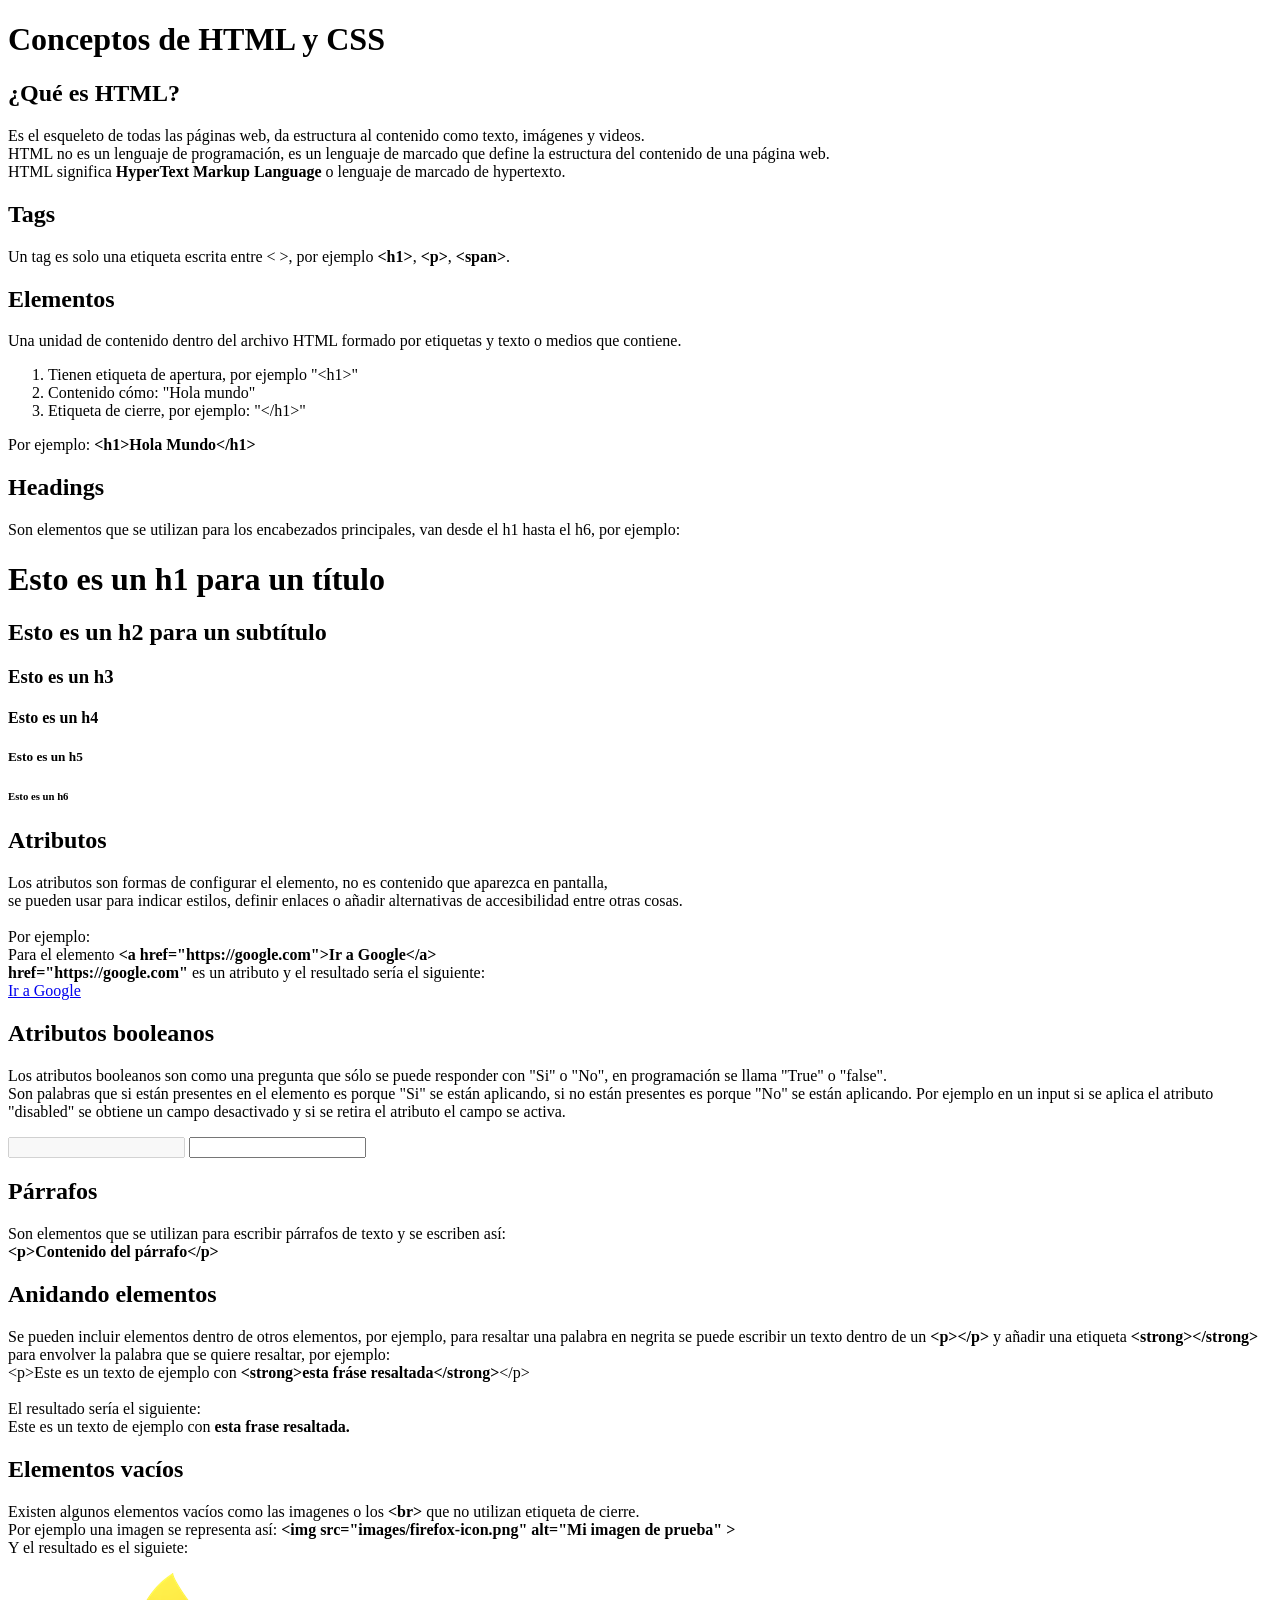
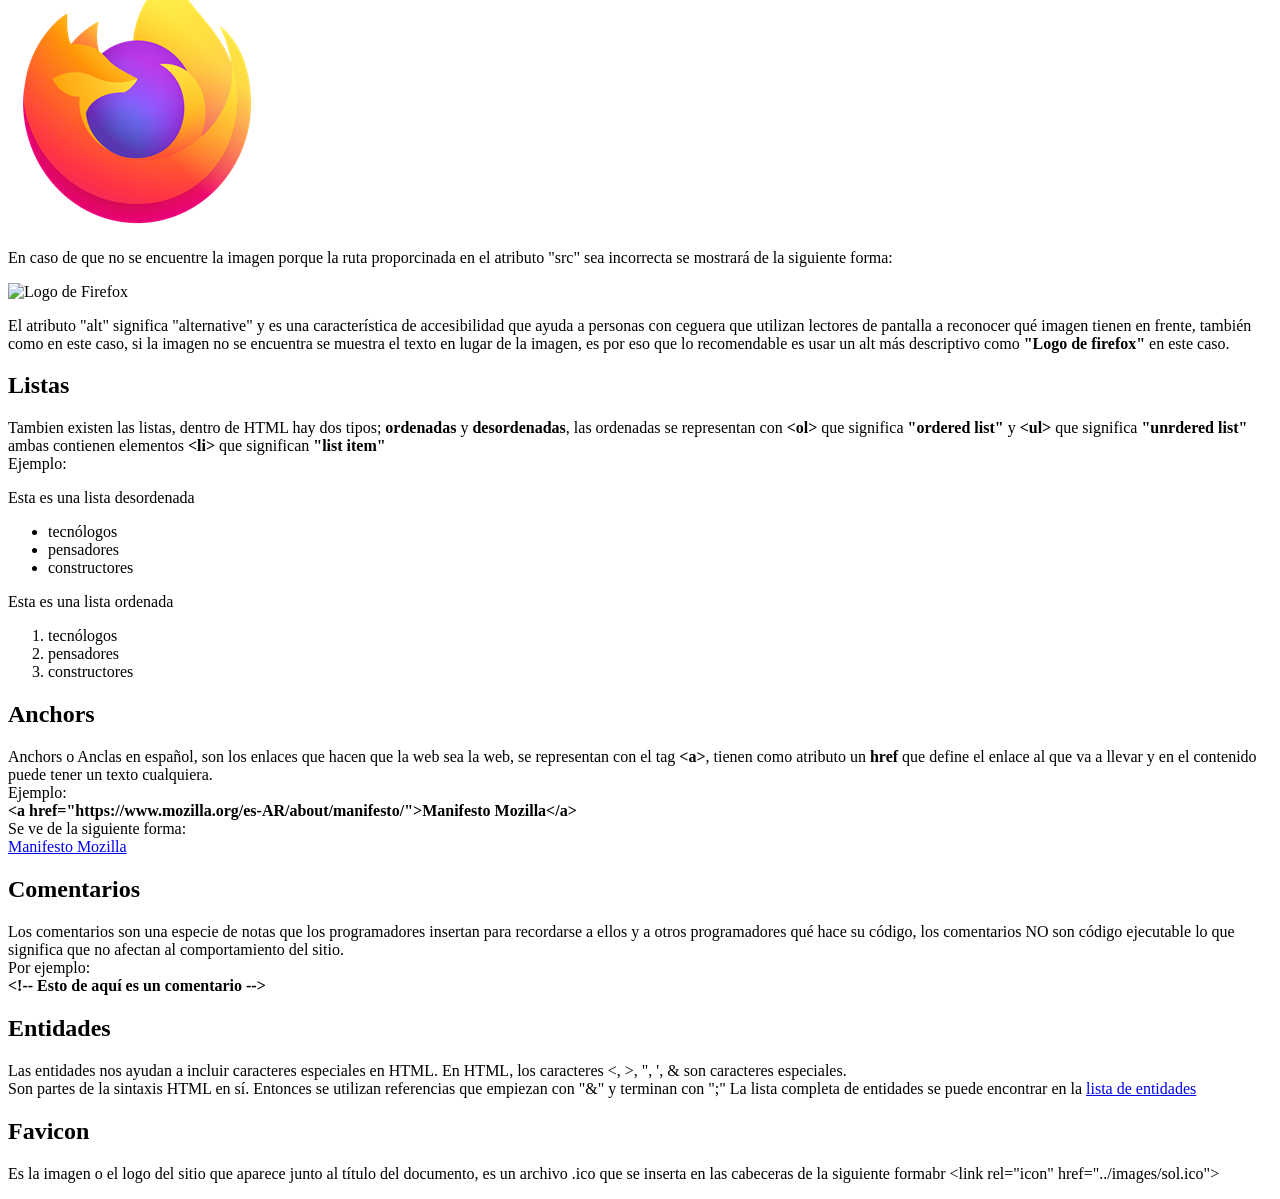
==== Clase/index.html @ f3286a96 "first commit" ====
<!DOCTYPE html>
<html lang="en">
<head>
    <meta charset="UTF-8">
    <meta name="viewport" content="width=device-width, initial-scale=1.0">
    <link rel="stylesheet" href="styles.css">
    <link rel="icon" href="../images/sol.ico">
    <title>Conceptos de HTML y CSS</title>
</head>
<body>
    <h1>Conceptos de HTML y CSS</h1>
    <h2>¿Qué es HTML?</h2>
    <p>
        Es el esqueleto de todas las páginas web, da estructura al contenido como texto, imágenes y videos. <br>
        HTML no es un lenguaje de programación, es un lenguaje de marcado que define la estructura del contenido de una página web. <br>
        HTML significa <strong>HyperText Markup Language</strong> o lenguaje de marcado de hypertexto.
    </p>

    <h2>Tags</h2>
    <p>
        Un tag es solo una etiqueta escrita entre &lt; &gt;, por ejemplo <strong>&lt;h1&gt;</strong>, <strong>&lt;p&gt;</strong>, <strong>&lt;span&gt;</strong>.
    </p>

    <h2>Elementos</h2>
    <p>
        Una unidad de contenido dentro del archivo HTML formado por etiquetas y texto o medios que contiene.
        <ol>
            <li>Tienen etiqueta de apertura, por ejemplo "&lt;h1&gt;"</li>
            <li>Contenido cómo: "Hola mundo"</li>
            <li>Etiqueta de cierre, por ejemplo: "&lt;/h1&gt;"</li>
        </ol>
        Por ejemplo: <strong>&lt;h1&gt;Hola Mundo&lt;/h1&gt;</strong>
    </p>

    <h2>Headings</h2>
    <p>
        Son elementos que se utilizan para los encabezados principales, van desde el h1 hasta el h6, por ejemplo:
        <h1>Esto es un h1 para un título</h1>
        <h2>Esto es un h2 para un subtítulo</h2>
        <h3>Esto es un h3</h3>
        <h4>Esto es un h4</h4>
        <h5>Esto es un h5</h5>
        <h6>Esto es un h6</h6>
    </p>

    <h2>Atributos</h2>
    <p>
        Los atributos son formas de configurar el elemento, no es contenido que aparezca en pantalla, <br>
        se pueden usar para indicar estilos, definir enlaces o añadir alternativas de accesibilidad entre 
        otras cosas. <br><br>
        Por ejemplo: <br>
        Para el elemento <Strong>&lt;a href="https://google.com"&gt;Ir a Google&lt;/a&gt;</Strong> <br>
         <Strong>href="https://google.com"</Strong> es un atributo y el resultado sería el siguiente: <br>

        <a href="https://google.com">Ir a Google</a>
    </p>

    <h2>Atributos booleanos</h2>
    <p>
        Los atributos booleanos son como una pregunta que sólo se puede responder con "Si" o "No", en programación se llama "True" o "false". <br>
        Son palabras que si están presentes en el elemento es porque "Si" se están aplicando, si no están presentes es porque "No" se están aplicando.
        Por ejemplo en un input si se aplica el atributo "disabled" se obtiene un campo desactivado y si se retira el atributo el campo se activa.
    </p>
    <input type="text" disabled />
    <input type="text" />

    <h2>Párrafos</h2>
    <p>
        Son elementos que se utilizan para escribir párrafos de texto y se escriben así: <br>
        <strong>&lt;p&gt;Contenido del párrafo&lt;/p&gt;</strong>
    </p>

    <h2>Anidando elementos</h2>
    <p>
        Se  pueden incluir elementos dentro de otros elementos, por ejemplo, para resaltar una palabra
        en negrita se puede escribir un texto dentro de un <strong>&lt;p&gt;&lt;/p&gt;</strong> y añadir
        una etiqueta <strong>&lt;strong&gt;&lt;/strong&gt;</strong> para envolver la palabra que se quiere resaltar, por ejemplo:
        <br>
        &lt;p&gt;Este es un texto de ejemplo con <strong>&lt;strong&gt;esta fráse resaltada&lt;/strong&gt;</strong>&lt;/p&gt;</strong>
        <br><br>
        El resultado sería el siguiente: <br>
        Este es un texto de ejemplo con <strong>esta frase resaltada.</strong>
    </p>

    <h2>Elementos vacíos</h2>
    <p>
        Existen algunos elementos vacíos como las imagenes o los <strong>&lt;br&gt;</strong> que no
        utilizan etiqueta de cierre.
        <br>
        Por ejemplo una imagen se representa así: <strong>&lt;img src="images/firefox-icon.png" alt="Mi imagen de prueba" &gt;</strong>
        <br>
        Y el resultado es el siguiete:
    </p>

    <img src="../images/firefox-icon.png" alt="Logo de Firefox" />

    <p>
        En caso de que no se encuentre la imagen porque la ruta proporcinada en el atributo "src"
        sea incorrecta se mostrará de la siguiente forma:
    </p>

    <img src="images/firefox-icon.png" alt="Logo de Firefox" />

    <p>
        El atributo "alt" significa "alternative" y es una característica de accesibilidad que 
        ayuda a personas con ceguera que utilizan lectores de pantalla a reconocer qué imagen tienen en frente,
        también como en este caso, si la imagen no se encuentra se muestra el texto en lugar de la imagen,
        es por eso que lo recomendable es usar un alt más descriptivo como <strong>"Logo de firefox"</strong> en este caso.
    </p>

    <h2>Listas</h2>
    <p>
        Tambien existen las listas, dentro de HTML hay dos tipos; <strong>ordenadas</strong> y <strong>desordenadas</strong>, las ordenadas
        se representan con <strong>&lt;ol&gt;</strong> que significa <strong>"ordered list"</strong>
        y <strong>&lt;ul&gt;</strong> que significa <strong>"unrdered list"</strong> ambas contienen elementos
        <strong>&lt;li&gt;</strong> que significan <strong>"list item"</strong> <br>
        Ejemplo: <br>
    </p>

    <p>Esta es una lista desordenada</p>

    <ul>
        <li>tecnólogos</li>
        <li>pensadores</li>
        <li>constructores</li>
    </ul>

    <p>Esta es una lista ordenada</p>

    <ol>
        <li>tecnólogos</li>
        <li>pensadores</li>
        <li>constructores</li>
    </ol>

    <!--TODO: falta hacer tal cosa-->
    <h2>Anchors</h2>
    <p>
        Anchors o Anclas en español, son los enlaces que hacen que la web sea la web, se representan
        con el tag <strong>&lt;a&gt;</strong>, tienen como atributo un <strong>href</strong> que
        define el enlace al que va a llevar y en el contenido puede tener un texto cualquiera. <br>
        Ejemplo: 
        <br>
        <strong>&lt;a href="https://www.mozilla.org/es-AR/about/manifesto/"&gt;Manifesto Mozilla&lt;/a&gt;</strong>
        <br>
        Se ve de la siguiente forma:
        <br>
        <a href="https://www.mozilla.org/es-AR/about/manifesto/">Manifesto Mozilla</a>
    </p>

    <h2>Comentarios</h2>
    <p>
        Los comentarios son una especie de notas que los programadores insertan
        para recordarse a ellos y a otros programadores qué hace su código,
        los comentarios NO son código ejecutable lo que significa que no afectan al comportamiento del sitio.
        <br>
        Por ejemplo:
        <br>
        <strong>&lt;!-- Esto de aquí es un comentario --&gt;</strong>
    </p>

    <h2>Entidades</h2>
    <p>
        Las entidades nos ayudan a incluir caracteres especiales en HTML. En HTML, los caracteres &lt;, &gt;, &quot;, &apos;, &amp; son caracteres especiales. <br>
        Son partes de la sintaxis HTML en sí. Entonces se utilizan referencias que empiezan con "&amp;" y terminan con ";"
        La lista completa de entidades se puede encontrar en la <a href="https://en.wikipedia.org/wiki/List_of_XML_and_HTML_character_entity_references">lista de entidades</a>
    </p>

    <h2>Favicon</h2>
    <p>
        Es la imagen o el logo del sitio que aparece junto al título del documento, es un archivo .ico que se inserta en las cabeceras de la siguiente formabr
        &lt;link rel="icon" href="../images/sol.ico"&gt;
    </p>

</body>
</html>
---- Clase/styles.css ----
span {
    color: red;
}
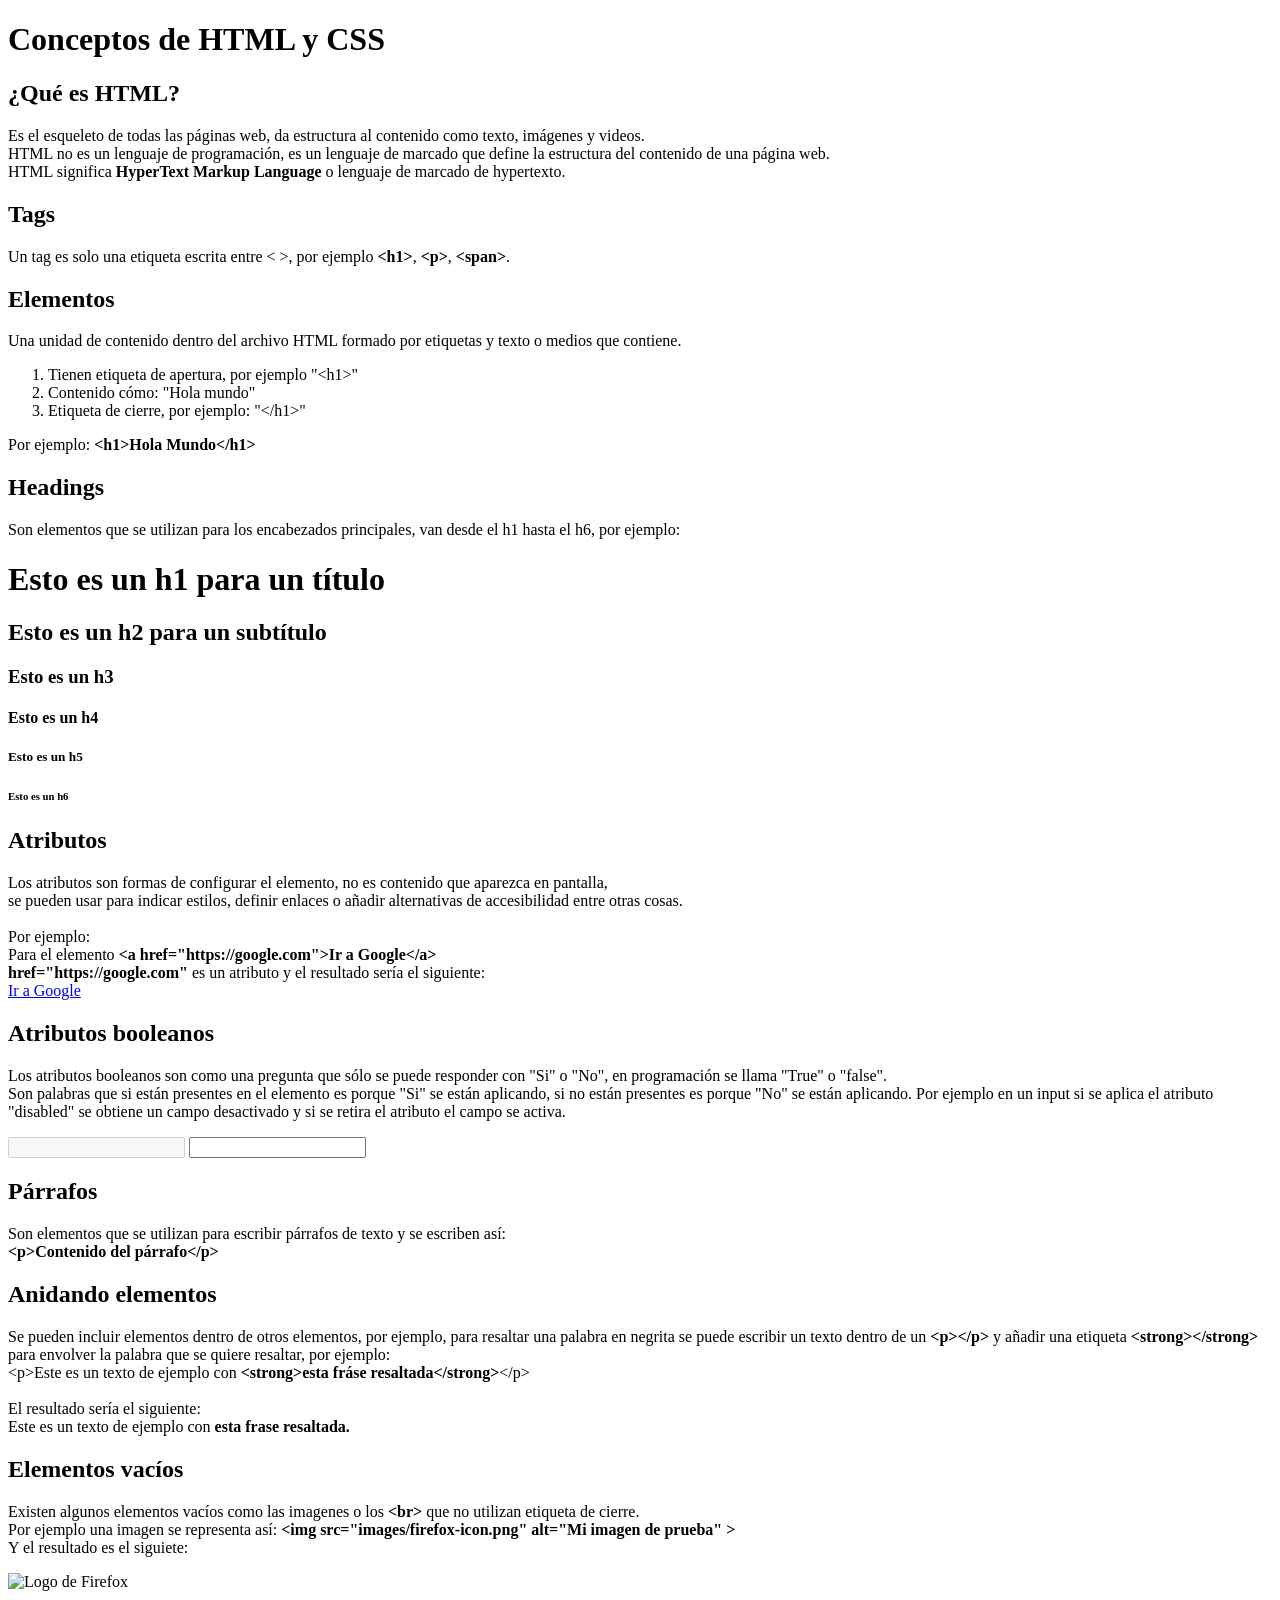
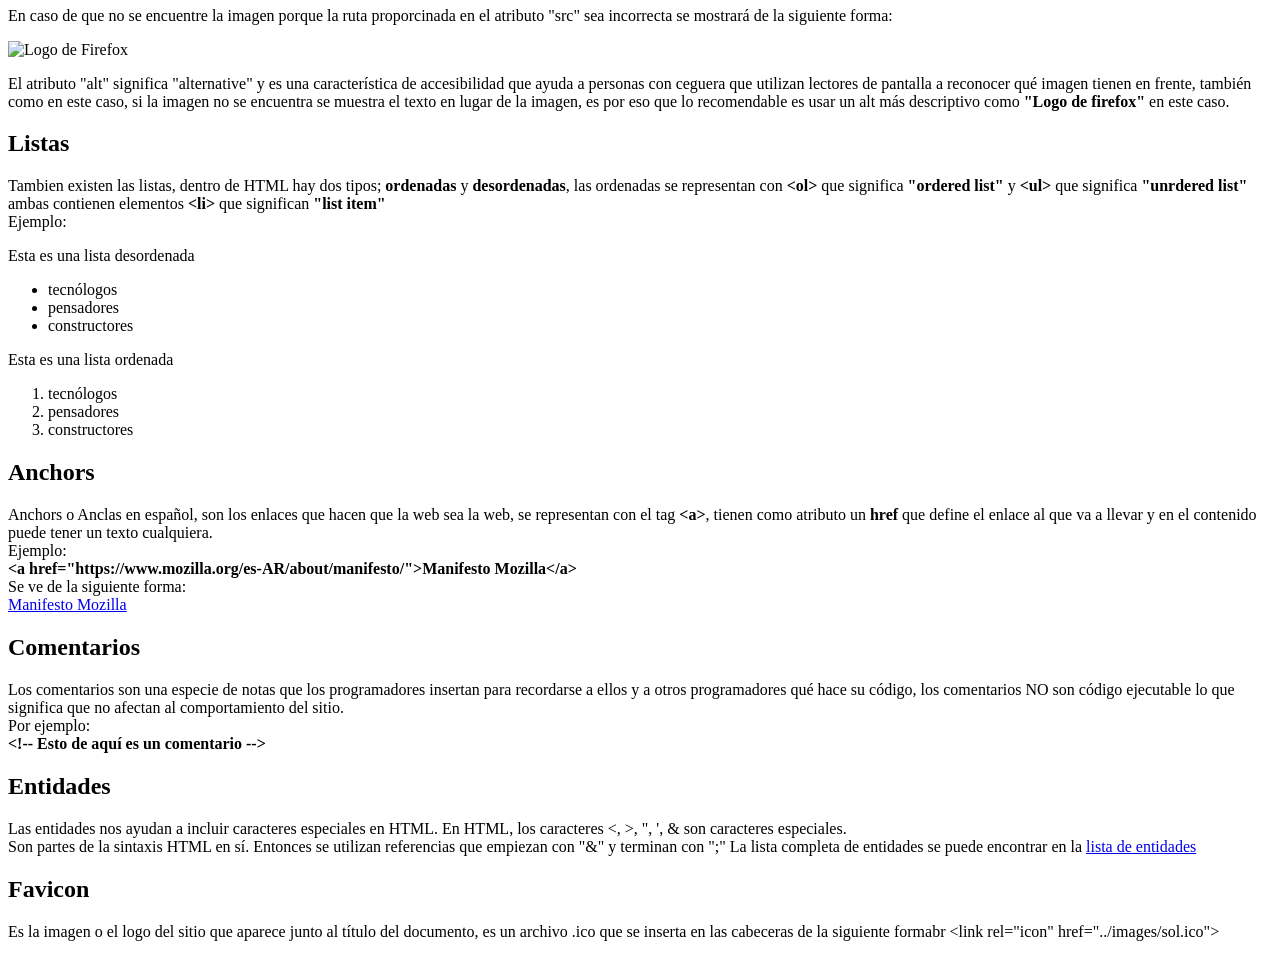
==== commit 59795cfc: "lfs for videos" ====
--- a/Clase/index.html
+++ b/Clase/index.html
@@ -4,7 +4,7 @@
     <meta charset="UTF-8">
     <meta name="viewport" content="width=device-width, initial-scale=1.0">
     <link rel="stylesheet" href="styles.css">
-    <link rel="icon" href="../images/sol.ico">
+    <link rel="icon" href="images/sol.ico">
     <title>Conceptos de HTML y CSS</title>
 </head>
 <body>
@@ -92,7 +92,7 @@
         Y el resultado es el siguiete:
     </p>
 
-    <img src="../images/firefox-icon.png" alt="Logo de Firefox" />
+    <img src="images/firefox-icon.png" alt="Logo de Firefox" />
 
     <p>
         En caso de que no se encuentre la imagen porque la ruta proporcinada en el atributo "src"
@@ -172,5 +172,7 @@
         &lt;link rel="icon" href="../images/sol.ico"&gt;
     </p>
 
+    
+
 </body>
 </html>
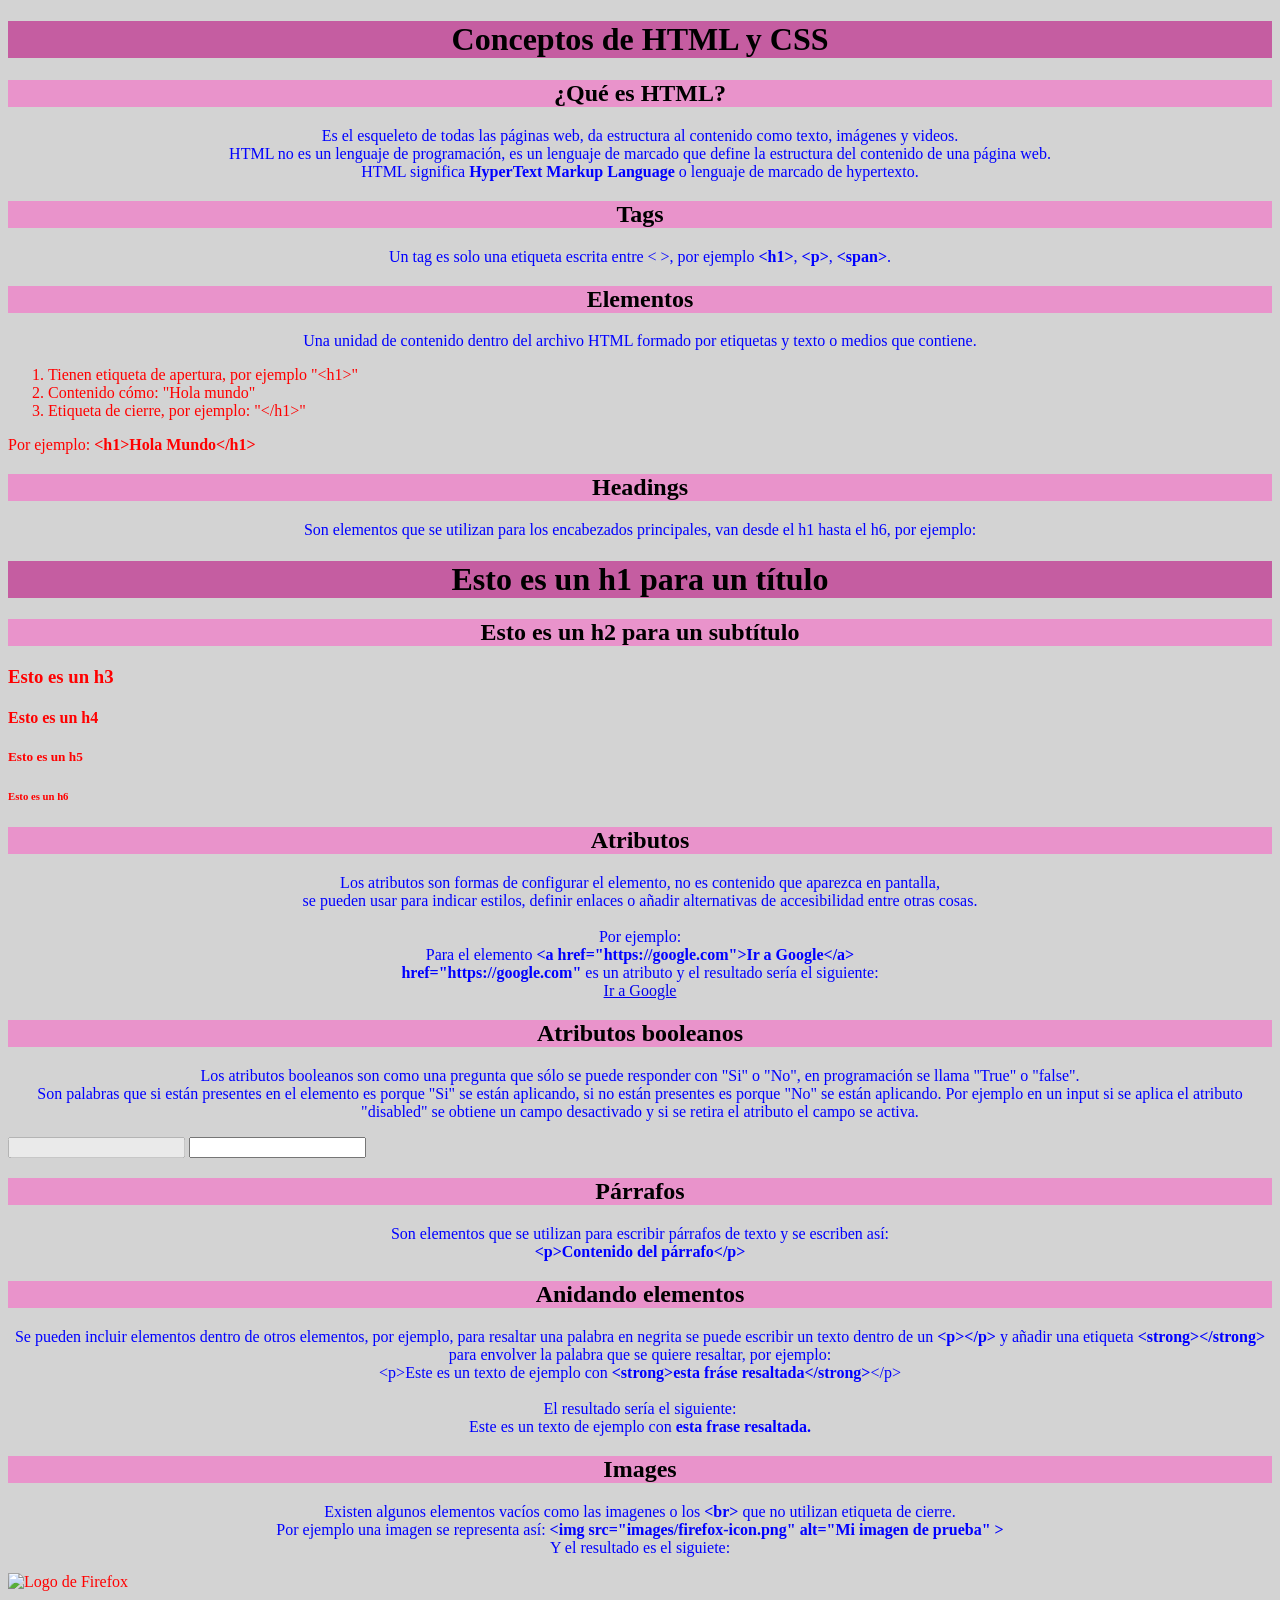
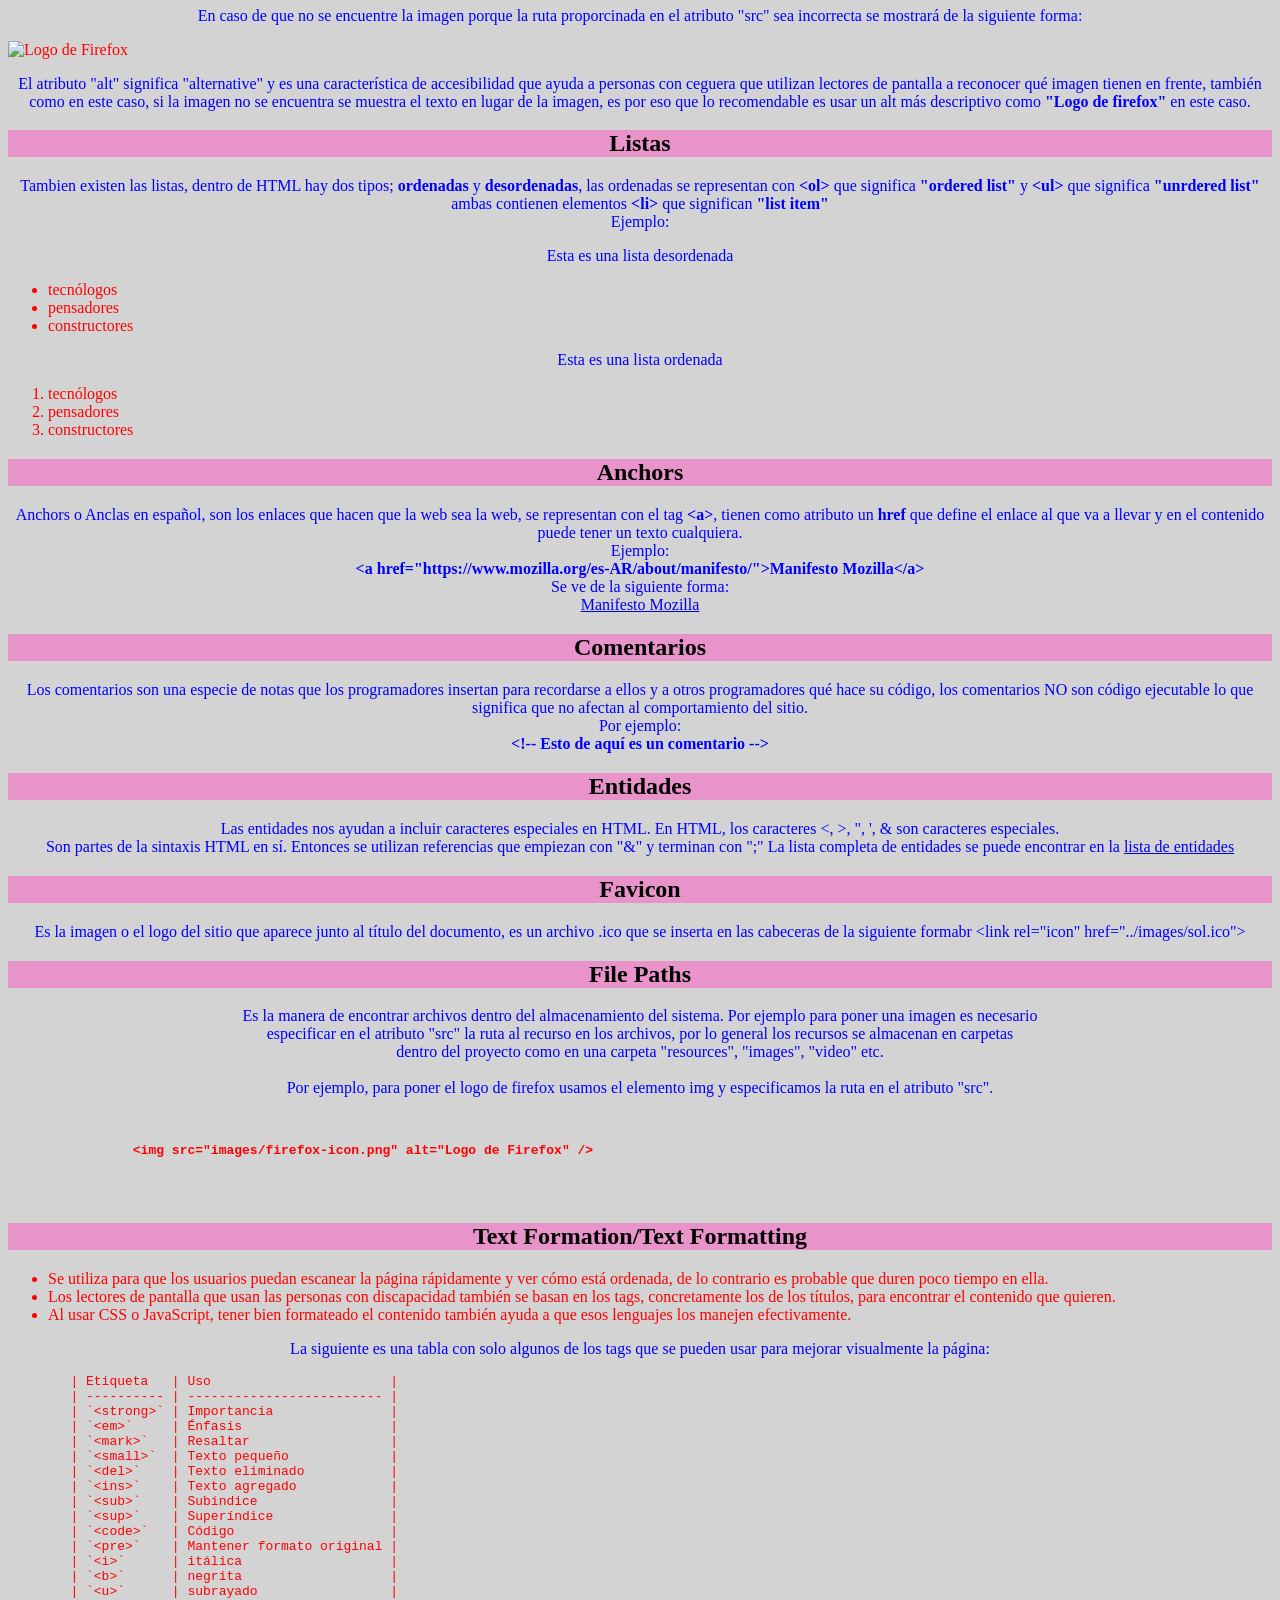
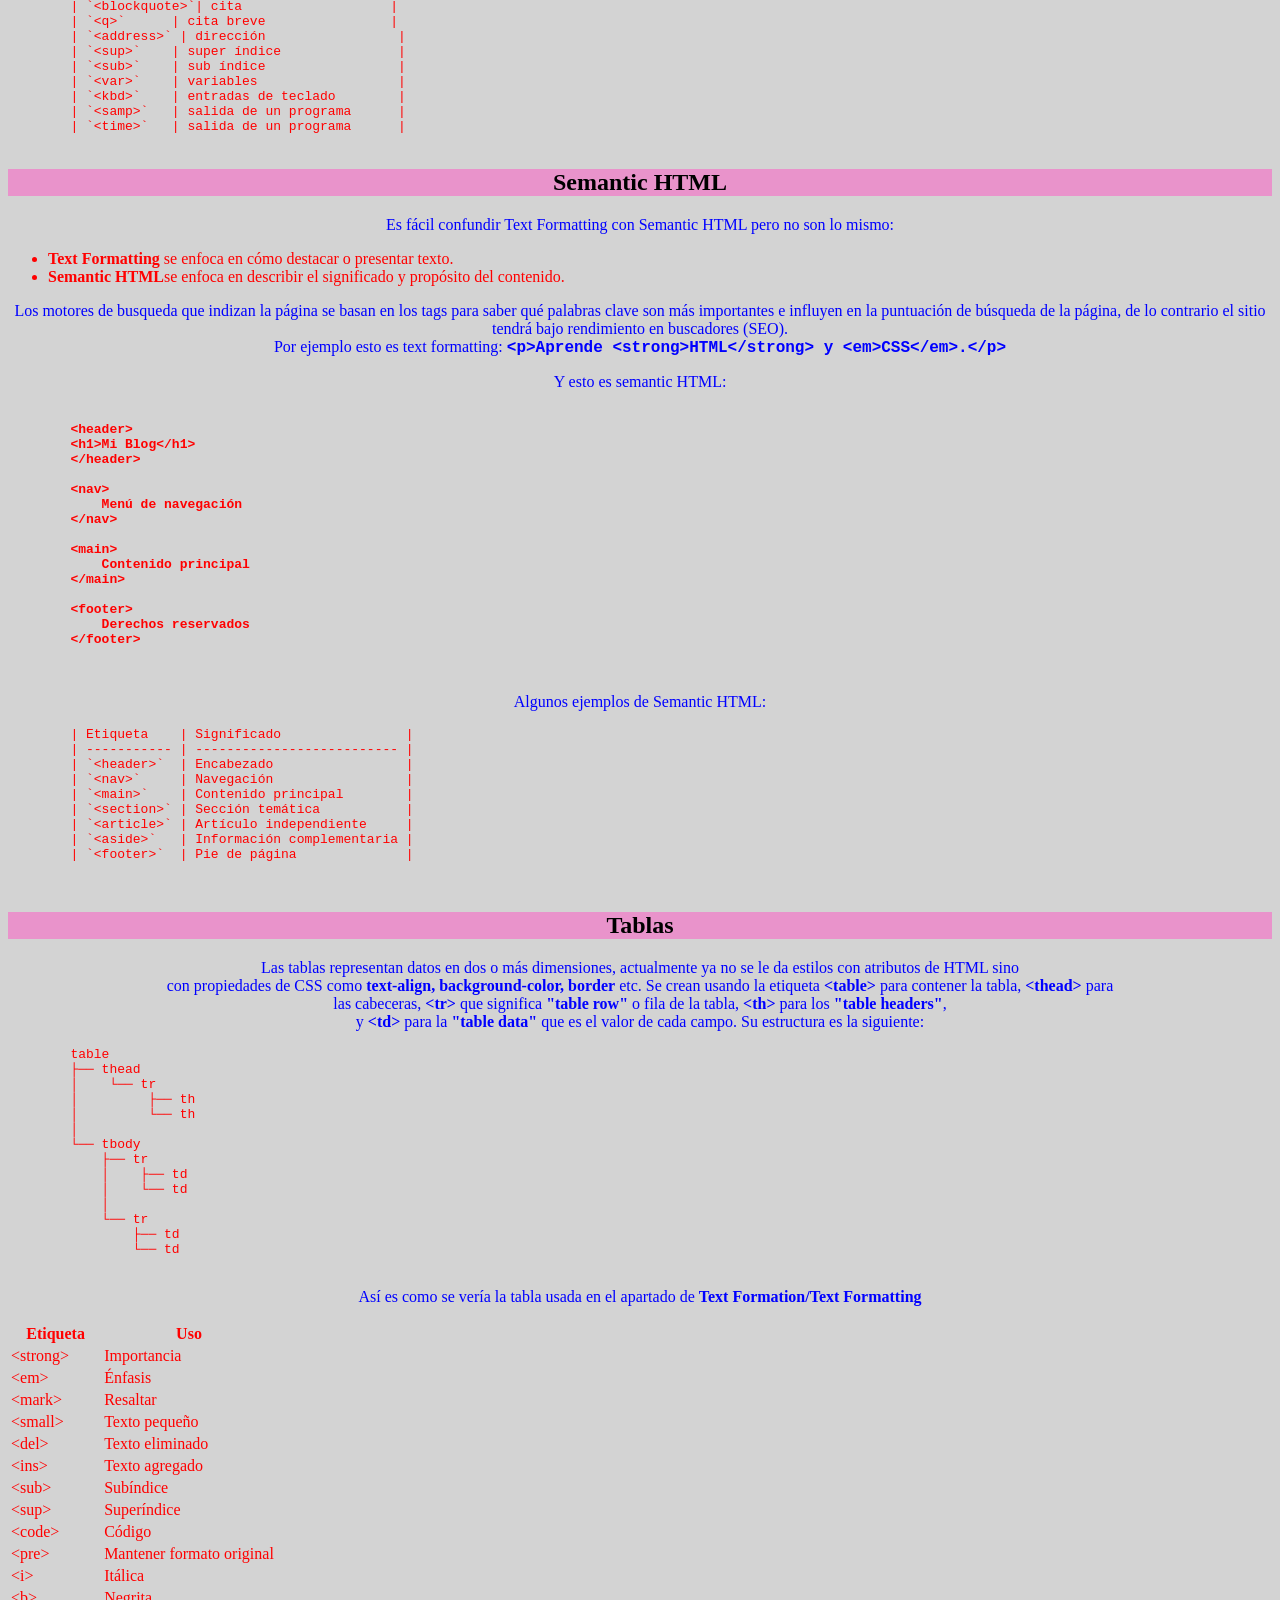
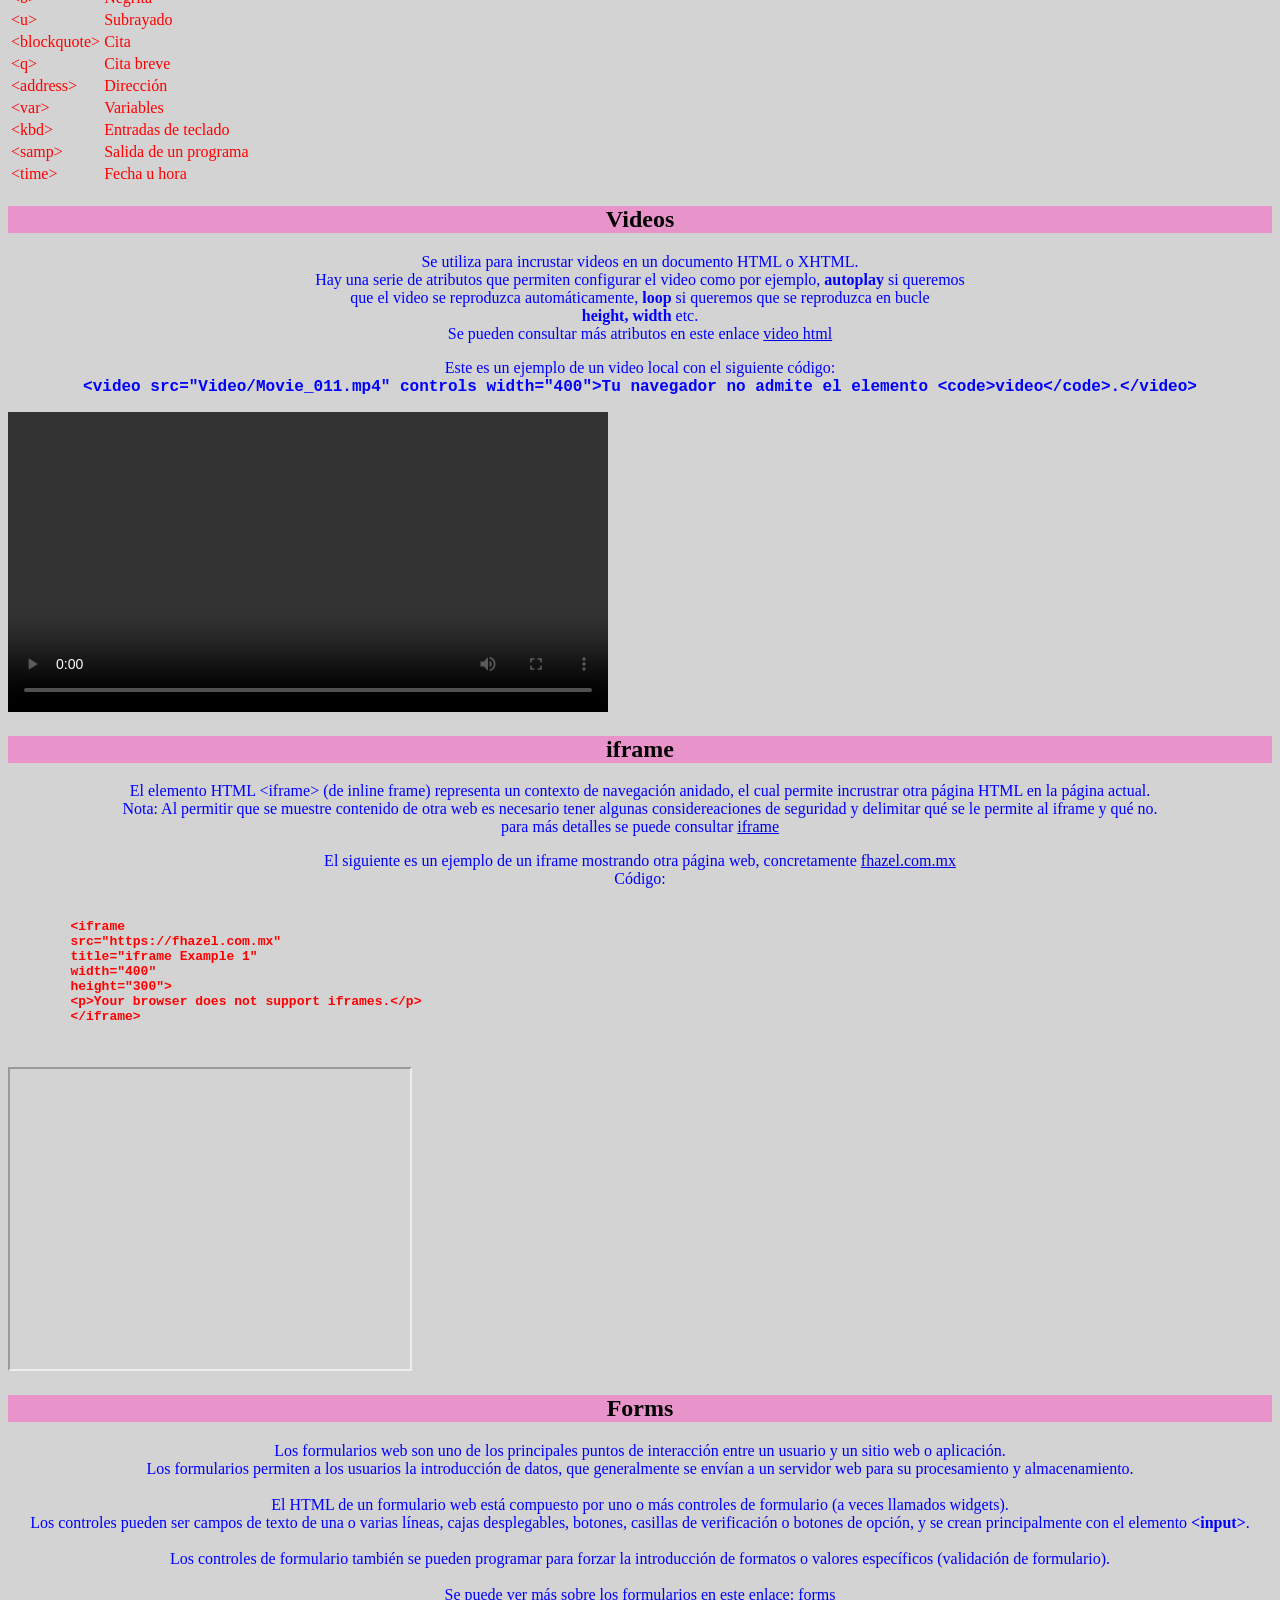
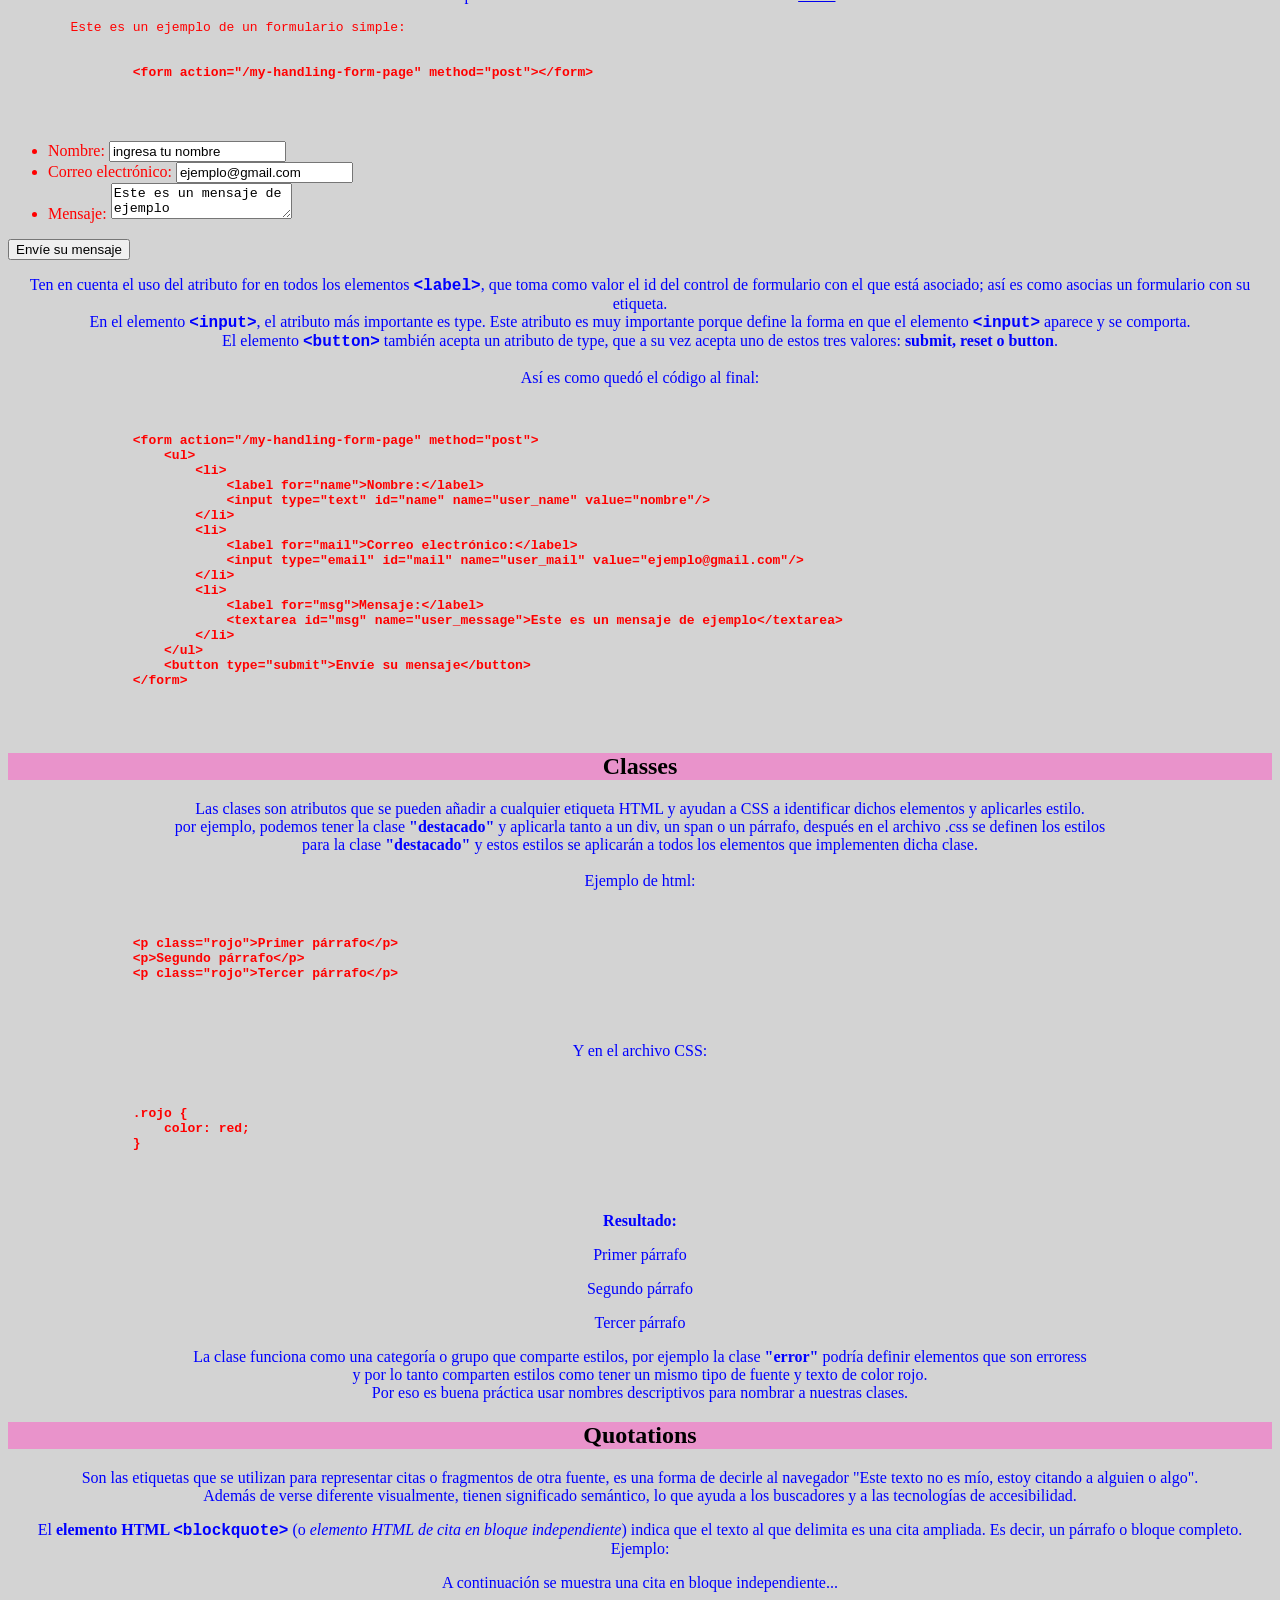
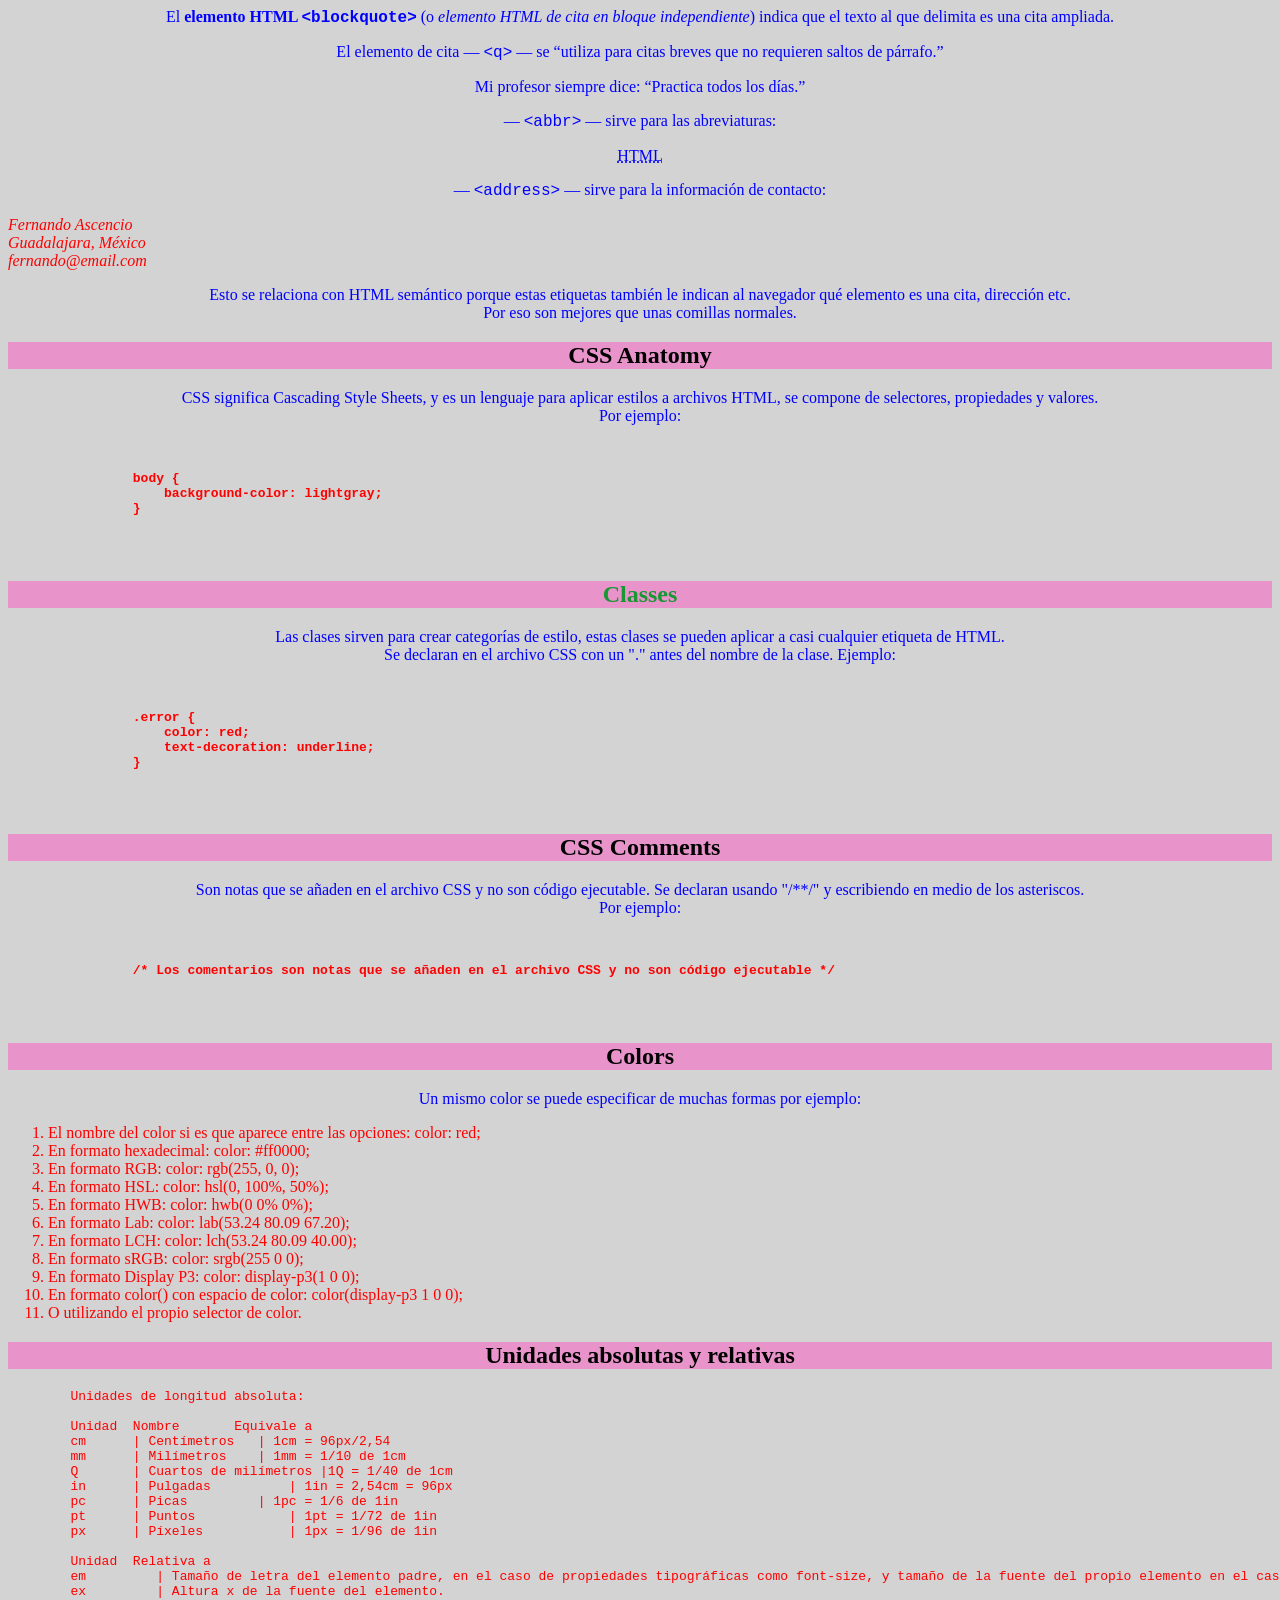
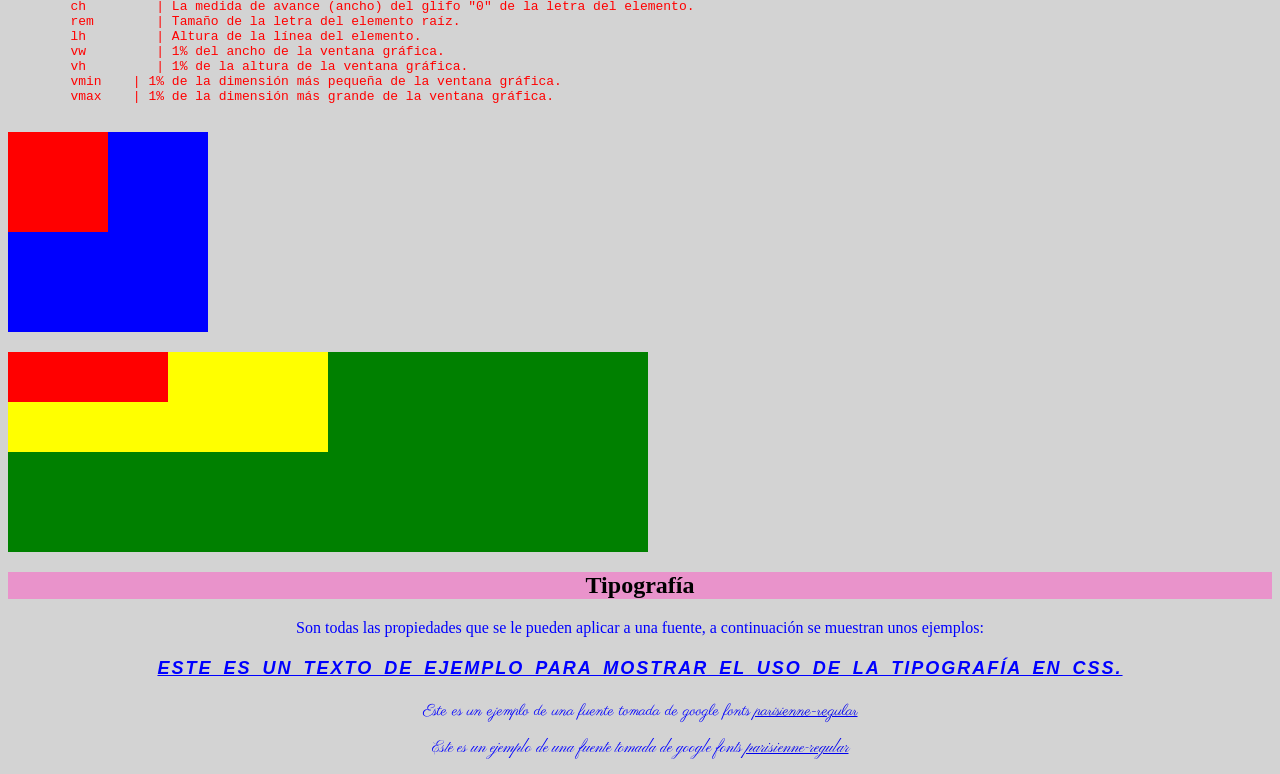
==== commit 889dcdbc: "media clase css" ====
--- a/Clase/index.html
+++ b/Clase/index.html
@@ -5,6 +5,9 @@
     <meta name="viewport" content="width=device-width, initial-scale=1.0">
     <link rel="stylesheet" href="styles.css">
     <link rel="icon" href="images/sol.ico">
+    <link rel="preconnect" href="https://fonts.googleapis.com">
+    <link rel="preconnect" href="https://fonts.gstatic.com" crossorigin>
+    <link href="https://fonts.googleapis.com/css2?family=Google+Sans+Code:ital,wght,MONO@0,300..800,1;1,300..800,1&family=Parisienne&family=Pinyon+Script&display=swap" rel="stylesheet">
     <title>Conceptos de HTML y CSS</title>
 </head>
 <body>
@@ -82,7 +85,7 @@
         Este es un texto de ejemplo con <strong>esta frase resaltada.</strong>
     </p>
 
-    <h2>Elementos vacíos</h2>
+    <h2>Images</h2>
     <p>
         Existen algunos elementos vacíos como las imagenes o los <strong>&lt;br&gt;</strong> que no
         utilizan etiqueta de cierre.
@@ -172,7 +175,584 @@
         &lt;link rel="icon" href="../images/sol.ico"&gt;
     </p>
 
-    
+    <h2>File Paths</h2>
+    <p>
+        Es la manera de encontrar archivos dentro del almacenamiento del sistema. Por ejemplo para poner una imagen es necesario <br>
+        especificar en el atributo "src" la ruta al recurso en los archivos, por lo general los recursos se almacenan en carpetas <br>
+        dentro del proyecto como en una carpeta "resources", "images", "video" etc. <br>
+        <br>
+        Por ejemplo, para poner el logo de firefox usamos el elemento img y especificamos la ruta en el atributo "src".
+    </p>
+
+    <pre>
+        <code>
+            <strong>
+                &lt;img src="images/firefox-icon.png" alt="Logo de Firefox" /&gt;
+            </strong>
+        </code>
+    </pre>
+
+    <h2>Text Formation/Text Formatting</h2>
+    <ul>
+        <li>Se utiliza para que los usuarios puedan escanear la página rápidamente y ver cómo está ordenada, de lo contrario es probable que duren
+        poco tiempo en ella.</li>
+        <li>Los lectores de pantalla que usan las personas con discapacidad también se basan en los tags, concretamente los de los títulos, para encontrar el contenido
+        que quieren.</li>
+        <li>Al usar CSS o JavaScript, tener bien formateado el contenido también ayuda a que esos lenguajes los manejen efectivamente.</li>
+    </ul>
+    <p>
+        La siguiente es una tabla con solo algunos de los tags que se pueden usar
+        para mejorar visualmente la página:
+    </p>
+
+    <pre>
+        | Etiqueta   | Uso                       |
+        | ---------- | ------------------------- |
+        | `&lt;strong&gt;` | Importancia               |
+        | `&lt;em&gt;`     | Énfasis                   |
+        | `&lt;mark&gt;`   | Resaltar                  |
+        | `&lt;small&gt;`  | Texto pequeño             |
+        | `&lt;del&gt;`    | Texto eliminado           |
+        | `&lt;ins&gt;`    | Texto agregado            |
+        | `&lt;sub&gt;`    | Subíndice                 |
+        | `&lt;sup&gt;`    | Superíndice               |
+        | `&lt;code&gt;`   | Código                    |
+        | `&lt;pre&gt;`    | Mantener formato original |
+        | `&lt;i&gt;`      | itálica                   |
+        | `&lt;b&gt;`      | negrita                   |
+        | `&lt;u&gt;`      | subrayado                 |
+        | `&lt;blockquote&gt;`| cita                   |
+        | `&lt;q&gt;`      | cita breve                |
+        | `&lt;address&gt;` | dirección                 |
+        | `&lt;sup&gt;`    | super índice               |
+        | `&lt;sub&gt;`    | sub índice                 |
+        | `&lt;var&gt;`    | variables                  |
+        | `&lt;kbd&gt;`    | entradas de teclado        |
+        | `&lt;samp&gt;`   | salida de un programa      |
+        | `&lt;time&gt;`   | salida de un programa      |
+    </pre>
+
+    <h2>Semantic HTML</h2>
+    <p>
+        Es fácil confundir Text Formatting con Semantic HTML pero no son lo mismo:
+    </p>
+
+    <ul>
+        <li><strong>Text Formatting</strong> se enfoca en cómo destacar o presentar texto.</li>
+        <li><strong>Semantic HTML</strong>se enfoca en describir el significado y propósito del contenido.</li>
+    </ul>
+
+    <p>
+        Los motores de busqueda que indizan la página se basan en los tags para saber qué palabras clave son más importantes e influyen en la puntuación de búsqueda
+        de la página, de lo contrario el sitio tendrá bajo rendimiento en buscadores (SEO). <br>
+        Por ejemplo esto es text formatting: <code><strong> &lt;p&gt;Aprende &lt;strong&gt;HTML&lt;/strong&gt; y &lt;em&gt;CSS&lt;/em&gt;.&lt;/p&gt; </strong></code>
+    </p>
+    <p>
+        Y esto es semantic HTML:
+    </p>
+    <pre>
+        <strong>
+        &lt;header&gt;
+        &lt;h1&gt;Mi Blog&lt;/h1&gt;
+        &lt;/header&gt;
+
+        &lt;nav&gt;
+            Menú de navegación
+        &lt;/nav&gt;
+
+        &lt;main&gt;
+            Contenido principal
+        &lt;/main&gt;
+
+        &lt;footer&gt;
+            Derechos reservados
+        &lt;/footer&gt;
+        </strong>
+    </pre>
+
+    <p>
+        Algunos ejemplos de Semantic HTML:
+    </p>
+    <pre>
+        | Etiqueta    | Significado                |
+        | ----------- | -------------------------- |
+        | `&lt;header&gt;`  | Encabezado                 |
+        | `&lt;nav&gt;`     | Navegación                 |
+        | `&lt;main&gt;`    | Contenido principal        |
+        | `&lt;section&gt;` | Sección temática           |
+        | `&lt;article&gt;` | Artículo independiente     |
+        | `&lt;aside&gt;`   | Información complementaria |
+        | `&lt;footer&gt;`  | Pie de página              |
+
+    </pre>
+
+    <h2>Tablas</h2>
+    <p>
+        Las tablas representan datos en dos o más dimensiones, actualmente ya no se le da estilos con atributos de HTML sino <br>
+        con propiedades de CSS como <strong>text-align, background-color, border</strong> etc.
+
+        Se crean usando la etiqueta <strong>&lt;table&gt;</strong> para contener la tabla, <strong>&lt;thead&gt;</strong> para <br>
+        las cabeceras, <strong>&lt;tr&gt;</strong> que significa <strong>"table row"</strong> o fila de la tabla, <strong>&lt;th&gt;</strong> para los <strong>"table headers"</strong>, <br>
+        y <strong>&lt;td&gt;</strong> para la <strong>"table data"</strong> que es el valor de cada campo. Su estructura es la siguiente:
+    </p>
+
+    <pre>
+        table
+        ├── thead
+        │    └── tr
+        │         ├── th
+        │         └── th
+        │
+        └── tbody
+            ├── tr
+            │    ├── td
+            │    └── td
+            │
+            └── tr
+                ├── td
+                └── td
+    </pre>
+
+    <p>
+        Así es como se vería la tabla usada en el apartado de <Strong>Text Formation/Text Formatting</Strong>
+    </p>
+
+    <table>
+        <thead>
+            <tr>
+                <th>Etiqueta</th>
+                <th>Uso</th>
+            </tr>
+        </thead>
+
+        <tbody>
+            <tr>
+                <td>&lt;strong&gt;</td>
+                <td>Importancia</td>
+            </tr>
+            <tr>
+                <td>&lt;em&gt;</td>
+                <td>Énfasis</td>
+            </tr>
+            <tr>
+                <td>&lt;mark&gt;</td>
+                <td>Resaltar</td>
+            </tr>
+            <tr>
+                <td>&lt;small&gt;</td>
+                <td>Texto pequeño</td>
+            </tr>
+            <tr>
+                <td>&lt;del&gt;</td>
+                <td>Texto eliminado</td>
+            </tr>
+            <tr>
+                <td>&lt;ins&gt;</td>
+                <td>Texto agregado</td>
+            </tr>
+            <tr>
+                <td>&lt;sub&gt;</td>
+                <td>Subíndice</td>
+            </tr>
+            <tr>
+                <td>&lt;sup&gt;</td>
+                <td>Superíndice</td>
+            </tr>
+            <tr>
+                <td>&lt;code&gt;</td>
+                <td>Código</td>
+            </tr>
+            <tr>
+                <td>&lt;pre&gt;</td>
+                <td>Mantener formato original</td>
+            </tr>
+            <tr>
+                <td>&lt;i&gt;</td>
+                <td>Itálica</td>
+            </tr>
+            <tr>
+                <td>&lt;b&gt;</td>
+                <td>Negrita</td>
+            </tr>
+            <tr>
+                <td>&lt;u&gt;</td>
+                <td>Subrayado</td>
+            </tr>
+            <tr>
+                <td>&lt;blockquote&gt;</td>
+                <td>Cita</td>
+            </tr>
+            <tr>
+                <td>&lt;q&gt;</td>
+                <td>Cita breve</td>
+            </tr>
+            <tr>
+                <td>&lt;address&gt;</td>
+                <td>Dirección</td>
+            </tr>
+            <tr>
+                <td>&lt;var&gt;</td>
+                <td>Variables</td>
+            </tr>
+            <tr>
+                <td>&lt;kbd&gt;</td>
+                <td>Entradas de teclado</td>
+            </tr>
+            <tr>
+                <td>&lt;samp&gt;</td>
+                <td>Salida de un programa</td>
+            </tr>
+            <tr>
+                <td>&lt;time&gt;</td>
+                <td>Fecha u hora</td>
+            </tr>
+        </tbody>
+    </table>
+
+    <h2>Videos</h2>
+    <p>
+        Se utiliza para incrustar videos en un documento HTML o XHTML. <br>
+        Hay una serie de atributos que permiten configurar el video como por ejemplo, <Strong>autoplay</Strong> si queremos <br>
+        que el video se reproduzca automáticamente, <strong>loop</strong> si queremos que se reproduzca en bucle <br>
+        <strong>height, width</strong> etc. <br>
+        Se pueden consultar más atributos en este enlace <a href="https://developer.mozilla.org/es/docs/Web/HTML/Reference/Elements/video">video html</a>
+    </p>
+    <p>
+        Este es un ejemplo de un video local con el siguiente código: <br>
+        <code><strong>&lt;video src="Video/Movie_011.mp4" controls width="400"&gt;Tu navegador no admite el elemento &lt;code&gt;video&lt;/code&gt;.&lt;/video&gt;</strong></code>
+    </p>
+
+    <video src="Clase/Video/Movie_011.mp4" controls width="600">
+        Tu navegador no admite el elemento <code>video</code>.
+    </video>
+
+    <h2>iframe</h2>
+    <p>
+        El elemento HTML &lt;iframe&gt; (de inline frame) representa un contexto de navegación anidado, el cual permite incrustrar otra página HTML en la página actual. <br>
+
+        Nota: Al permitir que se muestre contenido de otra web es necesario tener algunas considereaciones de seguridad y delimitar qué se le permite al iframe y qué no. <br>
+        para más detalles se puede consultar <a href="https://developer.mozilla.org/es/docs/Web/HTML/Reference/Elements/iframe">iframe</a>
+    </p>
+
+    <p>
+        El siguiente es un ejemplo de un iframe mostrando otra página web, concretamente <a href="https://fhazel.com.mx">fhazel.com.mx</a> <br>
+        Código:
+    </p>
+
+    <pre>
+        <strong>
+        &lt;iframe
+        src="https://fhazel.com.mx"
+        title="iframe Example 1"
+        width="400"
+        height="300">
+        &lt;p>Your browser does not support iframes.&lt;/p&gt;
+        &lt;/iframe&gt;
+        </strong>
+    </pre>
+
+    <iframe
+        src="https://fhazel.com.mx"
+        title="iframe Example 1"
+        width="400"
+        height="300">
+        <p>Your browser does not support iframes.</p>
+    </iframe>
+
+    <h2>Forms</h2>
+    <p>
+        Los formularios web son uno de los principales puntos de interacción entre un usuario y un sitio web o aplicación. <br>
+        Los formularios permiten a los usuarios la introducción de datos, que generalmente se envían a un servidor web para su procesamiento y almacenamiento. <br>
+        <br>
+        El HTML de un formulario web está compuesto por uno o más controles de formulario (a veces llamados widgets).
+        <br>
+        Los controles pueden ser campos de texto de una o varias líneas, cajas desplegables, botones, casillas de verificación o botones de opción, y se crean principalmente con el elemento <strong>&lt;input&gt;</strong>. <br>
+        <br>
+        Los controles de formulario también se pueden programar para forzar la introducción de formatos o valores específicos (validación de formulario). <br>
+        <br>
+        <!--Hay que usar el enlace para darle estilos CSS al formulario-->
+        Se puede ver más sobre los formularios en este enlace: <a href="https://developer.mozilla.org/es/docs/Learn_web_development/Extensions/Forms/Your_first_form">forms</a>
+    </p>
+
+    <pre>
+        Este es un ejemplo de un formulario simple:
+        <code>
+            <strong>
+                &lt;form action="/my-handling-form-page" method="post"&gt;&lt;/form&gt;
+            </strong>
+        </code>
+    </pre>
+
+    <form action="/my-handling-form-page" method="post">
+    <ul>
+        <li>
+            <label for="name">Nombre:</label>
+            <input type="text" id="name" name="user_name" value="ingresa tu nombre"/>
+        </li>
+        <li>
+            <label for="mail">Correo electrónico:</label>
+            <input type="email" id="mail" name="user_mail" value="ejemplo@gmail.com"/>
+        </li>
+        <li>
+            <label for="msg">Mensaje:</label>
+            <textarea id="msg" name="user_message">Este es un mensaje de ejemplo</textarea>
+        </li>
+    </ul>
+    <button type="submit">Envíe su mensaje</button>
+    </form>
+
+    <p>
+        Ten en cuenta el uso del atributo for en todos los elementos <code><strong>&lt;label&gt;</strong></code>, que toma como valor el id del control de formulario con el que está asociado; así es como asocias un formulario con su etiqueta. <br>
+        En el elemento <code><strong>&lt;input&gt;</strong></code>, el atributo más importante es type. Este atributo es muy importante porque define la forma en que el elemento <code><strong>&lt;input&gt;</strong></code> aparece y se comporta. <br>
+        El elemento <code><strong>&lt;button&gt;</strong></code> también acepta un atributo de type, que a su vez acepta uno de estos tres valores: <strong>submit, reset o button</strong>. <br>
+        <br>
+        Así es como quedó el código al final:
+    </p>
+
+    <pre>
+        <code>
+            <strong>
+                &lt;form action="/my-handling-form-page" method="post"&gt;
+                    &lt;ul&gt;
+                        &lt;li&gt;
+                            &lt;label for="name"&gt;Nombre:&lt;/label&gt;
+                            &lt;input type="text" id="name" name="user_name" value="nombre"/&gt;
+                        &lt;/li&gt;
+                        &lt;li&gt;
+                            &lt;label for="mail"&gt;Correo electrónico:&lt;/label&gt;
+                            &lt;input type="email" id="mail" name="user_mail" value="ejemplo@gmail.com"/&gt;
+                        &lt;/li&gt;
+                        &lt;li&gt;
+                            &lt;label for="msg"&gt;Mensaje:&lt;/label&gt;
+                            &lt;textarea id="msg" name="user_message"&gt;Este es un mensaje de ejemplo&lt;/textarea&gt;
+                        &lt;/li&gt;
+                    &lt;/ul&gt;
+                    &lt;button type="submit"&gt;Envíe su mensaje&lt;/button&gt;
+                &lt;/form&gt;
+            </strong>
+        </code>
+    </pre>
+
+    <h2>Classes</h2>
+    <p>
+        Las clases son atributos que se pueden añadir a cualquier etiqueta HTML y ayudan a CSS a identificar dichos elementos y aplicarles estilo. <br>
+        por ejemplo, podemos tener la clase <strong>"destacado"</strong> y aplicarla tanto a un div, un span o un párrafo, después en el archivo .css se definen los estilos <br>
+        para la clase <strong>"destacado"</strong> y estos estilos se aplicarán a todos los elementos que implementen dicha clase. <br>
+        <br>
+        Ejemplo de html:
+    </p>
+
+    <pre>
+        <code>
+            <strong>
+                &lt;p class="rojo">Primer párrafo&lt;/p&gt;
+                &lt;p&gt;Segundo párrafo&lt;/p&gt;
+                &lt;p class="rojo">Tercer párrafo&lt;/p&gt;
+            </strong>
+        </code>
+    </pre>
+
+    <p>
+        Y en el archivo CSS:
+    </p>
+
+    <pre>
+        <code>
+            <strong>
+                .rojo {
+                    color: red;
+                }
+            </strong>
+        </code>
+    </pre>
+
+    <p>
+        <strong>Resultado:</strong>
+    </p>
+
+    <p class="red">Primer párrafo</p>
+    <p>Segundo párrafo</p>
+    <p class="red">Tercer párrafo</p>
+
+    <p>
+        La clase funciona como una categoría o grupo que comparte estilos, por ejemplo la clase <strong>"error"</strong> podría definir elementos que son erroress<br>
+        y por lo tanto comparten estilos como tener un mismo tipo de fuente y texto de color rojo. <br>
+        Por eso es buena práctica usar nombres descriptivos para nombrar a nuestras clases.
+    </p>
+
+    <h2>Quotations</h2>
+    <p>
+        Son las etiquetas que se utilizan para representar citas o fragmentos de otra fuente, es una forma de decirle al navegador "Este texto no es mío, estoy citando a alguien o algo". <br>
+        Además de verse diferente visualmente, tienen significado semántico, lo que ayuda a los buscadores y a las tecnologías de accesibilidad.
+    </p>
+
+    <p>
+        El <strong>elemento HTML <code>&lt;blockquote&gt;</code></strong> (o
+        <em>elemento HTML de cita en bloque independiente</em>) indica que el texto al
+        que delimita es una cita ampliada. Es decir, un párrafo o bloque completo. <br>
+        Ejemplo:
+    </p>
+
+    <p>A continuación se muestra una cita en bloque independiente...</p>
+    <blockquote
+    cite="https://developer.mozilla.org/es/docs/Web/HTML/Element/blockquote">
+        <p>
+            El <strong>elemento HTML <code>&lt;blockquote&gt;</code></strong> (o
+            <em>elemento HTML de cita en bloque independiente</em>) indica que el texto
+            al que delimita es una cita ampliada.
+        </p>
+    </blockquote>
+
+    <p>
+        El elemento de cita — <code>&lt;q&gt;</code> — se
+        <q cite="https://developer.mozilla.org/es/docs/Web/HTML/Element/q"
+            >utiliza para citas breves que no requieren saltos de párrafo.</q
+        >
+    </p>
+
+    <p>
+        Mi profesor siempre dice:
+        <q>Practica todos los días.</q>
+    </p>
+
+    <p>
+    — <code>&lt;abbr&gt;</code> — sirve para las abreviaturas: 
+    </p>
+
+    <p>
+        <abbr title="HyperText Markup Language">
+            HTML
+        </abbr>
+
+        <p>
+            — <code>&lt;address&gt;</code> — sirve para la información de contacto:
+        </p>
+
+        <address>
+            Fernando Ascencio<br>
+            Guadalajara, México<br>
+            fernando@email.com
+        </address>
+
+        <p>
+            Esto se relaciona con HTML semántico porque estas etiquetas también le indican al navegador qué elemento es una cita, dirección etc. <br>
+            Por eso son mejores que unas comillas normales.
+        </p>
+    </p>
+
+    <h2>CSS Anatomy</h2>
+    <p>
+        CSS significa Cascading Style Sheets, y es un lenguaje para aplicar estilos a archivos HTML, se compone de selectores, propiedades y valores. <br>
+        Por ejemplo:
+    </p>
+
+    <pre>
+        <code>
+            <strong>
+                body {
+                    background-color: lightgray;
+                }
+            </strong>
+        </code>
+    </pre>
+
+    <h2 class="primary">Classes</h2>
+    <p>
+        Las clases sirven para crear categorías de estilo, estas clases se pueden aplicar a casi cualquier etiqueta de HTML. <br>
+        Se declaran en el archivo CSS con un "." antes del nombre de la clase. Ejemplo:
+    </p>
+
+    <pre>
+        <code>
+            <strong>
+                .error {
+                    color: red;
+                    text-decoration: underline;
+                }
+            </strong>
+        </code>
+    </pre>
+
+    <h2>CSS Comments</h2>
+    <p>
+        Son notas que se añaden en el archivo CSS y no son código ejecutable. Se declaran usando "/**/" y escribiendo en medio de los asteriscos. <br>
+        Por ejemplo: 
+    </p>
+
+    <pre>
+        <code>
+            <strong>
+                /* Los comentarios son notas que se añaden en el archivo CSS y no son código ejecutable */
+            </strong>
+        </code>
+    </pre>
+
+    <h2>Colors</h2>
+    <p>
+        Un mismo color se puede especificar de muchas formas por ejemplo:
+
+        <ol>
+            <li>El nombre del color si es que aparece entre las opciones: color: red;</li>
+            <li>En formato hexadecimal: color: #ff0000;</li>
+            <li>En formato RGB: color: rgb(255, 0, 0);</li>
+            <li>En formato HSL: color: hsl(0, 100%, 50%);</li>
+            <li>En formato HWB: color: hwb(0 0% 0%);</li>
+            <li>En formato Lab: color: lab(53.24 80.09 67.20);</li>
+            <li>En formato LCH: color:  lch(53.24 80.09 40.00);</li>
+            <li>En formato sRGB: color: srgb(255 0 0);</li>
+            <li>En formato Display P3: color: display-p3(1 0 0);</li>
+            <li>En formato color() con espacio de color: color(display-p3 1 0 0);</li>
+            <li>O utilizando el propio selector de color.</li>
+        </ol>
+    </p>
+
+    <h2>Unidades absolutas y relativas</h2>
+    <pre>
+        Unidades de longitud absoluta:
+
+        Unidad	Nombre	     Equivale a
+        cm	| Centímetros	| 1cm = 96px/2,54
+        mm	| Milímetros	| 1mm = 1/10 de 1cm
+        Q	| Cuartos de milímetros	|1Q = 1/40 de 1cm
+        in	| Pulgadas	    | 1in = 2,54cm = 96px
+        pc	| Picas	        | 1pc = 1/6 de 1in
+        pt	| Puntos	    | 1pt = 1/72 de 1in
+        px	| Píxeles	    | 1px = 1/96 de 1in
+
+        Unidad	Relativa a
+        em	   | Tamaño de letra del elemento padre, en el caso de propiedades tipográficas como font-size, y tamaño de la fuente del propio elemento en el caso de otras propiedades, como width.
+        ex	   | Altura x de la fuente del elemento.
+        ch	   | La medida de avance (ancho) del glifo "0" de la letra del elemento.
+        rem	   | Tamaño de la letra del elemento raíz.
+        lh	   | Altura de la línea del elemento.
+        vw	   | 1% del ancho de la ventana gráfica.
+        vh	   | 1% de la altura de la ventana gráfica.
+        vmin	| 1% de la dimensión más pequeña de la ventana gráfica.
+        vmax	| 1% de la dimensión más grande de la ventana gráfica.
+    </pre>
+    <div class="box">
+        <div class="child-box"></div>
+    </div>
+
+    <div class="relative-box">
+        <div class="relative-child-box">
+            <div class="child-box"></div>
+        </div>
+    </div>
+
+    <h2>Tipografía</h2>
+    <p>
+        Son todas las propiedades que se le pueden aplicar a una fuente, a continuación se muestran unos ejemplos:
+    </p>
+    <p class="styled-text">
+        Este es un texto de ejemplo para mostrar el uso de la tipografía en CSS.
+    </p>
+    <p class="parisienne-regular">
+        Este es un ejemplo de una fuente tomada de google fonts <a href="https://fonts.google.com/selection/embed">parisienne-regular</a>
+    </p>
+    <p class="pinyon-script-regular">
+        Este es un ejemplo de una fuente tomada de google fonts <a href="https://fonts.google.com/selection/embed">parisienne-regular</a>
+    </p>
 
 </body>
 </html>
--- a/Clase/styles.css
+++ b/Clase/styles.css
@@ -1,3 +1,136 @@
-span {
+/* Anatomy */
+/* Cascading Style Sheets */
+/* CSS se compone de un selector, propiedades y valores */
+
+body {
+    background-color: lightgray;
+    color: red; /*Este color se aplica a todos los elementos hijos*/
+}
+
+p {
+    color: blue; /*Aquí se sobreescribe el color de los párrafos*/
+    font-size: 16px;
+    text-align: center;
+}
+
+h1 {
+  background-color: rgb(197, 93, 161);
+  text-align: center;
+  color: black;
+}
+
+h2 {
+    background-color: rgb(233, 147, 203);
+    text-align: center;
+    color: black;
+}
+
+/* Clases */
+/* Podríamos añadir la clase Nota */
+.error {
     color: red;
-}+    text-decoration: underline;
+}
+
+/* Comments */
+/* Los comentarios son notas que se añaden en el archivo CSS y no son código ejecutable */
+
+/* Colors */
+/* Un mismo color se puede especificar de muchas formas por ejemplo:
+
+    1. El nombre del color si es que aparece entre las opciones: color: red;
+    2. En formato hexadecimal: color: #ff0000;
+    3. En formato RGB: color: rgb(255, 0, 0);
+    4. En formato HSL: color: hsl(0, 100%, 50%);
+    5. En formato HWB: color: hwb(0 0% 0%);
+    6. En formato Lab: color: lab(53.24 80.09 67.20);
+    7. En formato LCH: color:  lch(53.24 80.09 40.00);
+    8. En formato sRGB: color: srgb(255 0 0);
+    9. En formato Display P3: color: display-p3(1 0 0);
+    10. En formato color() con espacio de color: color(display-p3 1 0 0);
+    11. O utilizando el propio selector.
+*/
+.primary {
+    color: rgb(24, 151, 51);
+}
+
+/* Units */
+/*https://developer.mozilla.org/es/docs/Learn_web_development/Core/Styling_basics/Values_and_units*/
+/* 
+
+    Unidades de longitud absoluta:
+
+    Unidad	Nombre	     Equivale a
+    cm	| Centímetros	| 1cm = 96px/2,54
+    mm	| Milímetros	| 1mm = 1/10 de 1cm
+    Q	| Cuartos de milímetros	|1Q = 1/40 de 1cm
+    in	| Pulgadas	    | 1in = 2,54cm = 96px
+    pc	| Picas	        | 1pc = 1/6 de 1in
+    pt	| Puntos	    | 1pt = 1/72 de 1in
+    px	| Píxeles	    | 1px = 1/96 de 1in
+
+    Unidad	Relativa a
+    em	   | Tamaño de letra del elemento padre, en el caso de propiedades tipográficas como font-size, y tamaño de la fuente del propio elemento en el caso de otras propiedades, como width.
+    ex	   | Altura x de la fuente del elemento.
+    ch	   | La medida de avance (ancho) del glifo "0" de la letra del elemento.
+    rem	   | Tamaño de la letra del elemento raíz.
+    lh	   | Altura de la línea del elemento.
+    vw	   | 1% del ancho de la ventana gráfica.
+    vh	   | 1% de la altura de la ventana gráfica.
+    vmin	| 1% de la dimensión más pequeña de la ventana gráfica.
+    vmax	| 1% de la dimensión más grande de la ventana gráfica.
+*/
+
+/* Esta caja tiene un tamaño fijo en pixeles */
+.box {
+    width: 200px;
+    height: 200px;
+    background-color: blue;
+}
+
+/* Esta caja tiene un tamaño RELATIVO (su anchura es 50% de los pixeles de la anchura su contenedor
+y su altura también es 50% de los pixeles de la altura de su contenedor) */
+.child-box {
+    width: 50%;
+    height: 50%;
+    background-color: red;
+}
+
+.relative-box {
+    margin-top: 20px;
+    width: 50vw;
+    height: 200px;
+    background-color: green;
+}
+
+.relative-child-box {
+    width: 50%;
+    height: 50%;
+    background-color: yellow;
+}
+
+/* Typography */
+.styled-text {
+    font-family: cursive, helvetica, sans-serif; /*Si el navegador no encuentra la primera fuente, intentará con la segunda y así sucesivamente*/
+    font-size: 18px; /*También se pueden usar unidades relativas como em, rem, vw, vh o % */
+    font-weight: bold; /*Valores: normal, bold, bolder, lighter o un número entre 100 y 900 (siendo 400 el equivalente a normal y 700 el equivalente a bold)*/
+    line-height: 1.5; /*Valores: normal, number, length o percentage. El valor normal suele ser 1.2 o 1.3 dependiendo del navegador*/
+    text-align: center;
+    text-decoration: underline;
+    text-transform: uppercase;
+    font-style: italic;
+    letter-spacing: 2px; /*Espacio entre letras*/
+    word-spacing: 4px; /*Espacio entre palabras*/
+}
+
+.parisienne-regular {
+  font-family: "Parisienne", cursive;
+  font-weight: 400;
+  font-style: normal;
+}
+
+.pinyon-script-regular {
+  font-family: "Pinyon Script", cursive;
+  font-weight: 400;
+  font-style: normal;
+}
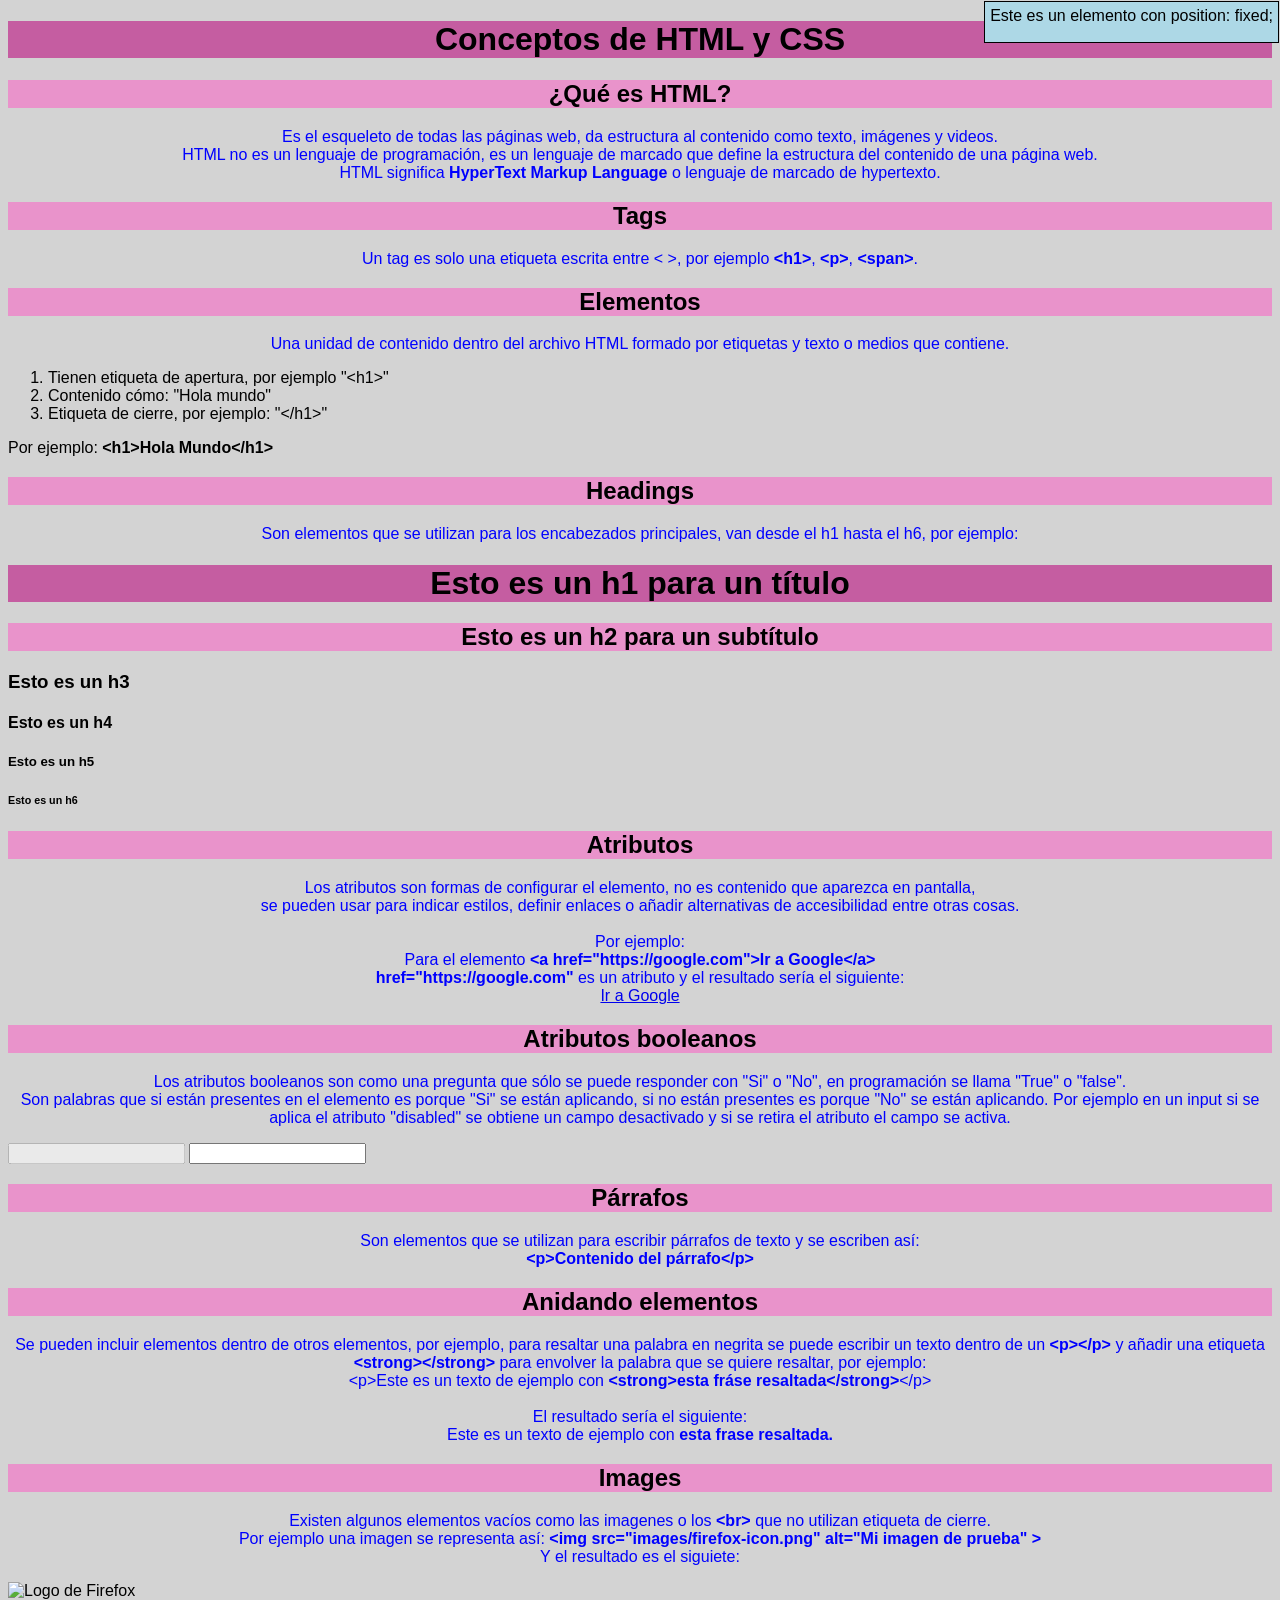
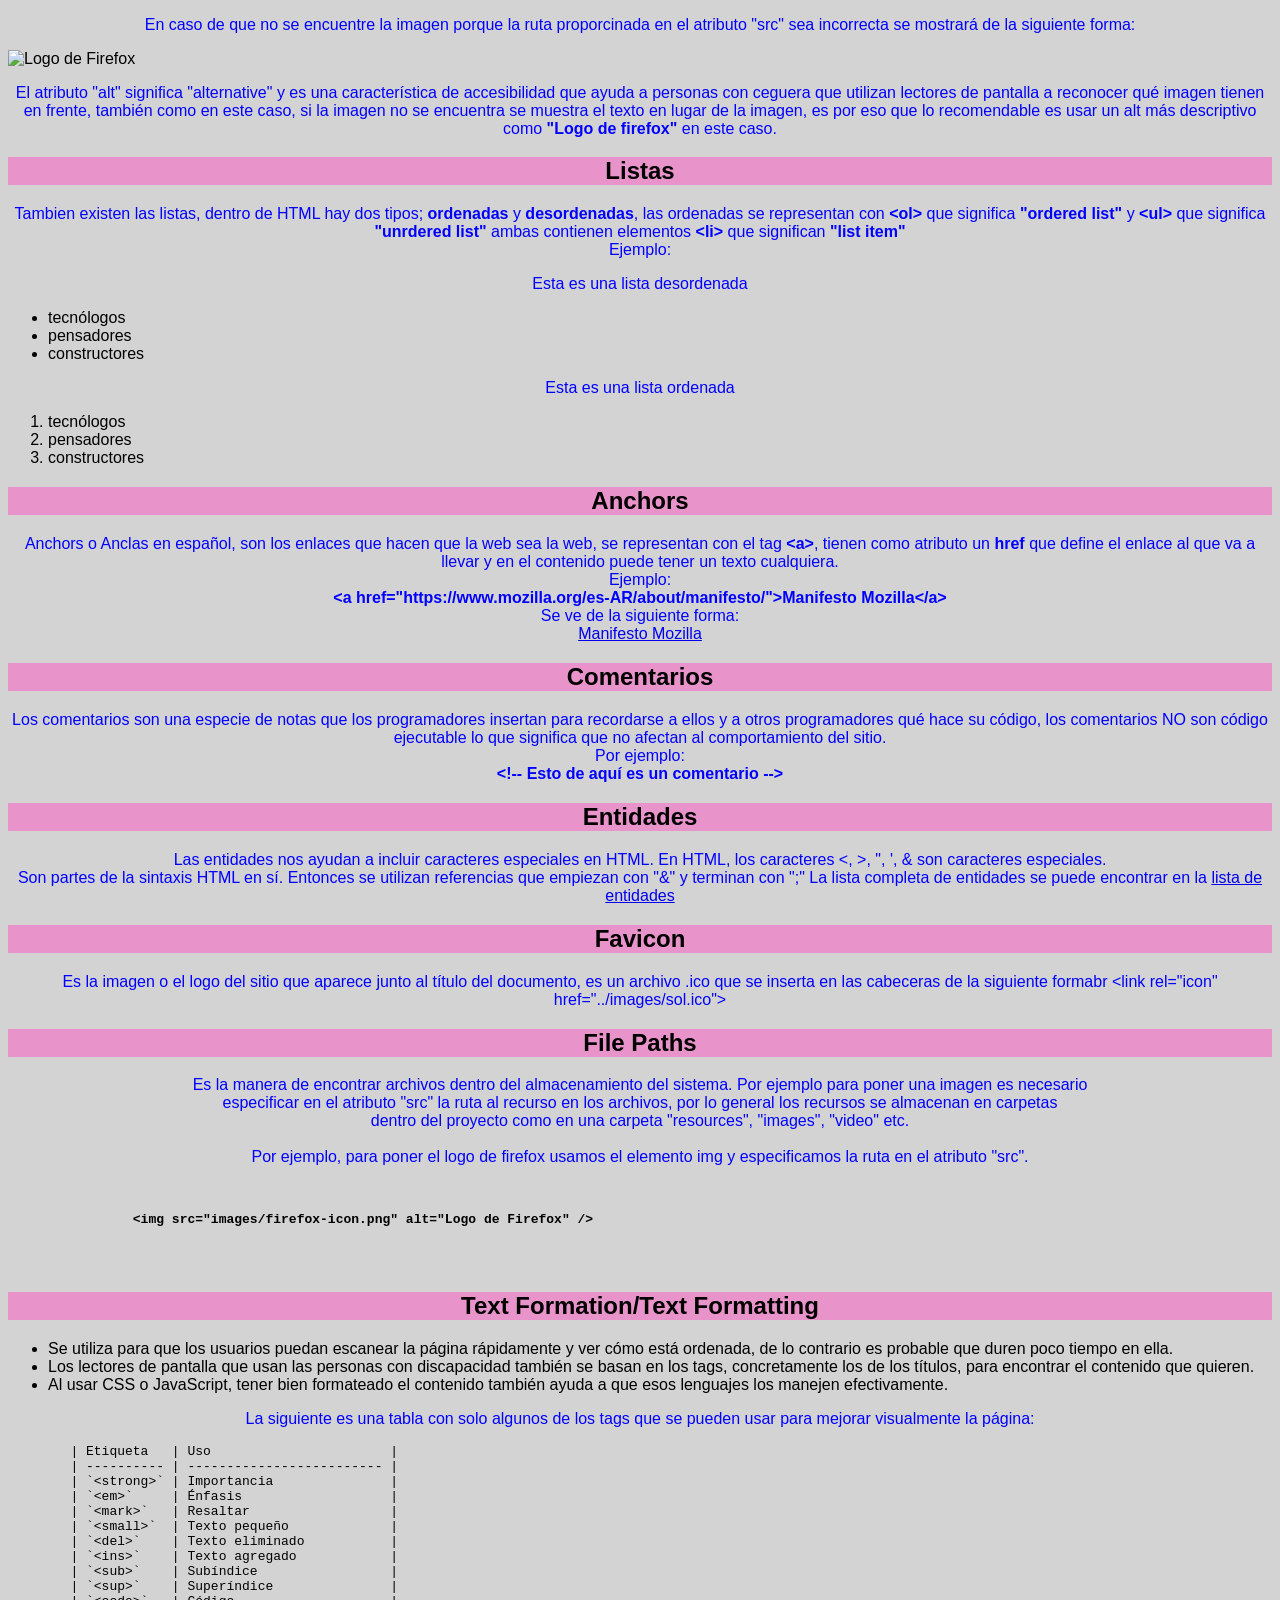
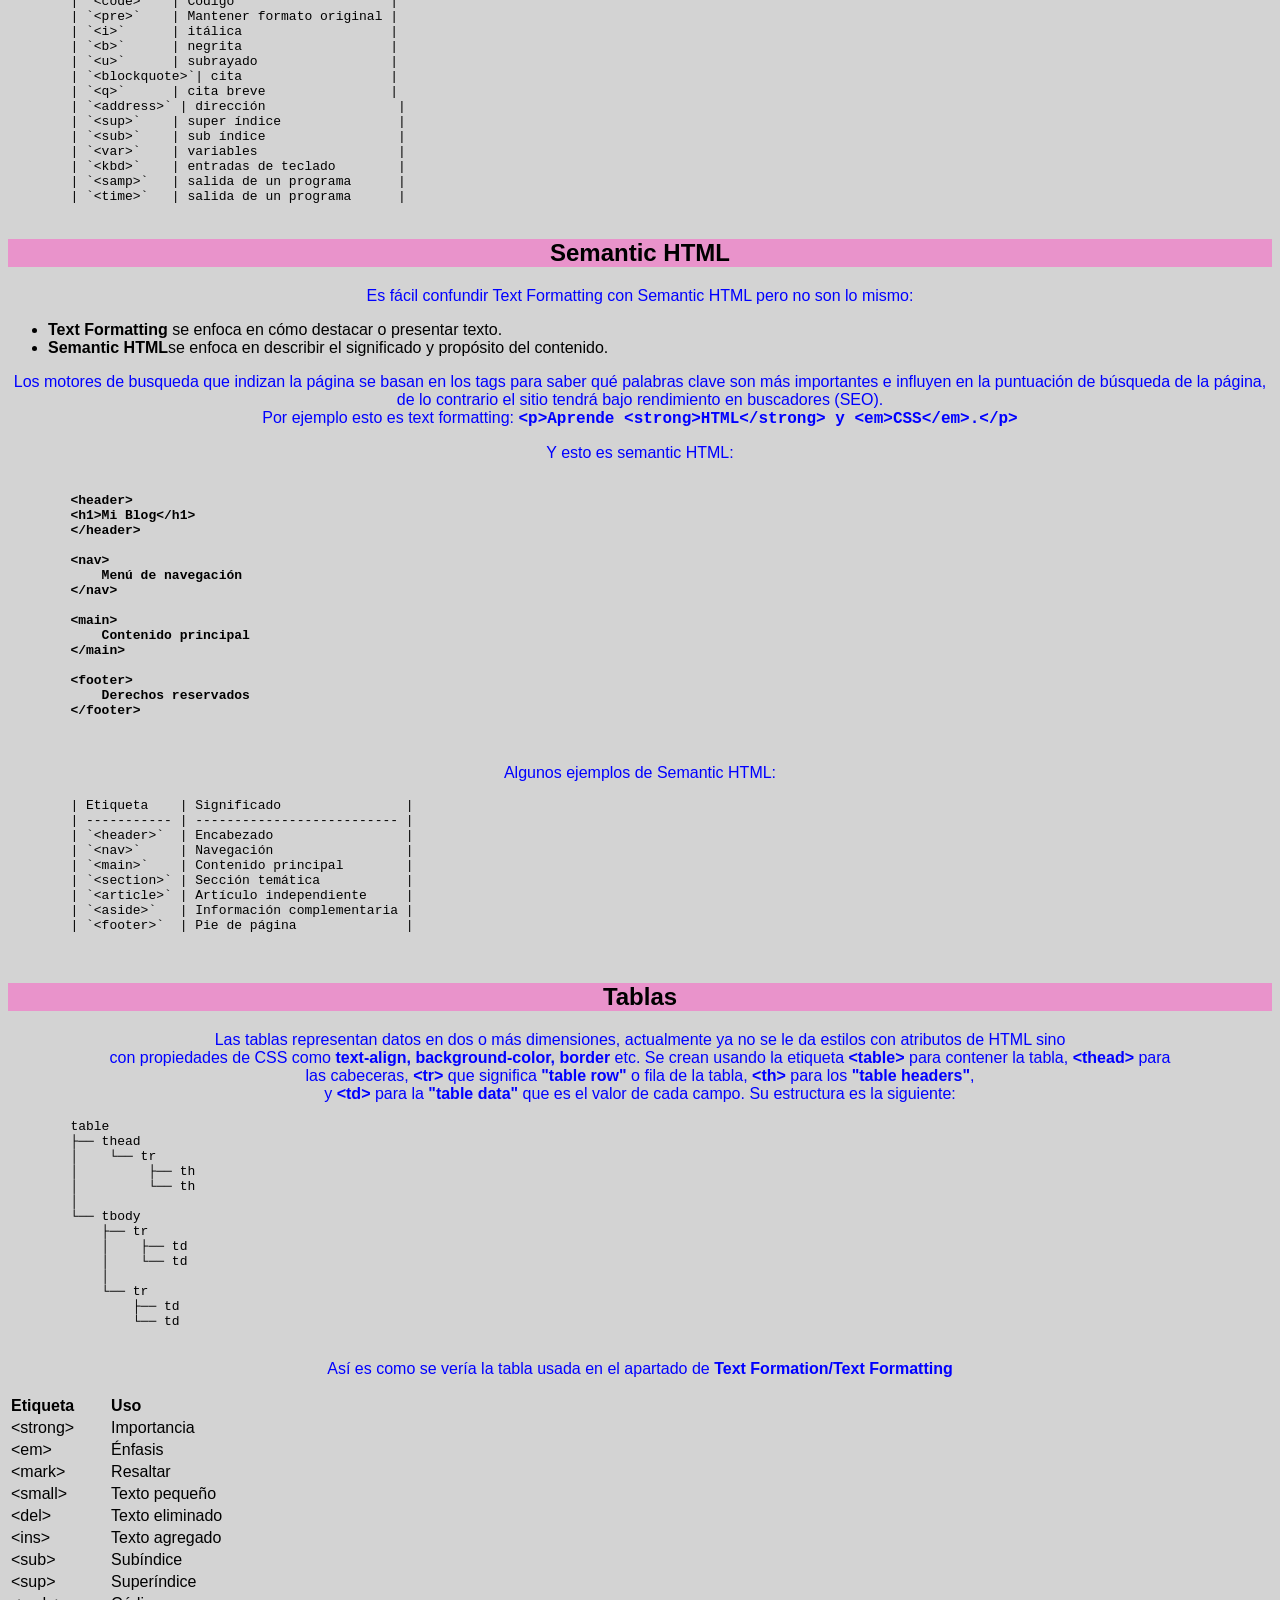
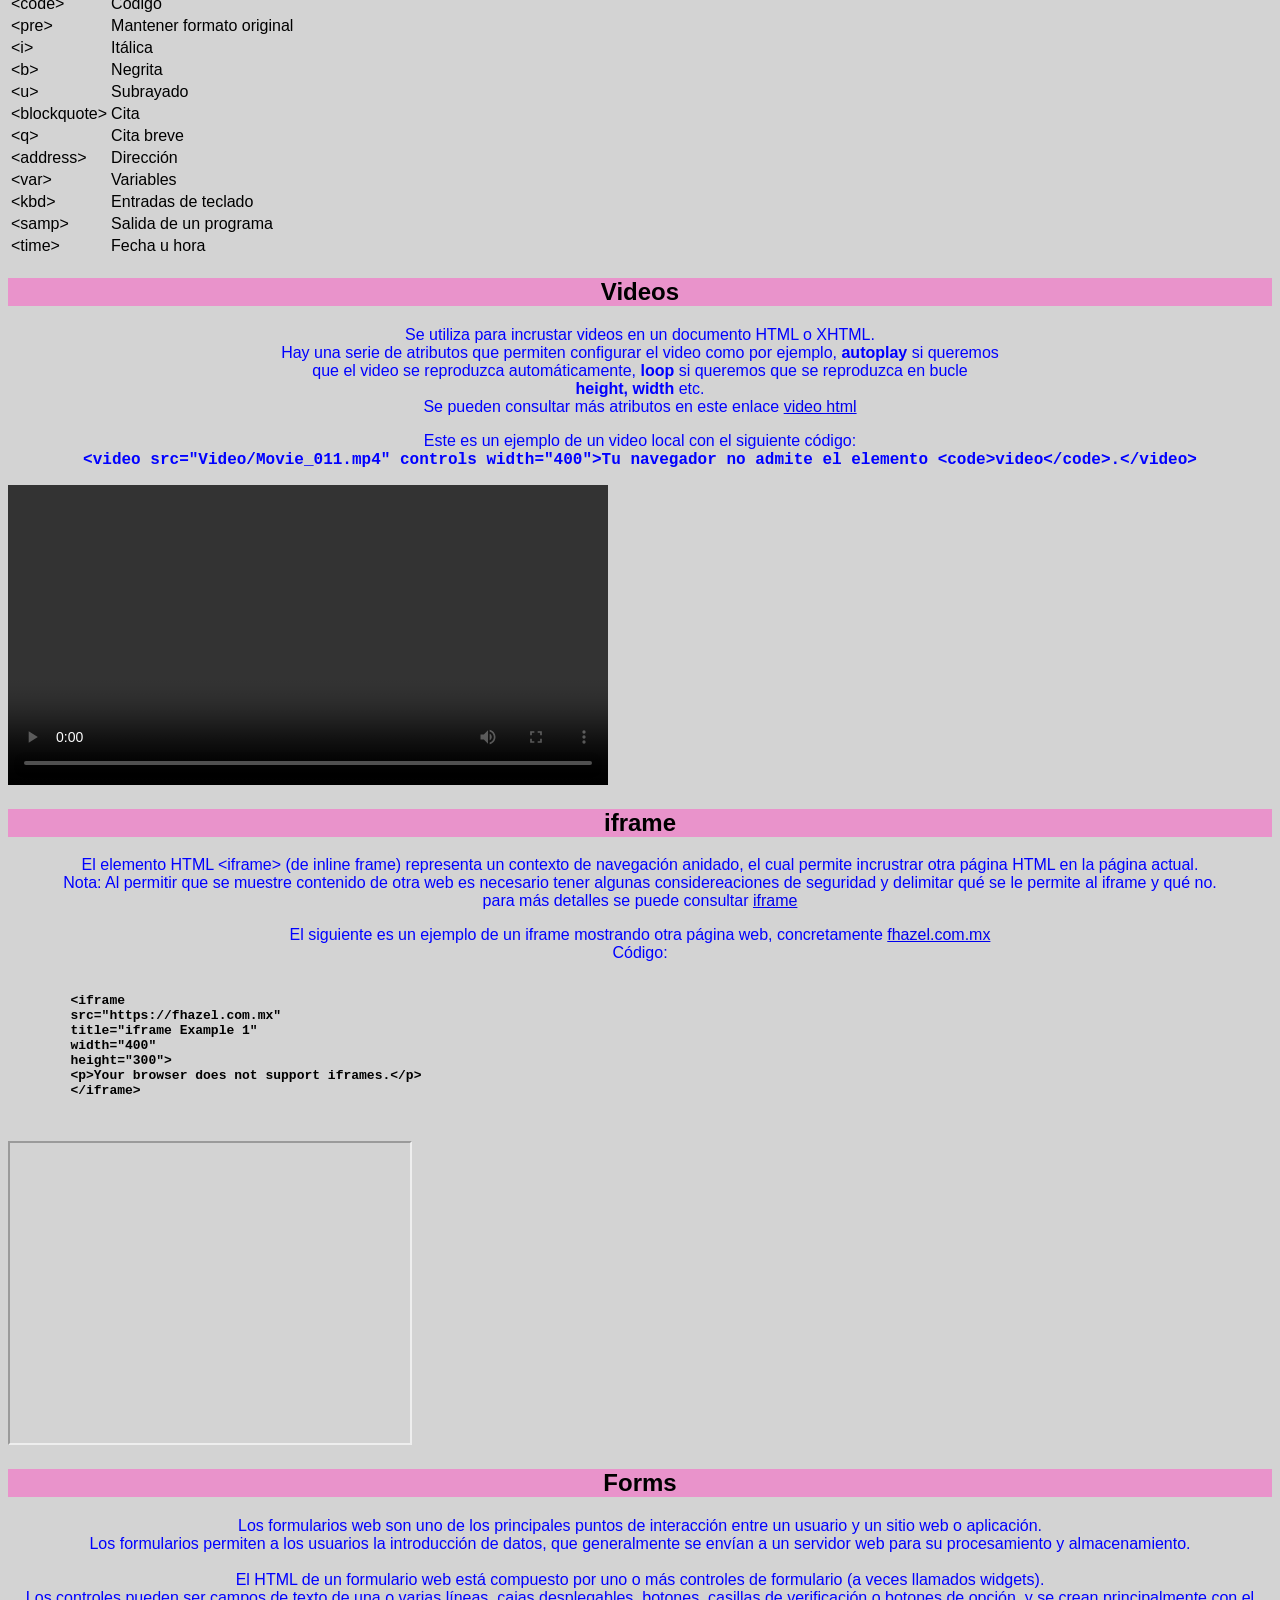
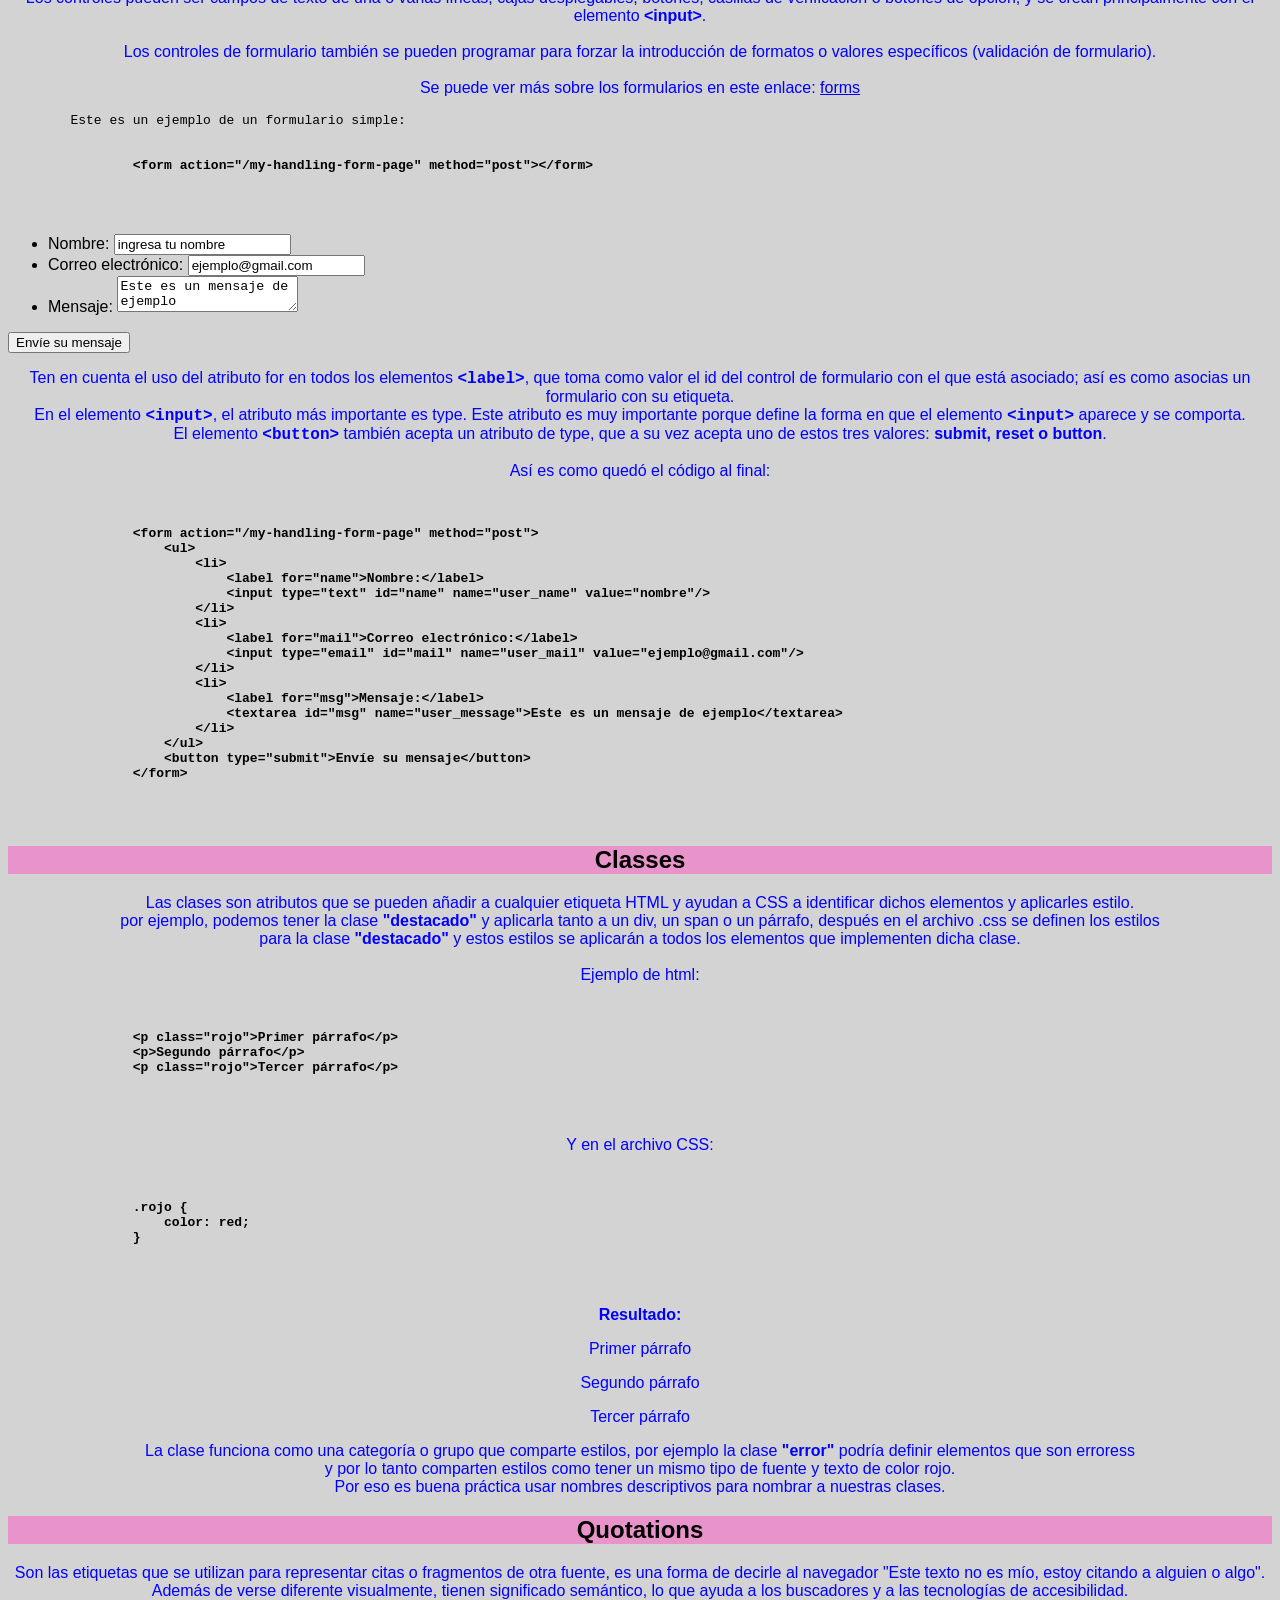
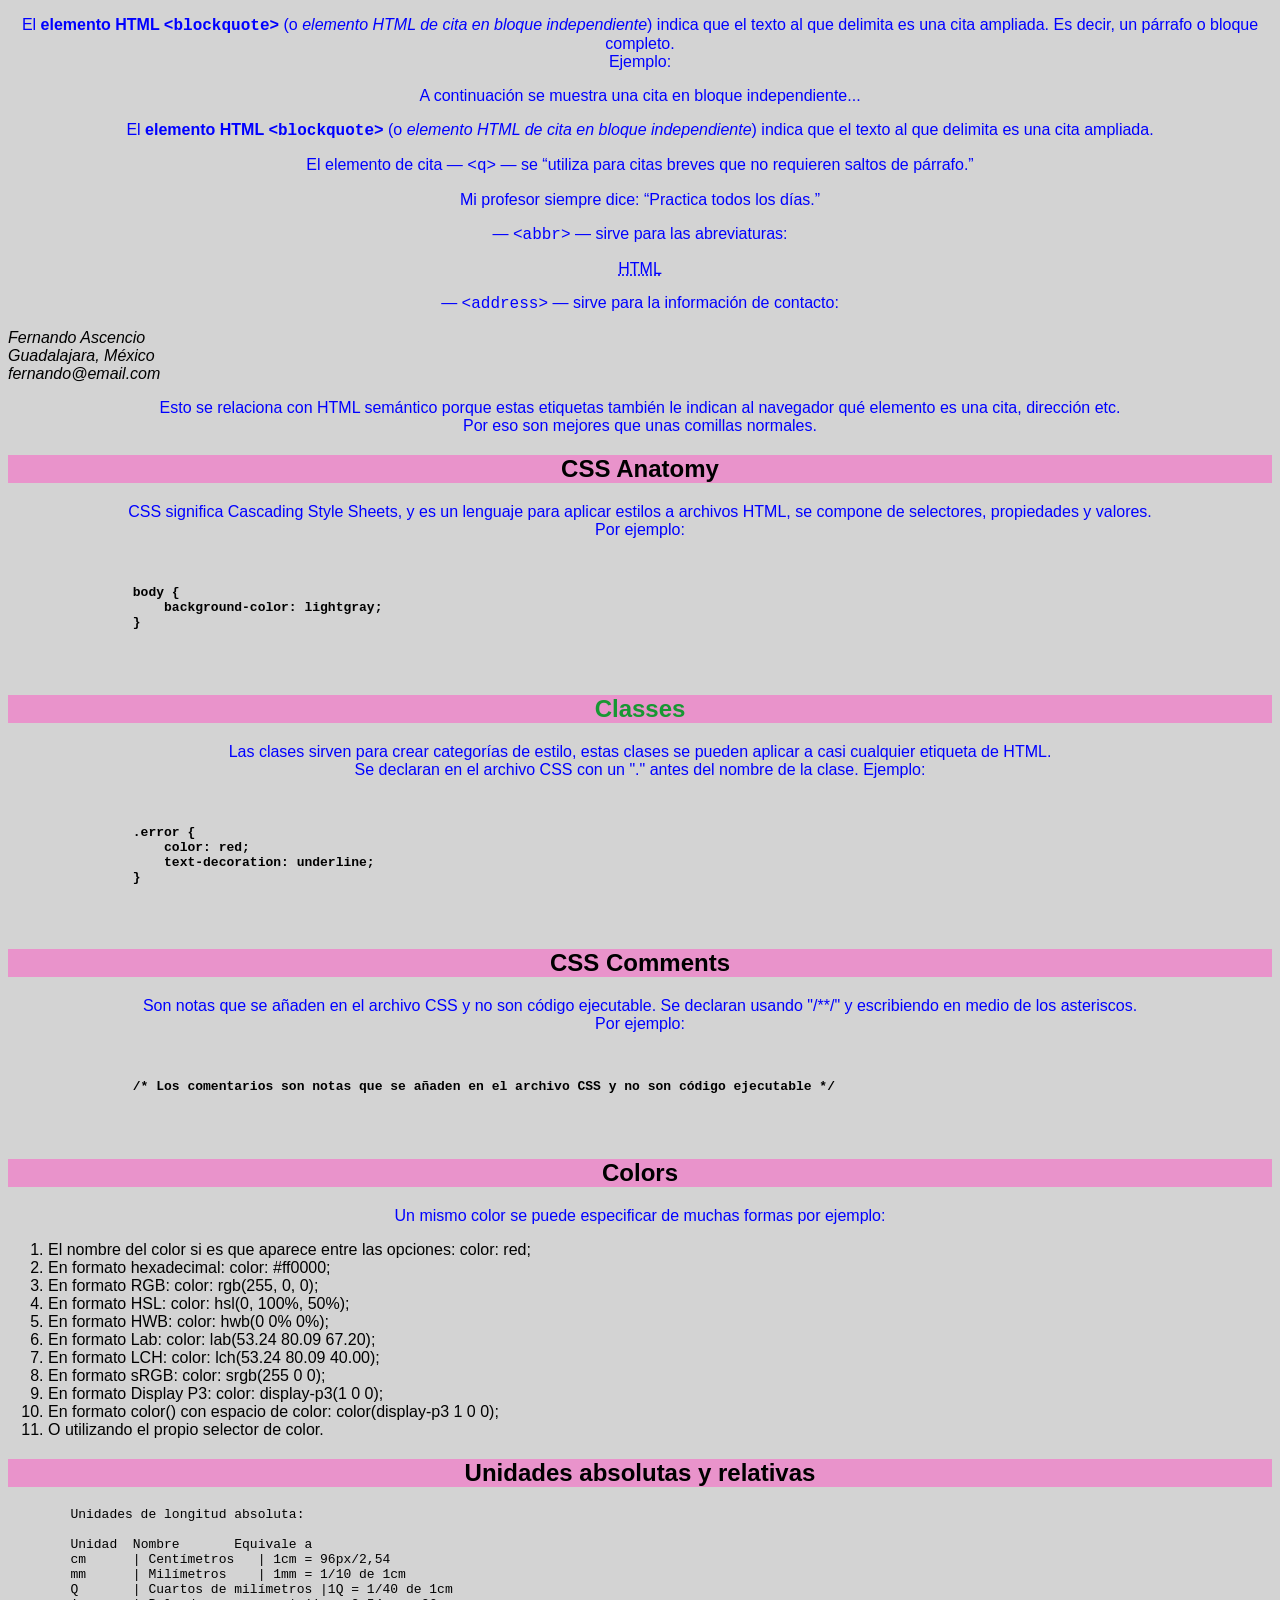
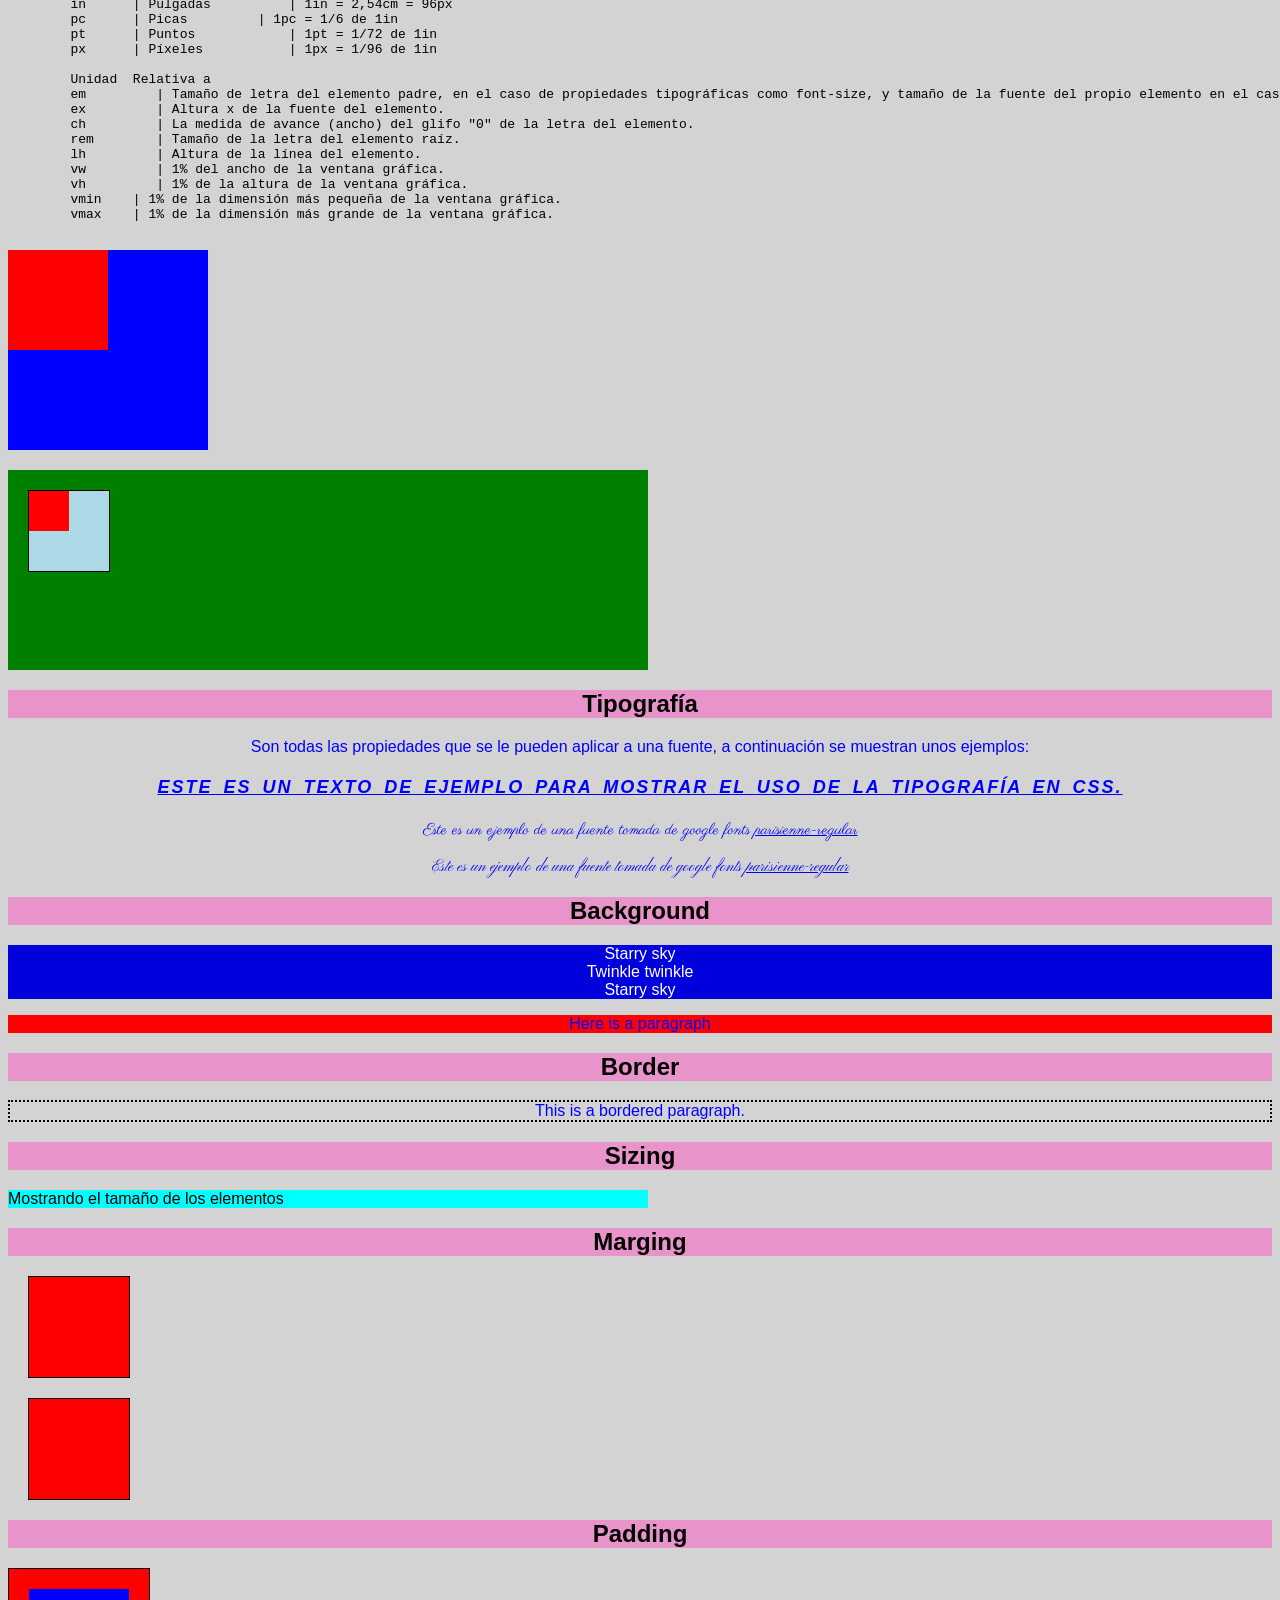
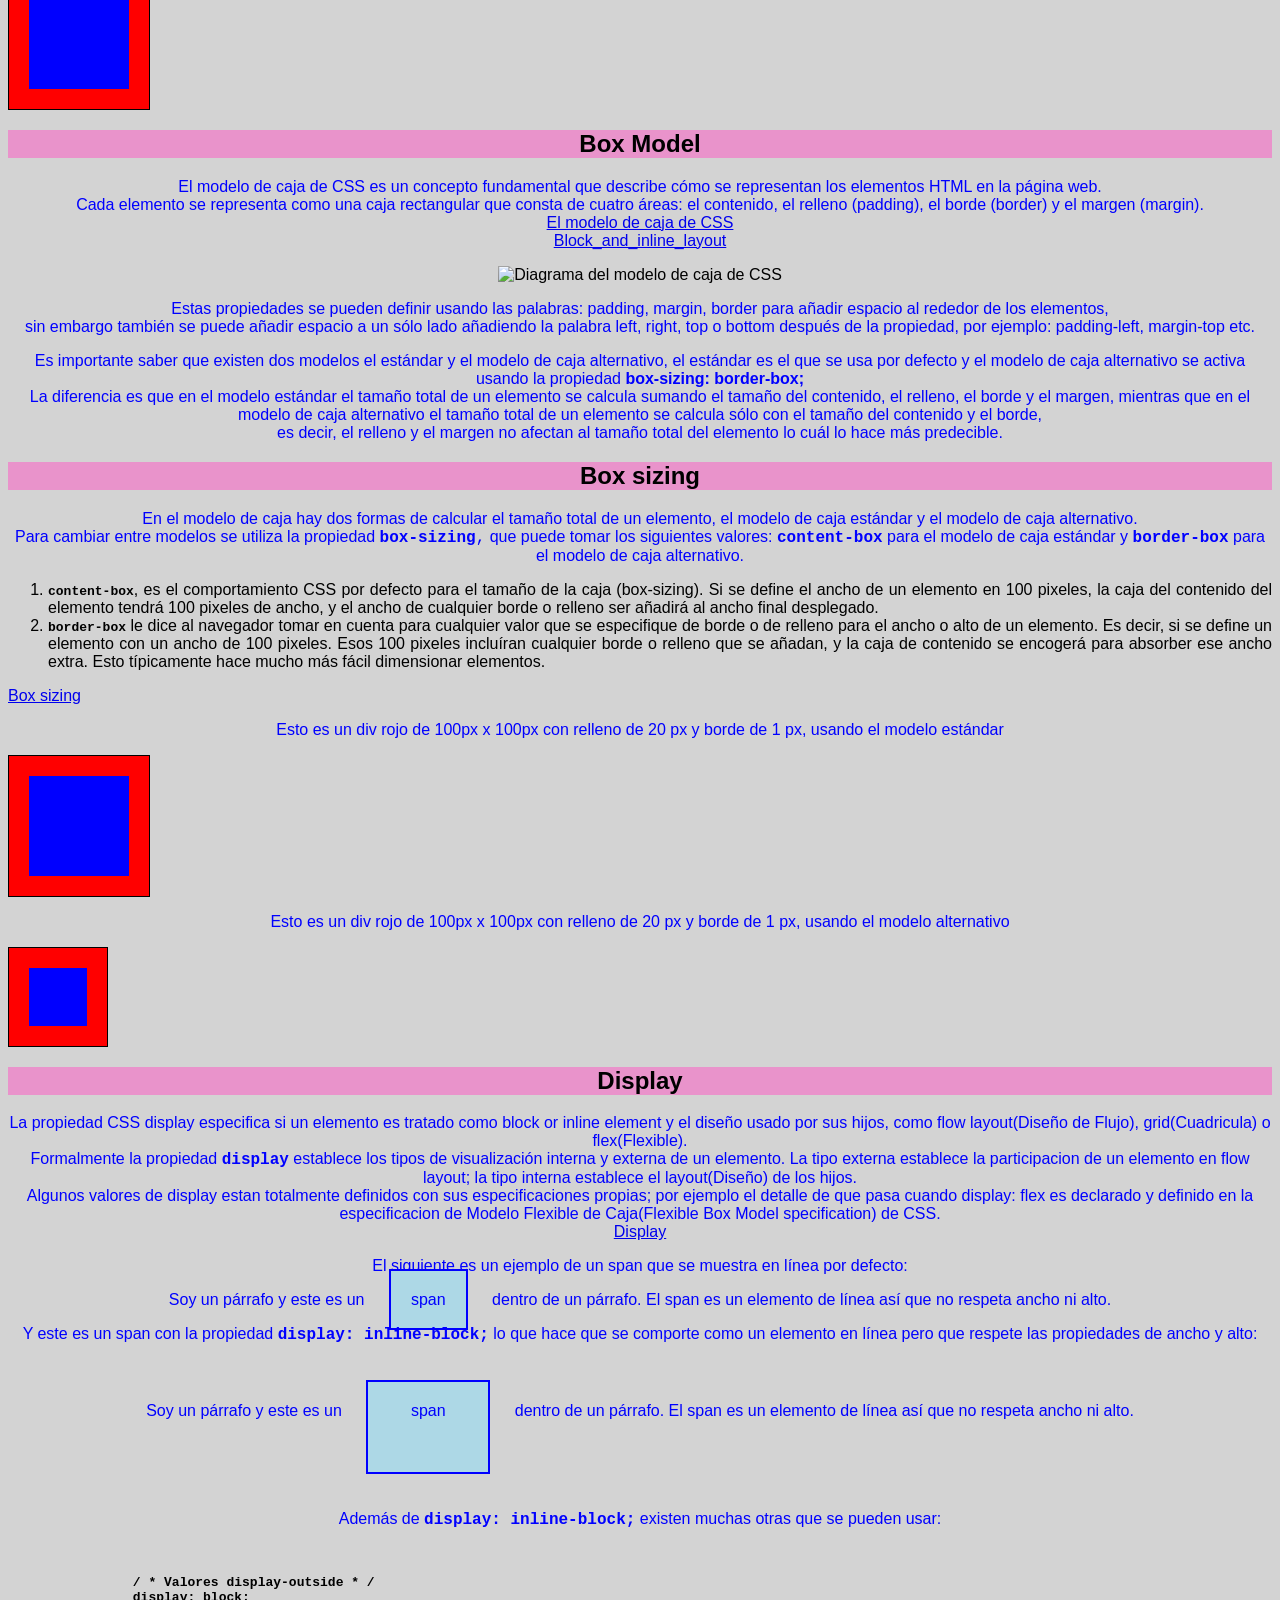
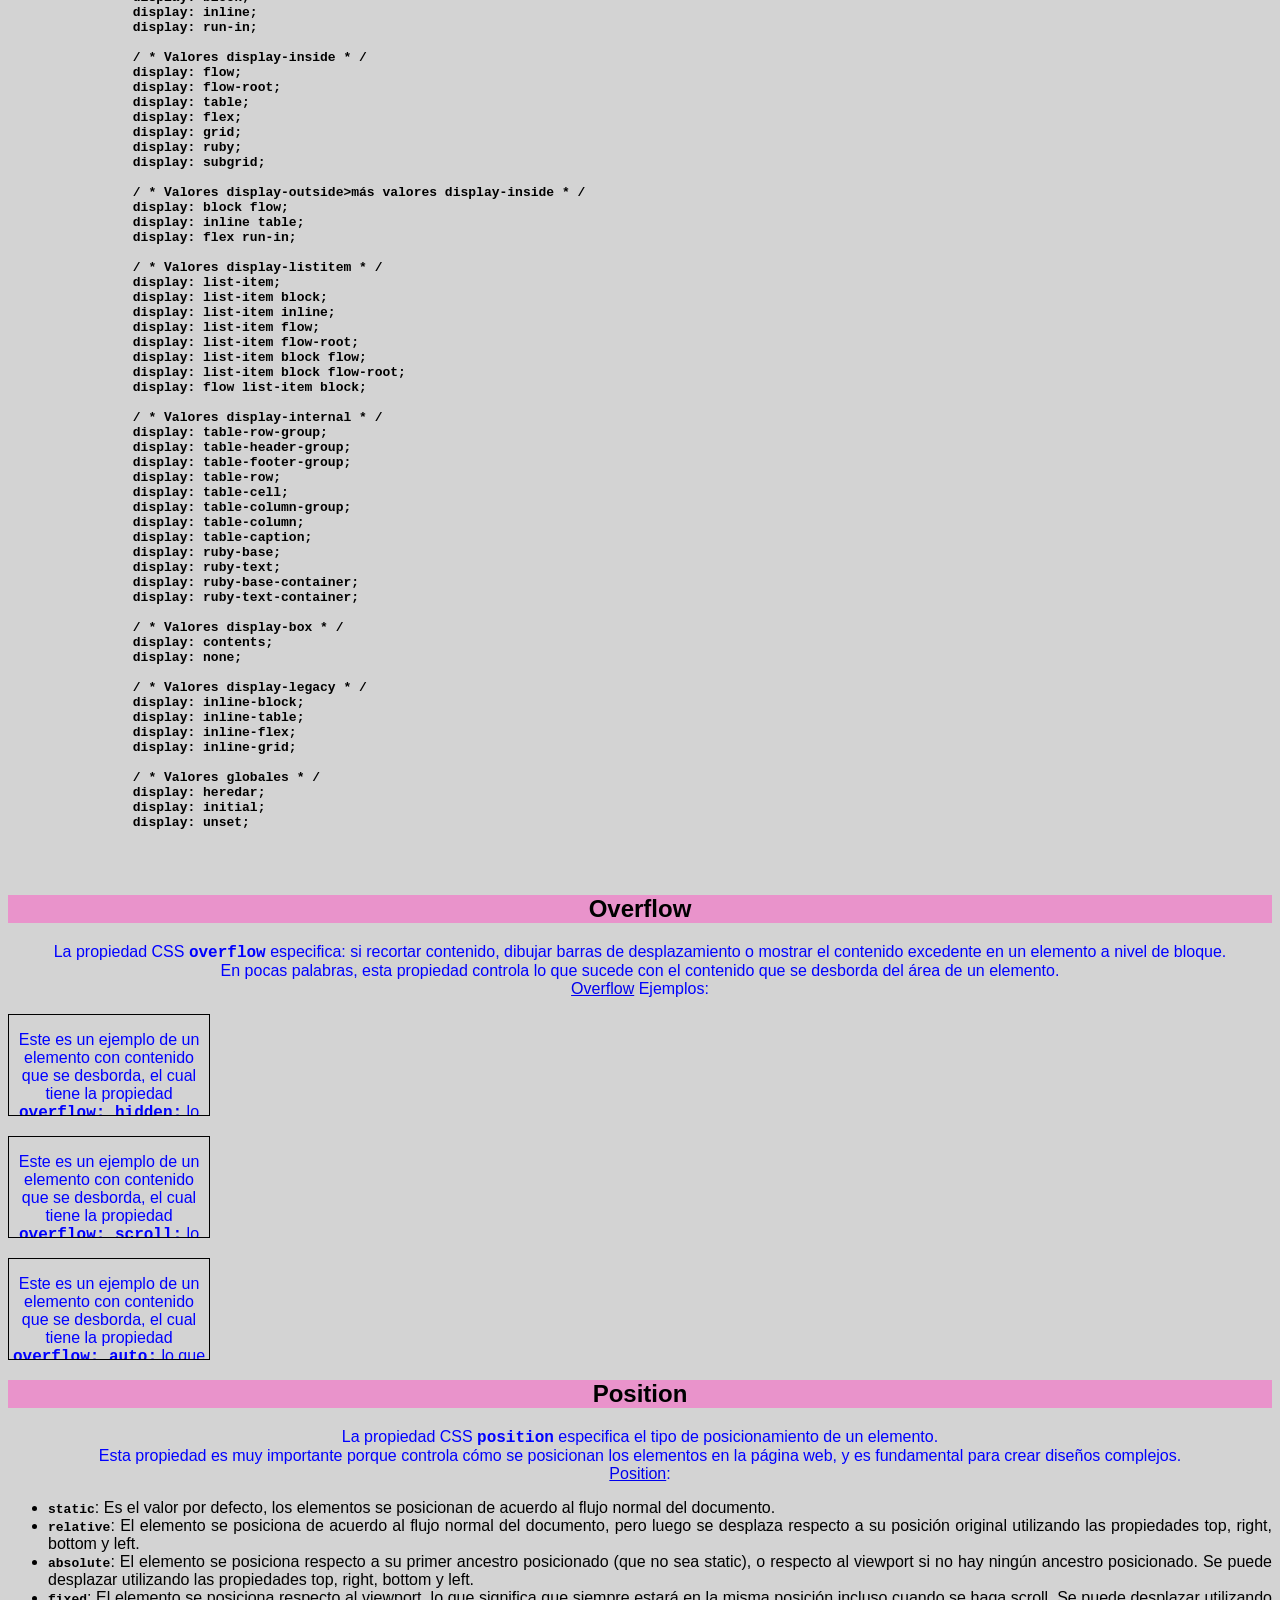
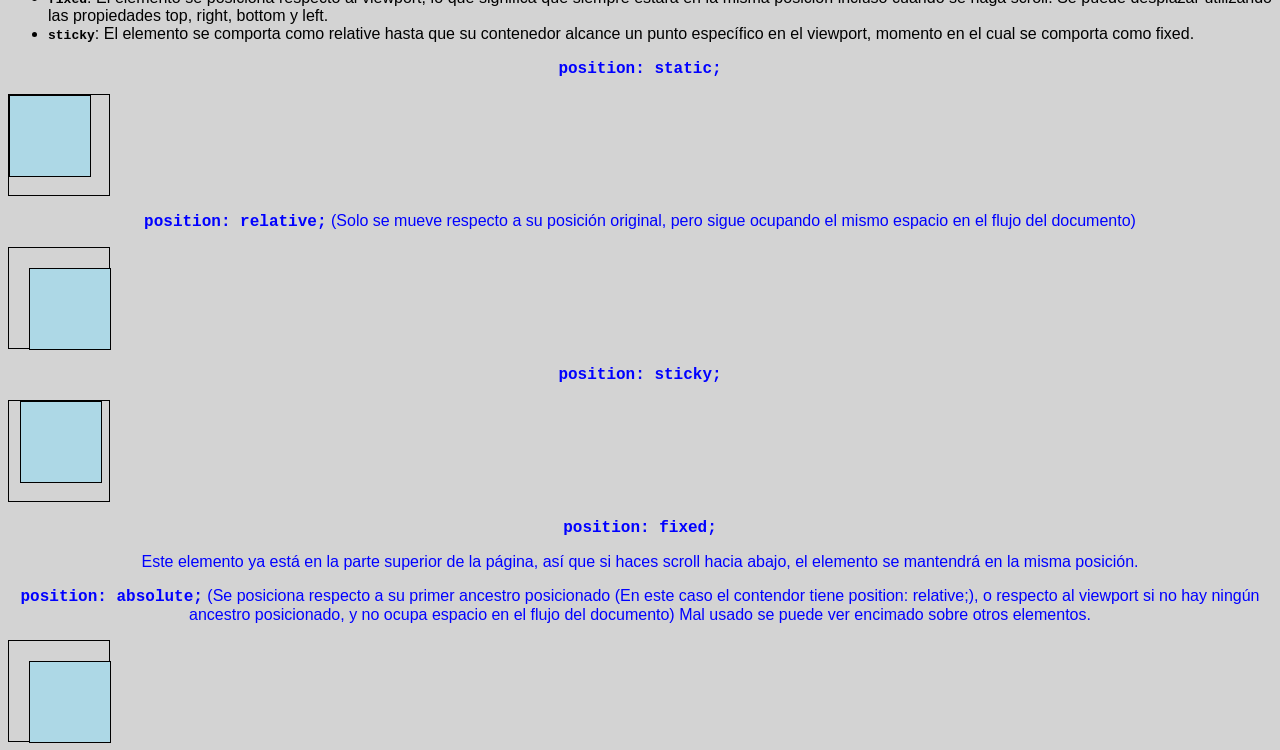
==== commit 28c484c4: "clase position" ====
--- a/Clase/index.html
+++ b/Clase/index.html
@@ -754,5 +754,255 @@
         Este es un ejemplo de una fuente tomada de google fonts <a href="https://fonts.google.com/selection/embed">parisienne-regular</a>
     </p>
 
+    <section>
+        <h2>Background</h2>
+        <p class="topbanner">
+            Starry sky<br />
+            Twinkle twinkle<br />
+            Starry sky
+        </p>
+        <p class="warning">Here is a paragraph</p>
+    </section>
+
+    <section>
+        <h2>Border</h2>
+        <p class="bordered">This is a bordered paragraph.</p>
+    </section>
+
+    <section>
+        <h2>Sizing</h2>
+        <div class="sized-element">Mostrando el tamaño de los elementos</div>
+    </section>
+
+    <section>
+        <h2>Marging</h2>
+        <div class="margin-box"></div>
+        <div class="margin-box"></div>
+    </section>
+
+    <section>
+        <h2>Padding</h2>
+        <div class="padding-box">
+            <div class="inner-box"></div>
+        </div>
+    </section>
+
+    <section>
+        <h2>Box Model</h2>
+        <p>
+            El modelo de caja de CSS es un concepto fundamental que describe cómo se representan los elementos HTML en la página web. <br>
+            Cada elemento se representa como una caja rectangular que consta de cuatro áreas: el contenido, el relleno (padding), el borde (border) y el margen (margin). <br>
+            <a href="https://developer.mozilla.org/es/docs/Learn_web_development/Core/Styling_basics/Box_model">El modelo de caja de CSS</a> <br>
+        <a href="https://developer.mozilla.org/en-US/docs/Web/CSS/Guides/Display/Block_and_inline_layout">Block_and_inline_layout</a>
+        </p>
+        <div style="display: grid; align-items: center; justify-content: center;">
+            <img src="images/box-model.png" alt="Diagrama del modelo de caja de CSS" />
+        </div>
+        
+        <p>
+            Estas propiedades se pueden definir usando las palabras: padding, margin, border para añadir espacio al rededor de los elementos, <br>
+            sin embargo también se puede añadir espacio a un sólo lado añadiendo la palabra left, right, top o bottom después de la propiedad, por ejemplo: padding-left, margin-top etc. <br>
+        </p>
+        <p>
+            Es importante saber que existen dos modelos el estándar y el modelo de caja alternativo, el estándar es el que se usa por defecto y el modelo de caja alternativo se activa usando la propiedad <strong>box-sizing: border-box;</strong> <br>
+            La diferencia es que en el modelo estándar el tamaño total de un elemento se calcula sumando el tamaño del contenido, el relleno, el borde y el margen, mientras que en el modelo de caja alternativo el tamaño total de un elemento se calcula sólo con el tamaño del contenido y el borde, <br>
+            es decir, el relleno y el margen no afectan al tamaño total del elemento lo cuál lo hace más predecible. <br>
+        </p>
+    </section>
+
+    <section>
+        <h2>Box sizing</h2>
+        <p>
+            En el modelo de caja hay dos formas de calcular el tamaño total de un elemento, el modelo de caja estándar y el modelo de caja alternativo. <br>
+            Para cambiar entre modelos se utiliza la propiedad <code><strong>box-sizing</strong>,</code> que puede tomar los siguientes valores: <code><strong>content-box</strong></code> para el modelo de caja estándar y <code><strong>border-box</strong></code> para el modelo de caja alternativo. <br>
+            <ol>
+                <li><code><strong>content-box</strong></code>, es el comportamiento CSS por defecto para el tamaño de la caja (box-sizing). Si se define el ancho de un elemento en 100 pixeles, la caja del contenido del elemento tendrá 100 pixeles de ancho, y el ancho de cualquier borde o relleno ser añadirá al ancho final desplegado.</li>
+                <li><code><strong>border-box</strong></code> le dice al navegador tomar en cuenta para cualquier valor que se especifique de borde o de relleno para el ancho o alto de un elemento. Es decir, si se define un elemento con un ancho de 100 pixeles. Esos 100 pixeles incluíran cualquier borde o relleno que se añadan, y la caja de contenido se encogerá para absorber ese ancho extra. Esto típicamente hace mucho más fácil dimensionar elementos.</li>
+            </ol>
+            <a href="https://developer.mozilla.org/es/docs/Web/CSS/Reference/Properties/box-sizing">Box sizing</a>
+        </p>
+
+        <p>Esto es un div rojo de 100px x 100px con relleno de 20 px y borde de 1 px, usando el modelo estándar</p>
+
+        <div class="padding-box">
+            <div class="inner-box"></div>
+        </div>
+
+        <p>Esto es un div rojo de 100px x 100px con relleno de 20 px y borde de 1 px, usando el modelo alternativo</p>
+
+        <div class="padding-alternative-box">
+            <div class="inner-box"></div>
+        </div>
+    </section>
+
+    <section>
+        <h2>Display</h2>
+        <p>
+            La propiedad CSS display especifica si un elemento es tratado como block or inline element y el diseño usado por sus hijos, como flow layout(Diseño de Flujo), grid(Cuadricula) o flex(Flexible). <br>
+            Formalmente la propiedad <code><strong>display</strong></code> establece los tipos de visualización interna y externa de un elemento. La tipo externa establece la participacion de un elemento en flow layout; la tipo interna establece el layout(Diseño) de los hijos. <br>
+            Algunos valores de display estan totalmente definidos con sus especificaciones propias; por ejemplo el detalle de que pasa cuando display: flex es declarado y definido en la especificacion de Modelo Flexible de Caja(Flexible Box Model specification) de CSS. <br>
+            <a href="https://developer.mozilla.org/es/docs/Web/CSS/Reference/Properties/display">Display</a>
+        </p>
+        <p>
+            El siguiente es un ejemplo de un span que se muestra en línea por defecto:
+        </p>
+        <p style="color: blue;">
+            Soy un párrafo y este es un <span class="inline-span">span</span> dentro de un párrafo. El span es un elemento de línea así que no respeta ancho ni alto.
+        </p>
+        <p>
+            Y este es un span con la propiedad <code><strong>display: inline-block;</strong></code> lo que hace que se comporte como un elemento en línea pero que respete las propiedades de ancho y alto:
+        </p>
+        <p style="color: blue;">
+            Soy un párrafo y este es un <span class="inline-block-span">span</span> dentro de un párrafo. El span es un elemento de línea así que no respeta ancho ni alto.
+        </p>
+        <p>
+            Además de <code><strong>display: inline-block;</strong></code> existen muchas otras que se pueden usar:
+        </p>
+
+        <pre>
+            <code>
+                <strong>
+                / * Valores display-outside * /
+                display: block;
+                display: inline;
+                display: run-in;
+
+                / * Valores display-inside * /
+                display: flow;
+                display: flow-root;
+                display: table;
+                display: flex;
+                display: grid;
+                display: ruby;
+                display: subgrid;
+
+                / * Valores display-outside>más valores display-inside * /
+                display: block flow;
+                display: inline table;
+                display: flex run-in;
+
+                / * Valores display-listitem * /
+                display: list-item;
+                display: list-item block;
+                display: list-item inline;
+                display: list-item flow;
+                display: list-item flow-root;
+                display: list-item block flow;
+                display: list-item block flow-root;
+                display: flow list-item block;
+
+                / * Valores display-internal * /
+                display: table-row-group;
+                display: table-header-group;
+                display: table-footer-group;
+                display: table-row;
+                display: table-cell;
+                display: table-column-group;
+                display: table-column;
+                display: table-caption;
+                display: ruby-base;
+                display: ruby-text;
+                display: ruby-base-container;
+                display: ruby-text-container;
+
+                / * Valores display-box * /
+                display: contents;
+                display: none;
+
+                / * Valores display-legacy * /
+                display: inline-block;
+                display: inline-table;
+                display: inline-flex;
+                display: inline-grid;
+
+                / * Valores globales * /
+                display: heredar;
+                display: initial;
+                display: unset;
+                </strong>
+            </code>
+        </pre>
+    </section>
+
+    <section>
+        <h2>Overflow</h2>
+        <p>
+            La propiedad CSS <code><strong>overflow</strong></code> especifica: si recortar contenido, dibujar barras de desplazamiento o mostrar el contenido excedente en un elemento a nivel de bloque. <br>
+            En pocas palabras, esta propiedad controla lo que sucede con el contenido que se desborda del área de un elemento. <br>
+            <a href="https://developer.mozilla.org/es/docs/Web/CSS/Reference/Properties/overflow">Overflow</a>
+            Ejemplos:
+        </p>
+        <div class="overflow-hidden-box">
+            <p>
+                Este es un ejemplo de un elemento con contenido que se desborda, el cual tiene la propiedad <code><strong>overflow: hidden;</strong></code> lo que hace que el contenido que se desborda no se muestre.
+            </p>
+        </div>
+        <div class="overflow-scroll-box">
+            <p>
+                Este es un ejemplo de un elemento con contenido que se desborda, el cual tiene la propiedad <code><strong>overflow: scroll;</strong></code> lo que hace que el contenido que se desborda se muestre con barras de desplazamiento.
+            </p>
+        </div>
+        <div class="overflow-auto-box">
+            <p>
+                Este es un ejemplo de un elemento con contenido que se desborda, el cual tiene la propiedad <code><strong>overflow: auto;</strong></code> lo que hace que el contenido que se desborda se muestre con barras de desplazamiento sólo si es necesario.
+            </p>
+        </div>
+    </section>
+
+    <section>
+        <h2>Position</h2>
+        <p>
+            La propiedad CSS <code><strong>position</strong></code> especifica el tipo de posicionamiento de un elemento. <br>
+            Esta propiedad es muy importante porque controla cómo se posicionan los elementos en la página web, y es fundamental para crear diseños complejos. <br>
+            <a href="https://developer.mozilla.org/es/docs/Web/CSS/Reference/Properties/position">Position</a>:
+        </p>
+        <ul>
+            <li><code><strong>static</strong></code>: Es el valor por defecto, los elementos se posicionan de acuerdo al flujo normal del documento.</li>
+            <li><code><strong>relative</strong></code>: El elemento se posiciona de acuerdo al flujo normal del documento, pero luego se desplaza respecto a su posición original utilizando las propiedades top, right, bottom y left.</li>
+            <li><code><strong>absolute</strong></code>: El elemento se posiciona respecto a su primer ancestro posicionado (que no sea static), o respecto al viewport si no hay ningún ancestro posicionado. Se puede desplazar utilizando las propiedades top, right, bottom y left.</li>
+            <li><code><strong>fixed</strong></code>: El elemento se posiciona respecto al viewport, lo que significa que siempre estará en la misma posición incluso cuando se haga scroll. Se puede desplazar utilizando las propiedades top, right, bottom y left.</li>
+            <li><code><strong>sticky</strong></code>: El elemento se comporta como relative hasta que su contenedor alcance un punto específico en el viewport, momento en el cual se comporta como fixed.</li>
+        </ul>
+
+        <p>
+            <code><strong>position: static;</strong></code>
+        </p>
+        <div class="position-container">
+            <div class="static-child-box"></div>
+        </div>
+
+        <p>
+            <code><strong>position: relative;</strong></code>
+            (Solo se mueve respecto a su posición original, pero sigue ocupando el mismo espacio en el flujo del documento)
+        </p>
+        <div class="position-container">
+            <div class="relative-child-box"></div>
+        </div>
+
+        <p>
+            <code><strong>position: sticky;</strong></code>
+        </p>
+        <div class="position-container">
+            <div class="sticky-child-box"></div>
+        </div>
+
+        <p>
+            <code><strong>position: fixed;</strong></code>
+        </p>
+        <div class="position-fixed-child-box">
+            <span>Este es un elemento con position: fixed;</span>
+        </div>
+        <p>
+            Este elemento ya está en la parte superior de la página, así que si haces scroll hacia abajo, el elemento se mantendrá en la misma posición. <br>
+        </p>
+
+        <p>
+            <code><strong>position: absolute;</strong></code>
+            (Se posiciona respecto a su primer ancestro posicionado (En este caso el contendor tiene position: relative;), o respecto al viewport si no hay ningún ancestro posicionado, y no ocupa espacio en el flujo del documento) Mal usado se puede ver encimado sobre otros elementos.
+        </p>
+        <div class="position-container">
+            <div class="absolute-child-box"></div>
+        </div>
+    </section>
 </body>
 </html>
--- a/Clase/styles.css
+++ b/Clase/styles.css
@@ -4,7 +4,9 @@
 
 body {
     background-color: lightgray;
-    color: red; /*Este color se aplica a todos los elementos hijos*/
+    color: black; /*Este color se aplica a todos los elementos hijos*/
+    text-align: justify;
+    font-family: Arial;
 }
 
 p {
@@ -134,3 +136,231 @@
   font-weight: 400;
   font-style: normal;
 }
+
+/* Background */
+/* https://developer.mozilla.org/es/docs/Web/CSS/Reference/Properties/background */
+
+/* Usando <background-color> */
+/*background: green;*/
+
+/* Usando <bg-image> y <repeat-style> */
+/*background: url("test.jpg") repeat-y;*/
+
+/* Usando <box> and <background-color> */
+/*background: border-box red;*/
+
+/* Una sola imagen, centrada y escalada */
+/*background: no-repeat center/80% url("../img/image.png");*/
+
+.warning {
+  background: red;
+}
+
+.topbanner {
+  background: url("star-solid.gif") #00d repeat-y fixed; /*Aquí se combina una imagen de fondo con un color de fondo, la imagen se repite verticalmente y se fija en su posición aunque se haga scroll*/
+  color: white; /*Aquí sobreescribo el valor de los párrafos para que el texto se vea*/
+}
+
+/* Border */
+/* https://developer.mozilla.org/es/docs/Web/CSS/Reference/Properties/border */
+
+/*
+Esta es una propiedad abreviada para las siguientes propiedades CSS:
+    border-color
+    border-style
+    border-width
+*/
+
+.bordered {
+    border: 2px dotted black; /*Aquí se establece un borde de 2 píxeles de ancho, sólido y de color negro */
+}
+
+/* Sizing */
+/*
+Establece las propiedades:
+    - width
+    - height
+    - min-width
+    - min-heigth
+    - max-width
+    - max-heigtn
+*/
+
+/*Aquí estamos definiendo que debe de medir la mitad de la pantalla
+pero no menos de 500 px y no más de 800 px de ancho*/
+.sized-element {
+    background-color: aqua;
+    width: 50vw; /*50 view width (50% del ancho de la pantalla)*/
+    min-width: 500px;
+    max-width: 800px;
+}
+
+/* Marging */
+/*El margen lo que hace es añadir espacio hacia el EXTERIOR del elemento */
+.margin-box {
+    width: 100px;
+    height: 100px;
+    background-color: red;
+    margin: 20px;
+    border: 1px solid black;
+}
+
+/* 
+Lo anterior añade px de distancia a todos los lados del elemento (arriba, abajo, izquierda y derecha)
+También se puede añadir en un sólo lado:
+    - margin-bottom
+    - margin-top
+    - margin-left
+    - margin-right
+*/
+
+/* Padding */
+/*El padding o relleno lo que hace es añadir espacio hacia el INTERIOR del elemento */
+.padding-box {
+    width: 100px;
+    height: 100px;
+    background-color: red;
+    padding: 20px;
+    border: 1px solid black;
+}
+
+.inner-box {
+    width: 100%;
+    height: 100%;
+    background-color: blue;
+}
+
+/* Box Model */
+/*
+┌─────────────────────────┐
+│        Margin           │
+│  ┌───────────────────┐  │
+│  │      Border       │  │
+│  │ ┌───────────────┐ │  │
+│  │ │   Padding     │ │  │
+│  │ │ ┌───────────┐ │ │  │
+│  │ │ │Contenido  │ │ │  │
+│  │ │ └───────────┘ │ │  │
+│  │ └───────────────┘ │  │
+│  └───────────────────┘  │
+└─────────────────────────┘
+*/
+
+.padding-alternative-box {
+    box-sizing: border-box;
+    width: 100px;
+    height: 100px;
+    background-color: red;
+    padding: 20px;
+    border: 1px solid black;
+}
+
+/* Display */
+.inline-span {
+    margin: 20px;
+    padding: 20px;
+    width: 80px;
+    height: 50px;
+    background-color: lightblue;
+    border: 2px solid blue;
+}
+
+.inline-block-span {
+    margin: 20px;
+    padding: 20px;
+    width: 80px;
+    height: 50px;
+    background-color: lightblue;
+    border: 2px solid blue;
+    display: inline-block;
+}
+
+/* Overflow */
+.overflow-hidden-box {
+    width: 200px;
+    height: 100px;
+    border: 1px solid black;
+    overflow: hidden; /* Opciones: visible, hidden, scroll, auto */
+    margin-bottom: 20px;
+}
+
+.overflow-scroll-box {
+    width: 200px;
+    height: 100px;
+    border: 1px solid black;
+    overflow: scroll; /* Opciones: visible, hidden, scroll, auto */
+    margin-bottom: 20px;
+}
+
+.overflow-auto-box {
+    width: 200px;
+    height: 100px;
+    border: 1px solid black;
+    overflow: auto; /* Opciones: visible, hidden, scroll, auto */
+    margin-bottom: 20px;
+}
+
+/* Position */
+.position-container {
+    position: relative;
+    width: 100px;
+    height: 100px;
+    border: 1px solid black;
+}
+
+.relative-child-box {
+    position: relative;
+    top: 20px;
+    left: 20px;
+    width: 80px;
+    height: 80px;
+    background-color: lightblue;
+    border: 1px solid black;
+}
+
+.position-absolute-container {
+    position: absolute;
+    width: 100px;
+    height: 100px;
+    border: 1px solid black;
+}
+
+.absolute-child-box {
+    position: absolute;
+    top: 20px;
+    left: 20px;
+    width: 80px;
+    height: 80px;
+    background-color: lightblue;
+    border: 1px solid black;
+}
+
+.static-child-box {
+    position: static;
+    top: 20px;
+    left: 20px;
+    width: 80px;
+    height: 80px;
+    background-color: lightblue;
+    border: 1px solid black;
+}
+
+.sticky-child-box {
+    position: sticky;
+    top: 20px;
+    left: 20px;
+    width: 80px;
+    height: 80px;
+    background-color: lightblue;
+    border: 1px solid black;
+}
+
+.position-fixed-child-box {
+    position: fixed;
+    top: 1px;
+    right: 1px;
+    padding: 5px;
+    height: 30px;
+    background-color: lightblue;
+    border: 1px solid black;
+}
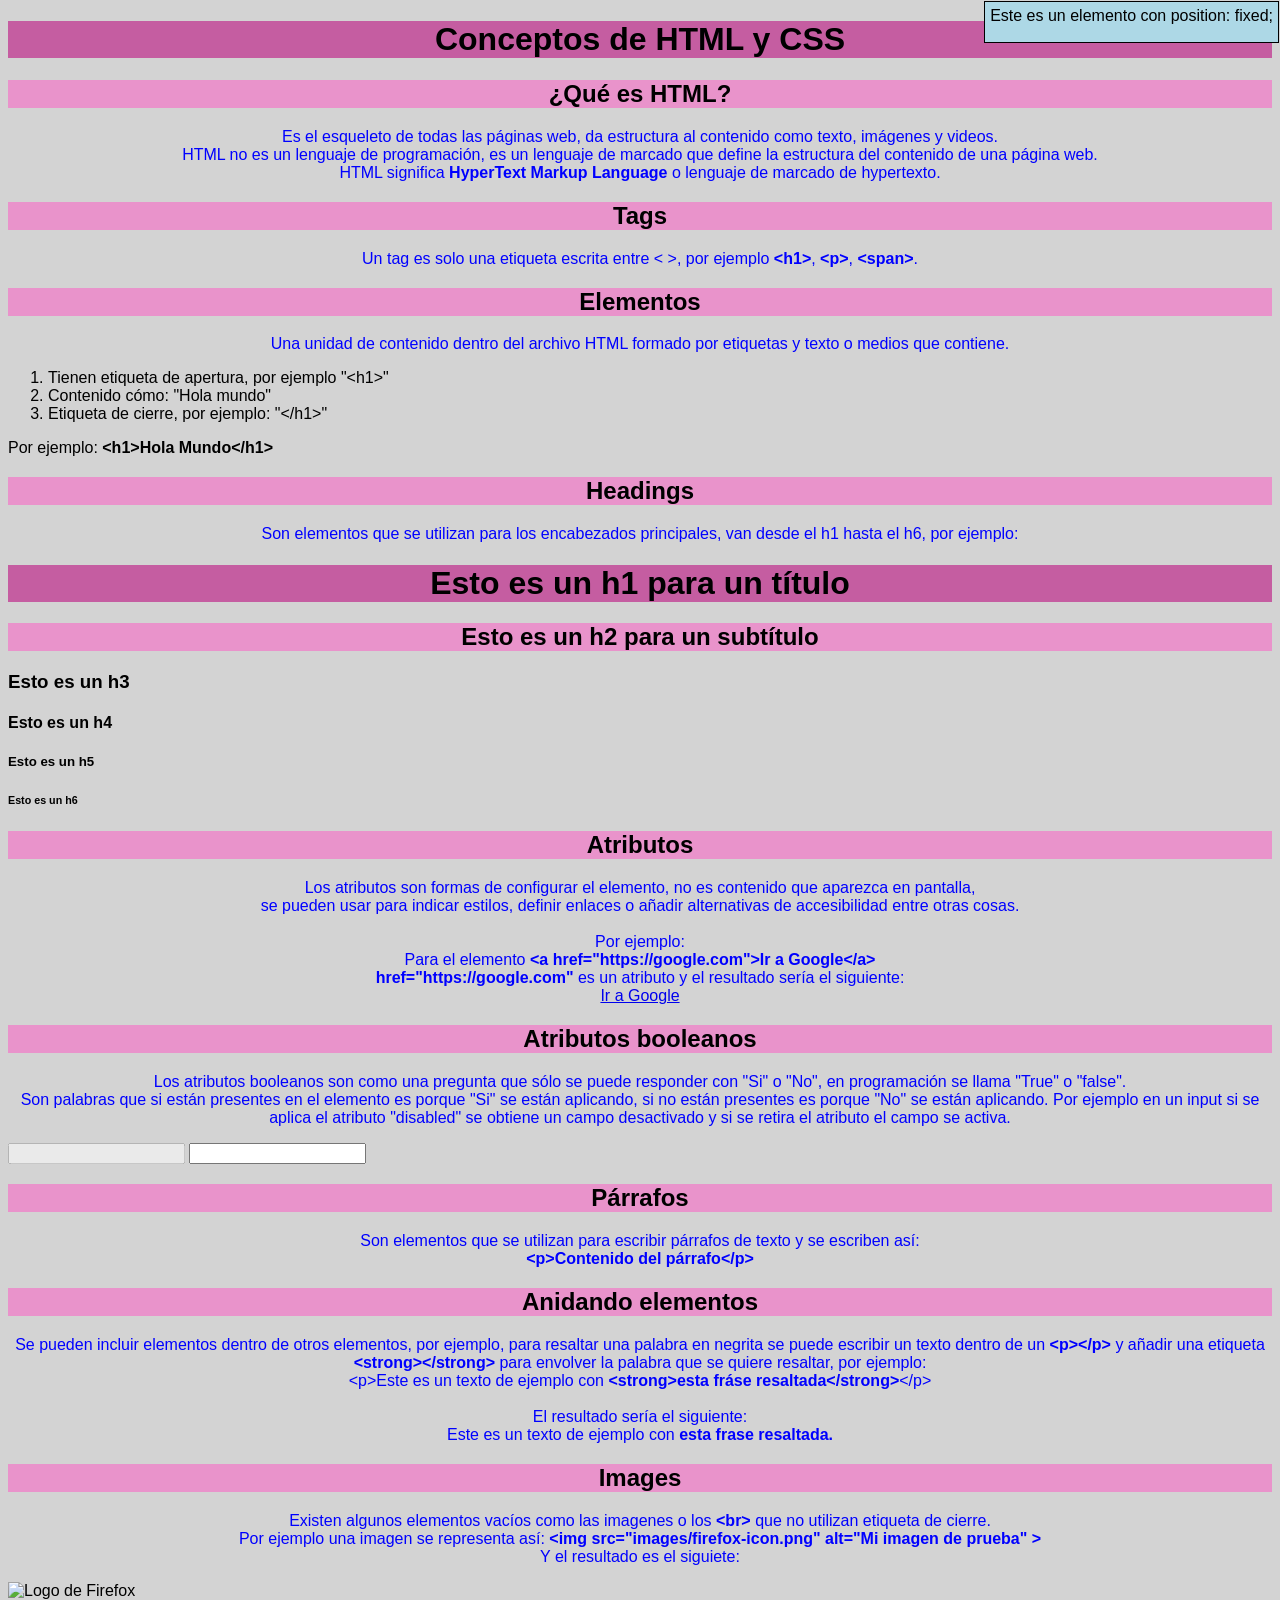
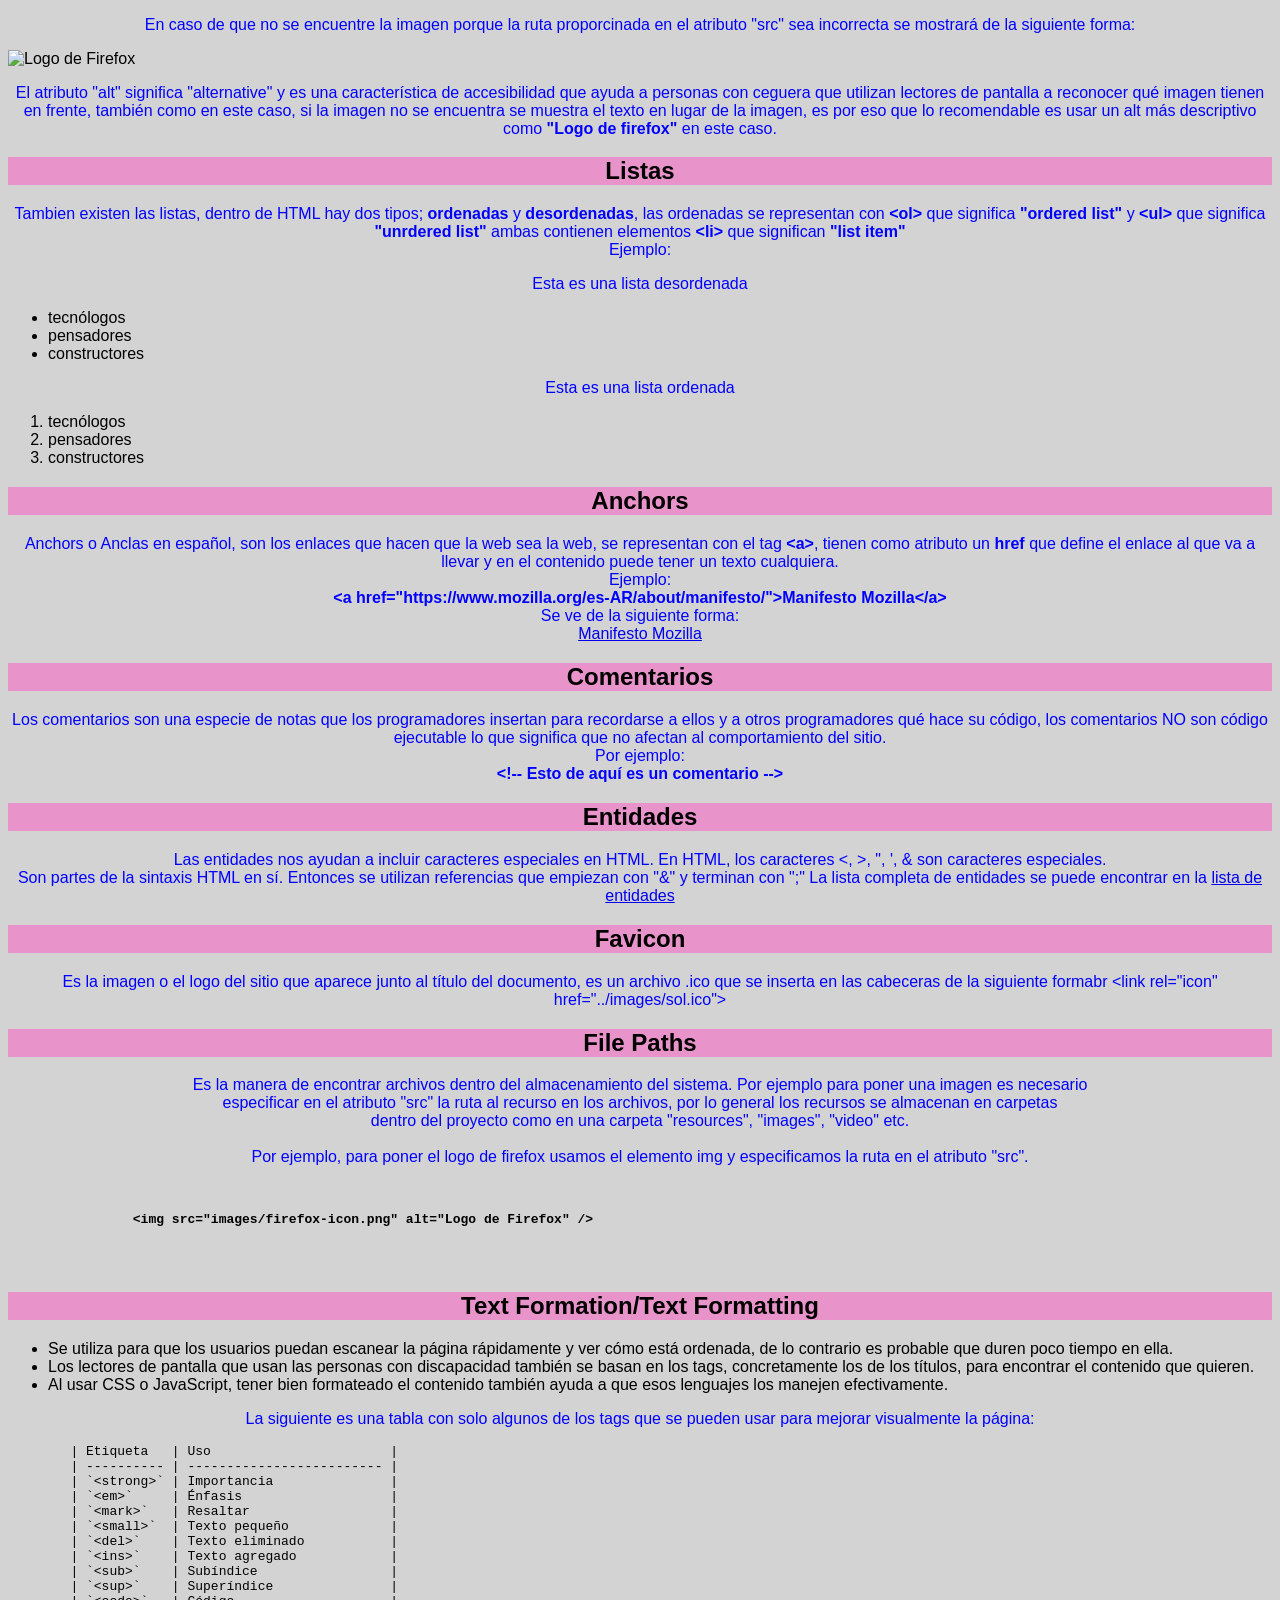
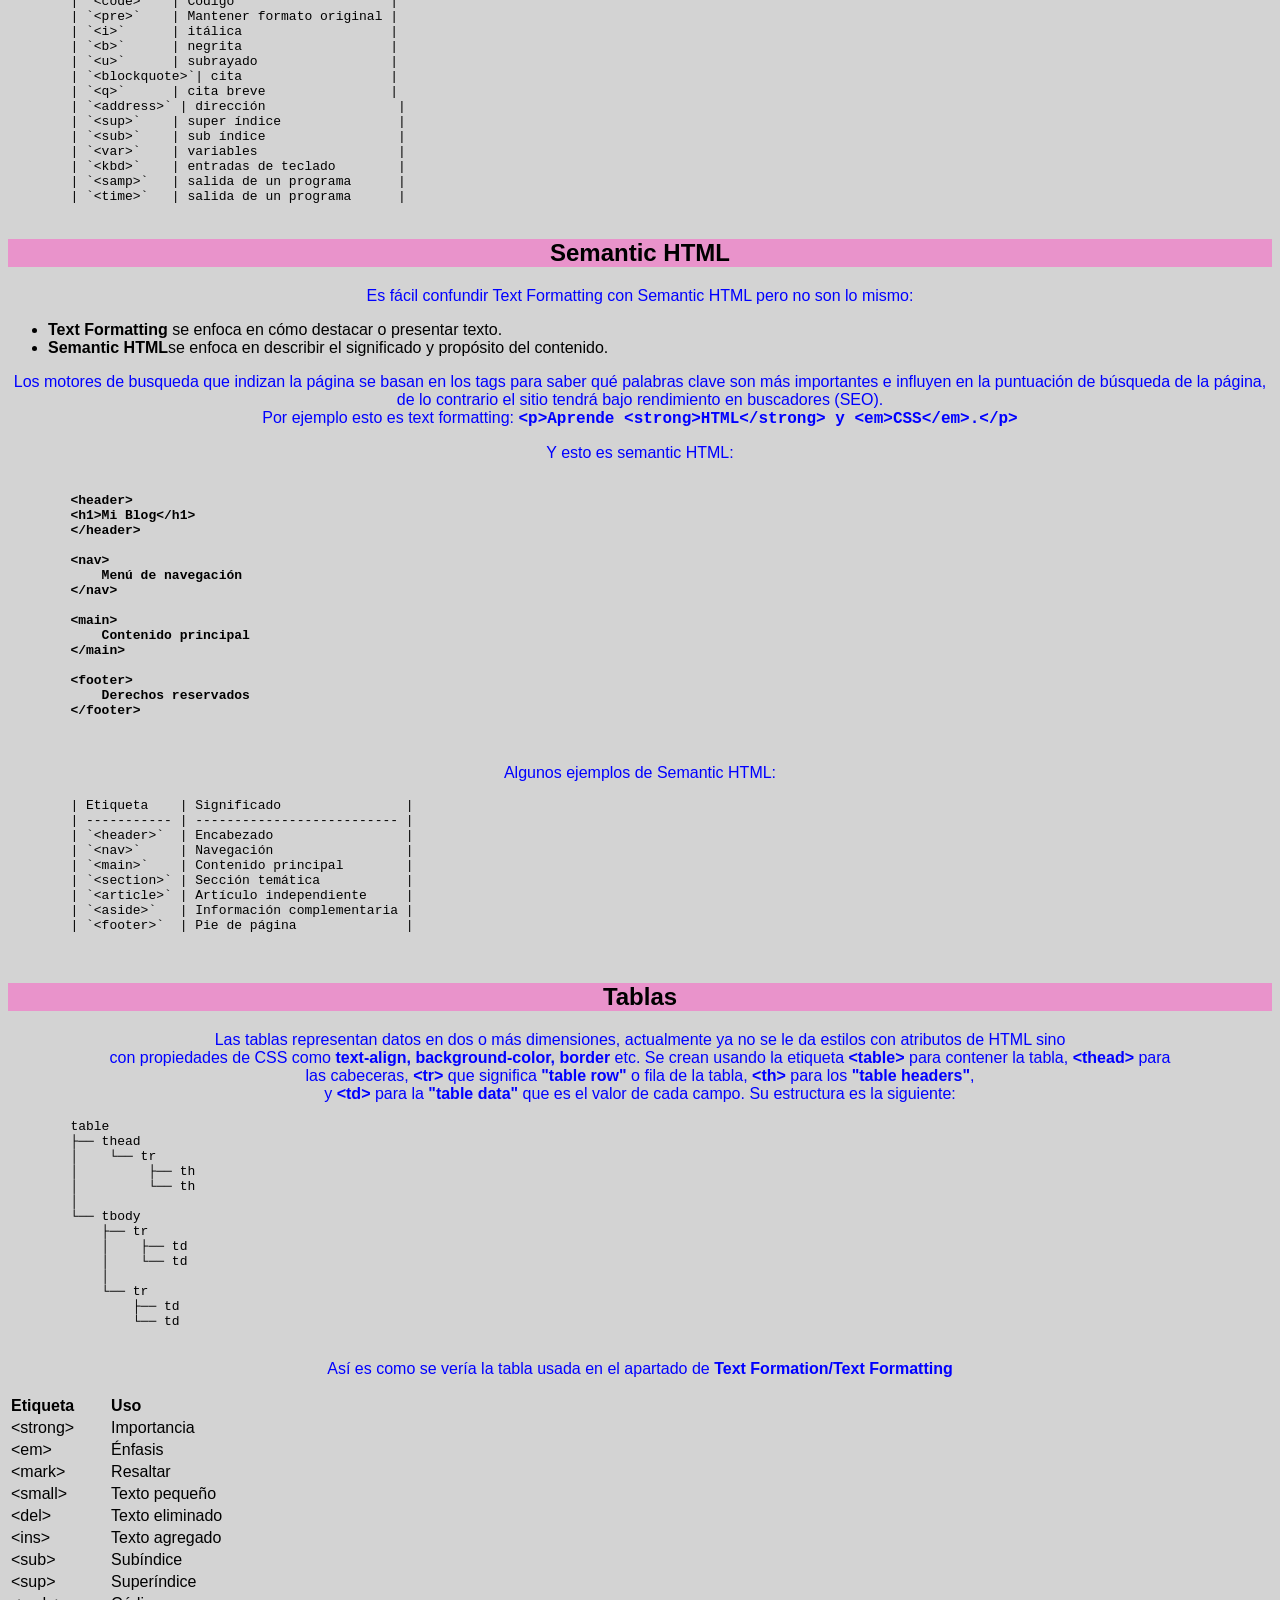
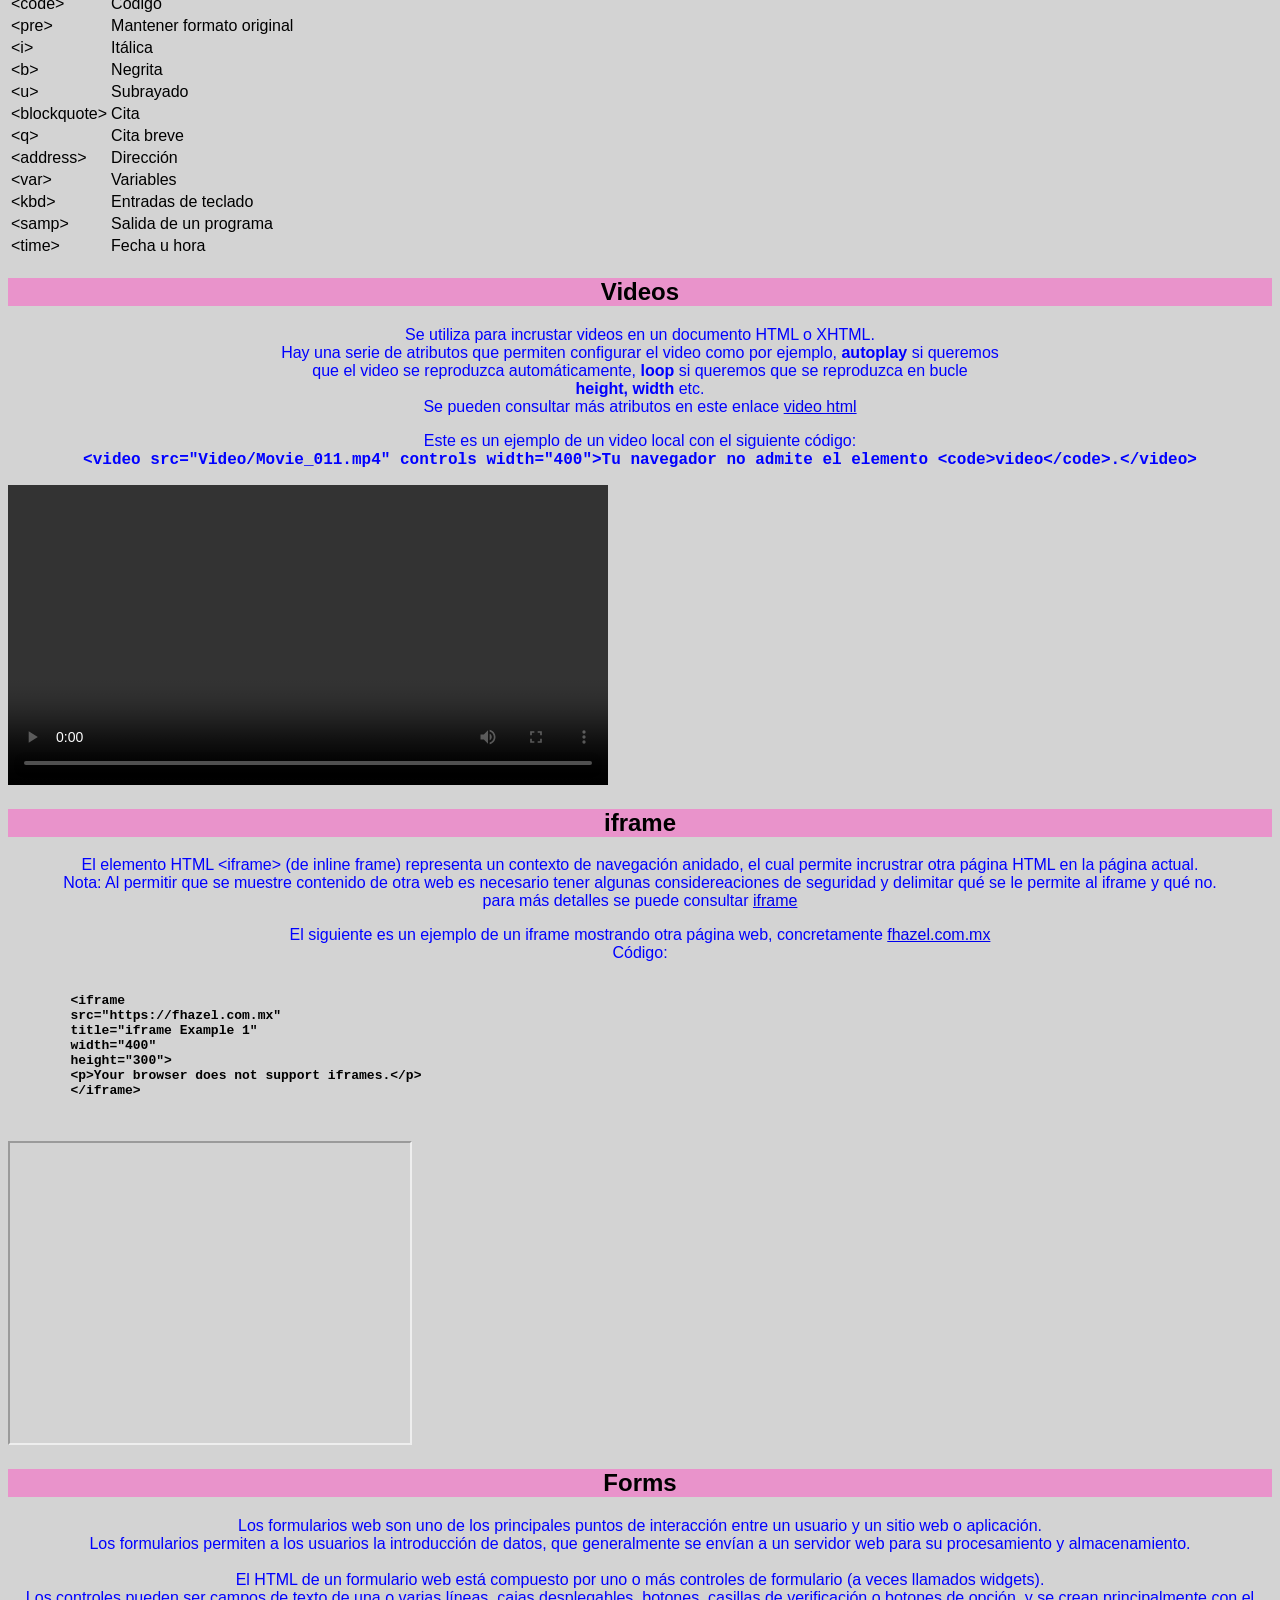
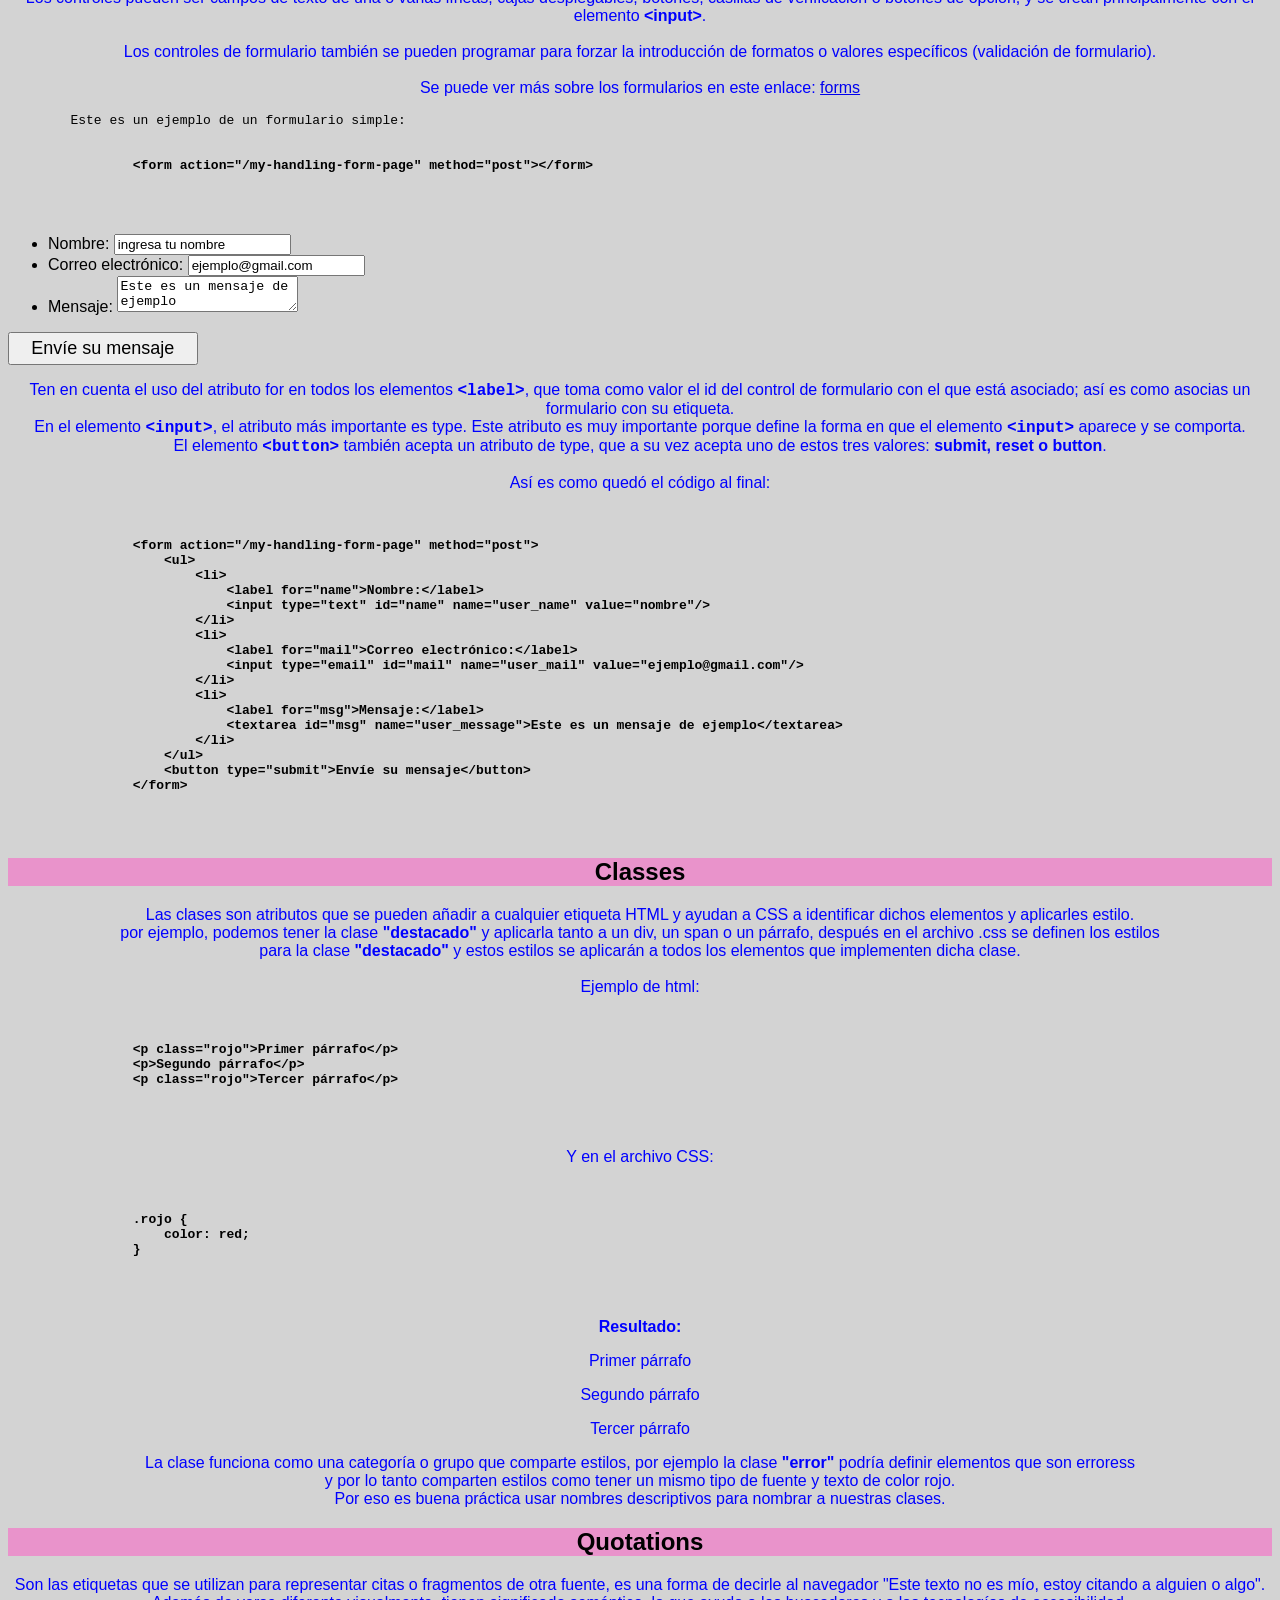
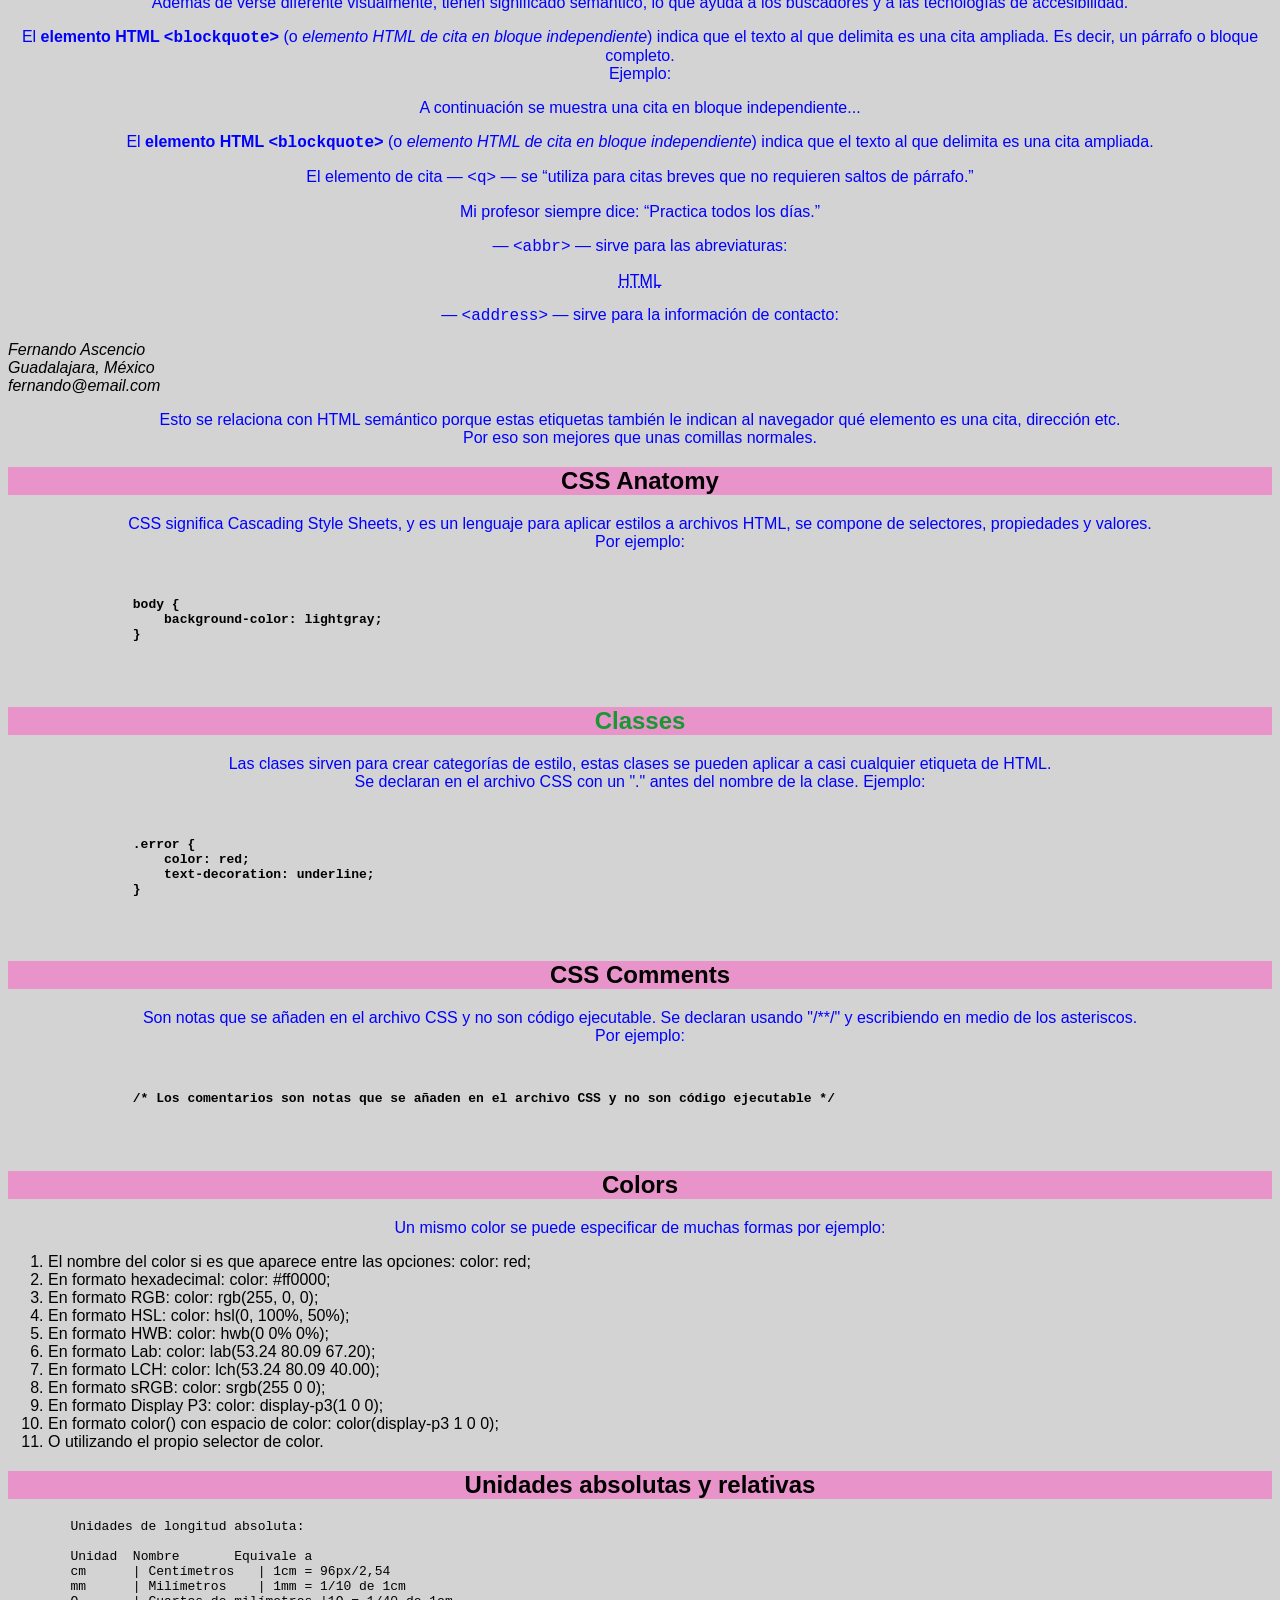
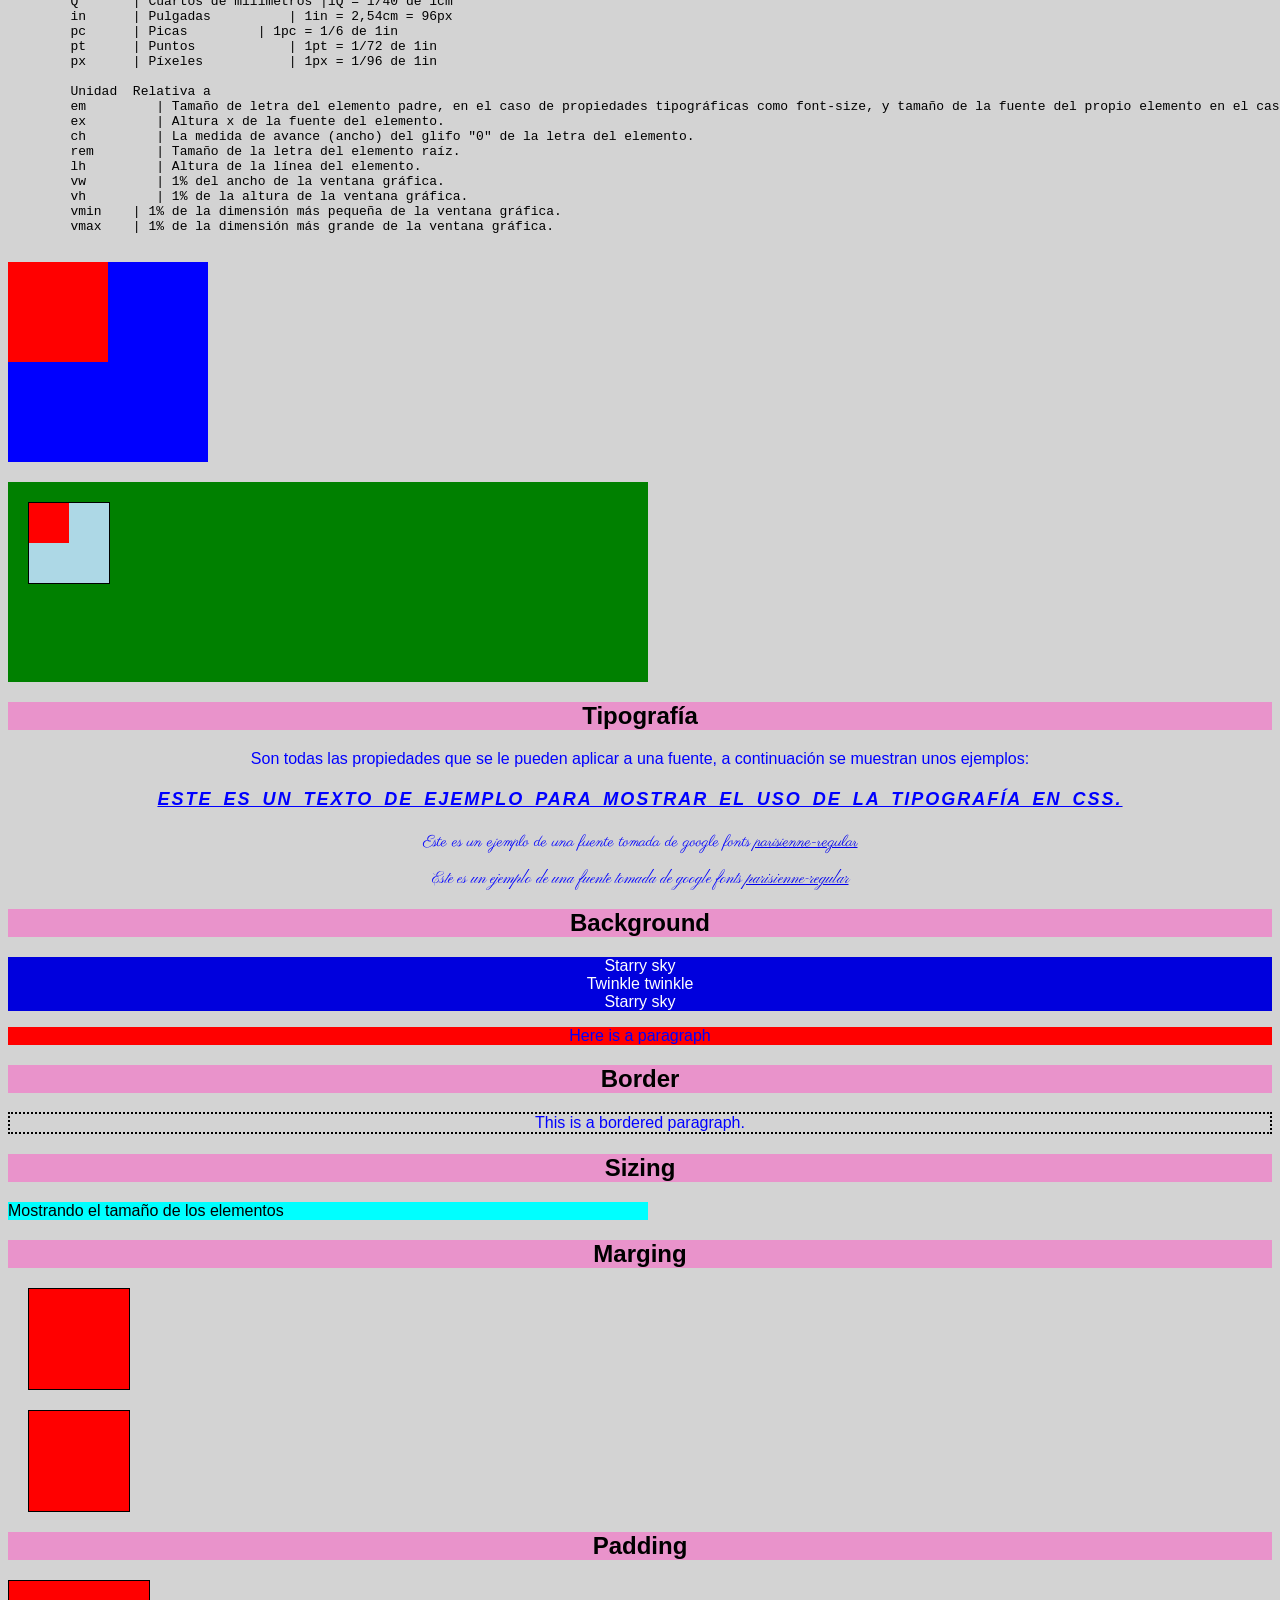
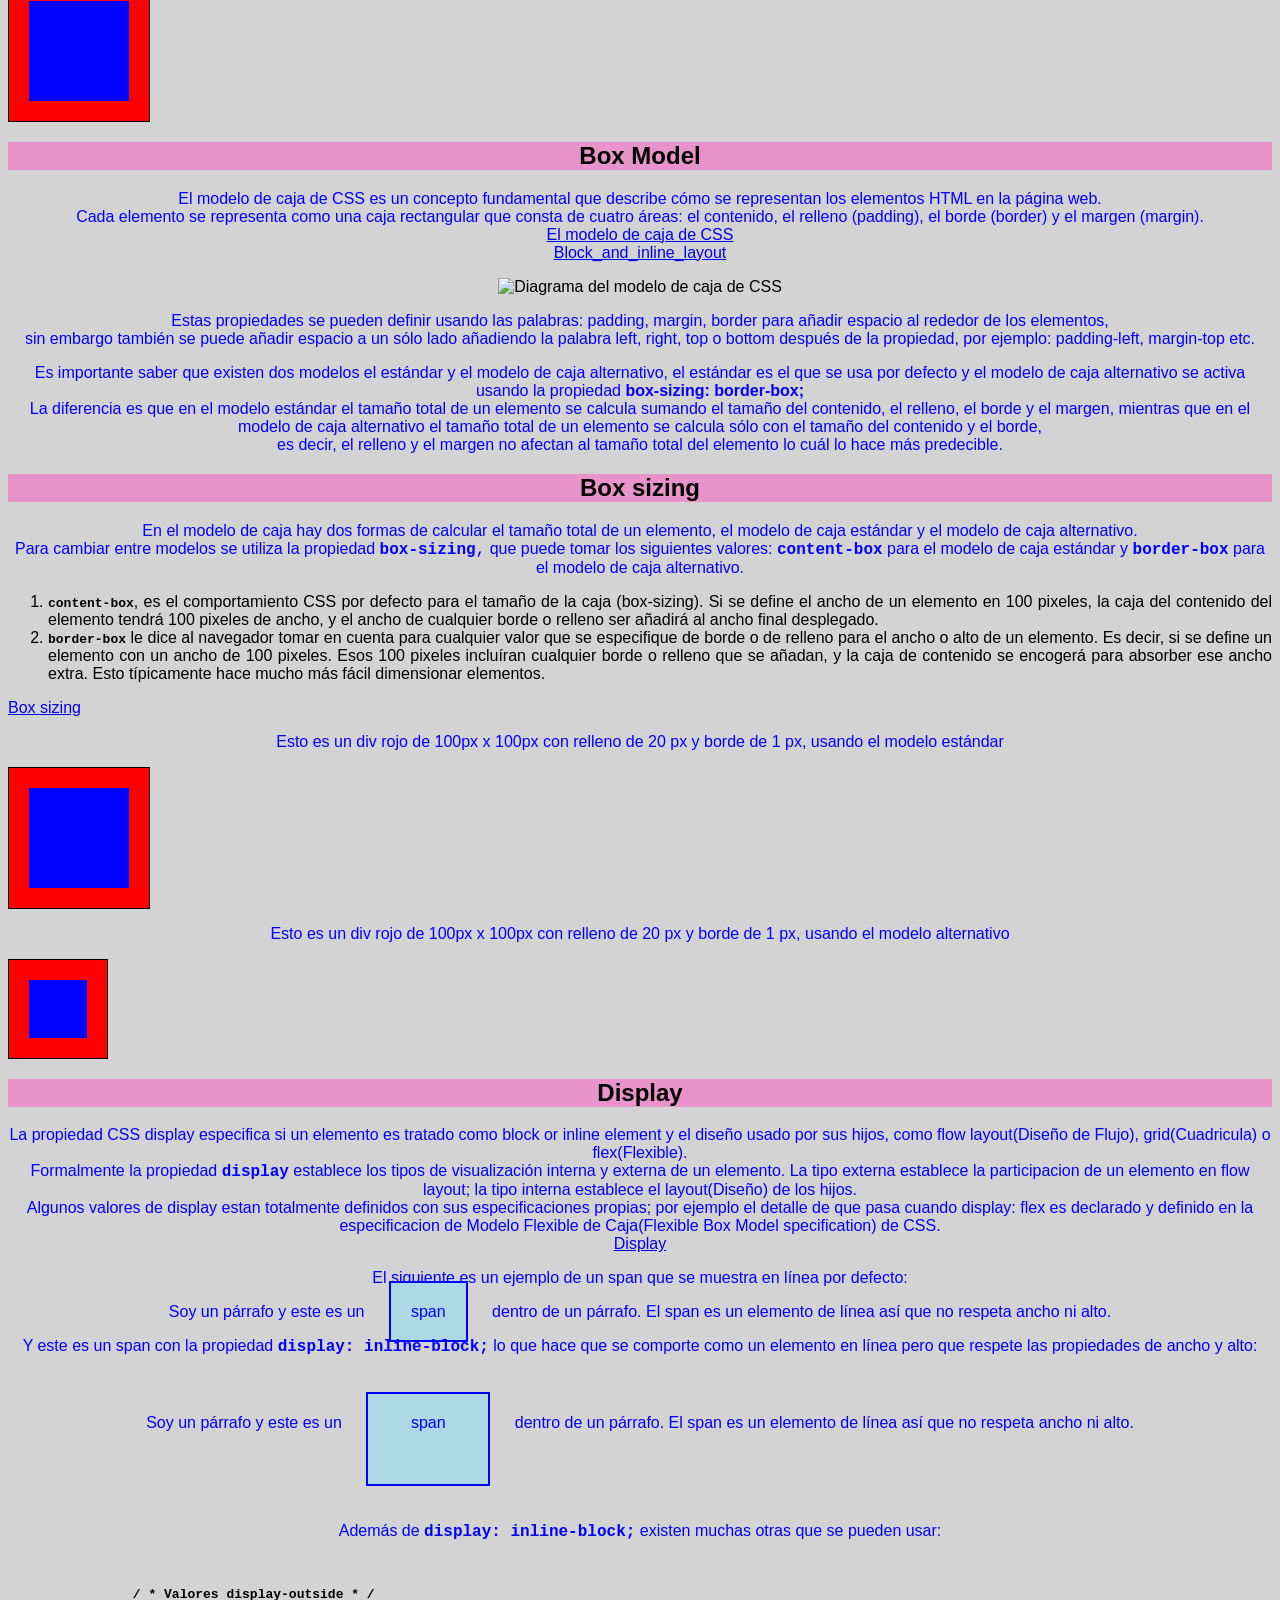
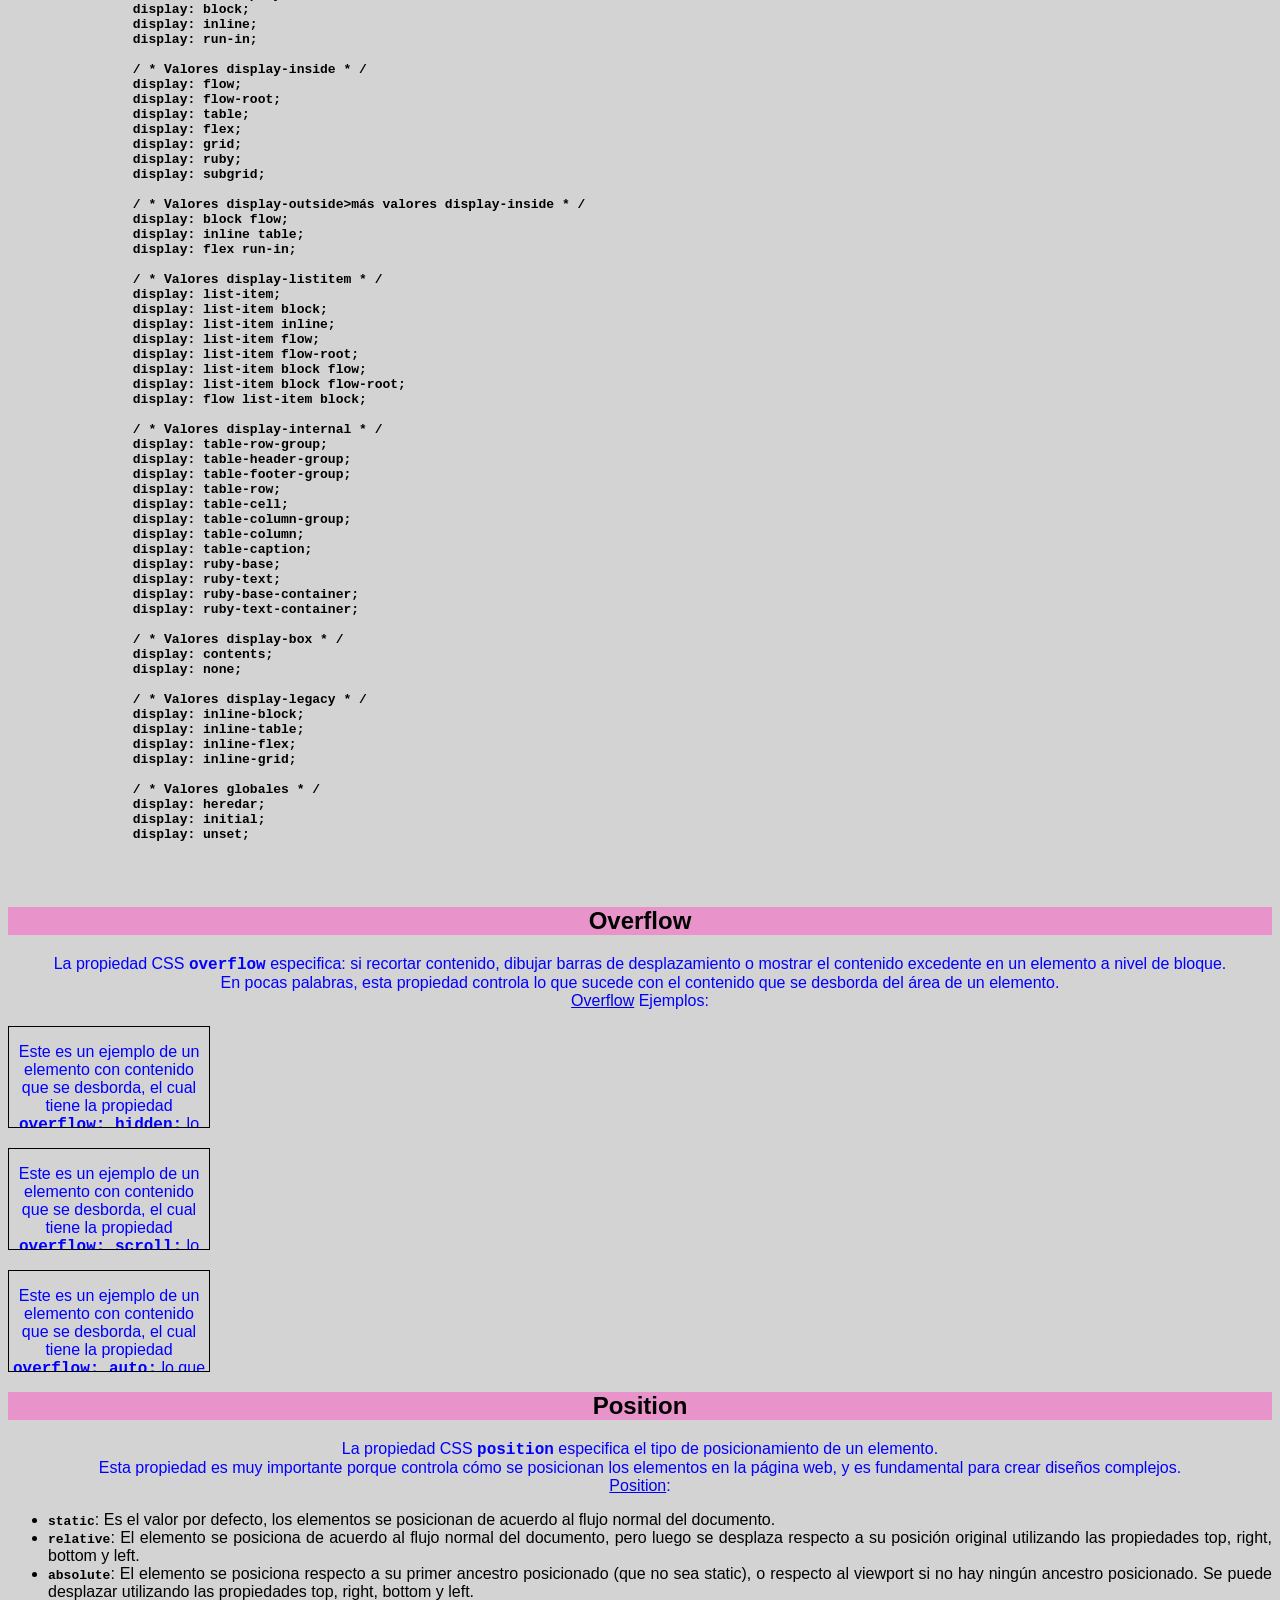
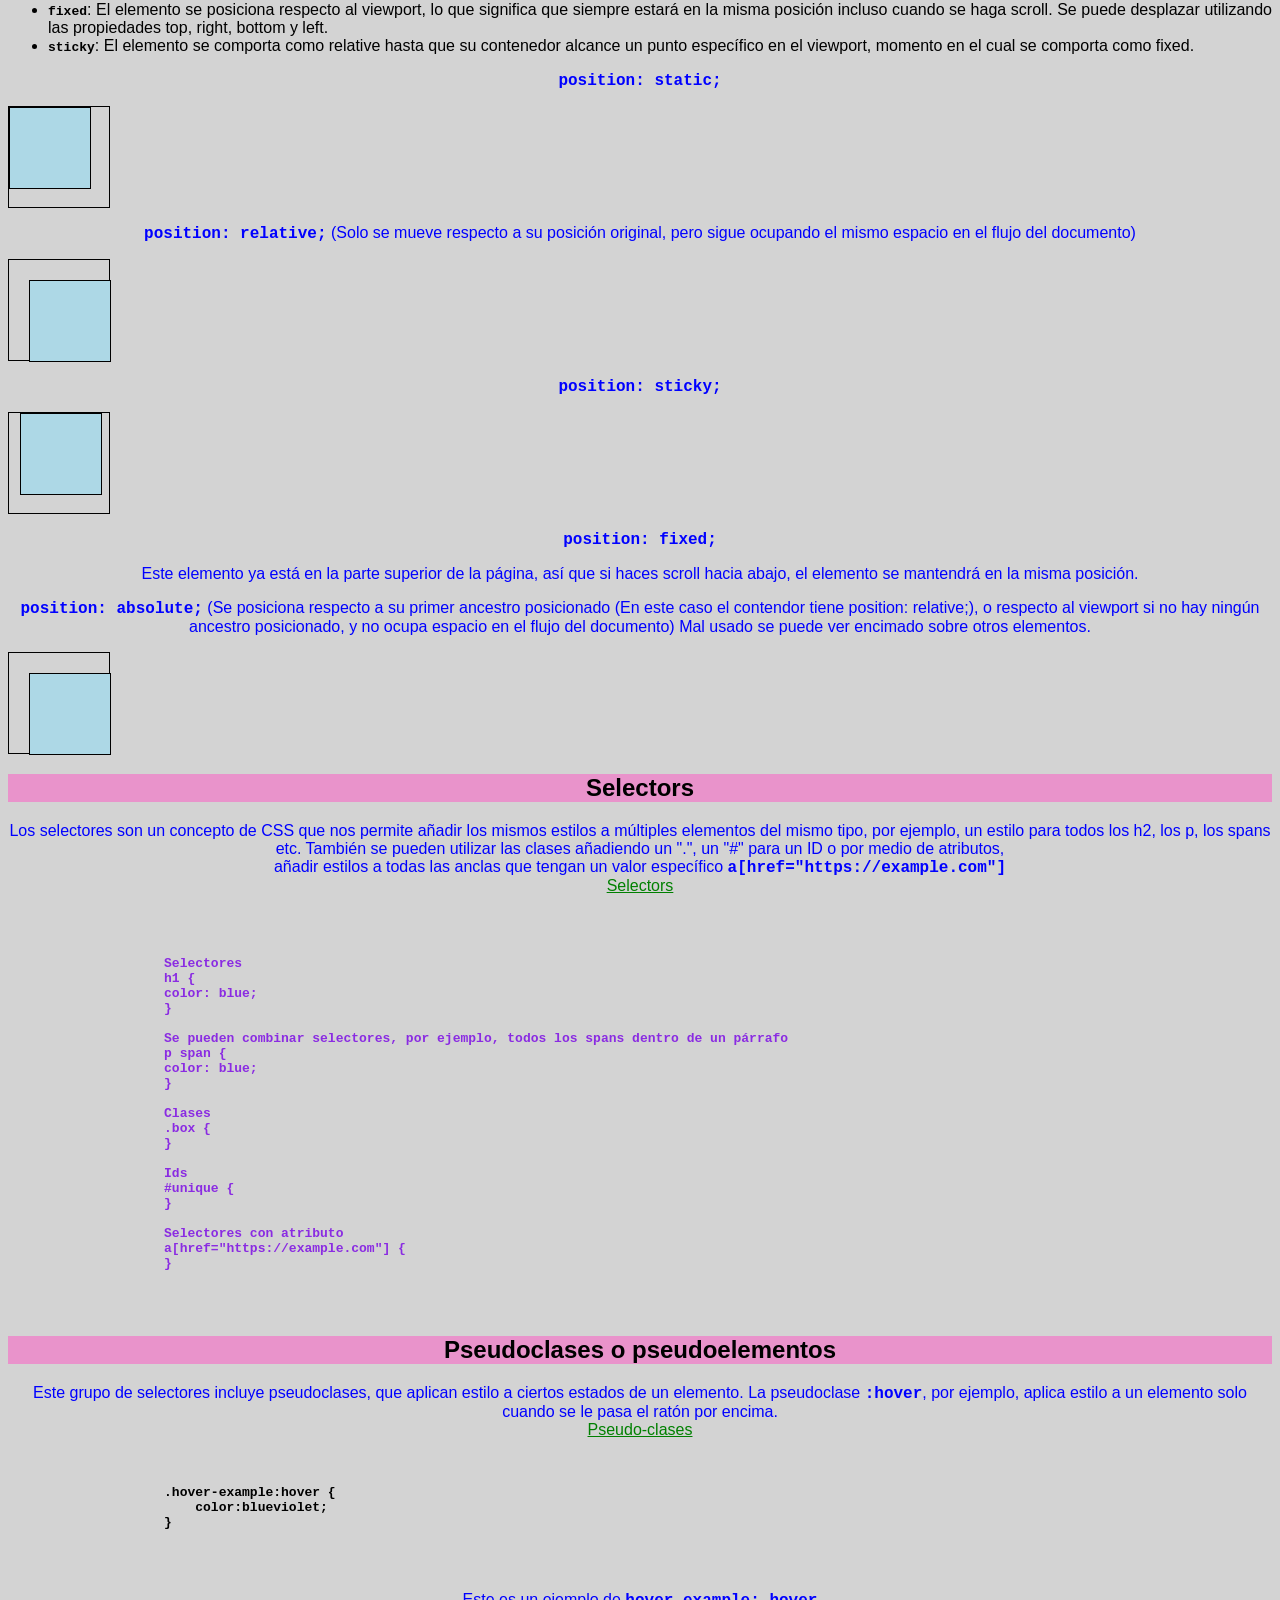
==== commit 38dd745b: "flex" ====
--- a/Clase/index.html
+++ b/Clase/index.html
@@ -1004,5 +1004,301 @@
             <div class="absolute-child-box"></div>
         </div>
     </section>
+
+    <section>
+        <h2>Selectors</h2>
+        <p>
+            Los selectores son un concepto de CSS que nos permite añadir los mismos estilos a múltiples elementos del mismo tipo, por ejemplo, un estilo para todos los h2, los p, los spans etc. También se pueden utilizar las clases añadiendo un ".", un "#" para un ID o por medio de atributos, <br>
+            añadir estilos a todas las anclas que tengan un valor específico <code><strong>a[href="https://example.com"]</strong></code> <br>
+            <a href="https://developer.mozilla.org/es/docs/Learn_web_development/Core/Styling_basics/Basic_selectors">Selectors</a>
+        </p>
+
+        <pre id="codigo-id">
+            <code>
+                <strong>
+
+                    Selectores
+                    h1 {
+                    color: blue;
+                    }
+
+                    Se pueden combinar selectores, por ejemplo, todos los spans dentro de un párrafo
+                    p span {
+                    color: blue;
+                    }
+
+                    Clases
+                    .box {
+                    }
+
+                    Ids
+                    #unique {
+                    }
+
+                    Selectores con atributo
+                    a[href="https://example.com"] {
+                    }
+                </strong>
+            </code>
+        </pre>
+    </section>
+
+    <section>
+        <h2>Pseudoclases o pseudoelementos</h2>
+        <p>
+            Este grupo de selectores incluye pseudoclases, que aplican estilo a ciertos estados de un elemento. La pseudoclase <code><strong>:hover</strong></code>, por ejemplo, aplica estilo a un elemento solo cuando se le pasa el ratón por encima. <br>
+            <a href="https://developer.mozilla.org/es/docs/Learn_web_development/Core/Styling_basics/Basic_selectors">Pseudo-clases</a>
+        </p>
+        <pre>
+            <code>
+                <strong>
+                    .hover-example:hover {
+                        color:blueviolet;
+                    }
+                </strong>
+            </code>
+        </pre>
+        <p class="hover-example">
+            Este es un ejemplo de <code><strong>hover-example: hover</strong></code>
+        </p>
+        <pre>
+            <code>
+                <strong>
+                    Esto sólo le aplica estilo a la primera línea
+                    .first-line-example::first-line {
+                        color:blueviolet;
+                    }
+                </strong>
+            </code>
+        </pre>
+        <p class="first-line-example">
+            Primera línea <br>
+            Segunda línea
+        </p>
+    </section>
+
+    <section>
+        <h2>Combinators</h2>
+        <p>
+            Los combinadores son selectores que ayudan a delimitar elementos del documento, en este ejemplo sólo se aplican estilos a los párrafos que son hijos de los artículos.
+        </p>
+        <pre>
+            <code>
+                <strong>
+                    article > p {
+                    }
+                </strong>
+            </code>
+        </pre>
+        <article>
+            <p>
+                Este es un párrafo dentro de un artículo
+            </p>
+        </article>
+    </section>
+
+    <section>
+        <h2>Inheritance</h2>
+        <p>
+            La herencia se refiere a cuando un elemento hijo adopta las propiedades del padre, por ejemplo:
+            <a href="https://developer.mozilla.org/es/docs/Web/CSS/Guides/Cascade/Inheritance">Herencia</a>
+        </p>
+        <pre>
+            <code>
+                <strong>
+                    body {
+                        color: black; /*Este color se aplica a todos los elementos hijos (h1, p, span etc.)*/
+                    }
+                </strong>
+            </code>
+        </pre>
+        <p>
+            También existen las propiedades no heredadas como por ejemplo <code><strong>border</strong></code>.
+        </p>
+        <pre>
+            <code>
+                <strong>
+                    p { border: medium solid }
+                    &lt;p&gt;Este párrafo tiene &lt;em&gt;texto enfatizado&lt;/em&gt; en su interior.&lt;/p&gt;
+                </strong>
+            </code>
+        </pre>
+        <p id="no-heredable">Este párrafo tiene <em>texto enfatizado</em> en su interior.</p>
+
+        <div class="inheritance-container">
+            <div class="inheritance-child"></div>
+        </div>
+    </section>
+
+    <section>
+        <h2>Variables</h2>
+        <p>
+            Las variables son propiedades personalizadas, el problema que resuelven es que con ellas no es necesario repetir código por todo el archivo CSS, además permite identificar valores usando semántica para saber para qué deben de ser usados, por ejemplo: <br>
+            El color primario del sitio es el #00ff00, para no tener que repetir ese color en todos los selectores y clases del archivo CSS se puede guardar en una variable que se llame por ejemplo <code><strong>--main-color</strong></code> de esa manera <code><strong>--main-color</strong></code> se puede usar en todo el documento y si llega a ser <br>
+            necesario un cambio de color, sólo hay que hacer la modificación en el valor de la variable y no en todos los lugares donde se implementa.
+            <br>
+            <a href="https://developer.mozilla.org/es/docs/Web/CSS/Guides/Cascading_variables/Using_custom_properties">Variables</a>
+        </p>
+        <pre>
+            <code>
+                <strong>
+                    Así es cómo se define una variable en CSS (se escriben "--" antes de nombrarla)
+                    elemento {
+                        --main-bg-color: brown;
+                    }
+                </strong>
+            </code>
+        </pre>
+
+        <p>
+            El selector que usemos para las reglas de estilo define el ámbito (scope) en el que podremos usar la propiedad personalizada (variable). Una buena práctica común es declarar variables en la pseudo-clase <code><strong>:root</strong></code>, y así aplicarlas globalmente al documento HTML. <br>
+            Aunque no tiene por qué ser siempre así también se puede delimitar los elementos a los que se les van a aplicar los estilos.
+        </p>
+
+        <pre>
+            <code>
+                <strong>
+                    :root {
+                        --main-bg-color: brown;
+                    }
+                </strong>
+            </code>
+        </pre>
+
+        <pre>
+            <code>
+                <strong>
+                    Así es cómo se utiliza la variable
+                    elemento {
+                        background-color: var(--main-bg-color);
+                    }
+                </strong>
+            </code>
+        </pre>
+
+        <p>
+            Nota: Las propiedades personalizadas heredan. Lo que significa que si no se establece ningún valor para una propiedad personalizada en un elemento dado, se utiliza el valor de su elemento padre.
+        </p>
+
+        <h3>Fallback</h3>
+        <p>
+            En caso de que el valor de una variable aún no esté declarado o sea inválido por la razón que sea siempre es buena idea tener un plan b, a eso se le llama fallback y funciona de la siguiente manera:
+        </p>
+        <pre>
+            <code>
+                <strong>
+                    .dos {
+                        color: var(--my-var, red); /* Rojo (red) si --my-var no esta definida */
+                    }
+
+                    Si queremos un plan c se puede usar como fallback otra variable que a su vez tiene su propio fallback 
+                    (no hay que abusar para no causar problemas de rendimiento)
+                    .tres {
+                        background-color: var(
+                            --my-var,
+                            var(--my-background, pink)
+                        ); /* Rosa (pink) si my-var y --my-background no están definidas */
+                    }
+                </strong>
+            </code>
+        </pre>
+    </section>
+
+    <section>
+        <h2>Flexbox</h2>
+        <p>
+            Flexbox es un método de diseño de página unidimensional para compaginar elementos en filas o columnas. Los elementos de contenido se ensanchan para rellenar el espacio adicional y se encogen para caber en espacios más pequeños. <br>
+            Es muy útil cuando se quiere hacer cosas como:
+            <br>
+            <a href="https://developer.mozilla.org/es/docs/Learn_web_development/Core/CSS_layout/Flexbox">Flexbox</a>
+            <ul>
+                <li>Centrar verticalmente un bloque de contenido dentro de su elemento padre.</li>
+                <li>Hacer que todos los elementos secundarios de un contenedor ocupen una cantidad igual del ancho/alto disponible, independientemente del ancho/alto que haya disponible.</li>
+                <li>Hacer que todas las columnas en una compaginación en columnas múltiples adopten la misma altura incluso si contienen cantidades diferentes de contenido.</li>
+            </ul>
+            Lo primero que se debe de hacer es añadir la propiedad <code><strong>display: flex;</strong></code> al elemento padre de los elementos que queremos ordenar. <br>
+            Esto hace que ese elemento se convierta en un contenedor flex y sus hijos en elementos flexibles.
+            Por ejemplo, una <strong>sección</strong> que contiene varios <strong>artículos</strong>:
+            <pre>
+                <code>
+                    <strong>
+                        section {
+                            display: flex;
+                        }
+                    </strong>
+                </code>
+            </pre>
+            Nota: al hacer esto el contenedor pasa a comportarse como un elemento en bloque mientras que sus hijos son flexibles. Para hacer que el padre se comporte como elemento en línea se puede
+            usar <code><strong>display: inline-flex;</strong></code> <br>
+        </p>
+
+        <section class="section-flex-example">
+            <article class="article-flex-example">Article 1</article>
+            <article class="article-flex-example">Article 2</article>
+            <article class="article-flex-example">Article 3</article>
+        </section>
+
+        <p>
+            En el modelo flexible existen dos ejes, <strong>main axis</strong> y <strong>cross axis</strong>: <br>
+        </p>
+        <img src="Clase/images/flex_terms.png" alt="flex axis">
+        
+        <p>
+            El siguiente concepto que hay que entender es la dirección de los elementos hijos. La propiedad <code><strong>flex-direction</strong></code> por defecto tiene un valor <code><strong>row</strong></code>
+            lo que significa que los elementos se posicionan en fila de izquierda a derecha según el idioma que esté configurado en el navegador, esto significa que el eje main va de izquierda a derecha y el cross de 
+            arriba a bajo, si lo que queremos es posicionar los elementos en columna hay que modificar el valor de la propiedad a <code><strong>column</strong></code> para que los elementos se posicionen en columna, 
+            esto mueve el eje main que ahora corre de arriba a abajo y el eje cross cruza horizontalmente.
+        </p>
+
+        <pre>
+                <code>
+                    <strong>
+                        section {
+                            display: flex;
+                            flex-direction: column;
+                        }
+                    </strong>
+                </code>
+            </pre>
+
+        <section class="section-flex-example" style="flex-direction: column;">
+            <article class="article-flex-example">Article 1</article>
+            <article class="article-flex-example">Article 2</article>
+            <article class="article-flex-example">Article 3</article>
+        </section>
+
+        <p>
+            Ejemplo de alineación de elementos:
+        </p>
+        <pre>
+            <code>
+                <strong>
+                    .flex-align-container {
+                        height: 100px;
+                        border: 1px solid black;
+                        background-color: aquamarine;
+
+                        display: flex;
+                        align-items: center; /*Alinea los elementos en el eje cross*/
+                        justify-content: space-around; /*Añade espacio en el eje main*/
+                    }
+                </strong>
+            </code>
+        </pre>
+
+        <div class="flex-align-container">
+        <button>Smile</button>
+        <button>Laugh</button>
+        <button>Wink</button>
+        <button>Shrug</button>
+        <button>Blush</button>
+        </div>
+
+        <p>
+            Además es posible cambiar la dirección de los elementos con <code><strong>flex-direction: row-reverse;</strong></code>, añadir un salto de línea con <code><strong>flex-wrap: wrap;</strong></code> para los elementos que ya no quepan en el contenedor,
+            añadir proporciones con <code><strong>flex: 1; flex: 2</strong></code> (en este caso los elementos con flex: 2 ocuparían el doble de espacio que los primeros elementos y así sucesivamente). Flexbox incluso permite cambiar el 
+            orden de los elementos sin necesidad de modificar el HTML, cosa que de otra forma sería imposible.
+        </p>
+    </section>
 </body>
 </html>
--- a/Clase/styles.css
+++ b/Clase/styles.css
@@ -18,13 +18,11 @@
 h1 {
   background-color: rgb(197, 93, 161);
   text-align: center;
-  color: black;
 }
 
 h2 {
     background-color: rgb(233, 147, 203);
     text-align: center;
-    color: black;
 }
 
 /* Clases */
@@ -364,3 +362,83 @@
     background-color: lightblue;
     border: 1px solid black;
 }
+
+/* Selectors */
+#codigo-id {
+    color: blueviolet;
+}
+
+a[href="https://developer.mozilla.org/es/docs/Learn_web_development/Core/Styling_basics/Basic_selectors"] {
+    color: green;
+}
+
+/* Pseudoclases / pseudoelements */
+.hover-example:hover {
+    color:blueviolet;
+    font-size: 36px;
+    background-color: red;
+}
+
+.first-line-example::first-line {
+    color:blueviolet;
+}
+
+/* Combinators */
+article p {
+    color: rgb(255, 102, 0);
+}
+
+/* Herencia */
+
+#no-heredable {
+    border: 1px solid black;
+}
+
+/* Variables */
+/*
+:root {
+  --main-text-color: rgb(11, 113, 209);
+}
+
+p {
+    color: var(--main-text-color);
+}
+
+a {
+    color: var(--main-text-color);
+}
+*/
+
+/* Flexbox */
+.section-flex-example {
+    display: flex;
+    background-color: red;
+    padding: 10px;
+}
+
+.article-flex-example {
+    background-color: aqua;
+    border: black solid 1px;
+}
+
+.flex-align-container {
+    height: 100px;
+    border: 1px solid black;
+    background-color: aquamarine;
+
+    display: flex;
+    align-items: center; /*Alinea los elementos en el eje cross*/
+    justify-content: space-around; /*Añade espacio en el eje main*/
+}
+
+button {
+    font-size: 18px;
+    line-height: 1.5;
+    width: 15%;
+}
+
+/*
+button:first-child {
+  align-self: flex-end;
+}
+*/
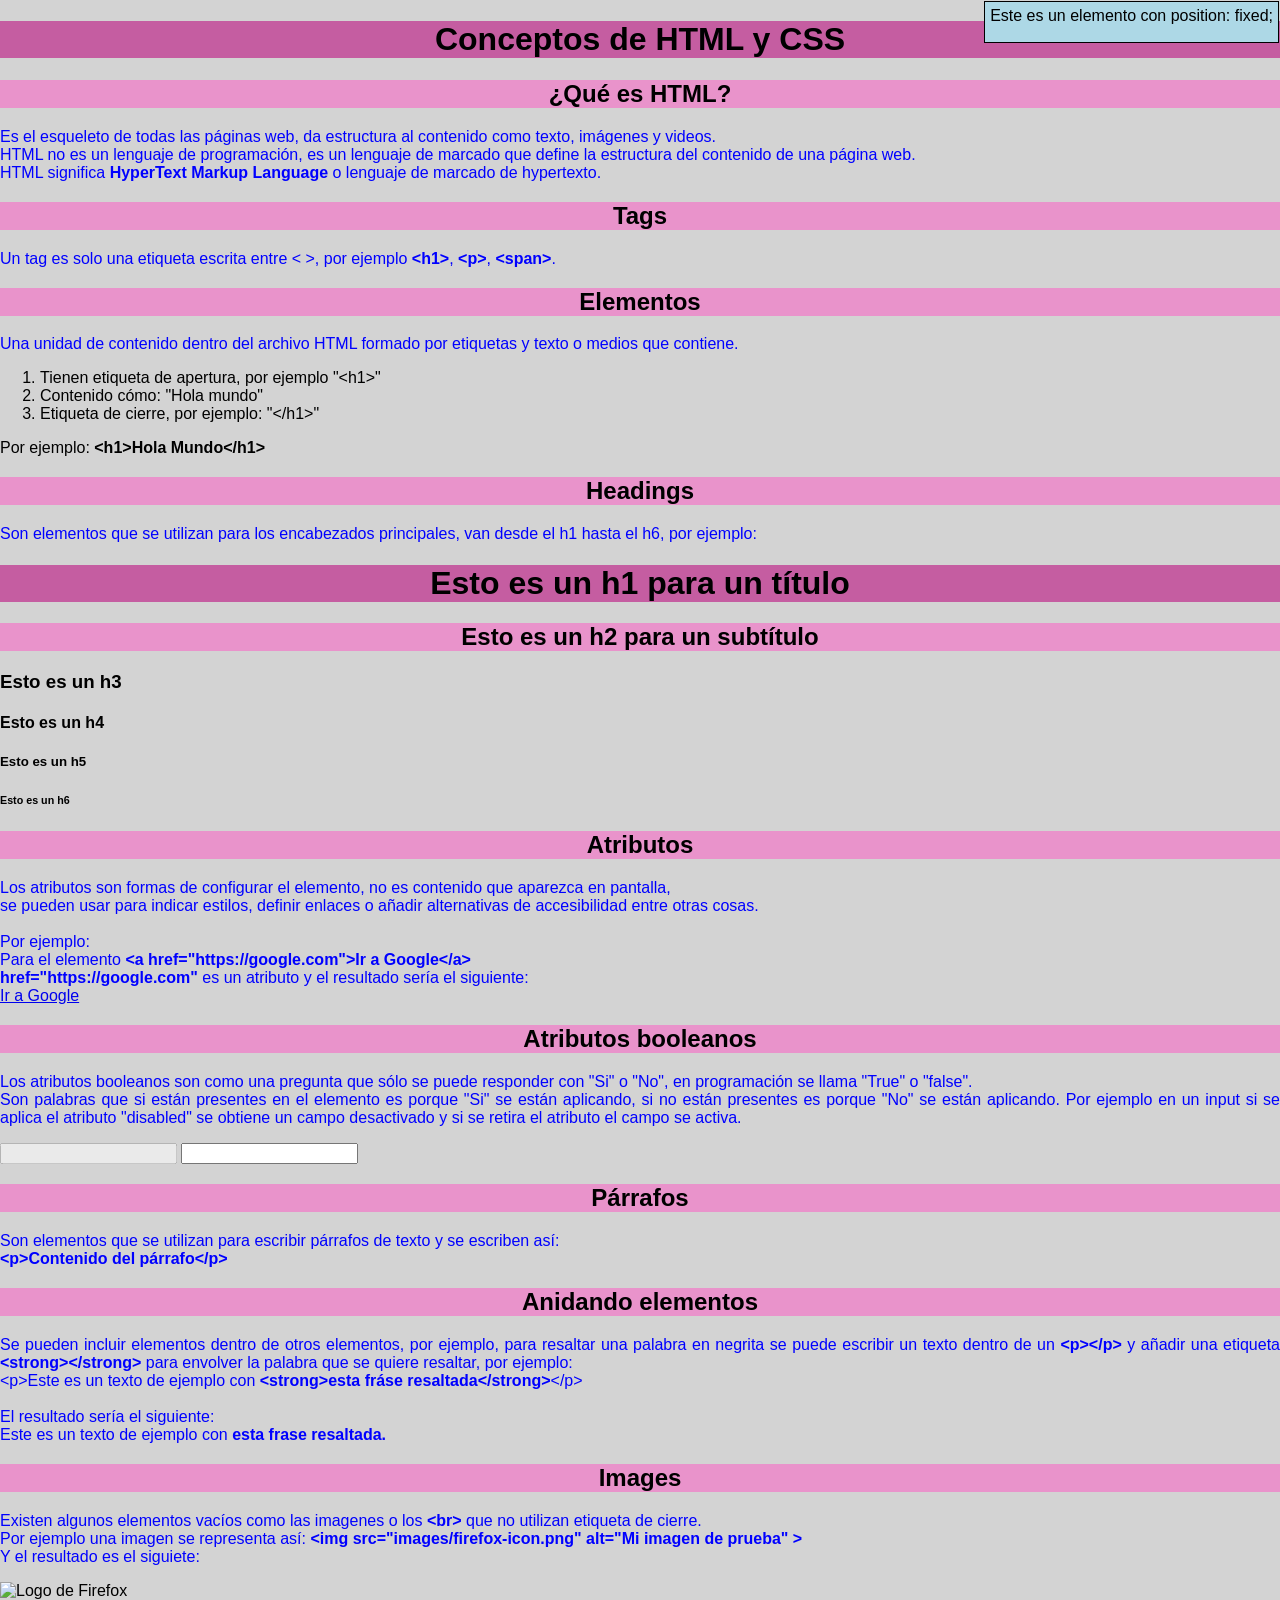
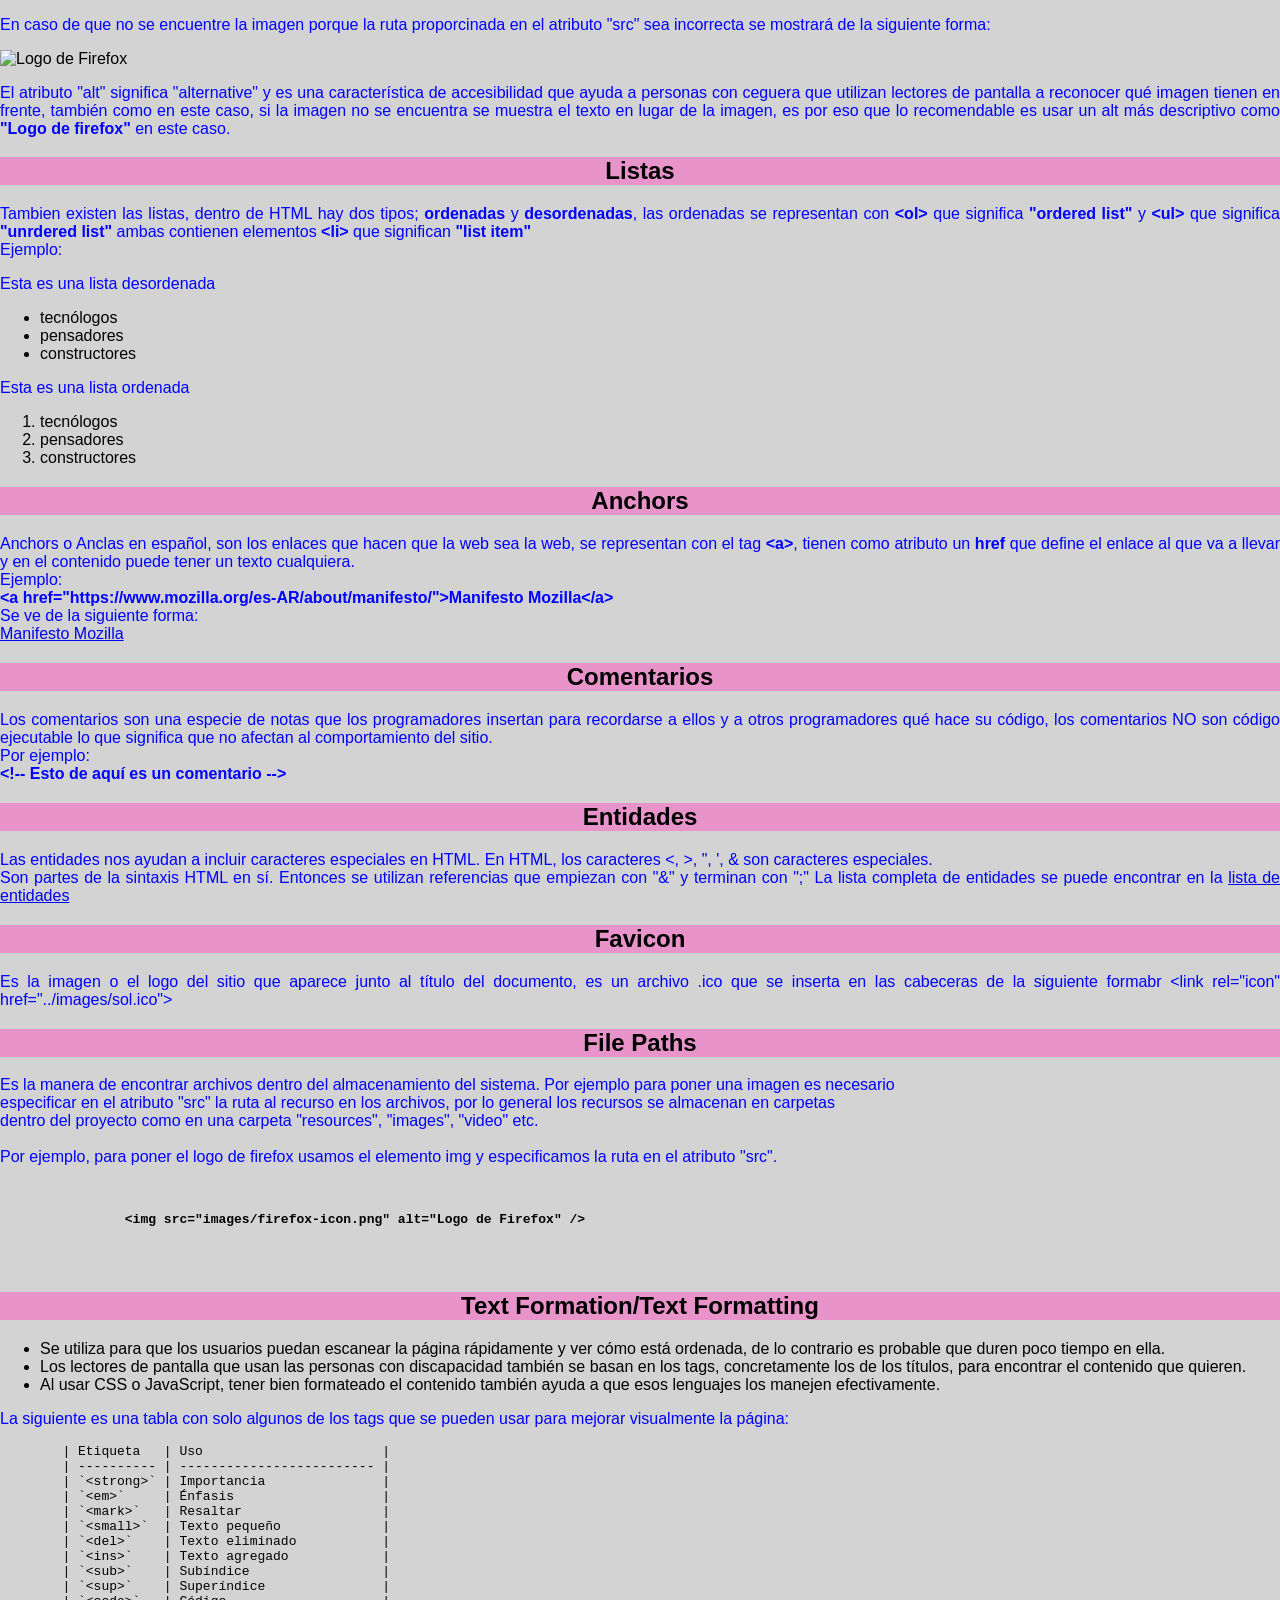
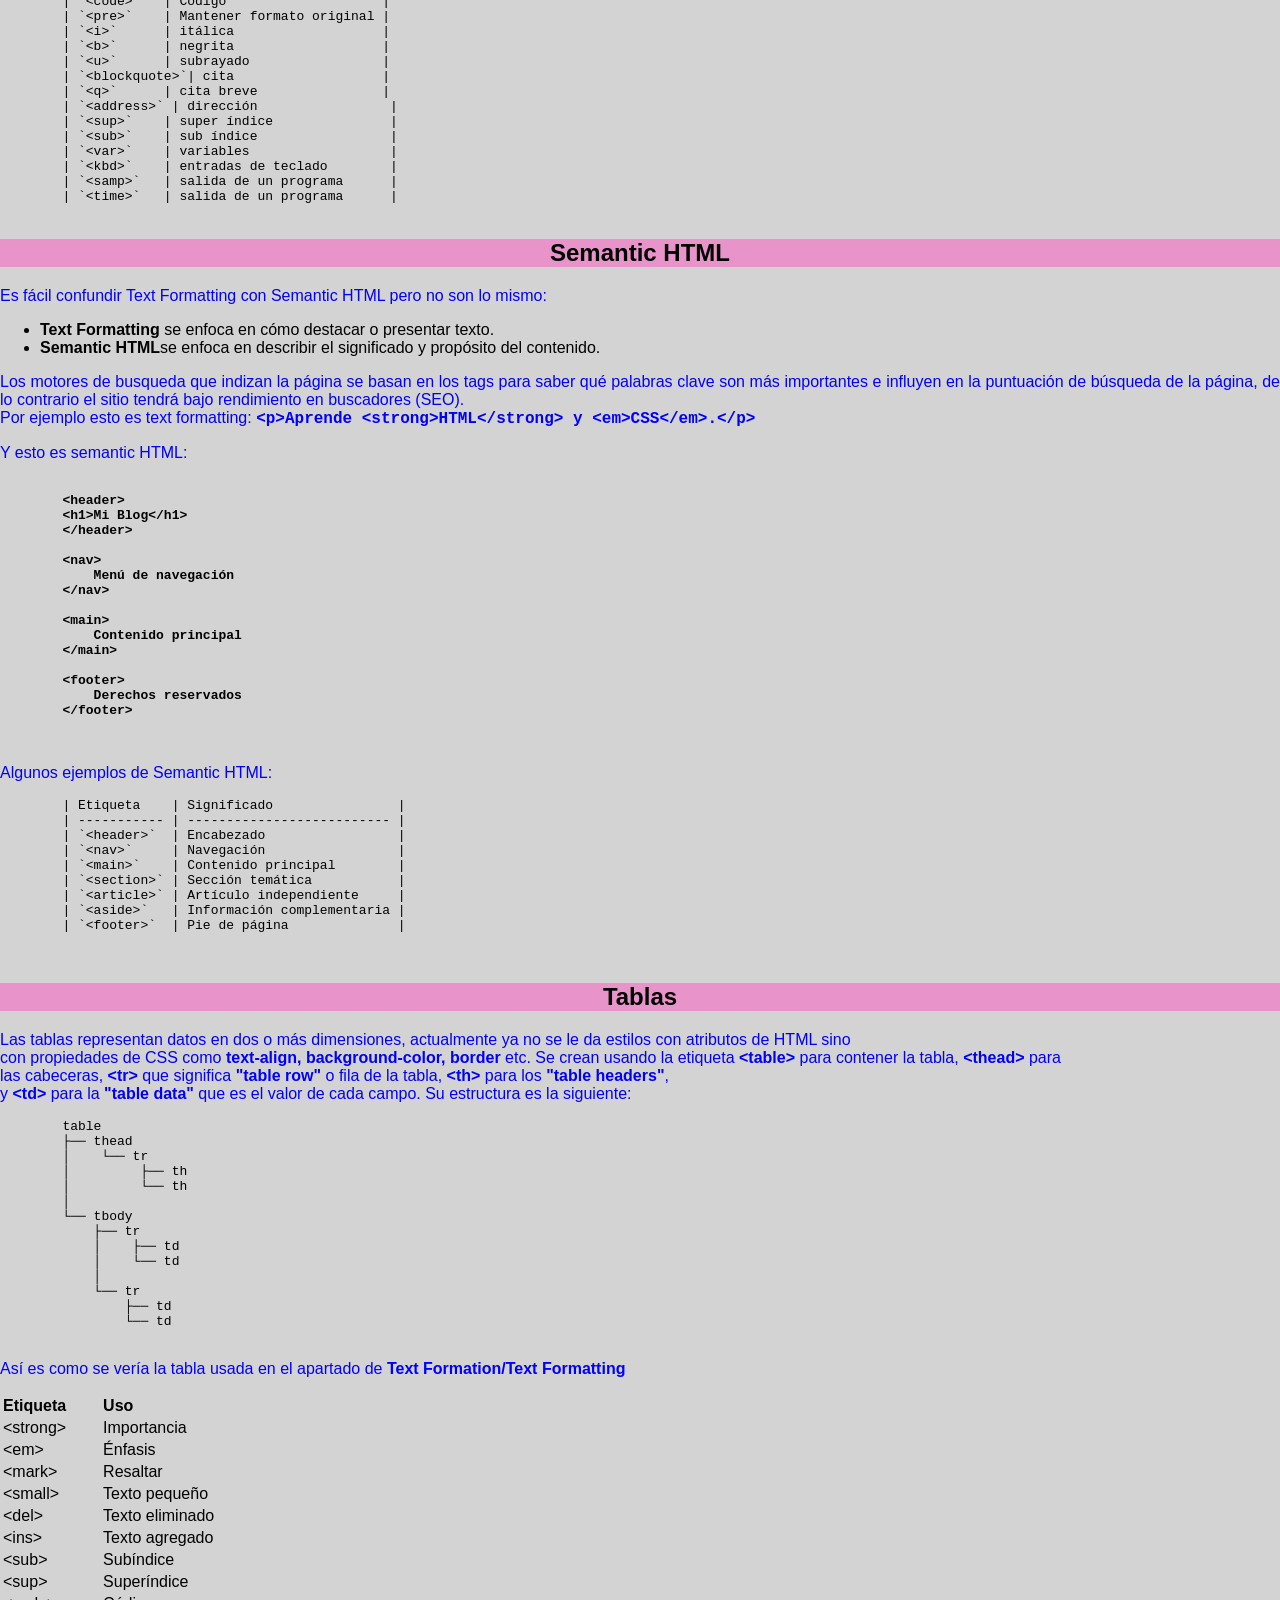
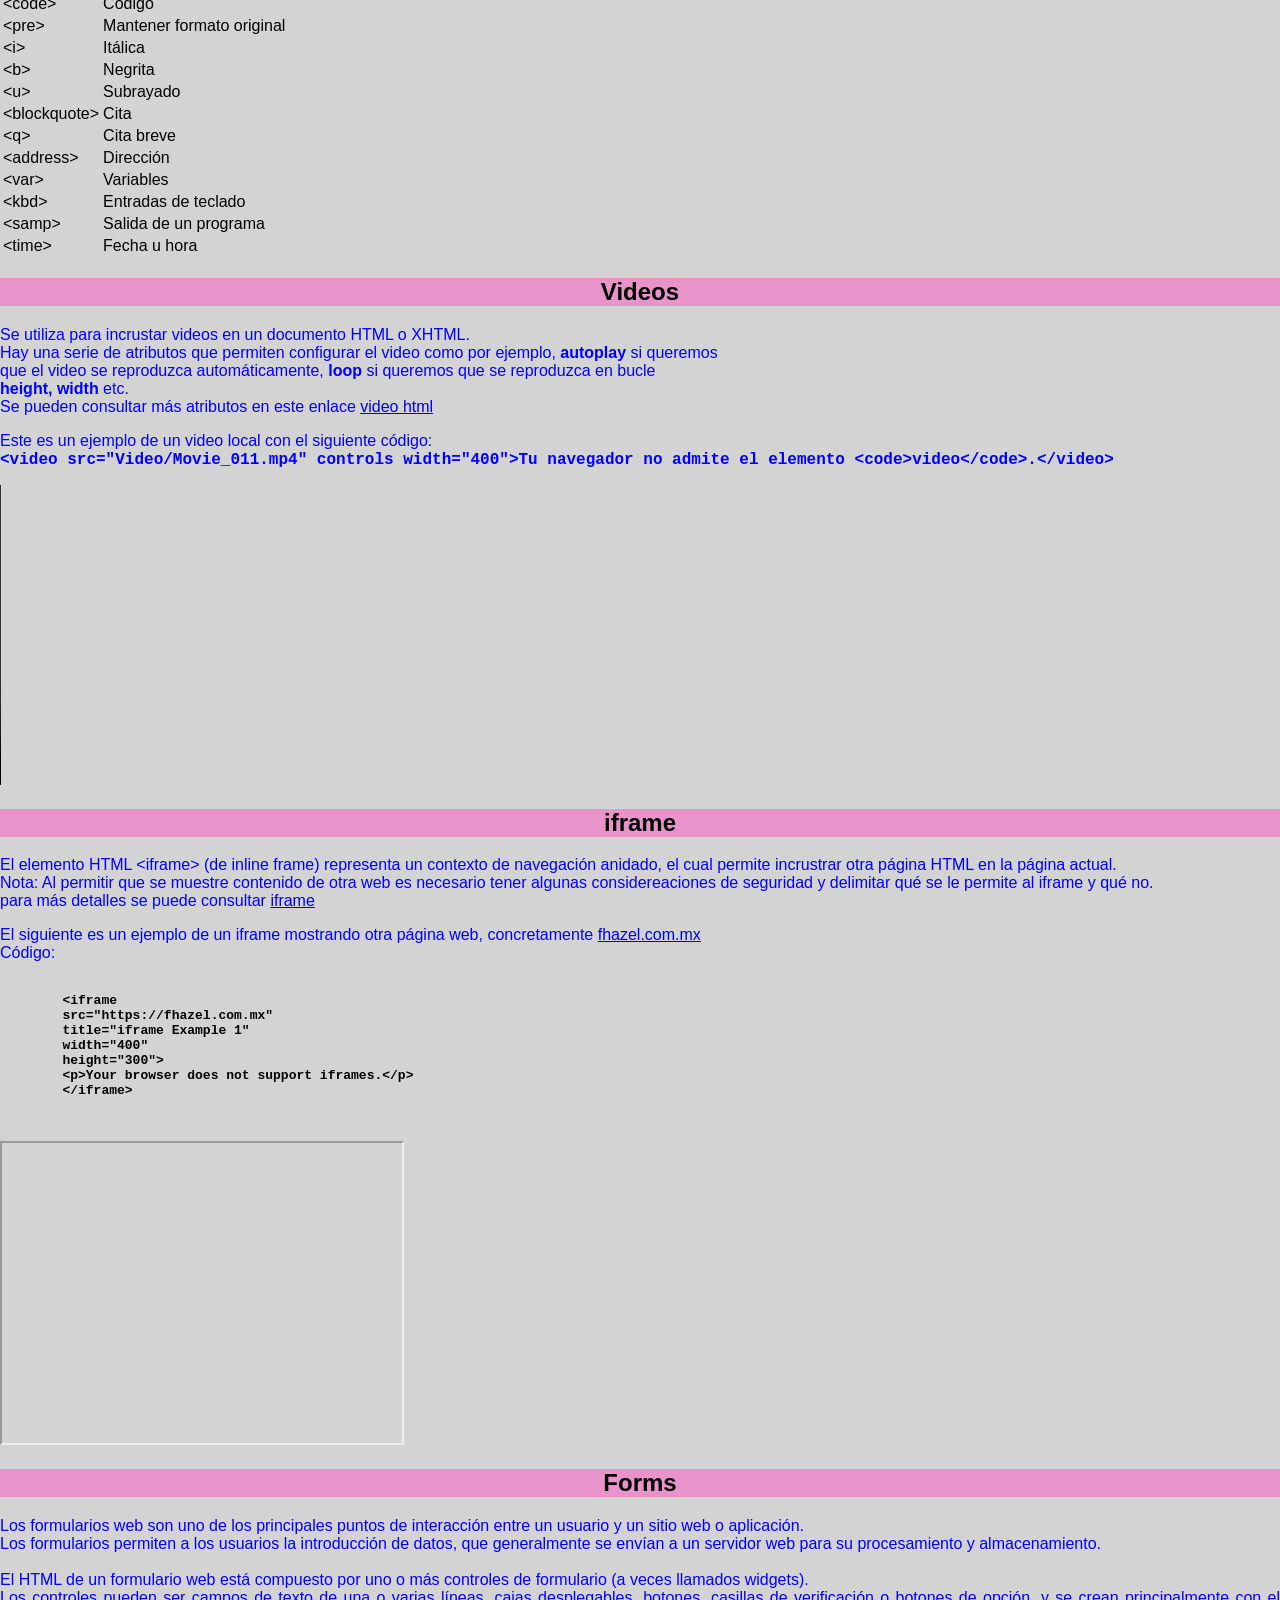
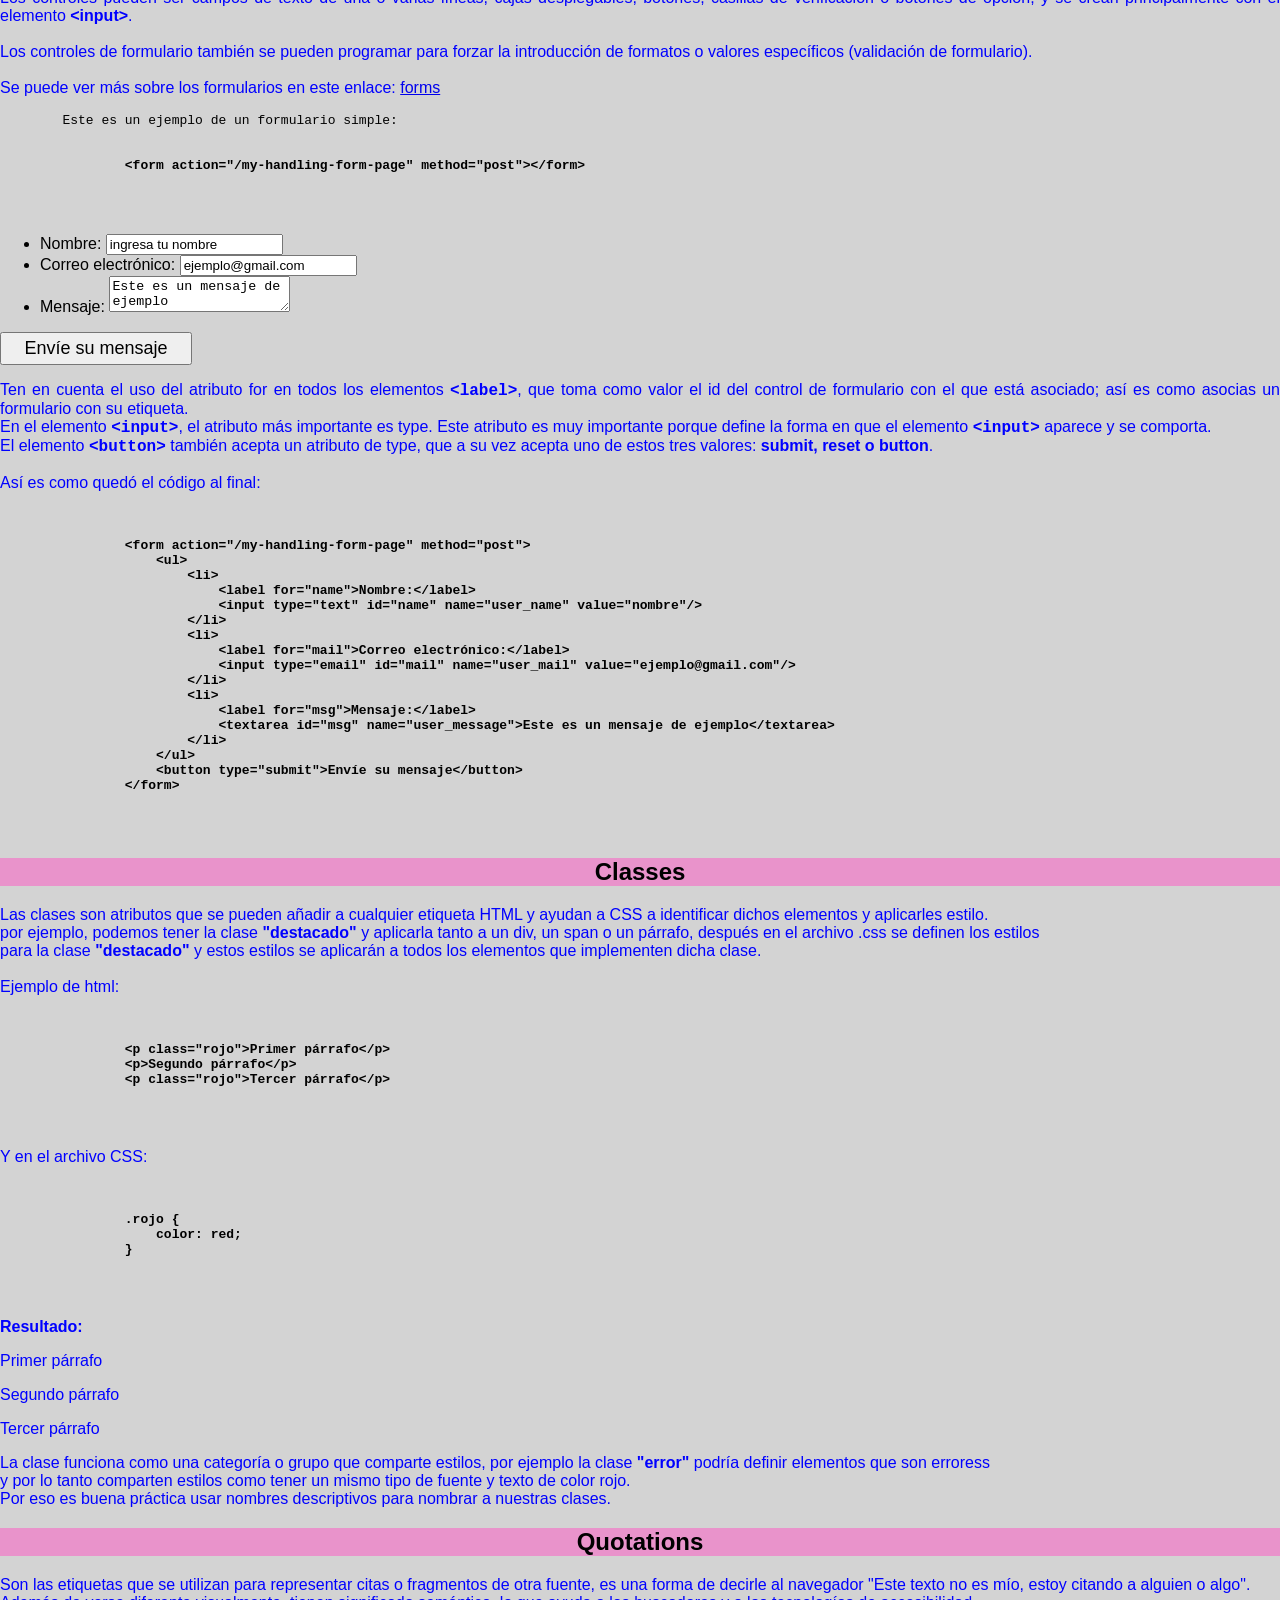
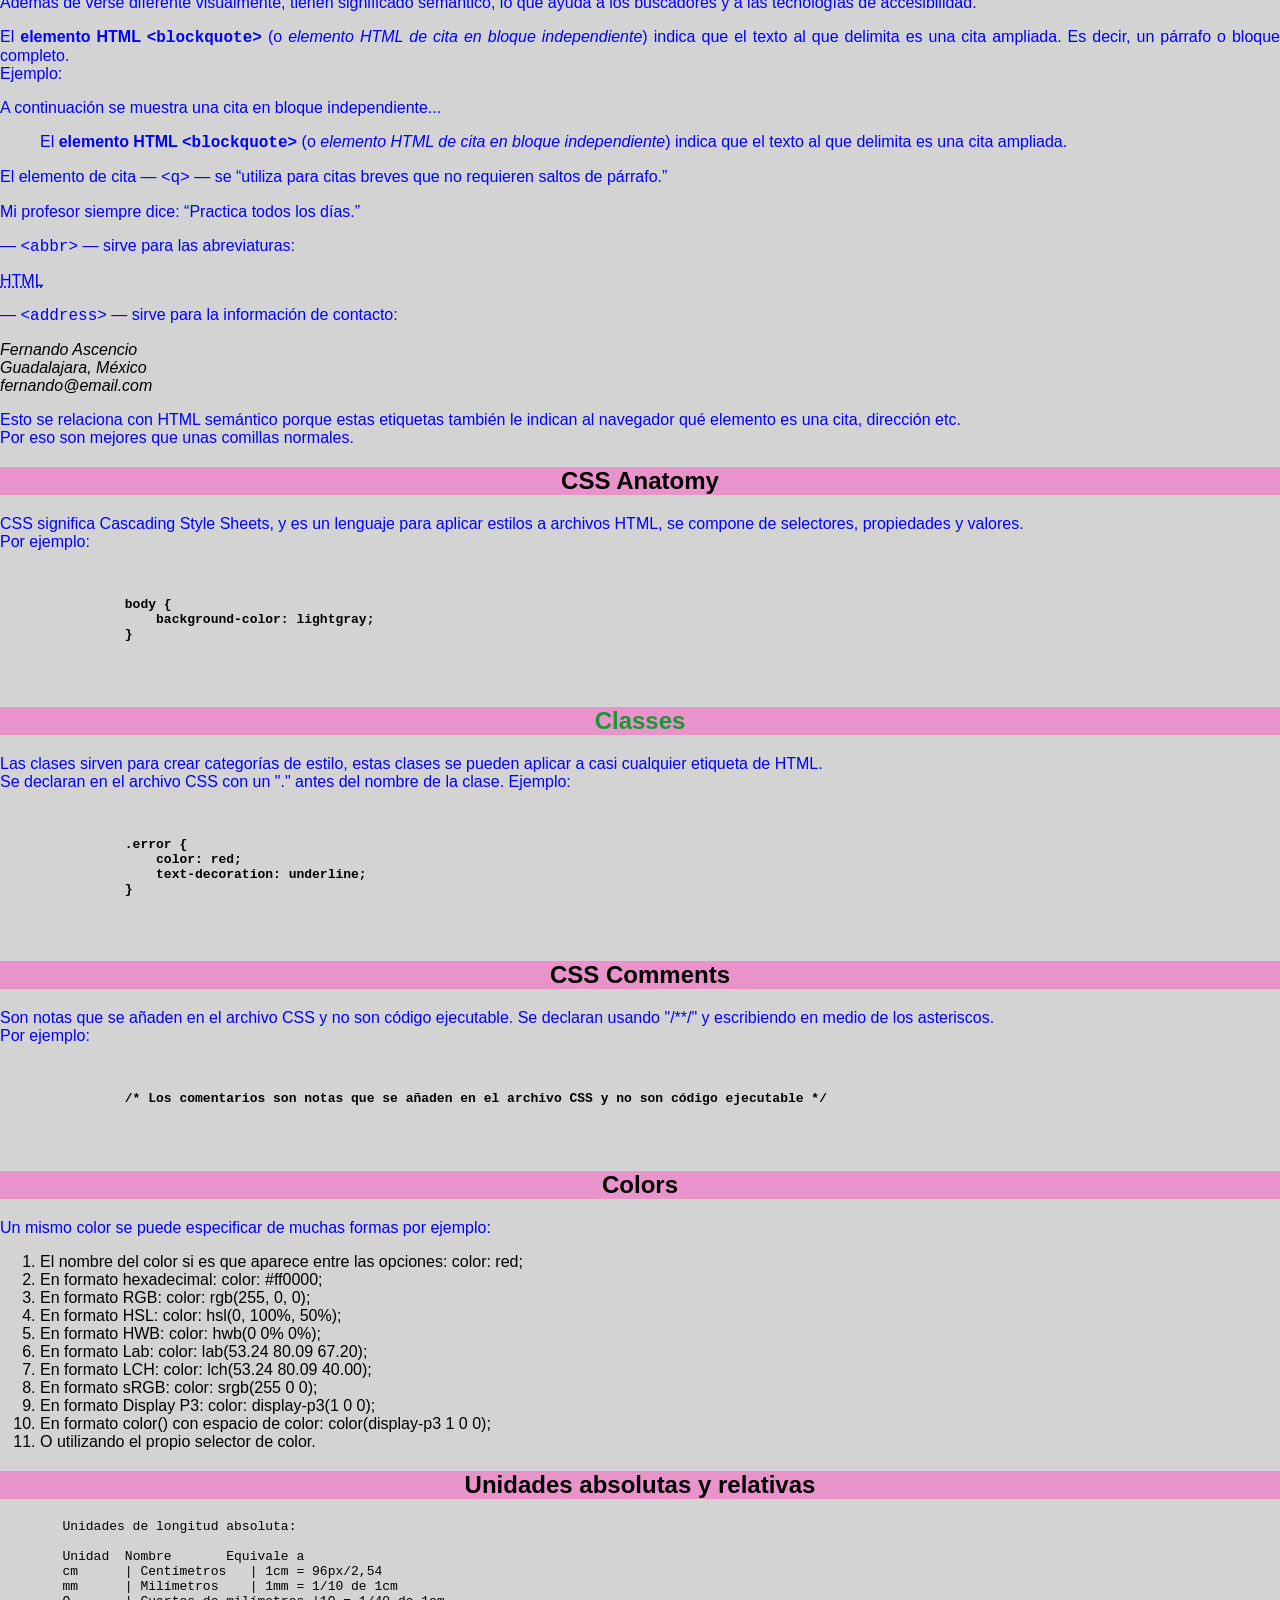
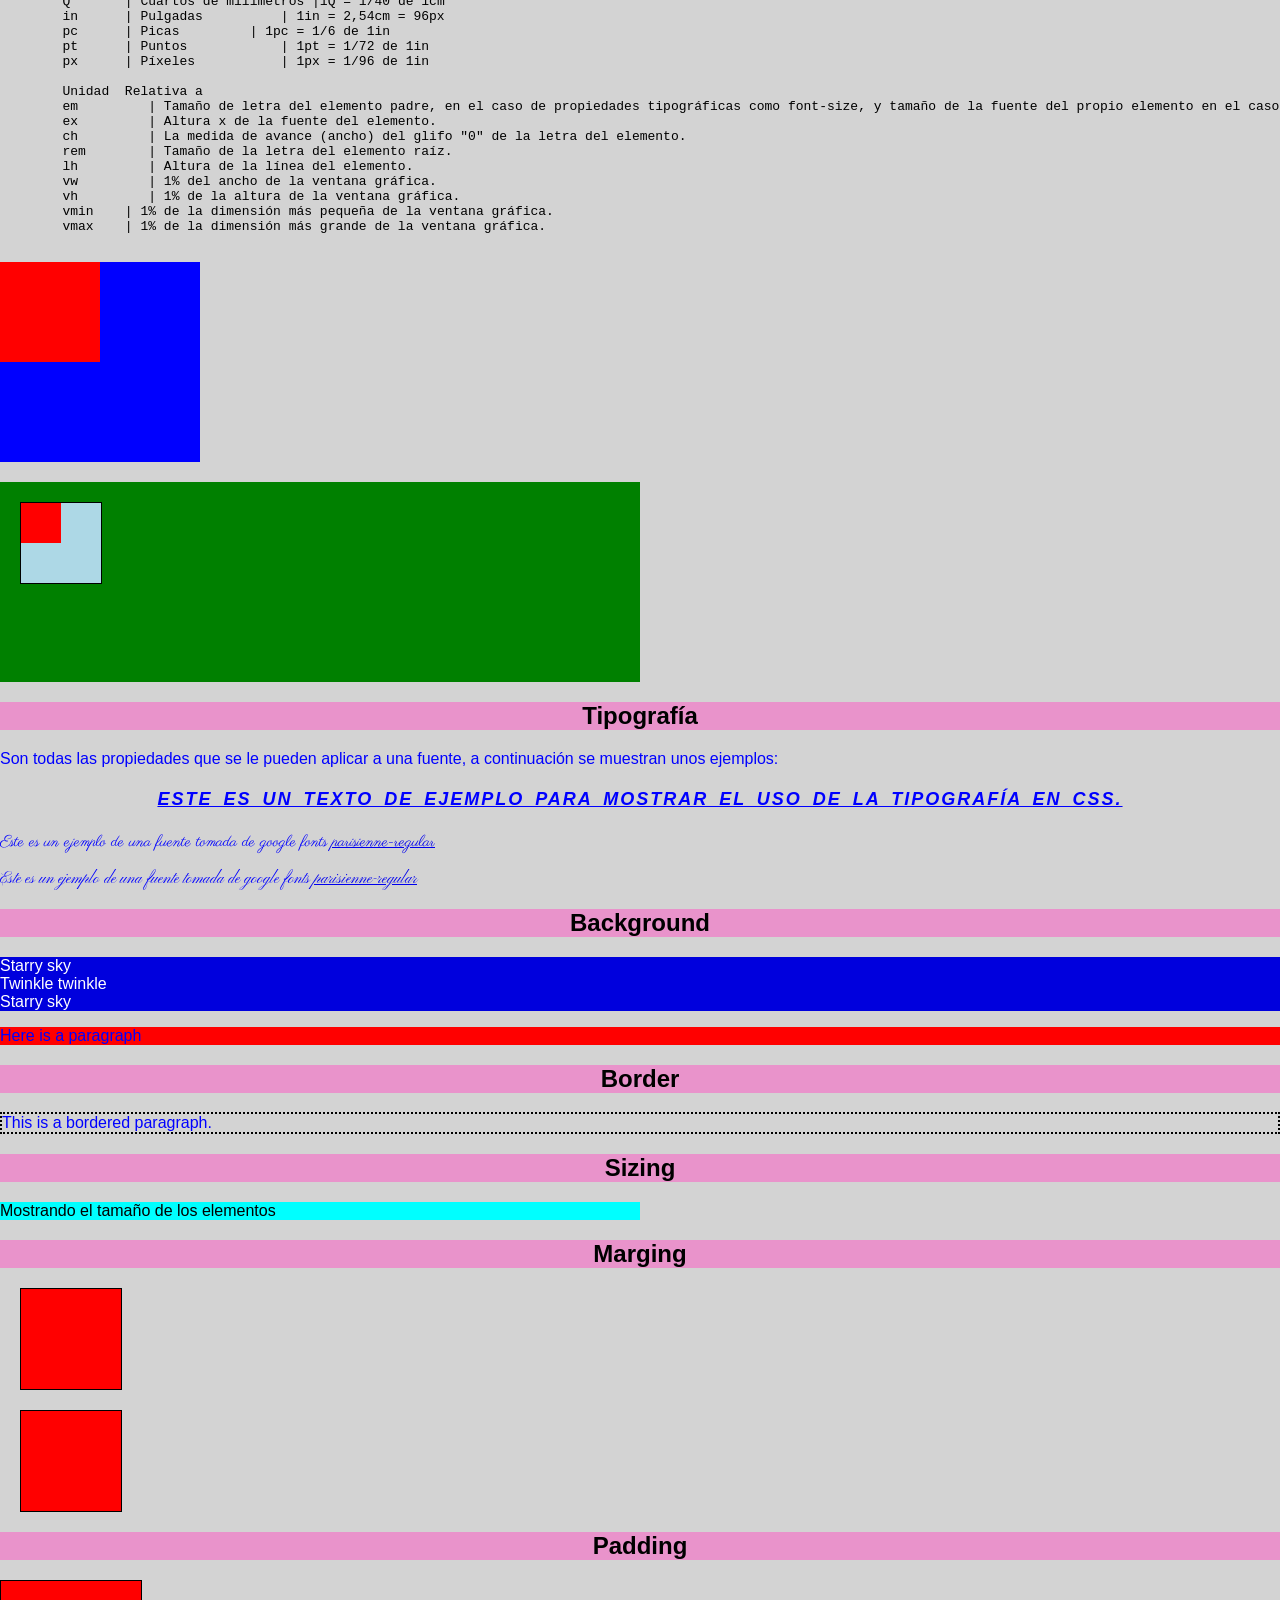
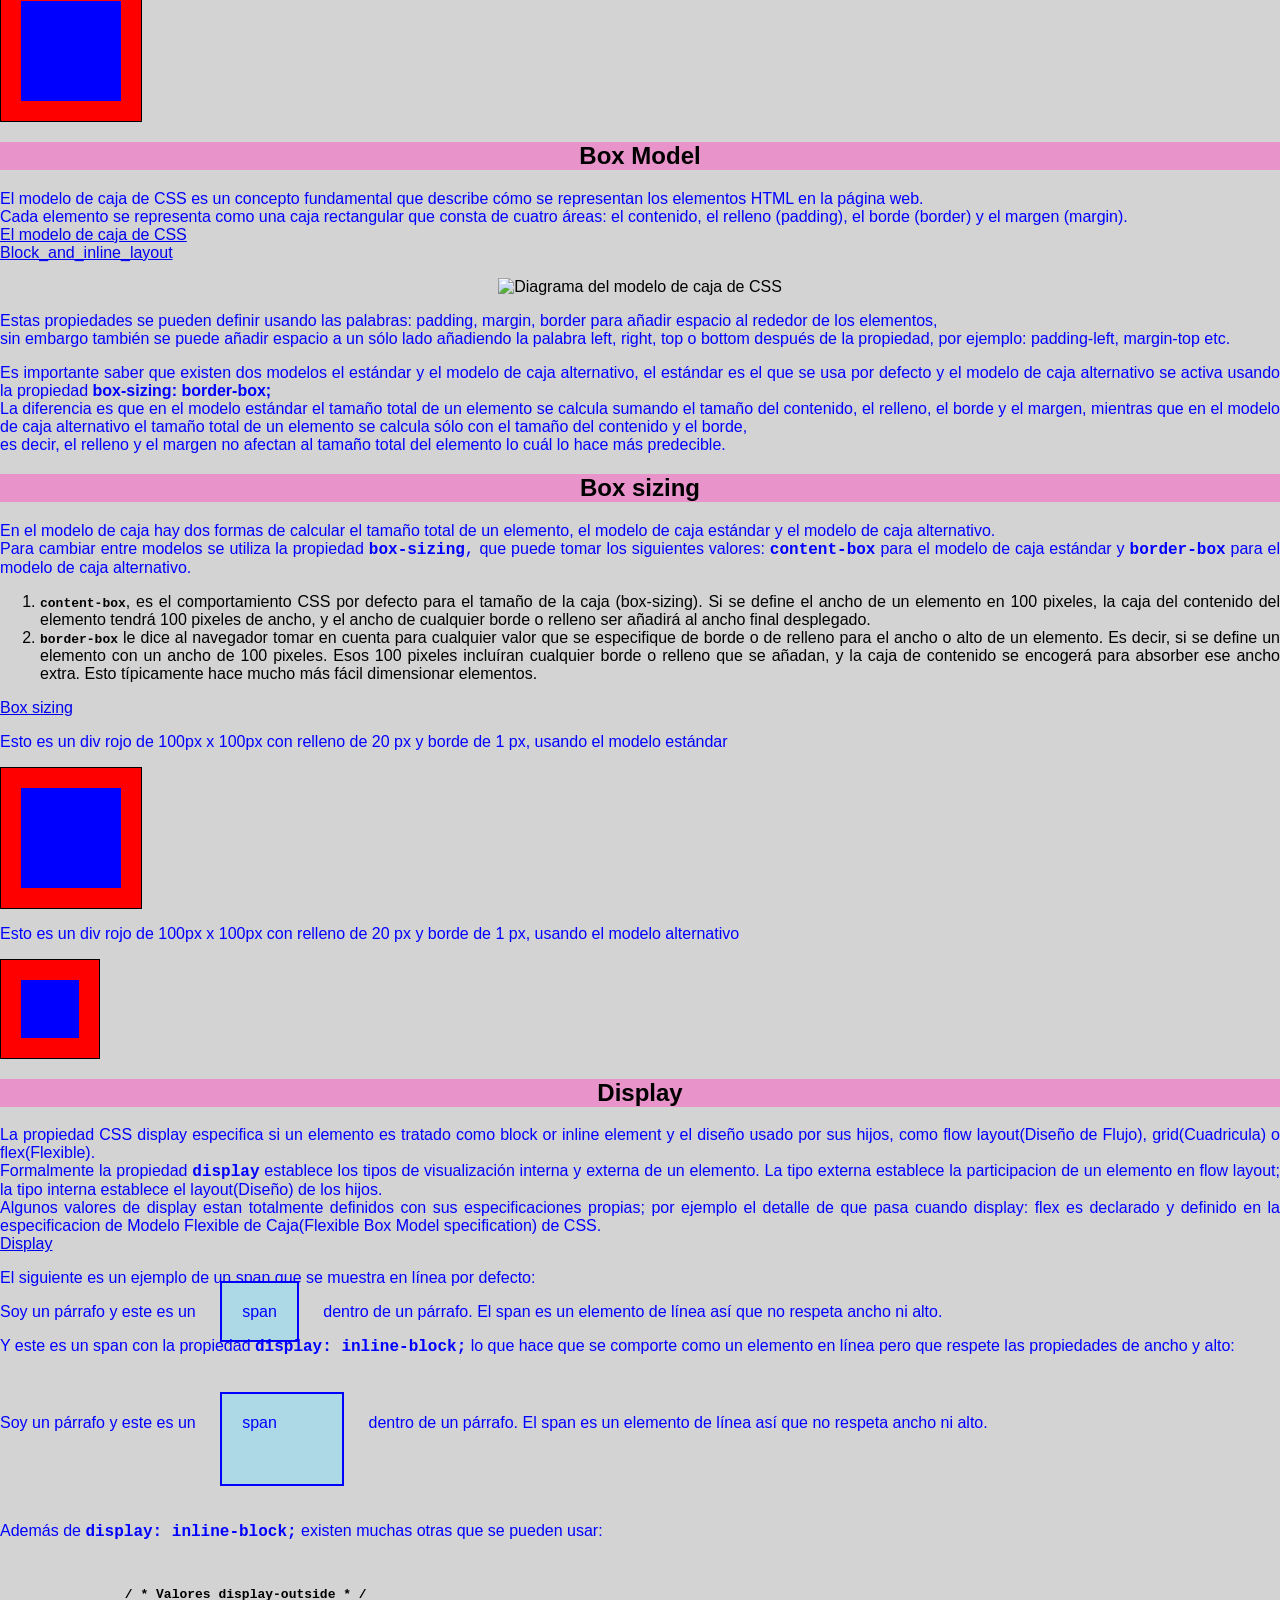
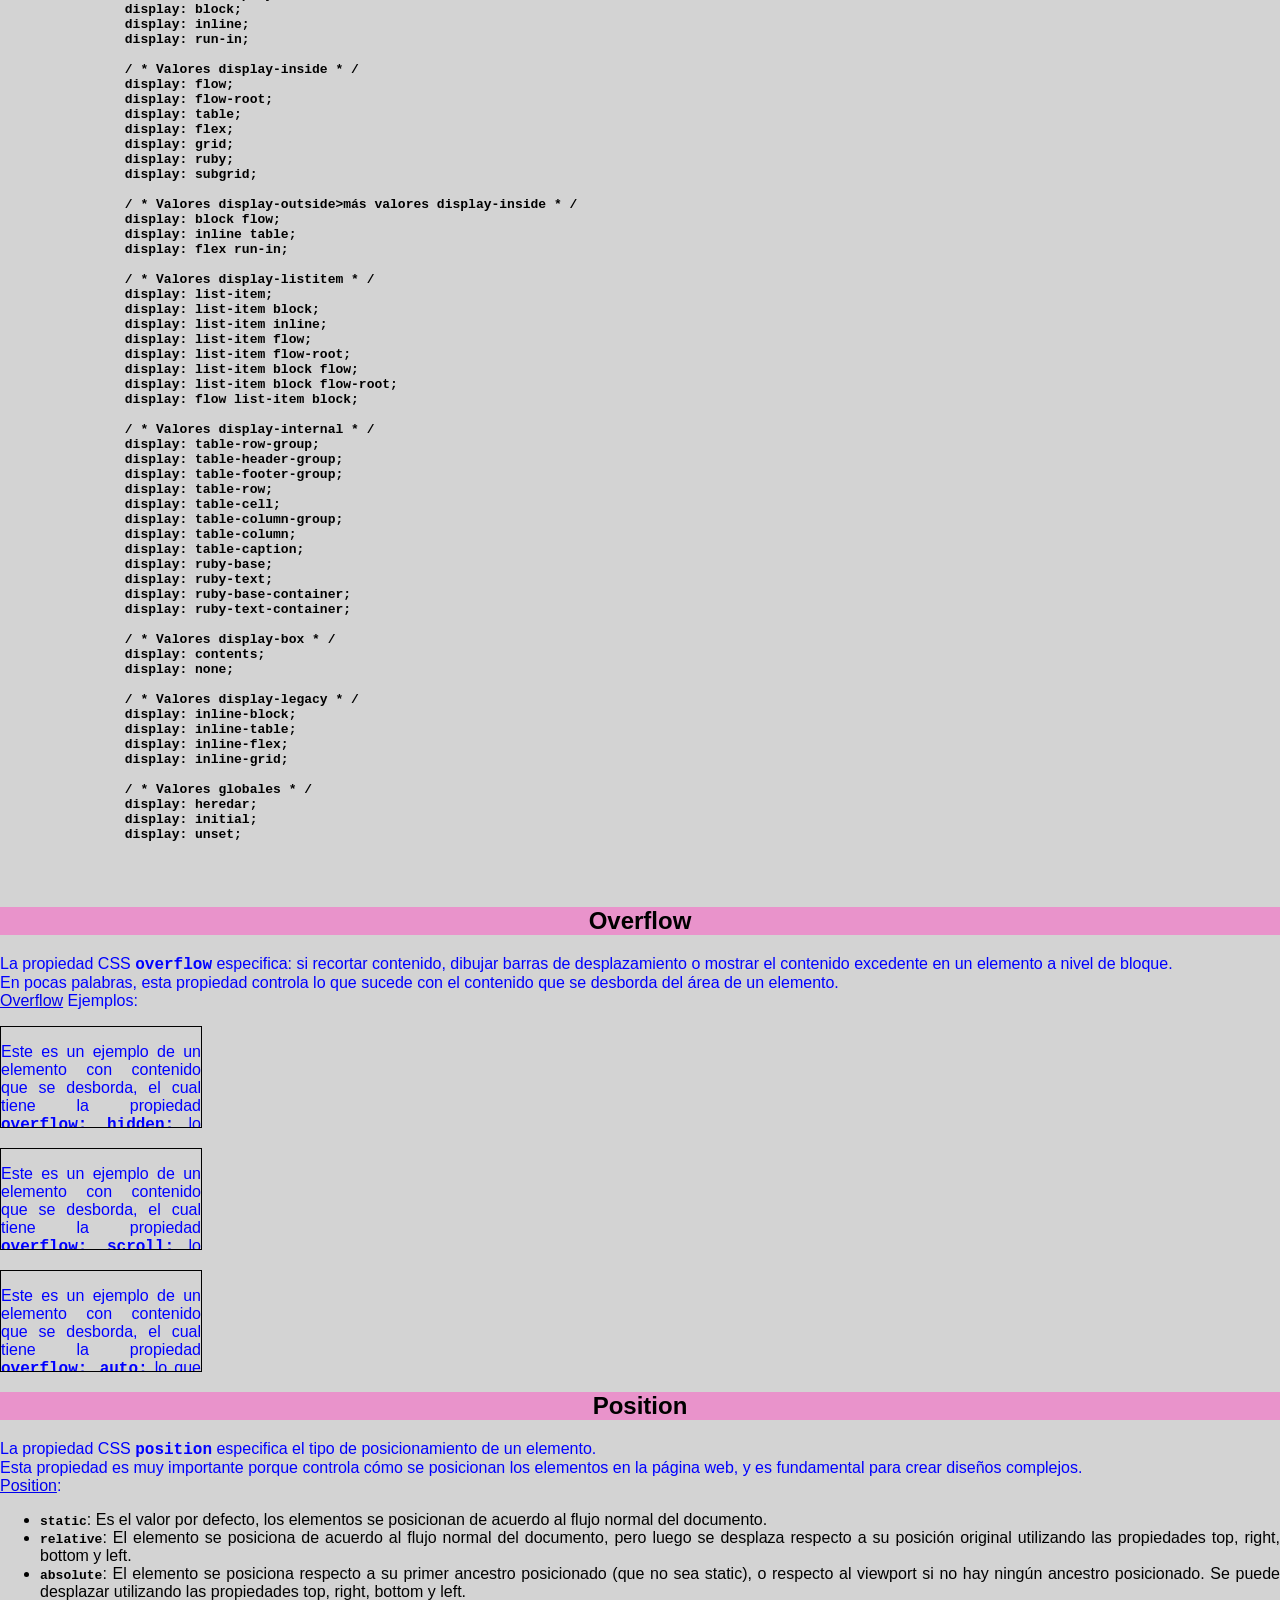
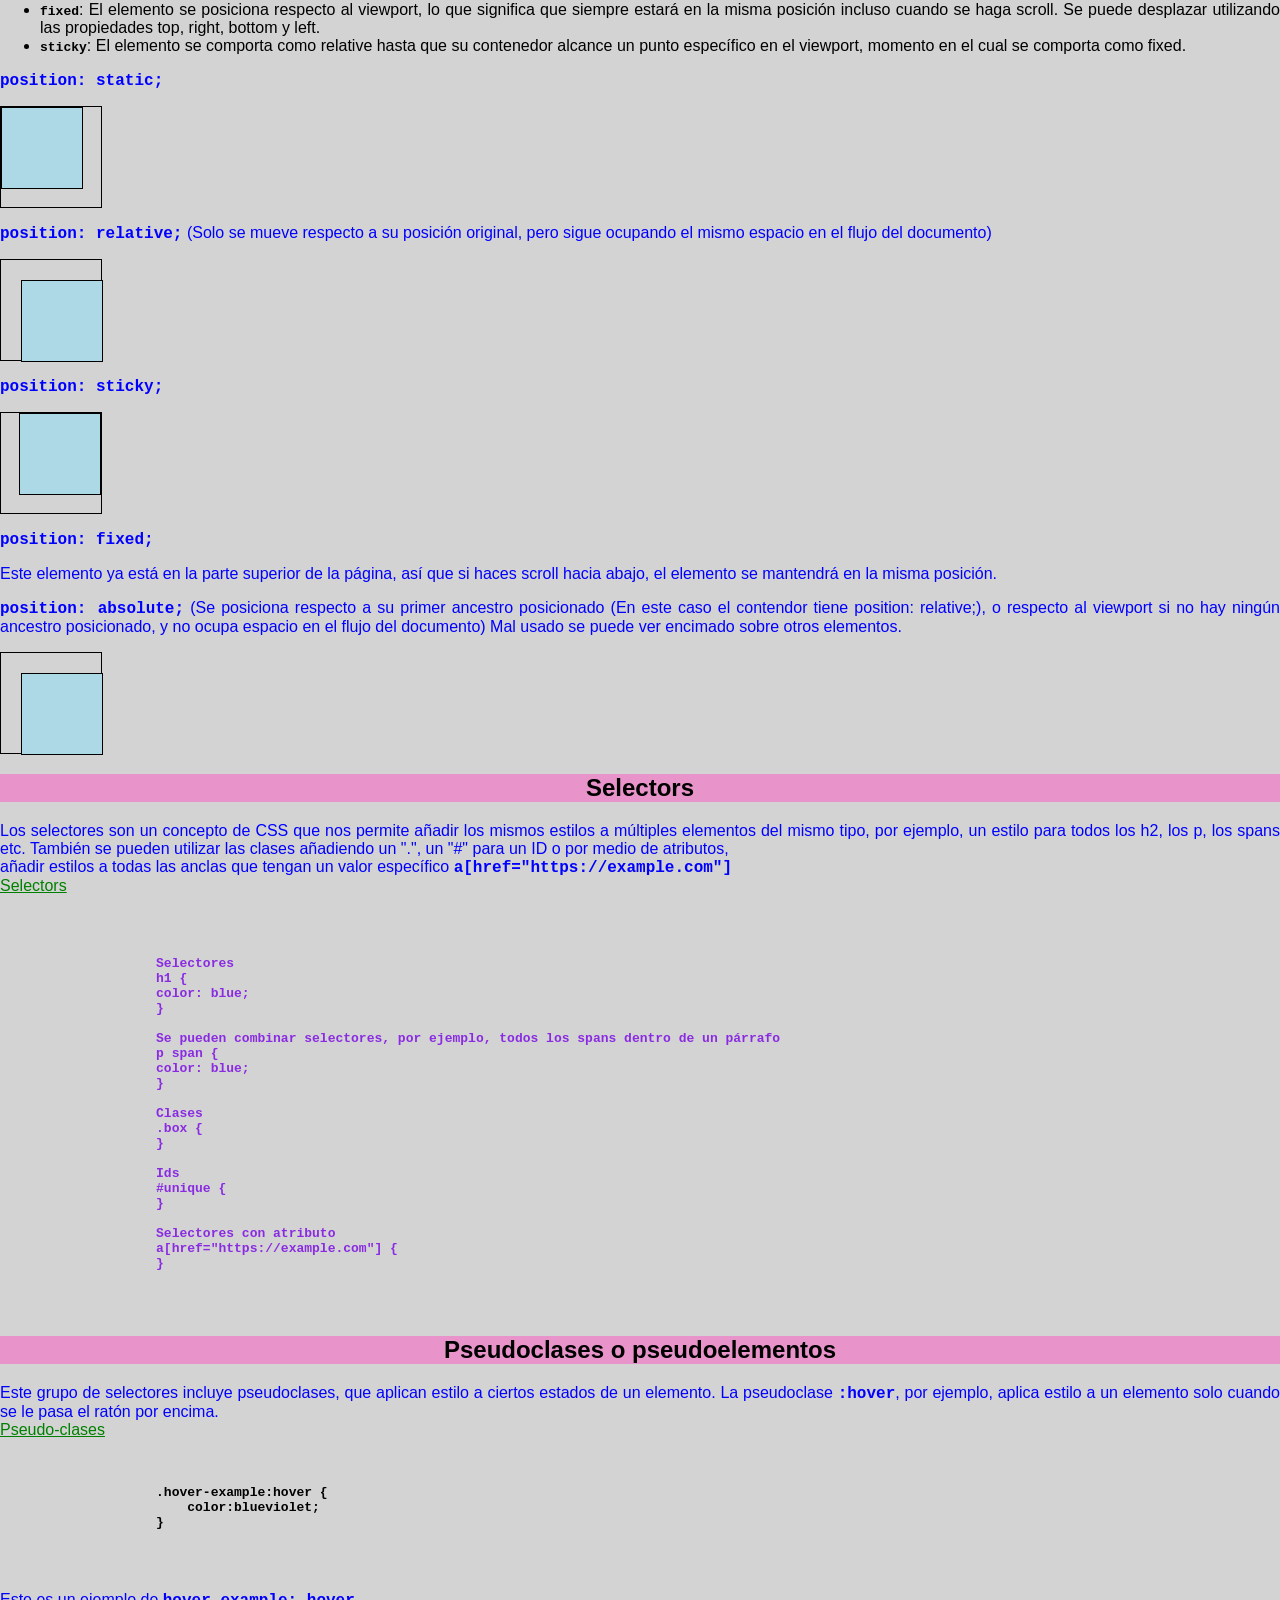
==== commit 939040b1: "grid vs flexbox" ====
--- a/Clase/index.html
+++ b/Clase/index.html
@@ -1210,7 +1210,8 @@
             Flexbox es un método de diseño de página unidimensional para compaginar elementos en filas o columnas. Los elementos de contenido se ensanchan para rellenar el espacio adicional y se encogen para caber en espacios más pequeños. <br>
             Es muy útil cuando se quiere hacer cosas como:
             <br>
-            <a href="https://developer.mozilla.org/es/docs/Learn_web_development/Core/CSS_layout/Flexbox">Flexbox</a>
+            <a href="https://developer.mozilla.org/es/docs/Learn_web_development/Core/CSS_layout/Flexbox">Flexbox documentation</a>
+            <a href="https://www.youtube.com/watch?v=QFXSgGg-HWo">Flexbox en 15 min</a>
             <ul>
                 <li>Centrar verticalmente un bloque de contenido dentro de su elemento padre.</li>
                 <li>Hacer que todos los elementos secundarios de un contenedor ocupen una cantidad igual del ancho/alto disponible, independientemente del ancho/alto que haya disponible.</li>
@@ -1268,6 +1269,15 @@
         </section>
 
         <p>
+            Los ejes de flex se intercambian dependiendo de flex-direction <br>
+            flex-direction: row ------> main axis horizontal <br>
+            flex-direction: column ------> main axis vertical <br>
+            <br>
+            main axis -> justify-content <br>
+            cross axis -> align-items
+        </p>
+
+        <p>
             Ejemplo de alineación de elementos:
         </p>
         <pre>
@@ -1299,6 +1309,192 @@
             añadir proporciones con <code><strong>flex: 1; flex: 2</strong></code> (en este caso los elementos con flex: 2 ocuparían el doble de espacio que los primeros elementos y así sucesivamente). Flexbox incluso permite cambiar el 
             orden de los elementos sin necesidad de modificar el HTML, cosa que de otra forma sería imposible.
         </p>
+
+        <div class="flex-doc-example">
+            <header>
+                <h1>Sample flexbox example</h1>
+            </header>
+
+            <section>
+                <article>
+                <h2>First article</h2>
+
+                <p>Tacos actually microdosing, pour-over semiotics banjo chicharrones retro fanny pack portland everyday carry vinyl typewriter. Tacos PBR&B pork belly, everyday carry ennui pickled sriracha normcore hashtag polaroid single-origin coffee cold-pressed. PBR&B tattooed trust fund twee, leggings salvia iPhone photo booth health goth gastropub hammock.</p>
+                </article>
+
+                <article>
+                <h2>Second article</h2>
+
+                <p>Tacos actually microdosing, pour-over semiotics banjo chicharrones retro fanny pack portland everyday carry vinyl typewriter. Tacos PBR&B pork belly, everyday carry ennui pickled sriracha normcore hashtag polaroid single-origin coffee cold-pressed. PBR&B tattooed trust fund twee, leggings salvia iPhone photo booth health goth gastropub hammock.</p>
+                </article>
+
+                <article>
+                <h2>Third article</h2>
+
+                <p>Tacos actually microdosing, pour-over semiotics banjo chicharrones retro fanny pack portland everyday carry vinyl typewriter. Tacos PBR&B pork belly, everyday carry ennui pickled sriracha normcore hashtag polaroid single-origin coffee cold-pressed. PBR&B tattooed trust fund twee, leggings salvia iPhone photo booth health goth gastropub hammock.</p>
+
+                <p>Cray food truck brunch, XOXO +1 keffiyeh pickled chambray waistcoat ennui. Organic small batch paleo 8-bit. Intelligentsia umami wayfarers pickled, asymmetrical kombucha letterpress kitsch leggings cold-pressed squid chartreuse put a bird on it. Listicle pickled man bun cornhole heirloom art party.</p>
+                </article>
+
+                <article>
+                <h2>Fourth article</h2>
+
+                <p>Tacos actually microdosing, pour-over semiotics banjo chicharrones retro fanny pack portland everyday carry vinyl typewriter. Tacos PBR&B pork belly, everyday carry ennui pickled sriracha normcore hashtag polaroid single-origin coffee cold-pressed. PBR&B tattooed trust fund twee, leggings salvia iPhone photo booth health goth gastropub hammock.</p>
+                </article>
+
+                <article>
+                <h2>Fifth article</h2>
+
+                <p>Tacos actually microdosing, pour-over semiotics banjo chicharrones retro fanny pack portland everyday carry vinyl typewriter. Tacos PBR&B pork belly, everyday carry ennui pickled sriracha normcore hashtag polaroid single-origin coffee cold-pressed. PBR&B tattooed trust fund twee, leggings salvia iPhone photo booth health goth gastropub hammock.</p>
+                </article>
+
+                <article>
+                <h2>Sixth article</h2>
+
+                <p>Tacos actually microdosing, pour-over semiotics banjo chicharrones retro fanny pack portland everyday carry vinyl typewriter. Tacos PBR&B pork belly, everyday carry ennui pickled sriracha normcore hashtag polaroid single-origin coffee cold-pressed. PBR&B tattooed trust fund twee, leggings salvia iPhone photo booth health goth gastropub hammock.</p>
+
+                <p>Cray food truck brunch, XOXO +1 keffiyeh pickled chambray waistcoat ennui. Organic small batch paleo 8-bit. Intelligentsia umami wayfarers pickled, asymmetrical kombucha letterpress kitsch leggings cold-pressed squid chartreuse put a bird on it. Listicle pickled man bun cornhole heirloom art party.</p>
+                </article>
+
+                <article>
+                <h2>Seventh article</h2>
+
+                <p>Tacos actually microdosing, pour-over semiotics banjo chicharrones retro fanny pack portland everyday carry vinyl typewriter. Tacos PBR&B pork belly, everyday carry ennui pickled sriracha normcore hashtag polaroid single-origin coffee cold-pressed. PBR&B tattooed trust fund twee, leggings salvia iPhone photo booth health goth gastropub hammock.</p>
+                </article>
+
+                <article>
+                <h2>Eighth article</h2>
+
+                <p>Tacos actually microdosing, pour-over semiotics banjo chicharrones retro fanny pack portland everyday carry vinyl typewriter. Tacos PBR&B pork belly, everyday carry ennui pickled sriracha normcore hashtag polaroid single-origin coffee cold-pressed. PBR&B tattooed trust fund twee, leggings salvia iPhone photo booth health goth gastropub hammock.</p>
+                </article>
+
+                <article>
+                <h2>Ninth article</h2>
+
+                <p>Tacos actually microdosing, pour-over semiotics banjo chicharrones retro fanny pack portland everyday carry vinyl typewriter. Tacos PBR&B pork belly, everyday carry ennui pickled sriracha normcore hashtag polaroid single-origin coffee cold-pressed. PBR&B tattooed trust fund twee, leggings salvia iPhone photo booth health goth gastropub hammock.</p>
+
+                <p>Cray food truck brunch, XOXO +1 keffiyeh pickled chambray waistcoat ennui. Organic small batch paleo 8-bit. Intelligentsia umami wayfarers pickled, asymmetrical kombucha letterpress kitsch leggings cold-pressed squid chartreuse put a bird on it. Listicle pickled man bun cornhole heirloom art party.</p>
+                </article>
+
+                <article>
+                <h2>Tenth article</h2>
+
+                <p>Tacos actually microdosing, pour-over semiotics banjo chicharrones retro fanny pack portland everyday carry vinyl typewriter. Tacos PBR&B pork belly, everyday carry ennui pickled sriracha normcore hashtag polaroid single-origin coffee cold-pressed. PBR&B tattooed trust fund twee, leggings salvia iPhone photo booth health goth gastropub hammock.</p>
+                </article>
+
+                <article>
+                <h2>Eleventh article</h2>
+
+                <p>Tacos actually microdosing, pour-over semiotics banjo chicharrones retro fanny pack portland everyday carry vinyl typewriter. Tacos PBR&B pork belly, everyday carry ennui pickled sriracha normcore hashtag polaroid single-origin coffee cold-pressed. PBR&B tattooed trust fund twee, leggings salvia iPhone photo booth health goth gastropub hammock.</p>
+                </article>
+
+                <article>
+                <h2>Twelfth article</h2>
+
+                <p>Tacos actually microdosing, pour-over semiotics banjo chicharrones retro fanny pack portland everyday carry vinyl typewriter. Tacos PBR&B pork belly, everyday carry ennui pickled sriracha normcore hashtag polaroid single-origin coffee cold-pressed. PBR&B tattooed trust fund twee, leggings salvia iPhone photo booth health goth gastropub hammock.</p>
+
+                <p>Cray food truck brunch, XOXO +1 keffiyeh pickled chambray waistcoat ennui. Organic small batch paleo 8-bit. Intelligentsia umami wayfarers pickled, asymmetrical kombucha letterpress kitsch leggings cold-pressed squid chartreuse put a bird on it. Listicle pickled man bun cornhole heirloom art party.</p>
+                </article>
+            </section>
+        </div>
+    </section>
+
+    <section>
+        <h2>Grid</h2>
+        <p>
+            Al igual que las tablas, el grid layout permite a un autor alinear elementos en columnas y filas. Sin embargo, con CSS grid son posibles muchos más diseños y de forma más sencilla que con las tablas.
+            Por ejemplo, los elementos secundarios de un contenedor de cuadrícula podrían posicionarse para que se solapen y se superpongan, de forma similar a los elementos posicionados en CSS.
+            <a href="https://developer.mozilla.org/es/docs/Web/CSS/Guides/Grid_layout">Grid documentation</a>
+            <a href="https://www.youtube.com/watch?v=-kgGATnsPbs">CSS Grid en 15 min</a>
+            <a href="https://www.youtube.com/watch?v=JYfiaSKeYhE&list=TLPQMDgwNjIwMjaK7JIB5XTh3Q&index=3">Curso CSS Grid: ¡El único tutorial de cuadrícula que necesitarás!</a>
+        </p>
+
+        <div class="wrapper">
+            <div class="one">One</div>
+            <div class="two">Two</div>
+            <div class="three">Three</div>
+            <div class="four">Four</div>
+            <div class="five">Five</div>
+            <div class="six">Six</div>
+        </div>
+
+        <p>
+            Estos son llamados "Bento Grids" que son distribuciones en las que algunos elementos abarcan más de una fila o columna para crear sitios más interesantes. Se parecen mucho a un plato de comida china. <br>
+            Para crear un grid se debe añadir la siguiente propiedad al contenedor de los elementos <code><strong>display: grid; o display: inline-grid</strong></code>
+            <a href="https://www.youtube.com/watch?v=JYfiaSKeYhE&list=TLPQMDgwNjIwMjaK7JIB5XTh3Q&index=2">CSS Grid Course</a>
+        </p>
+
+        <div class="grid-image-container">
+            <img src="images/Comida china.png" alt="Comida china">
+            <img src="images/Bento grid1.png" alt="Bento grid 1">
+            <img src="images/Bento grid2.png" alt="Bento grid 2">
+        </div>
+
+        <p>
+            Algunos de los conceptos más útiles de CSS Grid son los siguientes:
+            <ul>
+                <li><code><strong>grid-template-colums</strong></code> permite definir cuántas columntas y de qué medida habrá en la cuadrícula.</li>
+                <li><code><strong>grid-template-rows</strong></code> permite definir cuántas filas y de qué tamaño habrá en la cuadrícula.</li>
+                <li><code><strong>grid-template-areas</strong></code> permite definir cuántas columnas o filas abarcará un mismo elemento.</li>
+                <li><code><strong>repeat()</strong></code> es una función que permite repetir las columnas o filas con menos código.</li>
+                <li><code><strong>fr</strong></code> es una medida que representa cantidad de fracciones que debe de abarcar un elemento en alto o ancho.</li>
+                <li><code><strong>grid-auto-rows y grid-auto-columns.</strong></code> automatizan grid-template-colums y grid-template-rows para que la cuadrícula genere 
+                    la cantidad de filas o columnas que crea necesarias usando la misma medida.</li>
+                <li><code><strong>minmax()</strong></code> es una función que ayuda a definir una medida mínima y máxima para los elementos de modo que puedan adaptar su tamaño al espacio disponible en la pantalla.
+                Una combinación útil es minmax(100px, auto) para que el elemento no se pueda achicar demasiado pero si expandirse según se requiera.</li>
+                <li><code><strong>grid-column-start, grid-column-end, grid-row-start, grid-row-end</strong></code> sirven para decirle a un elemento en qué linea de la cuadrícula debe comenzar y terminar.</li>
+                <li><code><strong>grid-column-gap, grid-row-gap, grid-gap</strong></code> se utilizan para crear espacio entre las celdas de la cuadrícula para que los elementos no queden pegados unos con otros.</li>
+                <li>Dentro de una misma celda se pueden poner varios elementos uno sobre otro usando <code><strong>z-index</strong></code>, por ejemplo, para poner un texto con una imagen o video de fondo.</li>
+            </ul>
+        </p>
+    </section>
+
+    <section>
+        <h2>Flexbox vs Grid</h2>
+        <p>
+            Tanto Flexbox como Grid nos ayudan a crear layouts responsivos, así qué ¿Cuándo sabemos cuál deberíamos usar?
+            <a href="https://www.youtube.com/watch?v=aEj6k-gi9-s&list=TLPQMDgwNjIwMjaK7JIB5XTh3Q&index=1">Flexbox vs Grid</a>
+            <ul>
+                <li><strong>Flexbox</strong> se enfoca más en los elementos hijos, haciendo que normalmente haya que añadirle reglas especiales a cada uno.</li>
+                <li><strong>Grid</strong> se enfoca más en el contenedor padre, trata de definir la estructura todo en uno.</li>
+            </ul>
+            Cuando no estemos seguros de cuál usar hay que preguntarnos ¿Qué es más importante? ¿Una distribución uniforme enfocada en el padre? Hay que elegir Grid ¿O una distribución flexible en la 
+            que los hijos puedan sobreponerse a la distribución del padre? Entonces sería mejor elegir Flexbox. <br>
+        </p>
+
+        <h3>Flexbox</h3>
+        <p>
+            (Achicar y agrandar la pantalla con las herramientas de desarrollador para ver el efecto)
+        </p>
+        <div class="flex-container">
+            <div class="flex-card">Nuevo</div>
+            <div class="flex-card">Nuevo elemento</div>
+            <div class="flex-card">Próximente</div>
+            <div class="flex-card">Ejemplo</div>
+            <div class="flex-card">Tarjeta flexbox</div>
+            <div class="flex-card">Elemento de prueba</div>
+            <div class="flex-card">Este es un div</div>
+            <div class="flex-card">Nuevo div</div>
+            <div class="flex-card">Nuevo prueba</div>
+            <div class="flex-card">Nuevo</div>
+        </div>
+
+        <h3>Grid</h3>
+        <p>
+            (Achicar y agrandar la pantalla con las herramientas de desarrollador para ver el efecto)
+        </p>
+        <div class="grid-container">
+            <div class="flex-card">Nuevo</div>
+            <div class="flex-card">Nuevo elemento</div>
+            <div class="flex-card">Próximente</div>
+            <div class="flex-card">Ejemplo</div>
+            <div class="flex-card">Tarjeta flexbox</div>
+            <div class="flex-card">Elemento de prueba</div>
+            <div class="flex-card">Este es un div</div>
+            <div class="flex-card">Nuevo div</div>
+            <div class="flex-card">Nuevo prueba</div>
+            <div class="flex-card">Nuevo</div>
+        </div>
     </section>
 </body>
 </html>
--- a/Clase/styles.css
+++ b/Clase/styles.css
@@ -7,12 +7,13 @@
     color: black; /*Este color se aplica a todos los elementos hijos*/
     text-align: justify;
     font-family: Arial;
+    margin: 0;
 }
 
 p {
     color: blue; /*Aquí se sobreescribe el color de los párrafos*/
     font-size: 16px;
-    text-align: center;
+    justify-content: start;
 }
 
 h1 {
@@ -441,4 +442,119 @@
 button:first-child {
   align-self: flex-end;
 }
-*/+*/
+
+/*Ejemplo de la documentación de Flexbox*/
+
+.flex-doc-example header {
+    background: purple;
+    height: 100px;
+}
+
+.flex-doc-example h1 {
+    text-align: center;
+    color: white;
+    line-height: 100px;
+    margin: 0;
+}
+
+.flex-doc-example article {
+    padding: 10px;
+    margin: 10px;
+    background: aqua;
+    flex: 200px;
+}
+
+/* Add your flexbox CSS below here */
+
+.flex-doc-example section {
+    display: flex;
+    flex-direction: row;
+    flex-wrap: wrap;
+}
+
+/*
+Los ejes de flex se intercambian dependiendo de flex-direction
+flex-direction: row ------> main axis horizontal
+flex-direction: column ------> main axis vertical
+
+main axis -> justify-content
+cross axis -> align-items
+*/
+
+/* Grid */
+.wrapper {
+  display: grid;
+  grid-template-columns: repeat(3, 1fr);
+  grid-gap: 10px;
+  grid-auto-rows: minmax(100px, auto);
+  background-color: red;
+  padding: 10px;
+}
+.one {
+  grid-column: 1 / 3;
+  grid-row: 1;
+  background-color: aqua;
+}
+.two {
+  grid-column: 2 / 4;
+  grid-row: 1 / 3;
+  background-color: bisque;
+}
+.three {
+  grid-column: 1;
+  grid-row: 2 / 5;
+  background-color: aquamarine;
+}
+.four {
+  grid-column: 3;
+  grid-row: 3;
+  background-color: blanchedalmond;
+}
+.five {
+  grid-column: 2;
+  grid-row: 4;
+  background-color: blueviolet;
+}
+.six {
+  grid-column: 3;
+  grid-row: 4;
+  background-color: azure;
+}
+
+.grid-image-container {
+    display: grid;
+    justify-content: center;
+    gap: 1em;
+}
+
+.grid-image-container img {
+    width: 500px;
+}
+
+/* Flexbox vs Grid */
+.flex-container {
+    background-color: aquamarine;
+
+    display: flex;
+    flex-wrap: wrap;
+    gap: .5em;
+
+    padding: 1em;
+}
+
+.flex-card {
+    padding: .5em 1em;
+    border: 1px solid black;
+    background-color: antiquewhite;
+}
+
+.grid-container {
+    background-color:rgb(203, 170, 235);
+
+    display: grid;
+    grid-template-columns: repeat(auto-fit, minmax(100px, 1fr));
+
+    gap: .5em;
+    padding: 1em;
+}
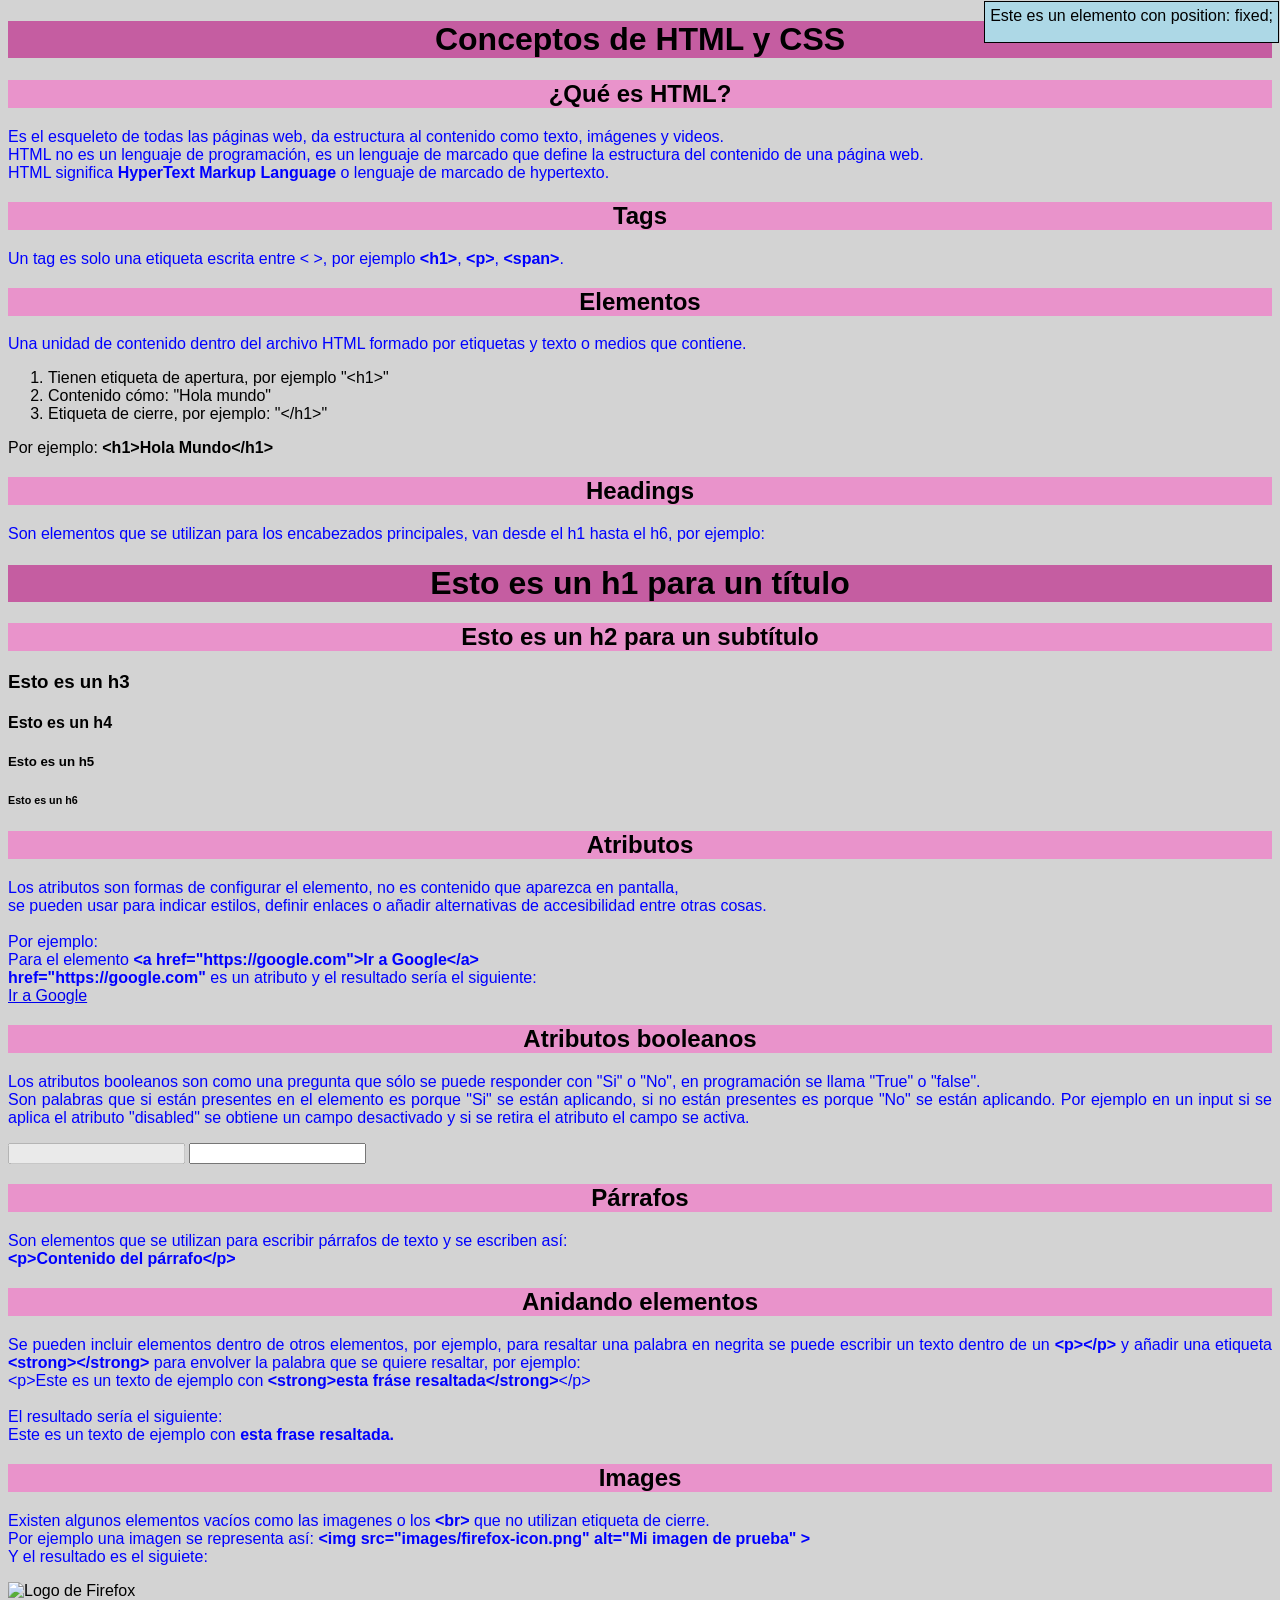
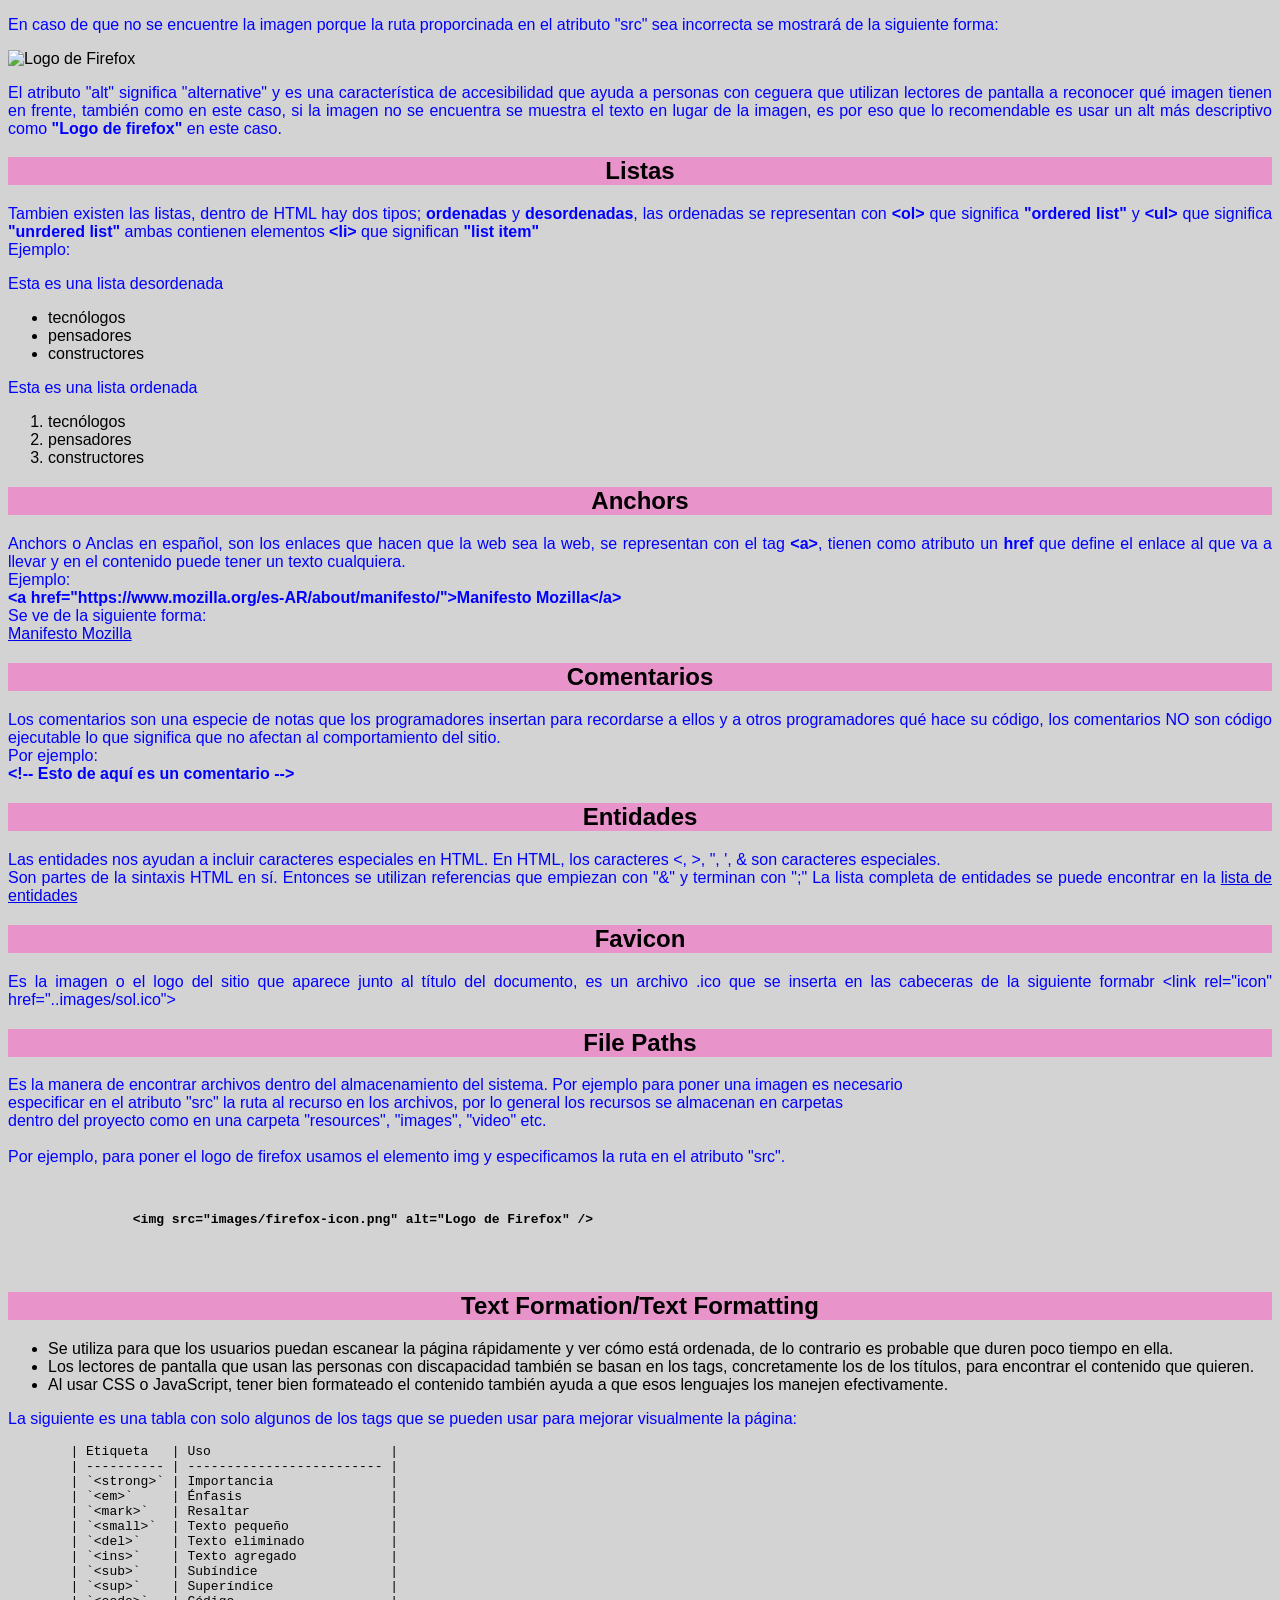
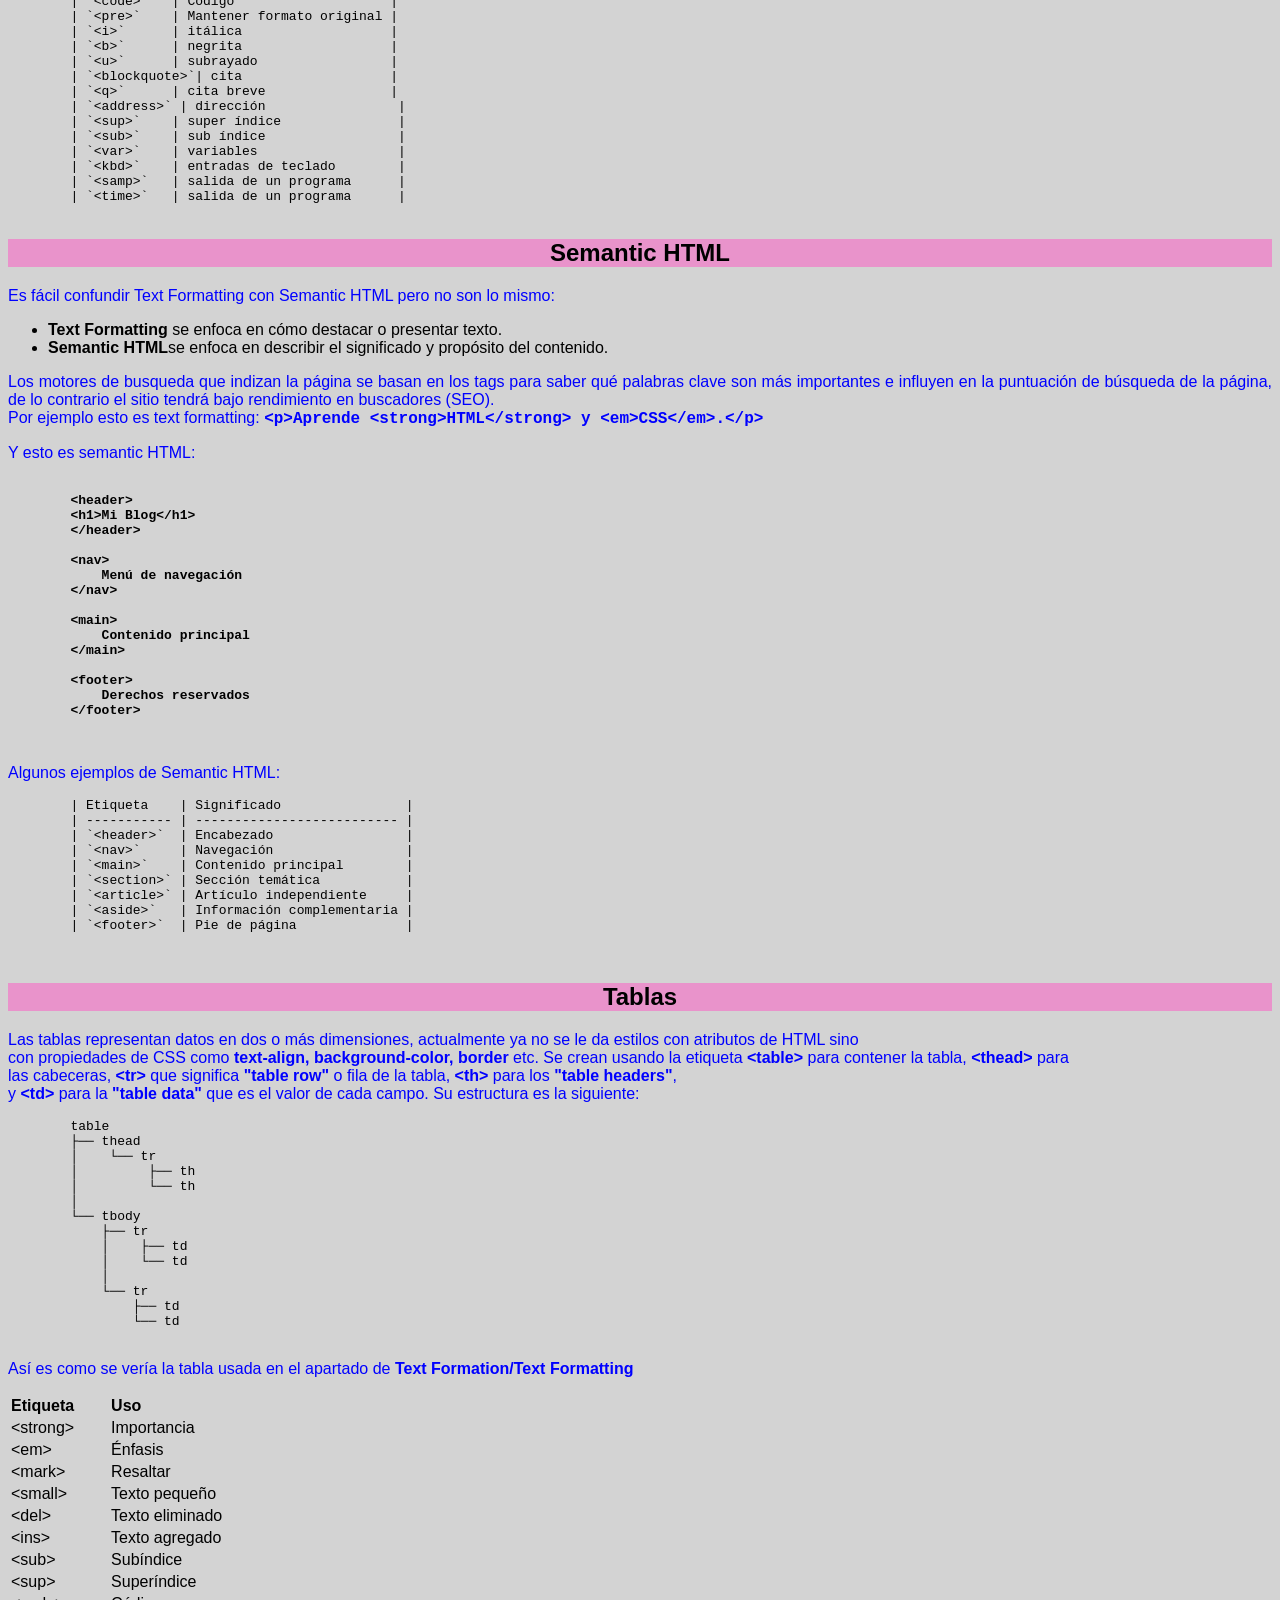
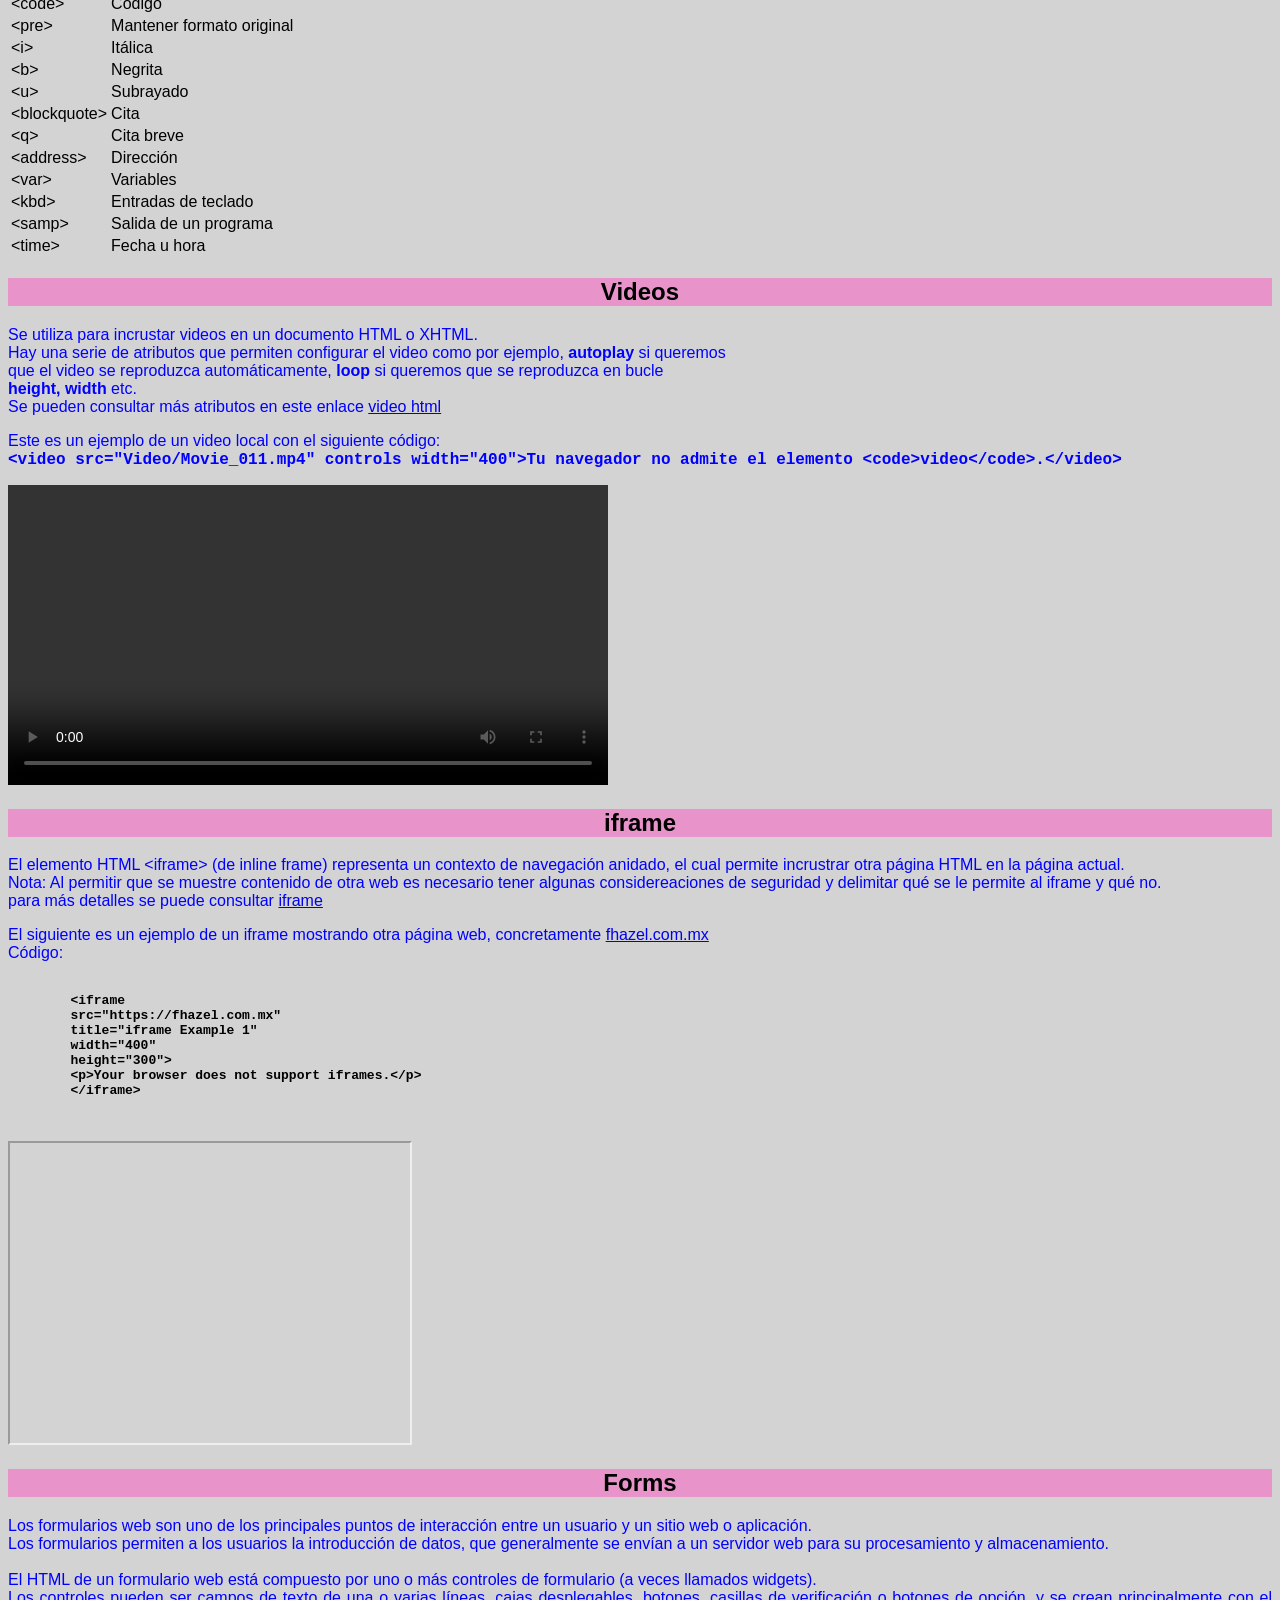
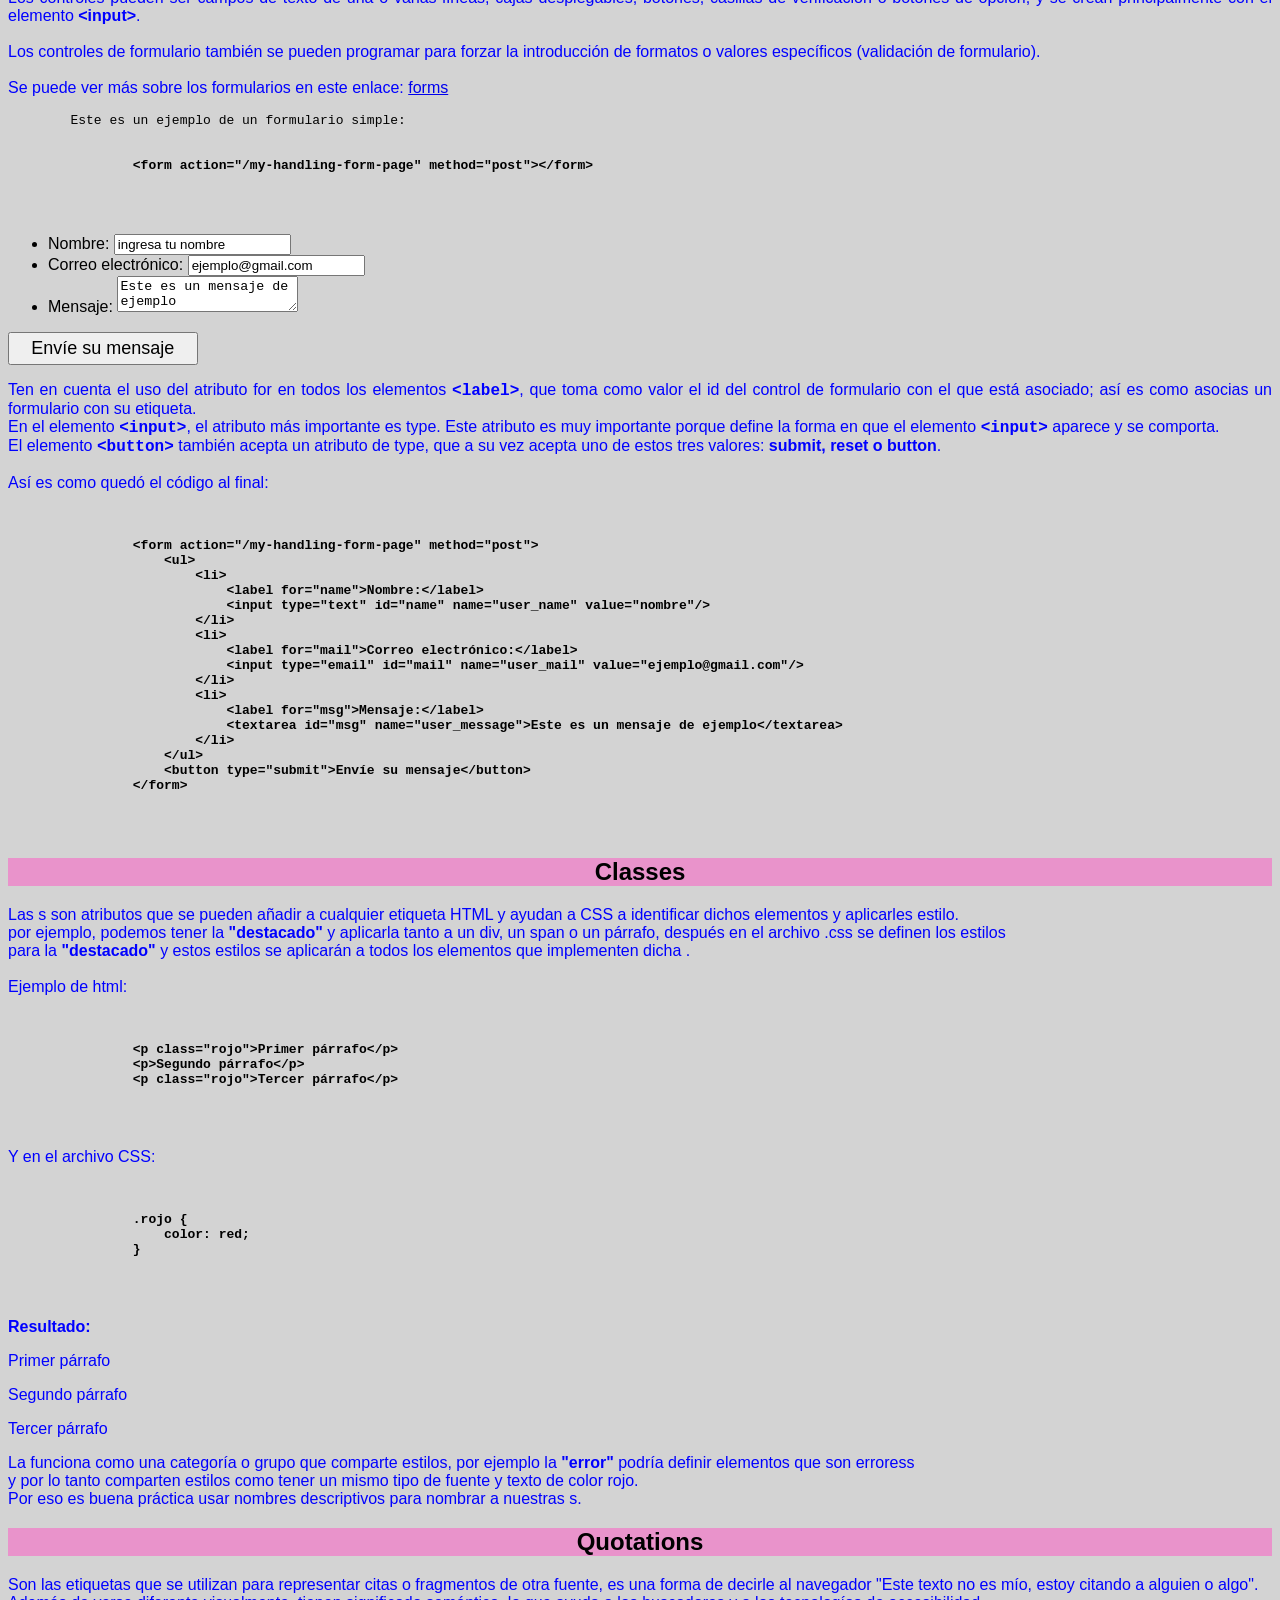
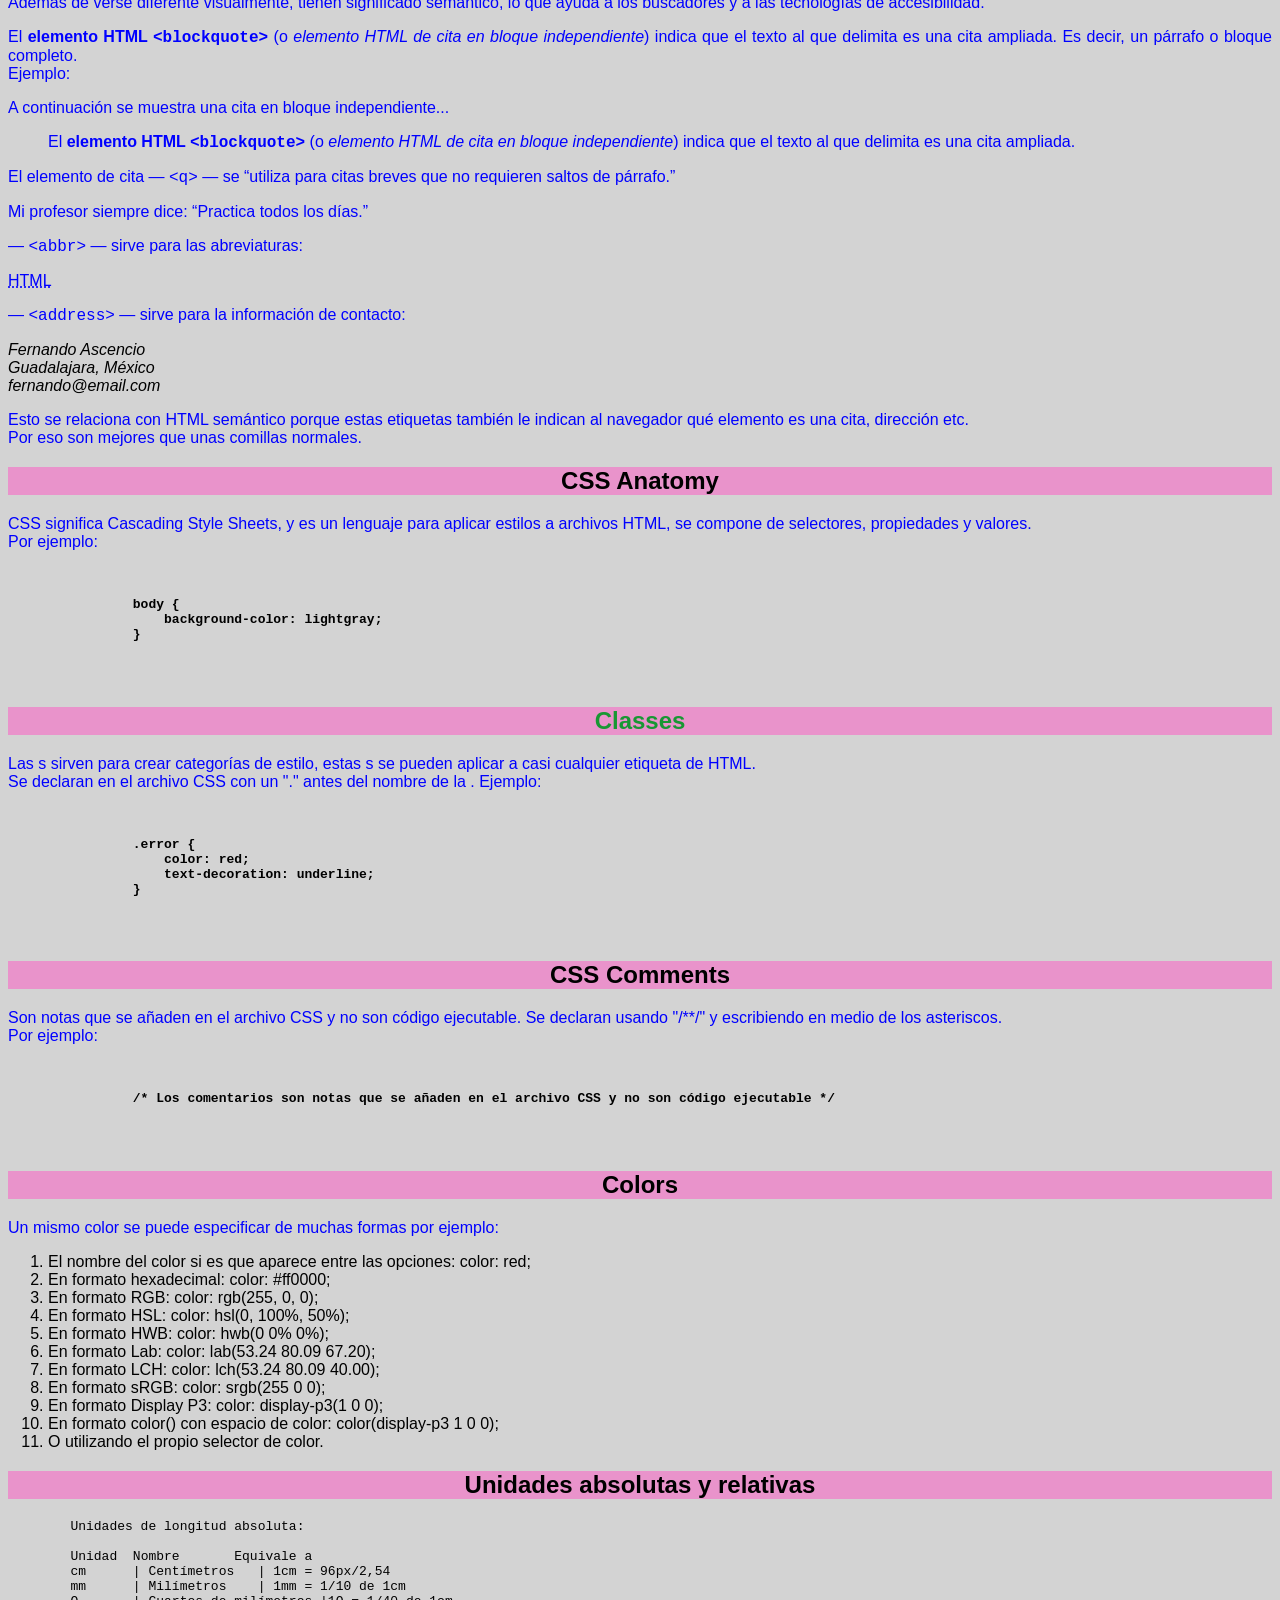
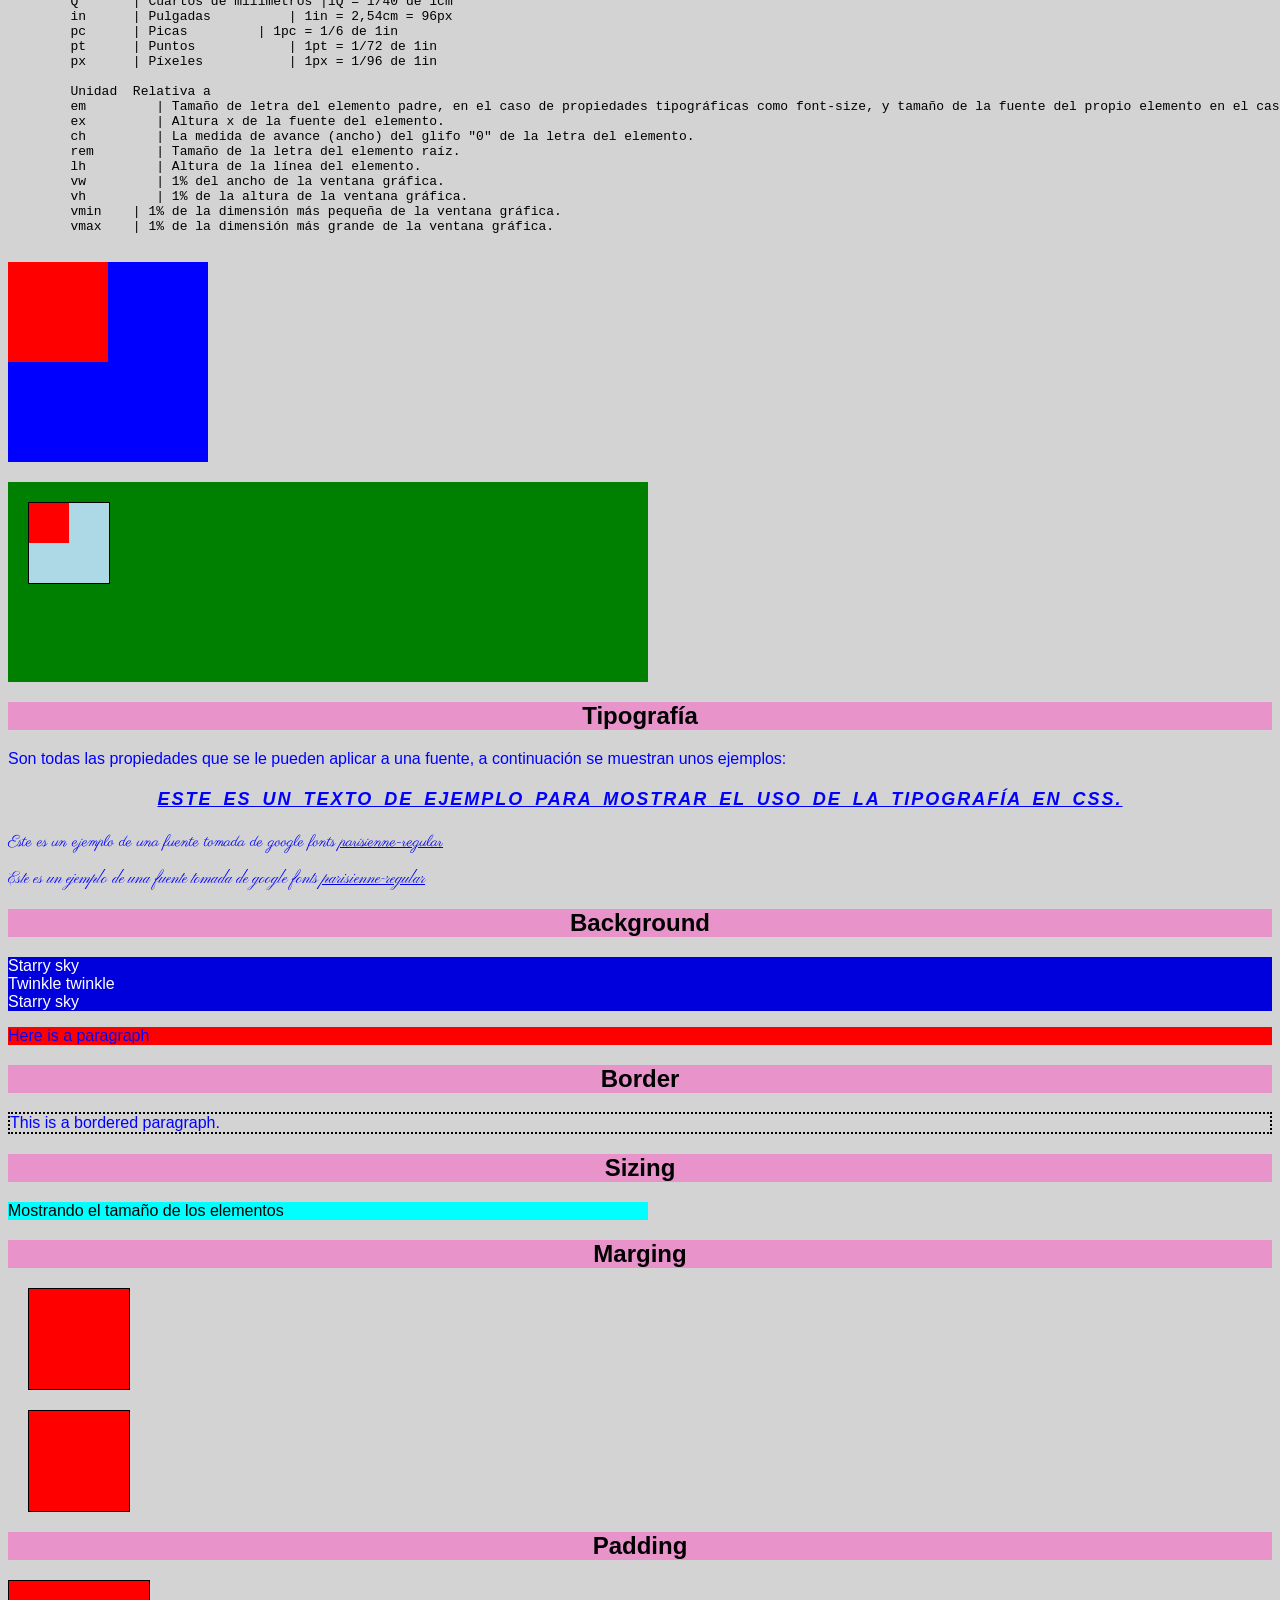
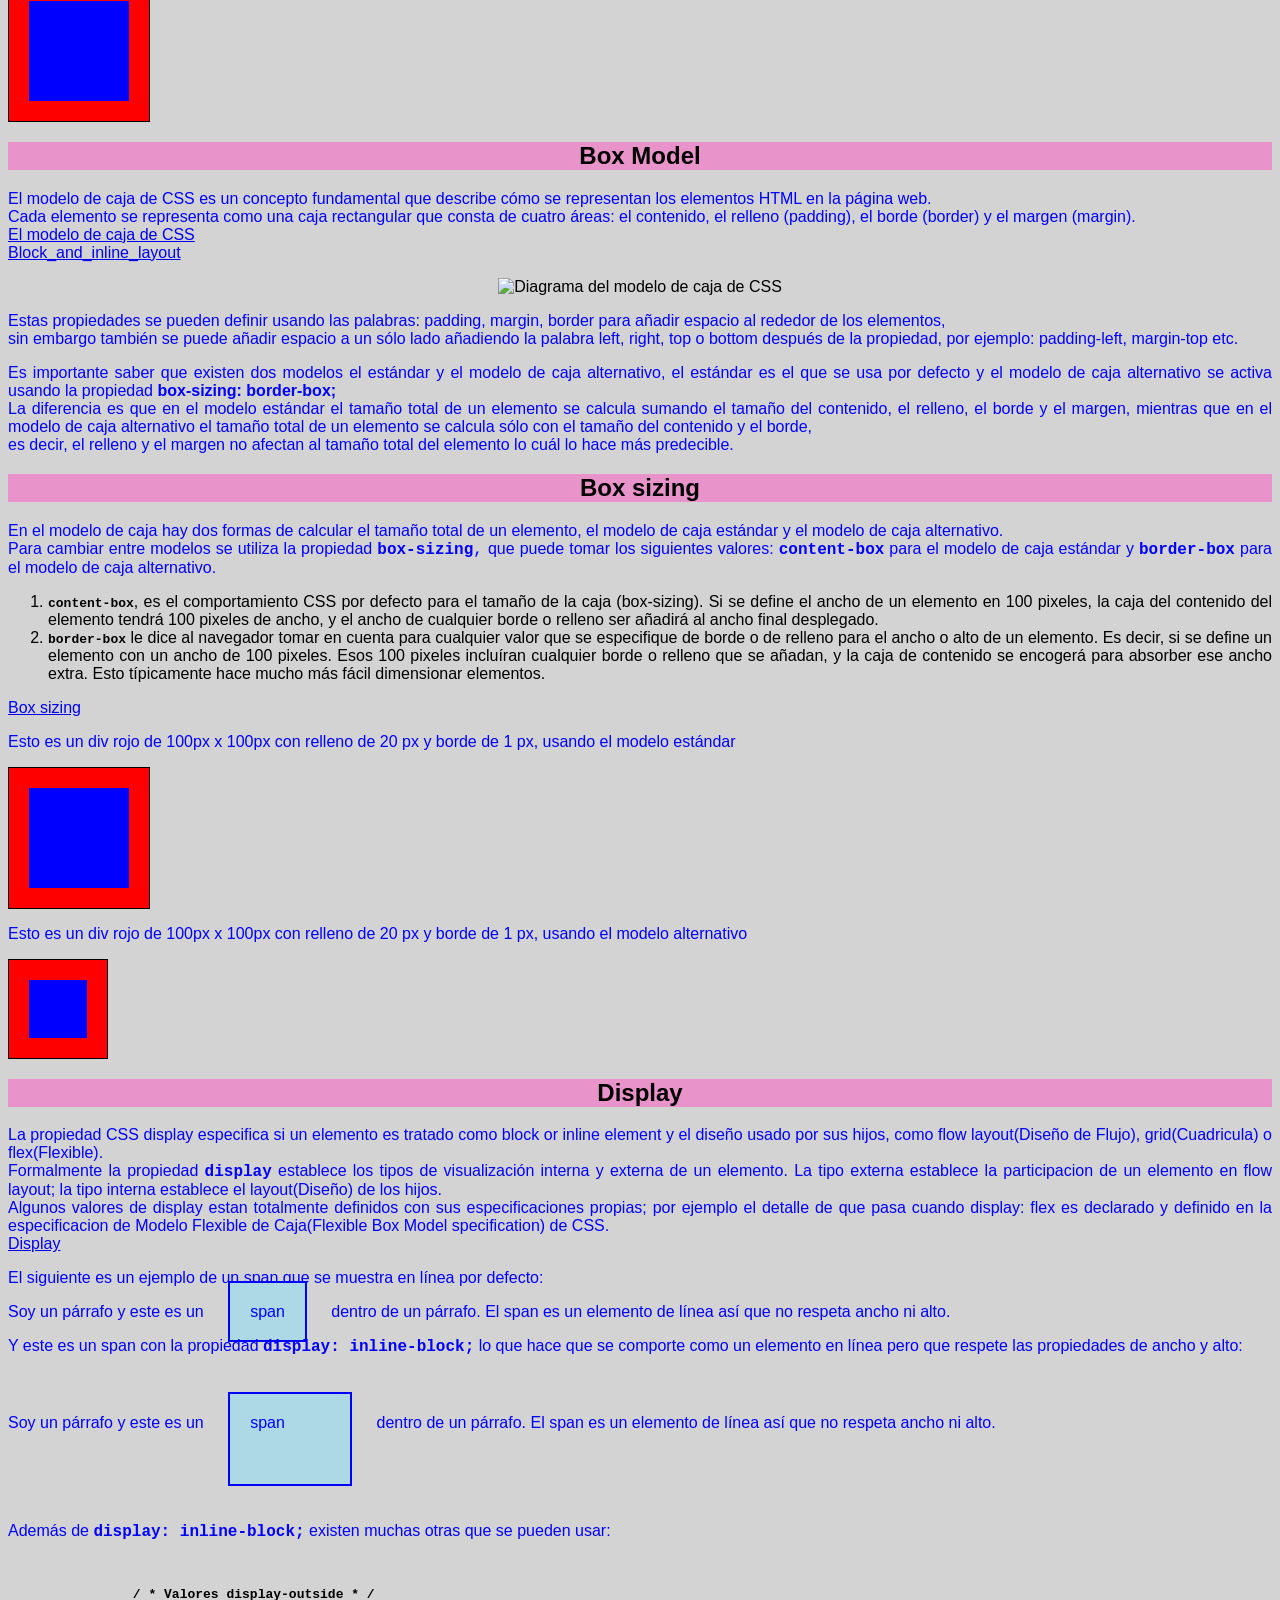
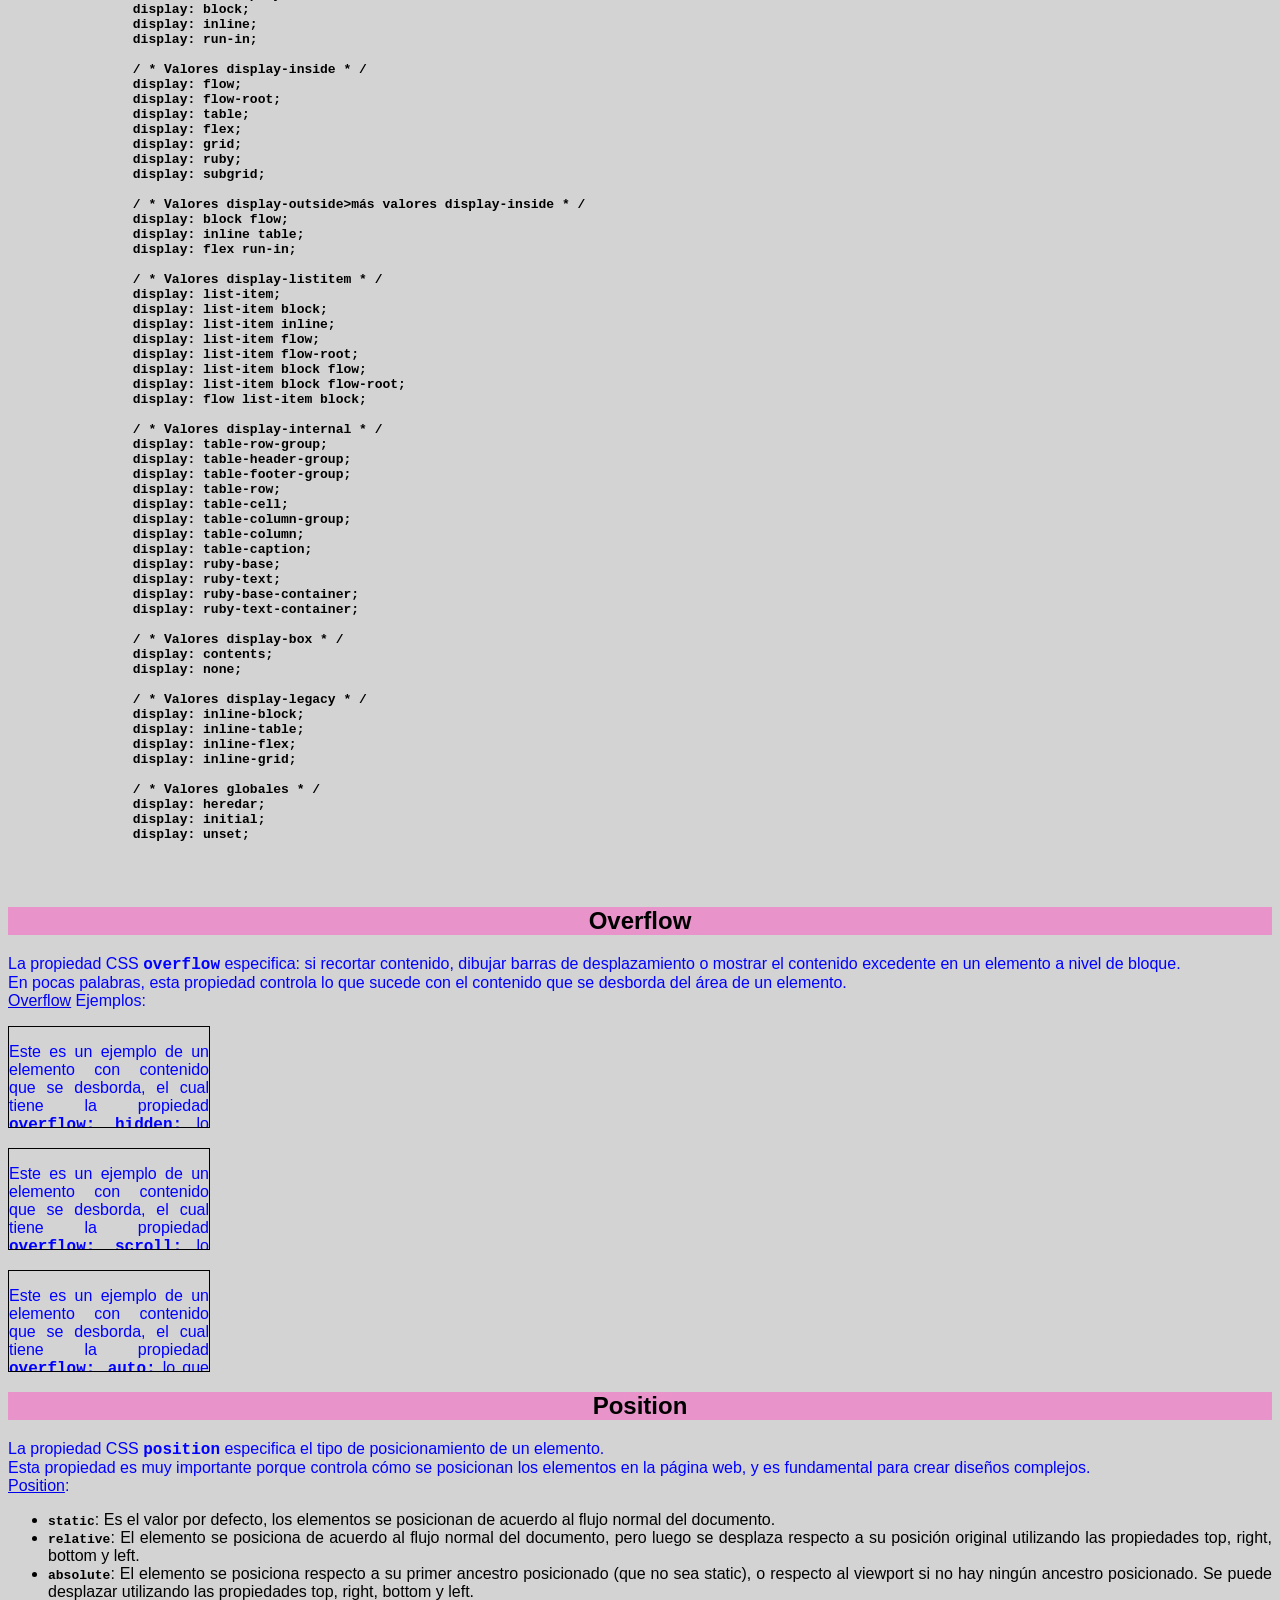
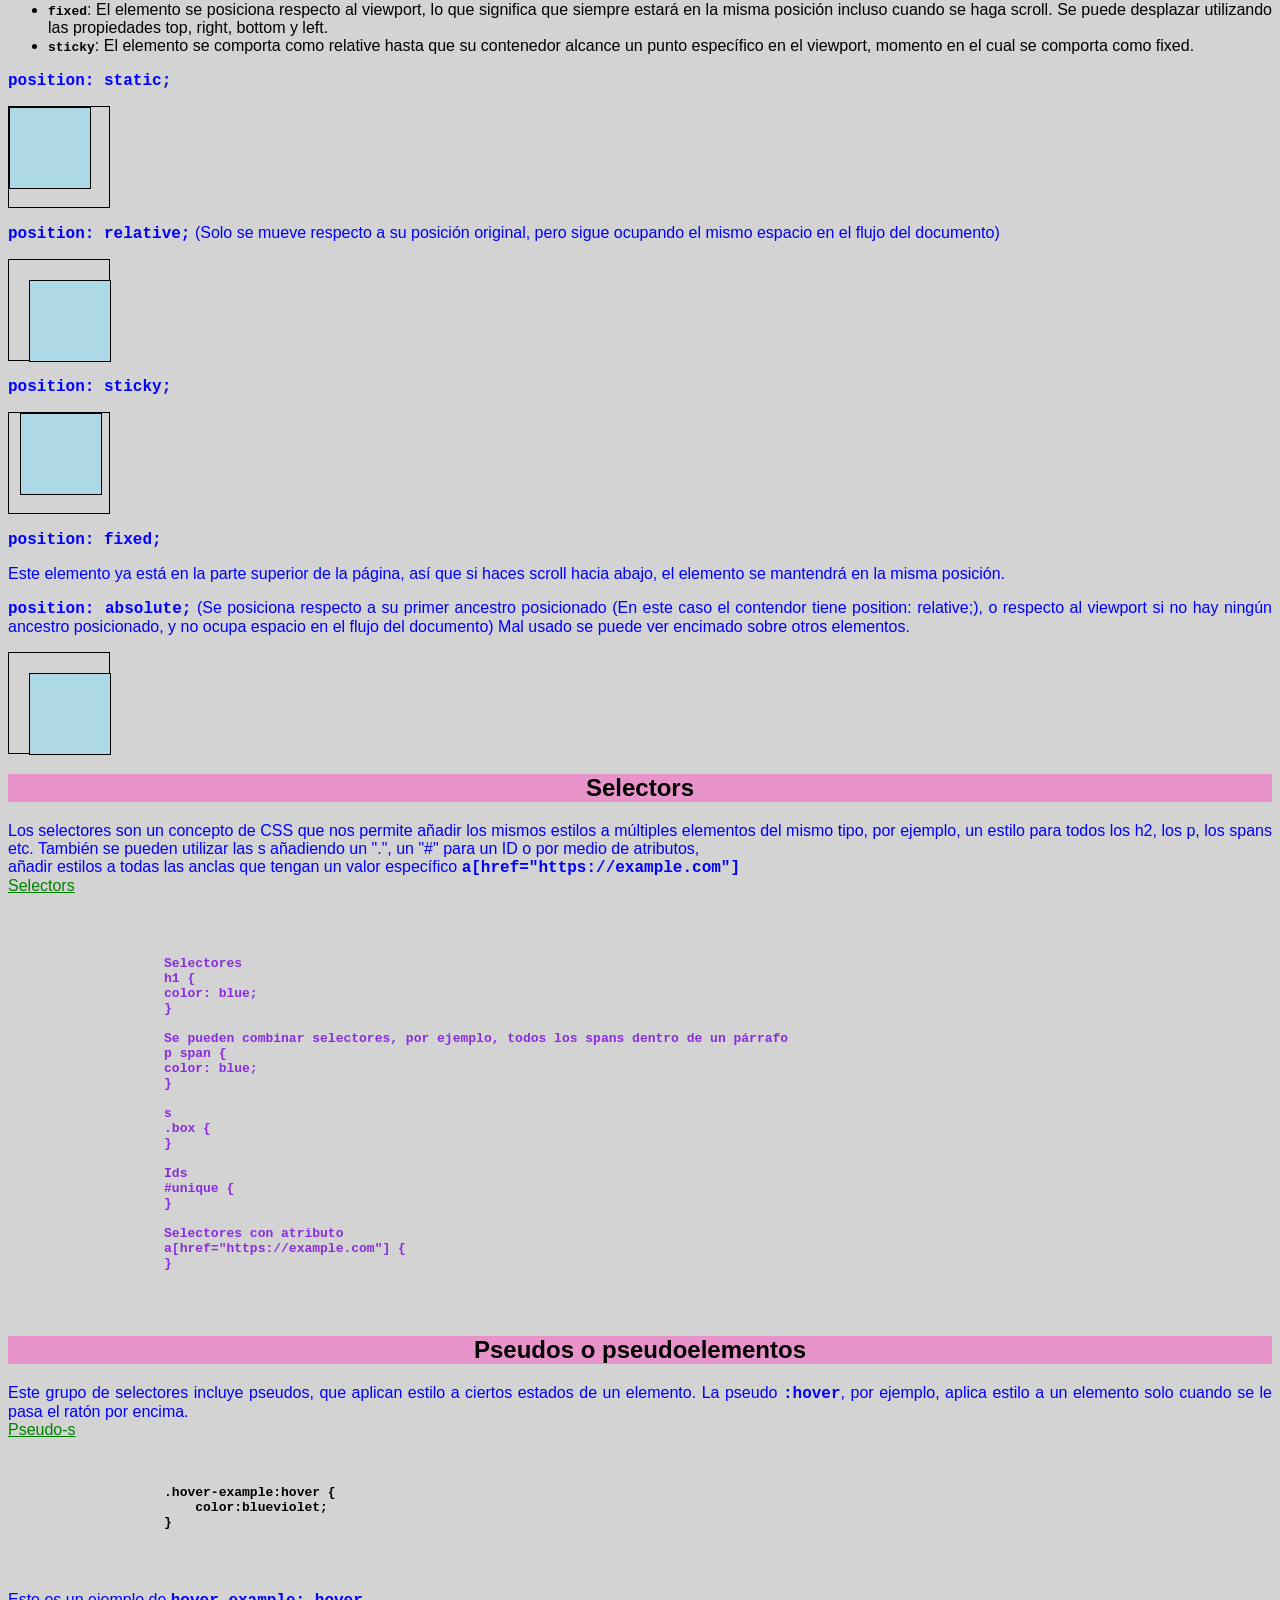
==== commit 81e1e486: "clase final" ====
--- a/Clase/index.html
+++ b/Clase/index.html
@@ -4,6 +4,7 @@
     <meta charset="UTF-8">
     <meta name="viewport" content="width=device-width, initial-scale=1.0">
     <link rel="stylesheet" href="styles.css">
+    <link rel="stylesheet" href="sassStyle.css">
     <link rel="icon" href="images/sol.ico">
     <link rel="preconnect" href="https://fonts.googleapis.com">
     <link rel="preconnect" href="https://fonts.gstatic.com" crossorigin>
@@ -172,7 +173,7 @@
     <h2>Favicon</h2>
     <p>
         Es la imagen o el logo del sitio que aparece junto al título del documento, es un archivo .ico que se inserta en las cabeceras de la siguiente formabr
-        &lt;link rel="icon" href="../images/sol.ico"&gt;
+        &lt;link rel="icon" href="..images/sol.ico"&gt;
     </p>
 
     <h2>File Paths</h2>
@@ -422,7 +423,7 @@
         <code><strong>&lt;video src="Video/Movie_011.mp4" controls width="400"&gt;Tu navegador no admite el elemento &lt;code&gt;video&lt;/code&gt;.&lt;/video&gt;</strong></code>
     </p>
 
-    <video src="Clase/Video/Movie_011.mp4" controls width="600">
+    <video src="/Video/Movie_011.mp4" controls width="600">
         Tu navegador no admite el elemento <code>video</code>.
     </video>
 
@@ -535,9 +536,9 @@
 
     <h2>Classes</h2>
     <p>
-        Las clases son atributos que se pueden añadir a cualquier etiqueta HTML y ayudan a CSS a identificar dichos elementos y aplicarles estilo. <br>
-        por ejemplo, podemos tener la clase <strong>"destacado"</strong> y aplicarla tanto a un div, un span o un párrafo, después en el archivo .css se definen los estilos <br>
-        para la clase <strong>"destacado"</strong> y estos estilos se aplicarán a todos los elementos que implementen dicha clase. <br>
+        Las s son atributos que se pueden añadir a cualquier etiqueta HTML y ayudan a CSS a identificar dichos elementos y aplicarles estilo. <br>
+        por ejemplo, podemos tener la  <strong>"destacado"</strong> y aplicarla tanto a un div, un span o un párrafo, después en el archivo .css se definen los estilos <br>
+        para la  <strong>"destacado"</strong> y estos estilos se aplicarán a todos los elementos que implementen dicha . <br>
         <br>
         Ejemplo de html:
     </p>
@@ -575,9 +576,9 @@
     <p class="red">Tercer párrafo</p>
 
     <p>
-        La clase funciona como una categoría o grupo que comparte estilos, por ejemplo la clase <strong>"error"</strong> podría definir elementos que son erroress<br>
+        La  funciona como una categoría o grupo que comparte estilos, por ejemplo la  <strong>"error"</strong> podría definir elementos que son erroress<br>
         y por lo tanto comparten estilos como tener un mismo tipo de fuente y texto de color rojo. <br>
-        Por eso es buena práctica usar nombres descriptivos para nombrar a nuestras clases.
+        Por eso es buena práctica usar nombres descriptivos para nombrar a nuestras s.
     </p>
 
     <h2>Quotations</h2>
@@ -658,8 +659,8 @@
 
     <h2 class="primary">Classes</h2>
     <p>
-        Las clases sirven para crear categorías de estilo, estas clases se pueden aplicar a casi cualquier etiqueta de HTML. <br>
-        Se declaran en el archivo CSS con un "." antes del nombre de la clase. Ejemplo:
+        Las s sirven para crear categorías de estilo, estas s se pueden aplicar a casi cualquier etiqueta de HTML. <br>
+        Se declaran en el archivo CSS con un "." antes del nombre de la . Ejemplo:
     </p>
 
     <pre>
@@ -1008,7 +1009,7 @@
     <section>
         <h2>Selectors</h2>
         <p>
-            Los selectores son un concepto de CSS que nos permite añadir los mismos estilos a múltiples elementos del mismo tipo, por ejemplo, un estilo para todos los h2, los p, los spans etc. También se pueden utilizar las clases añadiendo un ".", un "#" para un ID o por medio de atributos, <br>
+            Los selectores son un concepto de CSS que nos permite añadir los mismos estilos a múltiples elementos del mismo tipo, por ejemplo, un estilo para todos los h2, los p, los spans etc. También se pueden utilizar las s añadiendo un ".", un "#" para un ID o por medio de atributos, <br>
             añadir estilos a todas las anclas que tengan un valor específico <code><strong>a[href="https://example.com"]</strong></code> <br>
             <a href="https://developer.mozilla.org/es/docs/Learn_web_development/Core/Styling_basics/Basic_selectors">Selectors</a>
         </p>
@@ -1027,7 +1028,7 @@
                     color: blue;
                     }
 
-                    Clases
+                    s
                     .box {
                     }
 
@@ -1044,10 +1045,10 @@
     </section>
 
     <section>
-        <h2>Pseudoclases o pseudoelementos</h2>
-        <p>
-            Este grupo de selectores incluye pseudoclases, que aplican estilo a ciertos estados de un elemento. La pseudoclase <code><strong>:hover</strong></code>, por ejemplo, aplica estilo a un elemento solo cuando se le pasa el ratón por encima. <br>
-            <a href="https://developer.mozilla.org/es/docs/Learn_web_development/Core/Styling_basics/Basic_selectors">Pseudo-clases</a>
+        <h2>Pseudos o pseudoelementos</h2>
+        <p>
+            Este grupo de selectores incluye pseudos, que aplican estilo a ciertos estados de un elemento. La pseudo <code><strong>:hover</strong></code>, por ejemplo, aplica estilo a un elemento solo cuando se le pasa el ratón por encima. <br>
+            <a href="https://developer.mozilla.org/es/docs/Learn_web_development/Core/Styling_basics/Basic_selectors">Pseudo-s</a>
         </p>
         <pre>
             <code>
@@ -1134,7 +1135,7 @@
         <h2>Variables</h2>
         <p>
             Las variables son propiedades personalizadas, el problema que resuelven es que con ellas no es necesario repetir código por todo el archivo CSS, además permite identificar valores usando semántica para saber para qué deben de ser usados, por ejemplo: <br>
-            El color primario del sitio es el #00ff00, para no tener que repetir ese color en todos los selectores y clases del archivo CSS se puede guardar en una variable que se llame por ejemplo <code><strong>--main-color</strong></code> de esa manera <code><strong>--main-color</strong></code> se puede usar en todo el documento y si llega a ser <br>
+            El color primario del sitio es el #00ff00, para no tener que repetir ese color en todos los selectores y s del archivo CSS se puede guardar en una variable que se llame por ejemplo <code><strong>--main-color</strong></code> de esa manera <code><strong>--main-color</strong></code> se puede usar en todo el documento y si llega a ser <br>
             necesario un cambio de color, sólo hay que hacer la modificación en el valor de la variable y no en todos los lugares donde se implementa.
             <br>
             <a href="https://developer.mozilla.org/es/docs/Web/CSS/Guides/Cascading_variables/Using_custom_properties">Variables</a>
@@ -1151,7 +1152,7 @@
         </pre>
 
         <p>
-            El selector que usemos para las reglas de estilo define el ámbito (scope) en el que podremos usar la propiedad personalizada (variable). Una buena práctica común es declarar variables en la pseudo-clase <code><strong>:root</strong></code>, y así aplicarlas globalmente al documento HTML. <br>
+            El selector que usemos para las reglas de estilo define el ámbito (scope) en el que podremos usar la propiedad personalizada (variable). Una buena práctica común es declarar variables en la pseudo- <code><strong>:root</strong></code>, y así aplicarlas globalmente al documento HTML. <br>
             Aunque no tiene por qué ser siempre así también se puede delimitar los elementos a los que se les van a aplicar los estilos.
         </p>
 
@@ -1242,7 +1243,7 @@
         <p>
             En el modelo flexible existen dos ejes, <strong>main axis</strong> y <strong>cross axis</strong>: <br>
         </p>
-        <img src="Clase/images/flex_terms.png" alt="flex axis">
+        <img src="images/flex_terms.png" alt="flex axis">
         
         <p>
             El siguiente concepto que hay que entender es la dirección de los elementos hijos. La propiedad <code><strong>flex-direction</strong></code> por defecto tiene un valor <code><strong>row</strong></code>
@@ -1496,5 +1497,519 @@
             <div class="flex-card">Nuevo</div>
         </div>
     </section>
+
+        <section>
+        <h2>Floats</h2>
+
+        <p>
+            La propiedad <code><strong>float</strong></code> fue introducida para permitir a los desarrolladores implementar diseños sencillos que incluyeran una imagen flotando dentro de una columna de texto, con el texto envolviendo la parte izquierda o derecha de la imagen. El tipo de cosa que encuentras habitualmente en el diseño de un periódico.
+        </p>
+
+        <a href="https://developer.mozilla.org/es/docs/Learn_web_development/Core/CSS_layout/Floats">Floats</a>
+
+        <h3>Ejemplo simple de caja flotante</h3>
+
+        <div class="float-container">
+            <div class="float-box">Caja flotante</div>
+            <p class="float-text">
+                Lorem ipsum dolor sit amet, consectetur adipiscing elit. Nulla luctus aliquam
+                dolor, eu lacinia lorem placerat vulputate. Duis felis orci, pulvinar id metus
+                ut, rutrum luctus orci. Cras porttitor imperdiet nunc, at ultricies tellus
+                laoreet sit amet.
+            </p>
+
+            <p class="float-text">
+                Sed auctor cursus massa at porta. Integer ligula ipsum, tristique sit amet
+                orci vel, viverra egestas ligula. Curabitur vehicula tellus neque, ac ornare
+                ex malesuada et. In vitae convallis lacus. Aliquam erat volutpat. Suspendisse
+                ac imperdiet turpis. Aenean finibus sollicitudin eros pharetra congue. Duis
+                ornare egestas augue ut luctus. Proin blandit quam nec lacus varius commodo et
+                a urna. Ut id ornare felis, eget fermentum sapien.
+            </p>
+
+            <p class="float-text">
+                Nam vulputate diam nec tempor bibendum. Donec luctus augue eget malesuada
+                ultrices. Phasellus turpis est, posuere sit amet dapibus ut, facilisis sed
+                est. Nam id risus quis ante semper consectetur eget aliquam lorem. Vivamus
+                tristique elit dolor, sed pretium metus suscipit vel. Mauris ultricies lectus
+                sed lobortis finibus. Vivamus eu urna eget velit cursus viverra quis
+                vestibulum sem. Aliquam tincidunt eget purus in interdum. Cum sociis natoque
+                penatibus et magnis dis parturient montes, nascetur ridiculus mus.
+            </p>
+        </div>
+        
+        <p>
+            Hoy en día existen técnicas más modernas y mejores pero aún así vale la pena conocer este tema. <br>
+            La manera en como funciona es que el elemento con la propiedad <code><strong>float</strong></code> sale del flujo normal del documento y todo el contenido que esté 
+            por debajo ahora lo envolverá.
+        </p>
+
+        <p>
+            Nota: la propiedad <code><strong>clear</strong></code> limpia los elementos flotados al rededor del flotador, los valores pueden ser 
+            <code><strong>left, rigth, both</strong></code>.
+        </p>
+    </section>
+
+    <section>
+        <h2>Cursor</h2>
+        <a href="https://developer.mozilla.org/es/docs/Web/CSS/Reference/Properties/cursor">Cursor</a>
+        <p>
+            La propiedad CSS:cursor especifica el tipo de cursor que se mostrara cuando este se encuentre sobre un elemento.
+        </p>
+        <span style="cursor: crosshair">Este es un ejemplo con <code><strong>cursor: crosshair;</strong></code></span>
+    </section>
+
+    <section>
+        <h2>Transition</h2>
+        <a href="https://developer.mozilla.org/es/docs/Web/CSS/Guides/Transitions/Using">Transitions</a>
+        <p>
+            Las transiciones son cambios de un valor a otro de manera suave, por ejemplo, el cambio de color de un elemento de blanco a negro en 1 segundo para que no
+            se sienta un salto bruzco. Para hacer uso de las transiciones primero hay que especificar qué propiedades van a ser afectadas usando <code><strong>transition-property</strong></code>
+            luego definiendo la duración con <code><strong>transition-duration</strong></code> y opcionalmente añadiendo un delay <code><strong>transition-delay</strong></code>. <br>
+            Por ejemplo:
+        </p>
+        <ul>
+            <li id="long1">Transición larga, gradual...</li>
+            <li id="fast1">Transición muy rápida...</li>
+            <li id="delay1">Transición larga de un minuto de retraso...</li>
+            <li id="easeout">Usar intervalos de alejamiento...</li>
+            <li id="linear">Usar intervalos lineales...</li>
+            <li id="cubic1">Usar cúbica bézier(0.2, 0.4, 0.7, 0.8)...</li>
+        </ul>
+
+        <pre>
+            <code>
+                <strong>
+                    Este es el código CSS
+
+                    #long1 {
+                        font-size: 14px;
+                        transition: font-size 5s;
+                    }
+
+                    #long1:hover {
+                        font-size: 36px;
+                    }
+
+                    #fast1 {
+                        font-size: 14px;
+                        transition: font-size 0.5s;
+                    }
+
+                    #fast1:hover {
+                        font-size: 36px;
+                    }
+
+                    #delay1 {
+                        font-size: 14px;
+                        transition: font-size 4s 2s; /* duración 4s, retraso 2s */
+                    }
+
+                    #delay1:hover {
+                        font-size: 36px;
+                    }
+
+                    #easeout {
+                        font-size: 14px;
+                        transition: font-size 3s ease-out;
+                    }
+
+                    #easeout:hover {
+                        font-size: 36px;
+                    }
+
+                    #linear {
+                        font-size: 14px;
+                        transition: font-size 3s linear;
+                    }
+
+                    #linear:hover {
+                        font-size: 36px;
+                    }
+
+                    #cubic1 {
+                        font-size: 14px;
+                        transition: font-size 3s cubic-bezier(0.2, 0.4, 0.7, 0.8);
+                    }
+
+                    #cubic1:hover {
+                        font-size: 36px;
+                    }
+                </strong>
+            </code>
+        </pre>
+
+        <p>
+            Este es un ejemplo habitual con botones.
+        </p>
+
+        <div class="sidebar">
+            <p><a class="menuButton" href="home">Inicio</a></p>
+            <p><a class="menuButton" href="about">Acerca de</a></p>
+            <p><a class="menuButton" href="contact">Contacto Us</a></p>
+            <p><a class="menuButton" href="links">Vínculos</a></p>
+        </div>
+
+        <pre>
+            <code>
+                <strong>
+                    Este es el código CSS
+
+                    .menuButton {
+                        position: relative;
+                        -moz-transition-property: background-color, color;
+                        -moz-transition-duration: 1s;
+                        -moz-transition-timing-function: ease-out;
+                        -webkit-transition-property: background-color, color;
+                        -webkit-transition-duration: 1s;
+                        -o-transition-property: background-color, color;
+                        -o-transition-duration: 1s;
+                        text-align: left;
+                        background-color: grey;
+                        left: 5px;
+                        top: 5px;
+                        height: 26px;
+                        color: white;
+                        border-color: black;
+                        font-family: sans-serif;
+                        font-size: 20px;
+                        text-decoration: none;
+                        -moz-box-shadow: 2px 2px 1px black;
+                        padding: 2px 4px;
+                        border: solid 1px black;
+                        }
+
+                        .menuButton:hover {
+                        position: relative;
+                        -moz-transition-property: background-color, color;
+                        -moz-transition-duration: 1s;
+                        -moz-transition-timing-function: ease-out;
+                        -webkit-transition-property: background-color, color;
+                        -webkit-transition-duration: 1s;
+                        -o-transition-property: background-color, color;
+                        -o-transition-duration: 1s;
+                        background-color:white;
+                        color:black;
+                        -moz-box-shadow: 2px 2px 1px black;
+                        }
+
+                        .sidebar {
+                        position:absolute;
+                        width: 150px;
+                        height: 170px;
+                        background-color: #eeeeff;
+                        color: black;
+                        border: solid 1px black;
+                        -moz-box-shadow: 2px 2px 1px black;
+                        }
+                </strong>
+            </code>
+        </pre>
+    </section>
+
+    <section>
+        <h2>Transform functions</h2>
+        <a href="https://developer.mozilla.org/es/docs/Web/CSS/Reference/Properties/transform">Transforms</a>
+        <p>
+            La propiedad CSS transform te permite modificar el espacio de coordenadas del modelo de formato visual CSS. Usándola, los elementos pueden ser trasladados, rotados, escalados o sesgados de acuerdo a los valores establecidos.
+        </p>
+        <p>
+            <code><strong>transform: matrix(2, 1, 1, 1, 1, 1);</strong></code><br>
+            Aplica una transformación usando una matriz. Es la forma más avanzada de
+            transformar un elemento porque combina escalado, inclinación y traslación
+            en una sola instrucción. Los primeros cuatro valores controlan la forma y
+            tamaño del elemento, mientras que los dos últimos lo desplazan en los ejes X e Y.
+        </p>
+        <img src="images/firefox-icon.png" alt="Logo de firefox"
+            style="transform: matrix(2, 1, 1, 1, 1, 1);">
+
+        <p>
+            <code><strong>transform: translate(120px, 10%);</strong></code><br>
+            Mueve el elemento sin cambiar su tamaño ni su forma. En este caso se
+            desplaza 120 píxeles hacia la derecha y un 10% hacia abajo respecto a su
+            posición original.
+        </p>
+        <img src="images/firefox-icon.png" alt="Logo de firefox"
+            style="transform: translate(120px, 10%);">
+
+        <p>
+            <code><strong>transform: scale(2, 0.5);</strong></code><br>
+            Cambia el tamaño del elemento. El valor 2 duplica su ancho y el valor 0.5
+            reduce su altura a la mitad.
+        </p>
+        <img src="images/firefox-icon.png" alt="Logo de firefox"
+            style="transform: scale(2, 0.5);">
+
+        <p>
+            <code><strong>transform: rotate(0.5turn);</strong></code><br>
+            Rota el elemento. La unidad <code>turn</code> representa una vuelta
+            completa, por lo que <code>0.5turn</code> equivale a media vuelta
+            (180 grados).
+        </p>
+        <img src="images/firefox-icon.png" alt="Logo de firefox"
+            style="transform: rotate(0.5turn);">
+
+        <p>
+            <code><strong>transform: skew(30deg, 20deg);</strong></code><br>
+            Inclina el elemento. El primer valor inclina 30 grados sobre el eje X y el
+            segundo valor 20 grados sobre el eje Y, produciendo un efecto similar a
+            empujar los lados de una figura.
+        </p>
+        <img src="images/firefox-icon.png" alt="Logo de firefox"
+            style="transform: skew(30deg, 20deg);">
+
+        <p>
+            <code><strong>transform: scale(0.5) translate(100%, 100%);</strong></code><br>
+            Combina varias transformaciones. Primero reduce el elemento al 50% de su
+            tamaño original y después lo desplaza un 100% de su propio ancho hacia la
+            derecha y un 100% de su propia altura hacia abajo.
+        </p>
+        <img src="images/firefox-icon.png" alt="Logo de firefox"
+            style="transform: scale(0.5) translate(100%, 100%);">
+    </section>
+
+    <section>
+        <h2>Animation</h2>
+        <a href="https://developer.mozilla.org/es/docs/Web/CSS/Reference/Properties/animation">Animations</a>
+        <p>
+            La diferencia entre una transición y una animación es que la transición sólo interpola entre dos valores, por ejemplo, cambiar el tamaño de una fuente de 12px a 24px en un segundo.
+            pero las animaciones permiten definir varios estados mediante keyframes, por ejemplo:
+        </p>
+        <pre>
+            <code>
+                <strong>
+                    Se define el nombre de la animación, en este caso "crecer"
+                    @keyframes crecer {
+                    
+                    Al inicio el objeto que tenga la animación inicia en su tamaño normal
+                    0% {
+                        transform: scale(1);
+                    }
+
+                    A la mitad de la animación crece 150%
+                    50% {
+                        transform: scale(1.5);
+                    }
+
+                    Al final de la animación regresa a su tamaño normal
+                    100% {
+                        transform: scale(1);
+                    }
+                }
+
+                En este caso se le aplica la animación a las imagenes, en este caso tomará 2 segundos y se repite indefinidamente
+                img {
+                    animation: crecer 2s infinite;
+                }
+                </strong>
+            </code>
+        </pre>
+        <p>
+            Este es el resultado:
+        </p>
+        <img src="images/firefox-icon.png" alt="Logo de firefox" class="animation-img">
+
+        <div>
+            <p>
+                <strong>Usa <code>transition</code></strong> cuando quieras suavizar cambios de estado:
+            </p>
+            <ul>
+                <li><code>:hover</code></li>
+                <li><code>:focus</code></li>
+                <li>Abrir/cerrar menús</li>
+                <li>Botones</li>
+                <li>Tarjetas</li>
+            </ul>
+
+            <p>
+                <strong>Usa <code>animation</code></strong> cuando quieras crear movimiento o secuencias:
+            </p>
+            <ul>
+                <li>Loaders</li>
+                <li>Spinners</li>
+                <li>Rebotes</li>
+                <li>Desplazamientos</li>
+                <li>Efectos decorativos</li>
+                <li>Elementos que se mueven continuamente</li>
+            </ul>
+        </div>
+    </section>
+
+    <section>
+        <h2>Filter Functions</h2>
+        <a href="https://developer.mozilla.org/es/docs/Web/CSS/Reference/Properties/filter">Filter Functions</a>
+        <p>
+            La propiedad filter de CSS aplica efectos gráficos como desenfoque o cambio de color a un elemento. Los filtros se usan comúnmente para ajustar la representación de imágenes, fondos y bordes. <br>
+            Varias funciones, como blur() y contrast(), están disponibles para ayudarte a lograr efectos predefinidos.
+        </p>
+
+        <p>
+            <code><strong>filter: blur(5px);</strong></code><br>
+        </p>
+        <img src="images/firefox-icon.png" alt="Logo de firefox"
+            style="filter: blur(5px);">
+
+        <p>
+            <code><strong>filter: contrast(200%);</strong></code><br>
+        </p>
+        <img src="images/firefox-icon.png" alt="Logo de firefox"
+            style="filter: contrast(200%);">
+
+        <p>
+            <code><strong>filter: grayscale(80%);</strong></code><br>
+        </p>
+        <img src="images/firefox-icon.png" alt="Logo de firefox"
+            style="filter: grayscale(80%);">
+
+        <p>
+            <code><strong>filter: hue-rotate(90deg);</strong></code><br>
+        </p>
+        <img src="images/firefox-icon.png" alt="Logo de firefox"
+            style="filter: hue-rotate(90deg);">
+
+        <p>
+            <code><strong>filter: drop-shadow(16px 16px 20px red) invert(75%);</strong></code><br>
+        </p>
+        <img src="images/firefox-icon.png" alt="Logo de firefox"
+            style="filter: drop-shadow(16px 16px 20px red) invert(75%)">
+    </section>
+
+    <section>
+        <h2>Math Functions</h2>
+        <p>
+            CSS moderno incluye varias funciones matemáticas que permiten hacer cálculos directamente en las hojas de estilo sin necesidad de JavaScript.
+        </p>
+        <ul>
+            <li><code><strong>calc()</strong></code>Es la más utilizada. Permite sumar, restar, multiplicar y dividir valores. Ejemplo: <code><strong>width: calc(100% - 40px);</strong></code>
+            Si el contenedor padre mide 800px, 800px - 40px = 760px. También se pueden mezclar unidades. Ejemplo <code><strong>font-size: calc(1rem + 1vw);</strong></code></li>
+            <li><code><strong>min()</strong></code>Toma el valor más pequeño de una lista <code><strong>width: min(600px, 90%);</strong></code>significa que usa 600px si el 90% es mayor que 600px o usa el 90% si es menor que 600px.</li>
+            <li><code><strong>max()</strong></code>Toma el valor más grande: <code><strong>width: max(300px, 50%);</strong></code> garantiza que el valor nunca es menor a 300px</li>
+            <li><code><strong>clamp()</strong></code>Una de las más utilizadas actualmente, la sintaxis es: <code><strong>clamp(mínimo, ideal, máximo)</strong></code> ejemplo: <code><strong>font-size: clamp(1rem, 4vw, 3rem);</strong></code> significa que nunca es menor de <code><strong>1rem</strong></code>
+            intenta usar <code><strong>4vw</strong></code> y nunca es más de <code><strong>3rem</strong></code></li>
+        </ul>
+        <p>
+            CSS moderno también soporta funciones trigonométricas como:
+        </p>
+        <ul>
+            <li><code><strong>sin()</strong></code></li>
+            <li><code><strong>cos()</strong></code></li>
+            <li><code><strong>tan()</strong></code></li>
+            <li><code><strong>asin()</strong></code></li>
+            <li><code><strong>acos()</strong></code></li>
+            <li><code><strong>atan()</strong></code></li>
+            <li><code><strong>atan2()</strong></code></li>
+        </ul>
+        <p>
+            Ejemplo: <code><strong>transform: translateX(calc(cos(45deg) * 100px));</strong></code> Son especialmente útiles para animaciones y posicionamiento avanzado.
+        </p>
+        <p>
+            También existen:
+        </p>
+        <ul>
+            <li><code><strong>pow()</strong></code></li>
+            <li><code><strong>sqrt()</strong></code></li>
+            <li><code><strong>exp()</strong></code></li>
+            <li><code><strong>log()</strong></code></li>
+            <li><code><strong>pi</strong></code></li>
+            <li><code><strong>e</strong></code></li>
+            <li><code><strong>infinity</strong></code></li>
+            <li><code><strong>NaN</strong></code></li>
+        </ul>
+    </section>
+
+    <section>
+        <h2>Sass</h2>
+        <a href="https://www.youtube.com/watch?v=BtiiM3jeb_c">Aprende Sass en 15 min</a>
+        <a href="https://desarrolladoresweb.org/sass/que-es-sass-y-para-que-sirve/">Sass: Qué es, Cómo Funciona y Guía Completa para Dominar el Preprocesador CSS</a>
+        <p>
+            Sass es un preprocesador de CSS lo que quiere decir que permite añadir variables y funciones como en un lenjuaje de programación.
+        </p>
+        <ol>
+            <li>Hay que instalar <a href="https://nodejs.org/es">Node</a></li>
+            <li>Hay que instalar <a href="https://sass-lang.com/install/">Sass</a> desde su página oficial o directamente corriendo el comando <code><strong>npm install -g sass</strong></code>después de haber hecho el paso 1</li>
+            <li>Si se usa VSCode también es muy recomendable instalar la extensión de Sass</li>
+            <li>Creamos un archivo de estilos nuevo sobre la raíz del proyecto con extensión <code><strong>.scss</strong></code> en mi caso se llama sassStyles.scss para que no compita de momento con el otro archivo styles.css que ya tengo en el proyecto.</li>
+            <li>Compilar el código de Sass usando el comando <code><strong>sass --watch sassStyles.scss sassStyles.css</strong></code> el primer archivo después del comando watch es el de entrada y el segundo el de salida, ese es el que vinculo al HTML.</li>
+        </ol>
+
+        <p>
+            Nota: el archivo <code><strong>.scss</strong></code> no se puede vincular directamente al archivo html sino que hay que generar un archivo <code><strong>.scss</strong></code> y vincular ese.
+        </p>
+
+        <h3>Ejemplo de uso de Sass</h3>
+
+        <div class="sass-div">
+            <h4>Encabezado</h4>
+            <p>Este es un párrafo de ejemplo dentro de un div</p>
+        </div>
+
+        <div class="sass-div">
+            <h4>Encabezado</h4>
+            <p>Este es un párrafo de ejemplo dentro de un div</p>
+        </div>
+
+        <div class="sass-div-2">
+            <h4>Encabezado</h4>
+            <p>Este es un párrafo de ejemplo dentro de un div</p>
+        </div>
+
+        <div class="sass-div-2">
+            <h4>Encabezado</h4>
+            <p>Este es un párrafo de ejemplo dentro de un div</p>
+        </div>
+
+        <pre>
+            <code>
+                <strong>
+                    Así quedó el código:
+
+                    @use 'anidacion';
+
+                    // Los comentarios ya se pueden poner con "//"
+
+                    // Variables
+                    $main-color: rgb(234, 113, 113);
+                    $text-color: green;
+
+                    // Mixins (Es algo muy parecido a las funciones de los lenguajes de programación)
+                    // Importante: el mixin se debe declarar antes de usarlo (debe de estar arriba del selector que lo implementa)
+                    @mixin caja_personalizada($fondo: white, $color: $text-color) {
+                        background-color: $fondo;
+                        border: 4px solid black;
+                        box-shadow: 0px 0px 2px black;
+                        color: $color;
+                        margin: 20px;
+                    }
+
+                    .sass-div {
+                        @include caja_personalizada();
+                    }
+
+                    .sass-div-2 {
+                        @include caja_personalizada($fondo: grey, $color: red);
+                    }
+
+                    // Operadores
+                    .sass-div-2 {
+                        width: 400px - 100px; // Ya no es necesario usar la función calc()
+                    }
+
+                    Y en otro archivo llamado _anidacion.scss
+                    // Anidación
+                    .sass-div {
+                        h4 {
+                            color: blueviolet;
+                            font-family: Arial, Helvetica, sans-serif;
+                        }
+                        p {
+                            font-family: Verdana, Geneva, Tahoma, sans-serif;
+                            text-decoration: underline;
+                        }
+                    }
+                </strong>
+            </code>
+        </pre>
+
+    </section>
 </body>
 </html>
--- a/Clase/styles.css
+++ b/Clase/styles.css
@@ -7,7 +7,6 @@
     color: black; /*Este color se aplica a todos los elementos hijos*/
     text-align: justify;
     font-family: Arial;
-    margin: 0;
 }
 
 p {
@@ -26,8 +25,8 @@
     text-align: center;
 }
 
-/* Clases */
-/* Podríamos añadir la clase Nota */
+/* s */
+/* Podríamos añadir la  Nota */
 .error {
     color: red;
     text-decoration: underline;
@@ -373,7 +372,7 @@
     color: green;
 }
 
-/* Pseudoclases / pseudoelements */
+/* Pseudos / pseudoelements */
 .hover-example:hover {
     color:blueviolet;
     font-size: 36px;
@@ -557,4 +556,154 @@
 
     gap: .5em;
     padding: 1em;
+}
+
+/* Float */
+
+.float-container {
+  width: 90%;
+  max-width: 900px;
+  margin: 0 auto;
+  font:
+    0.9em/1.2 Arial,
+    Helvetica,
+    sans-serif;
+}
+
+.float-text {
+    color: #00d;
+}
+
+.float-box {
+    float: left;
+    margin-right: 15px;
+
+    width: 150px;
+    height: 100px;
+    border-radius: 5px;
+    background-color: rgb(207, 232, 220);
+    padding: 1em;
+}
+
+/* Transition */
+
+#long1 {
+    font-size: 14px;
+    transition: font-size 5s;
+}
+
+#long1:hover {
+    font-size: 36px;
+}
+
+#fast1 {
+    font-size: 14px;
+    transition: font-size 0.5s;
+}
+
+#fast1:hover {
+    font-size: 36px;
+}
+
+#delay1 {
+    font-size: 14px;
+    transition: font-size 4s 2s; /* duración 4s, retraso 2s */
+}
+
+#delay1:hover {
+    font-size: 36px;
+}
+
+#easeout {
+    font-size: 14px;
+    transition: font-size 3s ease-out;
+}
+
+#easeout:hover {
+    font-size: 36px;
+}
+
+#linear {
+    font-size: 14px;
+    transition: font-size 3s linear;
+}
+
+#linear:hover {
+    font-size: 36px;
+}
+
+#cubic1 {
+    font-size: 14px;
+    transition: font-size 3s cubic-bezier(0.2, 0.4, 0.7, 0.8);
+}
+
+#cubic1:hover {
+    font-size: 36px;
+}
+
+.menuButton {
+  position: relative;
+  -moz-transition-property: background-color, color;
+  -moz-transition-duration: 1s;
+  -moz-transition-timing-function: ease-out;
+  -webkit-transition-property: background-color, color;
+  -webkit-transition-duration: 1s;
+  -o-transition-property: background-color, color;
+  -o-transition-duration: 1s;
+  text-align: left;
+  background-color: grey;
+  left: 5px;
+  top: 5px;
+  height: 26px;
+  color: white;
+  border-color: black;
+  font-family: sans-serif;
+  font-size: 20px;
+  text-decoration: none;
+  -moz-box-shadow: 2px 2px 1px black;
+  padding: 2px 4px;
+  border: solid 1px black;
+}
+
+.menuButton:hover {
+  position: relative;
+  -moz-transition-property: background-color, color;
+  -moz-transition-duration: 1s;
+  -moz-transition-timing-function: ease-out;
+  -webkit-transition-property: background-color, color;
+  -webkit-transition-duration: 1s;
+  -o-transition-property: background-color, color;
+  -o-transition-duration: 1s;
+  background-color:white;
+  color:black;
+  -moz-box-shadow: 2px 2px 1px black;
+}
+
+.sidebar {
+  position:absolute;
+  width: 150px;
+  height: 170px;
+  background-color: #eeeeff;
+  color: black;
+  border: solid 1px black;
+  -moz-box-shadow: 2px 2px 1px black;
+}
+
+/* Animations */
+@keyframes crecer {
+    0% {
+        transform: scale(1);
+    }
+
+    50% {
+        transform: scale(1.5);
+    }
+
+    100% {
+        transform: scale(1);
+    }
+}
+
+.animation-img {
+    animation: crecer 5s infinite;
 }
--- a/Clase/sassStyle.css
+++ b/Clase/sassStyle.css
@@ -0,0 +1,30 @@
+.sass-div h4 {
+  color: blueviolet;
+  font-family: Arial, Helvetica, sans-serif;
+}
+.sass-div p {
+  font-family: Verdana, Geneva, Tahoma, sans-serif;
+  text-decoration: underline;
+}
+
+.sass-div {
+  background-color: yellow;
+  border: 4px solid black;
+  box-shadow: 0px 0px 2px black;
+  color: black;
+  margin: 20px;
+}
+
+.sass-div-2 {
+  background-color: rgb(190, 48, 225);
+  border: 4px solid black;
+  box-shadow: 0px 0px 2px black;
+  color: black;
+  margin: 20px;
+}
+
+.sass-div-2 {
+  width: 300px;
+}
+
+/*# sourceMappingURL=sassStyle.css.map */
